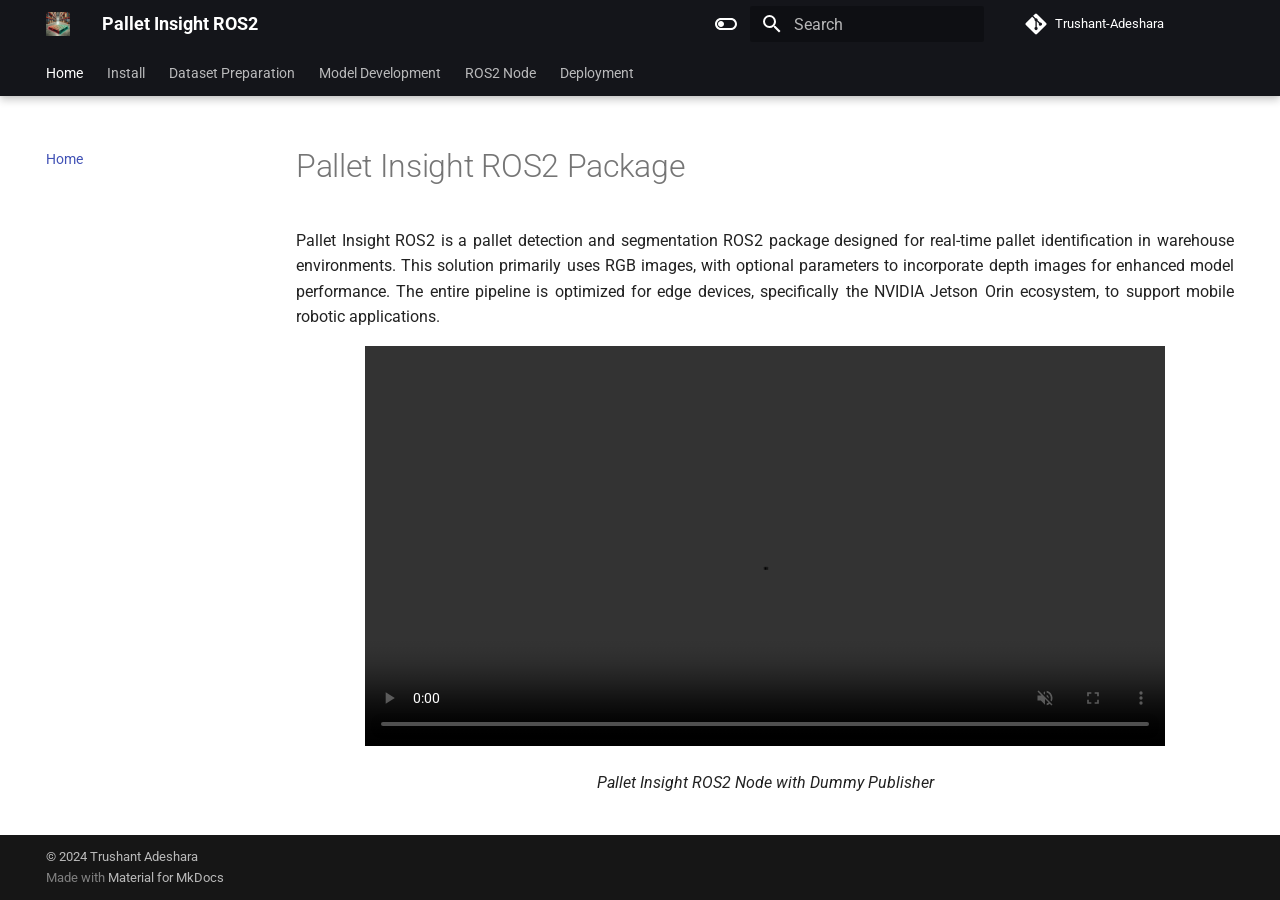
==== index.html @ 56a39dd4 "Deployed bd929cb with MkDocs version: 1.6.1" ====
<!doctype html>
<html lang="en" class="no-js">
  <head>
    
      <meta charset="utf-8">
      <meta name="viewport" content="width=device-width,initial-scale=1">
      
      
      
      
      
        <link rel="next" href="install/">
      
      
      <link rel="icon" href="assets/images/favicon.png">
      <meta name="generator" content="mkdocs-1.6.1, mkdocs-material-9.5.45">
    
    
      
        <title>Pallet Insight ROS2</title>
      
    
    
      <link rel="stylesheet" href="assets/stylesheets/main.0253249f.min.css">
      
        
        <link rel="stylesheet" href="assets/stylesheets/palette.06af60db.min.css">
      
      


    
    
      
    
    
      
        
        
        <link rel="preconnect" href="https://fonts.gstatic.com" crossorigin>
        <link rel="stylesheet" href="https://fonts.googleapis.com/css?family=Roboto:300,300i,400,400i,700,700i%7CRoboto+Mono:400,400i,700,700i&display=fallback">
        <style>:root{--md-text-font:"Roboto";--md-code-font:"Roboto Mono"}</style>
      
    
    
      <link rel="stylesheet" href="assets/css/extra.css">
    
    <script>__md_scope=new URL(".",location),__md_hash=e=>[...e].reduce(((e,_)=>(e<<5)-e+_.charCodeAt(0)),0),__md_get=(e,_=localStorage,t=__md_scope)=>JSON.parse(_.getItem(t.pathname+"."+e)),__md_set=(e,_,t=localStorage,a=__md_scope)=>{try{t.setItem(a.pathname+"."+e,JSON.stringify(_))}catch(e){}}</script>
    
      

    
    
    
  </head>
  
  
    
    
      
    
    
    
    
    <body dir="ltr" data-md-color-scheme="default" data-md-color-primary="black" data-md-color-accent="teal">
  
    
    <input class="md-toggle" data-md-toggle="drawer" type="checkbox" id="__drawer" autocomplete="off">
    <input class="md-toggle" data-md-toggle="search" type="checkbox" id="__search" autocomplete="off">
    <label class="md-overlay" for="__drawer"></label>
    <div data-md-component="skip">
      
        
        <a href="#pallet-insight-ros2-package" class="md-skip">
          Skip to content
        </a>
      
    </div>
    <div data-md-component="announce">
      
    </div>
    
    
      

  

<header class="md-header md-header--shadow md-header--lifted" data-md-component="header">
  <nav class="md-header__inner md-grid" aria-label="Header">
    <a href="." title="Pallet Insight ROS2" class="md-header__button md-logo" aria-label="Pallet Insight ROS2" data-md-component="logo">
      
  <img src="assets/img/logo.png" alt="logo">

    </a>
    <label class="md-header__button md-icon" for="__drawer">
      
      <svg xmlns="http://www.w3.org/2000/svg" viewBox="0 0 24 24"><path d="M3 6h18v2H3zm0 5h18v2H3zm0 5h18v2H3z"/></svg>
    </label>
    <div class="md-header__title" data-md-component="header-title">
      <div class="md-header__ellipsis">
        <div class="md-header__topic">
          <span class="md-ellipsis">
            Pallet Insight ROS2
          </span>
        </div>
        <div class="md-header__topic" data-md-component="header-topic">
          <span class="md-ellipsis">
            
              Home
            
          </span>
        </div>
      </div>
    </div>
    
      
        <form class="md-header__option" data-md-component="palette">
  
    
    
    
    <input class="md-option" data-md-color-media="" data-md-color-scheme="default" data-md-color-primary="black" data-md-color-accent="teal"  aria-label="Switch to dark mode"  type="radio" name="__palette" id="__palette_0">
    
      <label class="md-header__button md-icon" title="Switch to dark mode" for="__palette_1" hidden>
        <svg xmlns="http://www.w3.org/2000/svg" viewBox="0 0 24 24"><path d="M17 6H7c-3.31 0-6 2.69-6 6s2.69 6 6 6h10c3.31 0 6-2.69 6-6s-2.69-6-6-6m0 10H7c-2.21 0-4-1.79-4-4s1.79-4 4-4h10c2.21 0 4 1.79 4 4s-1.79 4-4 4M7 9c-1.66 0-3 1.34-3 3s1.34 3 3 3 3-1.34 3-3-1.34-3-3-3"/></svg>
      </label>
    
  
    
    
    
    <input class="md-option" data-md-color-media="" data-md-color-scheme="slate" data-md-color-primary="black" data-md-color-accent="lime"  aria-label="Switch to light mode"  type="radio" name="__palette" id="__palette_1">
    
      <label class="md-header__button md-icon" title="Switch to light mode" for="__palette_0" hidden>
        <svg xmlns="http://www.w3.org/2000/svg" viewBox="0 0 24 24"><path d="M17 7H7a5 5 0 0 0-5 5 5 5 0 0 0 5 5h10a5 5 0 0 0 5-5 5 5 0 0 0-5-5m0 8a3 3 0 0 1-3-3 3 3 0 0 1 3-3 3 3 0 0 1 3 3 3 3 0 0 1-3 3"/></svg>
      </label>
    
  
</form>
      
    
    
      <script>var palette=__md_get("__palette");if(palette&&palette.color){if("(prefers-color-scheme)"===palette.color.media){var media=matchMedia("(prefers-color-scheme: light)"),input=document.querySelector(media.matches?"[data-md-color-media='(prefers-color-scheme: light)']":"[data-md-color-media='(prefers-color-scheme: dark)']");palette.color.media=input.getAttribute("data-md-color-media"),palette.color.scheme=input.getAttribute("data-md-color-scheme"),palette.color.primary=input.getAttribute("data-md-color-primary"),palette.color.accent=input.getAttribute("data-md-color-accent")}for(var[key,value]of Object.entries(palette.color))document.body.setAttribute("data-md-color-"+key,value)}</script>
    
    
    
      <label class="md-header__button md-icon" for="__search">
        
        <svg xmlns="http://www.w3.org/2000/svg" viewBox="0 0 24 24"><path d="M9.5 3A6.5 6.5 0 0 1 16 9.5c0 1.61-.59 3.09-1.56 4.23l.27.27h.79l5 5-1.5 1.5-5-5v-.79l-.27-.27A6.52 6.52 0 0 1 9.5 16 6.5 6.5 0 0 1 3 9.5 6.5 6.5 0 0 1 9.5 3m0 2C7 5 5 7 5 9.5S7 14 9.5 14 14 12 14 9.5 12 5 9.5 5"/></svg>
      </label>
      <div class="md-search" data-md-component="search" role="dialog">
  <label class="md-search__overlay" for="__search"></label>
  <div class="md-search__inner" role="search">
    <form class="md-search__form" name="search">
      <input type="text" class="md-search__input" name="query" aria-label="Search" placeholder="Search" autocapitalize="off" autocorrect="off" autocomplete="off" spellcheck="false" data-md-component="search-query" required>
      <label class="md-search__icon md-icon" for="__search">
        
        <svg xmlns="http://www.w3.org/2000/svg" viewBox="0 0 24 24"><path d="M9.5 3A6.5 6.5 0 0 1 16 9.5c0 1.61-.59 3.09-1.56 4.23l.27.27h.79l5 5-1.5 1.5-5-5v-.79l-.27-.27A6.52 6.52 0 0 1 9.5 16 6.5 6.5 0 0 1 3 9.5 6.5 6.5 0 0 1 9.5 3m0 2C7 5 5 7 5 9.5S7 14 9.5 14 14 12 14 9.5 12 5 9.5 5"/></svg>
        
        <svg xmlns="http://www.w3.org/2000/svg" viewBox="0 0 24 24"><path d="M20 11v2H8l5.5 5.5-1.42 1.42L4.16 12l7.92-7.92L13.5 5.5 8 11z"/></svg>
      </label>
      <nav class="md-search__options" aria-label="Search">
        
        <button type="reset" class="md-search__icon md-icon" title="Clear" aria-label="Clear" tabindex="-1">
          
          <svg xmlns="http://www.w3.org/2000/svg" viewBox="0 0 24 24"><path d="M19 6.41 17.59 5 12 10.59 6.41 5 5 6.41 10.59 12 5 17.59 6.41 19 12 13.41 17.59 19 19 17.59 13.41 12z"/></svg>
        </button>
      </nav>
      
        <div class="md-search__suggest" data-md-component="search-suggest"></div>
      
    </form>
    <div class="md-search__output">
      <div class="md-search__scrollwrap" tabindex="0" data-md-scrollfix>
        <div class="md-search-result" data-md-component="search-result">
          <div class="md-search-result__meta">
            Initializing search
          </div>
          <ol class="md-search-result__list" role="presentation"></ol>
        </div>
      </div>
    </div>
  </div>
</div>
    
    
      <div class="md-header__source">
        <a href="http://trushant-adeshara.com/pallet_insight_ros2/" title="Go to repository" class="md-source" data-md-component="source">
  <div class="md-source__icon md-icon">
    
    <svg xmlns="http://www.w3.org/2000/svg" viewBox="0 0 448 512"><!--! Font Awesome Free 6.6.0 by @fontawesome - https://fontawesome.com License - https://fontawesome.com/license/free (Icons: CC BY 4.0, Fonts: SIL OFL 1.1, Code: MIT License) Copyright 2024 Fonticons, Inc.--><path d="M439.55 236.05 244 40.45a28.87 28.87 0 0 0-40.81 0l-40.66 40.63 51.52 51.52c27.06-9.14 52.68 16.77 43.39 43.68l49.66 49.66c34.23-11.8 61.18 31 35.47 56.69-26.49 26.49-70.21-2.87-56-37.34L240.22 199v121.85c25.3 12.54 22.26 41.85 9.08 55a34.34 34.34 0 0 1-48.55 0c-17.57-17.6-11.07-46.91 11.25-56v-123c-20.8-8.51-24.6-30.74-18.64-45L142.57 101 8.45 235.14a28.86 28.86 0 0 0 0 40.81l195.61 195.6a28.86 28.86 0 0 0 40.8 0l194.69-194.69a28.86 28.86 0 0 0 0-40.81"/></svg>
  </div>
  <div class="md-source__repository">
    Trushant-Adeshara
  </div>
</a>
      </div>
    
  </nav>
  
    
      
<nav class="md-tabs" aria-label="Tabs" data-md-component="tabs">
  <div class="md-grid">
    <ul class="md-tabs__list">
      
        
  
  
    
  
  
    <li class="md-tabs__item md-tabs__item--active">
      <a href="." class="md-tabs__link">
        
  
    
  
  Home

      </a>
    </li>
  

      
        
  
  
  
    <li class="md-tabs__item">
      <a href="install/" class="md-tabs__link">
        
  
    
  
  Install

      </a>
    </li>
  

      
        
  
  
  
    <li class="md-tabs__item">
      <a href="data/" class="md-tabs__link">
        
  
    
  
  Dataset Preparation

      </a>
    </li>
  

      
        
  
  
  
    <li class="md-tabs__item">
      <a href="model/" class="md-tabs__link">
        
  
    
  
  Model Development

      </a>
    </li>
  

      
        
  
  
  
    <li class="md-tabs__item">
      <a href="ros2/" class="md-tabs__link">
        
  
    
  
  ROS2 Node

      </a>
    </li>
  

      
        
  
  
  
    <li class="md-tabs__item">
      <a href="deploy/" class="md-tabs__link">
        
  
    
  
  Deployment

      </a>
    </li>
  

      
    </ul>
  </div>
</nav>
    
  
</header>
    
    <div class="md-container" data-md-component="container">
      
      
        
      
      <main class="md-main" data-md-component="main">
        <div class="md-main__inner md-grid">
          
            
              
              <div class="md-sidebar md-sidebar--primary" data-md-component="sidebar" data-md-type="navigation" >
                <div class="md-sidebar__scrollwrap">
                  <div class="md-sidebar__inner">
                    


  


  

<nav class="md-nav md-nav--primary md-nav--lifted md-nav--integrated" aria-label="Navigation" data-md-level="0">
  <label class="md-nav__title" for="__drawer">
    <a href="." title="Pallet Insight ROS2" class="md-nav__button md-logo" aria-label="Pallet Insight ROS2" data-md-component="logo">
      
  <img src="assets/img/logo.png" alt="logo">

    </a>
    Pallet Insight ROS2
  </label>
  
    <div class="md-nav__source">
      <a href="http://trushant-adeshara.com/pallet_insight_ros2/" title="Go to repository" class="md-source" data-md-component="source">
  <div class="md-source__icon md-icon">
    
    <svg xmlns="http://www.w3.org/2000/svg" viewBox="0 0 448 512"><!--! Font Awesome Free 6.6.0 by @fontawesome - https://fontawesome.com License - https://fontawesome.com/license/free (Icons: CC BY 4.0, Fonts: SIL OFL 1.1, Code: MIT License) Copyright 2024 Fonticons, Inc.--><path d="M439.55 236.05 244 40.45a28.87 28.87 0 0 0-40.81 0l-40.66 40.63 51.52 51.52c27.06-9.14 52.68 16.77 43.39 43.68l49.66 49.66c34.23-11.8 61.18 31 35.47 56.69-26.49 26.49-70.21-2.87-56-37.34L240.22 199v121.85c25.3 12.54 22.26 41.85 9.08 55a34.34 34.34 0 0 1-48.55 0c-17.57-17.6-11.07-46.91 11.25-56v-123c-20.8-8.51-24.6-30.74-18.64-45L142.57 101 8.45 235.14a28.86 28.86 0 0 0 0 40.81l195.61 195.6a28.86 28.86 0 0 0 40.8 0l194.69-194.69a28.86 28.86 0 0 0 0-40.81"/></svg>
  </div>
  <div class="md-source__repository">
    Trushant-Adeshara
  </div>
</a>
    </div>
  
  <ul class="md-nav__list" data-md-scrollfix>
    
      
      
  
  
    
  
  
  
    <li class="md-nav__item md-nav__item--active">
      
      <input class="md-nav__toggle md-toggle" type="checkbox" id="__toc">
      
      
        
      
      
      <a href="." class="md-nav__link md-nav__link--active">
        
  
  <span class="md-ellipsis">
    Home
  </span>
  

      </a>
      
    </li>
  

    
      
      
  
  
  
  
    <li class="md-nav__item">
      <a href="install/" class="md-nav__link">
        
  
  <span class="md-ellipsis">
    Install
  </span>
  

      </a>
    </li>
  

    
      
      
  
  
  
  
    <li class="md-nav__item">
      <a href="data/" class="md-nav__link">
        
  
  <span class="md-ellipsis">
    Dataset Preparation
  </span>
  

      </a>
    </li>
  

    
      
      
  
  
  
  
    <li class="md-nav__item">
      <a href="model/" class="md-nav__link">
        
  
  <span class="md-ellipsis">
    Model Development
  </span>
  

      </a>
    </li>
  

    
      
      
  
  
  
  
    <li class="md-nav__item">
      <a href="ros2/" class="md-nav__link">
        
  
  <span class="md-ellipsis">
    ROS2 Node
  </span>
  

      </a>
    </li>
  

    
      
      
  
  
  
  
    <li class="md-nav__item">
      <a href="deploy/" class="md-nav__link">
        
  
  <span class="md-ellipsis">
    Deployment
  </span>
  

      </a>
    </li>
  

    
  </ul>
</nav>
                  </div>
                </div>
              </div>
            
            
          
          
            <div class="md-content" data-md-component="content">
              <article class="md-content__inner md-typeset">
                
                  


<h1 id="pallet-insight-ros2-package">Pallet Insight ROS2 Package</h1>
<div class="justified-content">
Pallet Insight ROS2 is a pallet detection and segmentation ROS2 package designed for real-time pallet identification in warehouse environments. This solution primarily uses RGB images, with optional parameters to incorporate depth images for enhanced model performance. The entire pipeline is optimized for edge devices, specifically the NVIDIA Jetson Orin ecosystem, to support mobile robotic applications.
</div>

<figure style="text-align: center;">
    <video controls autoplay loop muted width="800">
    <source src="assets/img/intro.webm" type="video/webm">
    </video>
 <figcaption>Pallet Insight ROS2 Node with Dummy Publisher</figcaption>
</figure>












                
              </article>
            </div>
          
          
  <script>var tabs=__md_get("__tabs");if(Array.isArray(tabs))e:for(var set of document.querySelectorAll(".tabbed-set")){var labels=set.querySelector(".tabbed-labels");for(var tab of tabs)for(var label of labels.getElementsByTagName("label"))if(label.innerText.trim()===tab){var input=document.getElementById(label.htmlFor);input.checked=!0;continue e}}</script>

<script>var target=document.getElementById(location.hash.slice(1));target&&target.name&&(target.checked=target.name.startsWith("__tabbed_"))</script>
        </div>
        
          <button type="button" class="md-top md-icon" data-md-component="top" hidden>
  
  <svg xmlns="http://www.w3.org/2000/svg" viewBox="0 0 24 24"><path d="M13 20h-2V8l-5.5 5.5-1.42-1.42L12 4.16l7.92 7.92-1.42 1.42L13 8z"/></svg>
  Back to top
</button>
        
      </main>
      
        <footer class="md-footer">
  
  <div class="md-footer-meta md-typeset">
    <div class="md-footer-meta__inner md-grid">
      <div class="md-copyright">
  
    <div class="md-copyright__highlight">
      &copy; 2024 <a href="https://github.com/trushant05" target="_blank" rel="noopener">Trushant Adeshara</a>

    </div>
  
  
    Made with
    <a href="https://squidfunk.github.io/mkdocs-material/" target="_blank" rel="noopener">
      Material for MkDocs
    </a>
  
</div>
      
    </div>
  </div>
</footer>
      
    </div>
    <div class="md-dialog" data-md-component="dialog">
      <div class="md-dialog__inner md-typeset"></div>
    </div>
    
    
    <script id="__config" type="application/json">{"base": ".", "features": ["navigation.tabs", "navigation.tabs.sticky", "navigation.sections", "navigation.path", "navigation.indexes", "toc.integrate", "navigation.top", "search.suggest", "search.highlight", "content.tabs.link", "content.code.annotation", "content.code.copy"], "search": "assets/javascripts/workers/search.6ce7567c.min.js", "translations": {"clipboard.copied": "Copied to clipboard", "clipboard.copy": "Copy to clipboard", "search.result.more.one": "1 more on this page", "search.result.more.other": "# more on this page", "search.result.none": "No matching documents", "search.result.one": "1 matching document", "search.result.other": "# matching documents", "search.result.placeholder": "Type to start searching", "search.result.term.missing": "Missing", "select.version": "Select version"}}</script>
    
    
      <script src="assets/javascripts/bundle.83f73b43.min.js"></script>
      
    
  </body>
</html>
---- assets/stylesheets/main.0253249f.min.css ----
@charset "UTF-8";html{-webkit-text-size-adjust:none;-moz-text-size-adjust:none;text-size-adjust:none;box-sizing:border-box}*,:after,:before{box-sizing:inherit}@media (prefers-reduced-motion){*,:after,:before{transition:none!important}}body{margin:0}a,button,input,label{-webkit-tap-highlight-color:transparent}a{color:inherit;text-decoration:none}hr{border:0;box-sizing:initial;display:block;height:.05rem;overflow:visible;padding:0}small{font-size:80%}sub,sup{line-height:1em}img{border-style:none}table{border-collapse:initial;border-spacing:0}td,th{font-weight:400;vertical-align:top}button{background:#0000;border:0;font-family:inherit;font-size:inherit;margin:0;padding:0}input{border:0;outline:none}:root{--md-primary-fg-color:#4051b5;--md-primary-fg-color--light:#5d6cc0;--md-primary-fg-color--dark:#303fa1;--md-primary-bg-color:#fff;--md-primary-bg-color--light:#ffffffb3;--md-accent-fg-color:#526cfe;--md-accent-fg-color--transparent:#526cfe1a;--md-accent-bg-color:#fff;--md-accent-bg-color--light:#ffffffb3}[data-md-color-scheme=default]{color-scheme:light}[data-md-color-scheme=default] img[src$="#gh-dark-mode-only"],[data-md-color-scheme=default] img[src$="#only-dark"]{display:none}:root,[data-md-color-scheme=default]{--md-hue:225deg;--md-default-fg-color:#000000de;--md-default-fg-color--light:#0000008a;--md-default-fg-color--lighter:#00000052;--md-default-fg-color--lightest:#00000012;--md-default-bg-color:#fff;--md-default-bg-color--light:#ffffffb3;--md-default-bg-color--lighter:#ffffff4d;--md-default-bg-color--lightest:#ffffff1f;--md-code-fg-color:#36464e;--md-code-bg-color:#f5f5f5;--md-code-hl-color:#4287ff;--md-code-hl-color--light:#4287ff1a;--md-code-hl-number-color:#d52a2a;--md-code-hl-special-color:#db1457;--md-code-hl-function-color:#a846b9;--md-code-hl-constant-color:#6e59d9;--md-code-hl-keyword-color:#3f6ec6;--md-code-hl-string-color:#1c7d4d;--md-code-hl-name-color:var(--md-code-fg-color);--md-code-hl-operator-color:var(--md-default-fg-color--light);--md-code-hl-punctuation-color:var(--md-default-fg-color--light);--md-code-hl-comment-color:var(--md-default-fg-color--light);--md-code-hl-generic-color:var(--md-default-fg-color--light);--md-code-hl-variable-color:var(--md-default-fg-color--light);--md-typeset-color:var(--md-default-fg-color);--md-typeset-a-color:var(--md-primary-fg-color);--md-typeset-del-color:#f5503d26;--md-typeset-ins-color:#0bd57026;--md-typeset-kbd-color:#fafafa;--md-typeset-kbd-accent-color:#fff;--md-typeset-kbd-border-color:#b8b8b8;--md-typeset-mark-color:#ffff0080;--md-typeset-table-color:#0000001f;--md-typeset-table-color--light:rgba(0,0,0,.035);--md-admonition-fg-color:var(--md-default-fg-color);--md-admonition-bg-color:var(--md-default-bg-color);--md-warning-fg-color:#000000de;--md-warning-bg-color:#ff9;--md-footer-fg-color:#fff;--md-footer-fg-color--light:#ffffffb3;--md-footer-fg-color--lighter:#ffffff73;--md-footer-bg-color:#000000de;--md-footer-bg-color--dark:#00000052;--md-shadow-z1:0 0.2rem 0.5rem #0000000d,0 0 0.05rem #0000001a;--md-shadow-z2:0 0.2rem 0.5rem #0000001a,0 0 0.05rem #00000040;--md-shadow-z3:0 0.2rem 0.5rem #0003,0 0 0.05rem #00000059}.md-icon svg{fill:currentcolor;display:block;height:1.2rem;width:1.2rem}body{-webkit-font-smoothing:antialiased;-moz-osx-font-smoothing:grayscale;--md-text-font-family:var(--md-text-font,_),-apple-system,BlinkMacSystemFont,Helvetica,Arial,sans-serif;--md-code-font-family:var(--md-code-font,_),SFMono-Regular,Consolas,Menlo,monospace}aside,body,input{font-feature-settings:"kern","liga";color:var(--md-typeset-color);font-family:var(--md-text-font-family)}code,kbd,pre{font-feature-settings:"kern";font-family:var(--md-code-font-family)}:root{--md-typeset-table-sort-icon:url('data:image/svg+xml;charset=utf-8,<svg xmlns="http://www.w3.org/2000/svg" viewBox="0 0 24 24"><path d="m18 21-4-4h3V7h-3l4-4 4 4h-3v10h3M2 19v-2h10v2M2 13v-2h7v2M2 7V5h4v2z"/></svg>');--md-typeset-table-sort-icon--asc:url('data:image/svg+xml;charset=utf-8,<svg xmlns="http://www.w3.org/2000/svg" viewBox="0 0 24 24"><path d="M19 17h3l-4 4-4-4h3V3h2M2 17h10v2H2M6 5v2H2V5m0 6h7v2H2z"/></svg>');--md-typeset-table-sort-icon--desc:url('data:image/svg+xml;charset=utf-8,<svg xmlns="http://www.w3.org/2000/svg" viewBox="0 0 24 24"><path d="M19 7h3l-4-4-4 4h3v14h2M2 17h10v2H2M6 5v2H2V5m0 6h7v2H2z"/></svg>')}.md-typeset{-webkit-print-color-adjust:exact;color-adjust:exact;font-size:.8rem;line-height:1.6}@media print{.md-typeset{font-size:.68rem}}.md-typeset blockquote,.md-typeset dl,.md-typeset figure,.md-typeset ol,.md-typeset pre,.md-typeset ul{margin-bottom:1em;margin-top:1em}.md-typeset h1{color:var(--md-default-fg-color--light);font-size:2em;line-height:1.3;margin:0 0 1.25em}.md-typeset h1,.md-typeset h2{font-weight:300;letter-spacing:-.01em}.md-typeset h2{font-size:1.5625em;line-height:1.4;margin:1.6em 0 .64em}.md-typeset h3{font-size:1.25em;font-weight:400;letter-spacing:-.01em;line-height:1.5;margin:1.6em 0 .8em}.md-typeset h2+h3{margin-top:.8em}.md-typeset h4{font-weight:700;letter-spacing:-.01em;margin:1em 0}.md-typeset h5,.md-typeset h6{color:var(--md-default-fg-color--light);font-size:.8em;font-weight:700;letter-spacing:-.01em;margin:1.25em 0}.md-typeset h5{text-transform:uppercase}.md-typeset hr{border-bottom:.05rem solid var(--md-default-fg-color--lightest);display:flow-root;margin:1.5em 0}.md-typeset a{color:var(--md-typeset-a-color);word-break:break-word}.md-typeset a,.md-typeset a:before{transition:color 125ms}.md-typeset a:focus,.md-typeset a:hover{color:var(--md-accent-fg-color)}.md-typeset a:focus code,.md-typeset a:hover code{background-color:var(--md-accent-fg-color--transparent)}.md-typeset a code{color:currentcolor;transition:background-color 125ms}.md-typeset a.focus-visible{outline-color:var(--md-accent-fg-color);outline-offset:.2rem}.md-typeset code,.md-typeset kbd,.md-typeset pre{color:var(--md-code-fg-color);direction:ltr;font-variant-ligatures:none}@media print{.md-typeset code,.md-typeset kbd,.md-typeset pre{white-space:pre-wrap}}.md-typeset code{background-color:var(--md-code-bg-color);border-radius:.1rem;-webkit-box-decoration-break:clone;box-decoration-break:clone;font-size:.85em;padding:0 .2941176471em;word-break:break-word}.md-typeset code:not(.focus-visible){-webkit-tap-highlight-color:transparent;outline:none}.md-typeset pre{display:flow-root;line-height:1.4;position:relative}.md-typeset pre>code{-webkit-box-decoration-break:slice;box-decoration-break:slice;box-shadow:none;display:block;margin:0;outline-color:var(--md-accent-fg-color);overflow:auto;padding:.7720588235em 1.1764705882em;scrollbar-color:var(--md-default-fg-color--lighter) #0000;scrollbar-width:thin;touch-action:auto;word-break:normal}.md-typeset pre>code:hover{scrollbar-color:var(--md-accent-fg-color) #0000}.md-typeset pre>code::-webkit-scrollbar{height:.2rem;width:.2rem}.md-typeset pre>code::-webkit-scrollbar-thumb{background-color:var(--md-default-fg-color--lighter)}.md-typeset pre>code::-webkit-scrollbar-thumb:hover{background-color:var(--md-accent-fg-color)}.md-typeset kbd{background-color:var(--md-typeset-kbd-color);border-radius:.1rem;box-shadow:0 .1rem 0 .05rem var(--md-typeset-kbd-border-color),0 .1rem 0 var(--md-typeset-kbd-border-color),0 -.1rem .2rem var(--md-typeset-kbd-accent-color) inset;color:var(--md-default-fg-color);display:inline-block;font-size:.75em;padding:0 .6666666667em;vertical-align:text-top;word-break:break-word}.md-typeset mark{background-color:var(--md-typeset-mark-color);-webkit-box-decoration-break:clone;box-decoration-break:clone;color:inherit;word-break:break-word}.md-typeset abbr{border-bottom:.05rem dotted var(--md-default-fg-color--light);cursor:help;text-decoration:none}.md-typeset small{opacity:.75}[dir=ltr] .md-typeset sub,[dir=ltr] .md-typeset sup{margin-left:.078125em}[dir=rtl] .md-typeset sub,[dir=rtl] .md-typeset sup{margin-right:.078125em}[dir=ltr] .md-typeset blockquote{padding-left:.6rem}[dir=rtl] .md-typeset blockquote{padding-right:.6rem}[dir=ltr] .md-typeset blockquote{border-left:.2rem solid var(--md-default-fg-color--lighter)}[dir=rtl] .md-typeset blockquote{border-right:.2rem solid var(--md-default-fg-color--lighter)}.md-typeset blockquote{color:var(--md-default-fg-color--light);margin-left:0;margin-right:0}.md-typeset ul{list-style-type:disc}.md-typeset ul[type]{list-style-type:revert-layer}[dir=ltr] .md-typeset ol,[dir=ltr] .md-typeset ul{margin-left:.625em}[dir=rtl] .md-typeset ol,[dir=rtl] .md-typeset ul{margin-right:.625em}.md-typeset ol,.md-typeset ul{padding:0}.md-typeset ol:not([hidden]),.md-typeset ul:not([hidden]){display:flow-root}.md-typeset ol ol,.md-typeset ul ol{list-style-type:lower-alpha}.md-typeset ol ol ol,.md-typeset ul ol ol{list-style-type:lower-roman}.md-typeset ol ol ol ol,.md-typeset ul ol ol ol{list-style-type:upper-alpha}.md-typeset ol ol ol ol ol,.md-typeset ul ol ol ol ol{list-style-type:upper-roman}.md-typeset ol[type],.md-typeset ul[type]{list-style-type:revert-layer}[dir=ltr] .md-typeset ol li,[dir=ltr] .md-typeset ul li{margin-left:1.25em}[dir=rtl] .md-typeset ol li,[dir=rtl] .md-typeset ul li{margin-right:1.25em}.md-typeset ol li,.md-typeset ul li{margin-bottom:.5em}.md-typeset ol li blockquote,.md-typeset ol li p,.md-typeset ul li blockquote,.md-typeset ul li p{margin:.5em 0}.md-typeset ol li:last-child,.md-typeset ul li:last-child{margin-bottom:0}[dir=ltr] .md-typeset ol li ol,[dir=ltr] .md-typeset ol li ul,[dir=ltr] .md-typeset ul li ol,[dir=ltr] .md-typeset ul li ul{margin-left:.625em}[dir=rtl] .md-typeset ol li ol,[dir=rtl] .md-typeset ol li ul,[dir=rtl] .md-typeset ul li ol,[dir=rtl] .md-typeset ul li ul{margin-right:.625em}.md-typeset ol li ol,.md-typeset ol li ul,.md-typeset ul li ol,.md-typeset ul li ul{margin-bottom:.5em;margin-top:.5em}[dir=ltr] .md-typeset dd{margin-left:1.875em}[dir=rtl] .md-typeset dd{margin-right:1.875em}.md-typeset dd{margin-bottom:1.5em;margin-top:1em}.md-typeset img,.md-typeset svg,.md-typeset video{height:auto;max-width:100%}.md-typeset img[align=left]{margin:1em 1em 1em 0}.md-typeset img[align=right]{margin:1em 0 1em 1em}.md-typeset img[align]:only-child{margin-top:0}.md-typeset figure{display:flow-root;margin:1em auto;max-width:100%;text-align:center;width:-moz-fit-content;width:fit-content}.md-typeset figure img{display:block;margin:0 auto}.md-typeset figcaption{font-style:italic;margin:1em auto;max-width:24rem}.md-typeset iframe{max-width:100%}.md-typeset table:not([class]){background-color:var(--md-default-bg-color);border:.05rem solid var(--md-typeset-table-color);border-radius:.1rem;display:inline-block;font-size:.64rem;max-width:100%;overflow:auto;touch-action:auto}@media print{.md-typeset table:not([class]){display:table}}.md-typeset table:not([class])+*{margin-top:1.5em}.md-typeset table:not([class]) td>:first-child,.md-typeset table:not([class]) th>:first-child{margin-top:0}.md-typeset table:not([class]) td>:last-child,.md-typeset table:not([class]) th>:last-child{margin-bottom:0}.md-typeset table:not([class]) td:not([align]),.md-typeset table:not([class]) th:not([align]){text-align:left}[dir=rtl] .md-typeset table:not([class]) td:not([align]),[dir=rtl] .md-typeset table:not([class]) th:not([align]){text-align:right}.md-typeset table:not([class]) th{font-weight:700;min-width:5rem;padding:.9375em 1.25em;vertical-align:top}.md-typeset table:not([class]) td{border-top:.05rem solid var(--md-typeset-table-color);padding:.9375em 1.25em;vertical-align:top}.md-typeset table:not([class]) tbody tr{transition:background-color 125ms}.md-typeset table:not([class]) tbody tr:hover{background-color:var(--md-typeset-table-color--light);box-shadow:0 .05rem 0 var(--md-default-bg-color) inset}.md-typeset table:not([class]) a{word-break:normal}.md-typeset table th[role=columnheader]{cursor:pointer}[dir=ltr] .md-typeset table th[role=columnheader]:after{margin-left:.5em}[dir=rtl] .md-typeset table th[role=columnheader]:after{margin-right:.5em}.md-typeset table th[role=columnheader]:after{content:"";display:inline-block;height:1.2em;-webkit-mask-image:var(--md-typeset-table-sort-icon);mask-image:var(--md-typeset-table-sort-icon);-webkit-mask-repeat:no-repeat;mask-repeat:no-repeat;-webkit-mask-size:contain;mask-size:contain;transition:background-color 125ms;vertical-align:text-bottom;width:1.2em}.md-typeset table th[role=columnheader]:hover:after{background-color:var(--md-default-fg-color--lighter)}.md-typeset table th[role=columnheader][aria-sort=ascending]:after{background-color:var(--md-default-fg-color--light);-webkit-mask-image:var(--md-typeset-table-sort-icon--asc);mask-image:var(--md-typeset-table-sort-icon--asc)}.md-typeset table th[role=columnheader][aria-sort=descending]:after{background-color:var(--md-default-fg-color--light);-webkit-mask-image:var(--md-typeset-table-sort-icon--desc);mask-image:var(--md-typeset-table-sort-icon--desc)}.md-typeset__scrollwrap{margin:1em -.8rem;overflow-x:auto;touch-action:auto}.md-typeset__table{display:inline-block;margin-bottom:.5em;padding:0 .8rem}@media print{.md-typeset__table{display:block}}html .md-typeset__table table{display:table;margin:0;overflow:hidden;width:100%}@media screen and (max-width:44.984375em){.md-content__inner>pre{margin:1em -.8rem}.md-content__inner>pre code{border-radius:0}}.md-typeset .md-author{border-radius:100%;display:block;flex-shrink:0;height:1.6rem;overflow:hidden;position:relative;transition:color 125ms,transform 125ms;width:1.6rem}.md-typeset .md-author img{display:block}.md-typeset .md-author--more{background:var(--md-default-fg-color--lightest);color:var(--md-default-fg-color--lighter);font-size:.6rem;font-weight:700;line-height:1.6rem;text-align:center}.md-typeset .md-author--long{height:2.4rem;width:2.4rem}.md-typeset a.md-author{transform:scale(1)}.md-typeset a.md-author img{border-radius:100%;filter:grayscale(100%) opacity(75%);transition:filter 125ms}.md-typeset a.md-author:focus,.md-typeset a.md-author:hover{transform:scale(1.1);z-index:1}.md-typeset a.md-author:focus img,.md-typeset a.md-author:hover img{filter:grayscale(0)}.md-banner{background-color:var(--md-footer-bg-color);color:var(--md-footer-fg-color);overflow:auto}@media print{.md-banner{display:none}}.md-banner--warning{background-color:var(--md-warning-bg-color);color:var(--md-warning-fg-color)}.md-banner__inner{font-size:.7rem;margin:.6rem auto;padding:0 .8rem}[dir=ltr] .md-banner__button{float:right}[dir=rtl] .md-banner__button{float:left}.md-banner__button{color:inherit;cursor:pointer;transition:opacity .25s}.no-js .md-banner__button{display:none}.md-banner__button:hover{opacity:.7}html{font-size:125%;height:100%;overflow-x:hidden}@media screen and (min-width:100em){html{font-size:137.5%}}@media screen and (min-width:125em){html{font-size:150%}}body{background-color:var(--md-default-bg-color);display:flex;flex-direction:column;font-size:.5rem;min-height:100%;position:relative;width:100%}@media print{body{display:block}}@media screen and (max-width:59.984375em){body[data-md-scrolllock]{position:fixed}}.md-grid{margin-left:auto;margin-right:auto;max-width:61rem}.md-container{display:flex;flex-direction:column;flex-grow:1}@media print{.md-container{display:block}}.md-main{flex-grow:1}.md-main__inner{display:flex;height:100%;margin-top:1.5rem}.md-ellipsis{overflow:hidden;text-overflow:ellipsis}.md-toggle{display:none}.md-option{height:0;opacity:0;position:absolute;width:0}.md-option:checked+label:not([hidden]){display:block}.md-option.focus-visible+label{outline-color:var(--md-accent-fg-color);outline-style:auto}.md-skip{background-color:var(--md-default-fg-color);border-radius:.1rem;color:var(--md-default-bg-color);font-size:.64rem;margin:.5rem;opacity:0;outline-color:var(--md-accent-fg-color);padding:.3rem .5rem;position:fixed;transform:translateY(.4rem);z-index:-1}.md-skip:focus{opacity:1;transform:translateY(0);transition:transform .25s cubic-bezier(.4,0,.2,1),opacity 175ms 75ms;z-index:10}@page{margin:25mm}:root{--md-clipboard-icon:url('data:image/svg+xml;charset=utf-8,<svg xmlns="http://www.w3.org/2000/svg" viewBox="0 0 24 24"><path d="M19 21H8V7h11m0-2H8a2 2 0 0 0-2 2v14a2 2 0 0 0 2 2h11a2 2 0 0 0 2-2V7a2 2 0 0 0-2-2m-3-4H4a2 2 0 0 0-2 2v14h2V3h12z"/></svg>')}.md-clipboard{border-radius:.1rem;color:var(--md-default-fg-color--lightest);cursor:pointer;height:1.5em;outline-color:var(--md-accent-fg-color);outline-offset:.1rem;position:absolute;right:.5em;top:.5em;transition:color .25s;width:1.5em;z-index:1}@media print{.md-clipboard{display:none}}.md-clipboard:not(.focus-visible){-webkit-tap-highlight-color:transparent;outline:none}:hover>.md-clipboard{color:var(--md-default-fg-color--light)}.md-clipboard:focus,.md-clipboard:hover{color:var(--md-accent-fg-color)}.md-clipboard:after{background-color:currentcolor;content:"";display:block;height:1.125em;margin:0 auto;-webkit-mask-image:var(--md-clipboard-icon);mask-image:var(--md-clipboard-icon);-webkit-mask-position:center;mask-position:center;-webkit-mask-repeat:no-repeat;mask-repeat:no-repeat;-webkit-mask-size:contain;mask-size:contain;width:1.125em}.md-clipboard--inline{cursor:pointer}.md-clipboard--inline code{transition:color .25s,background-color .25s}.md-clipboard--inline:focus code,.md-clipboard--inline:hover code{background-color:var(--md-accent-fg-color--transparent);color:var(--md-accent-fg-color)}.md-typeset .md-code__content{display:grid}@keyframes consent{0%{opacity:0;transform:translateY(100%)}to{opacity:1;transform:translateY(0)}}@keyframes overlay{0%{opacity:0}to{opacity:1}}.md-consent__overlay{animation:overlay .25s both;-webkit-backdrop-filter:blur(.1rem);backdrop-filter:blur(.1rem);background-color:#0000008a;height:100%;opacity:1;position:fixed;top:0;width:100%;z-index:5}.md-consent__inner{animation:consent .5s cubic-bezier(.1,.7,.1,1) both;background-color:var(--md-default-bg-color);border:0;border-radius:.1rem;bottom:0;box-shadow:0 0 .2rem #0000001a,0 .2rem .4rem #0003;max-height:100%;overflow:auto;padding:0;position:fixed;width:100%;z-index:5}.md-consent__form{padding:.8rem}.md-consent__settings{display:none;margin:1em 0}input:checked+.md-consent__settings{display:block}.md-consent__controls{margin-bottom:.8rem}.md-typeset .md-consent__controls .md-button{display:inline}@media screen and (max-width:44.984375em){.md-typeset .md-consent__controls .md-button{display:block;margin-top:.4rem;text-align:center;width:100%}}.md-consent label{cursor:pointer}.md-content{flex-grow:1;min-width:0}.md-content__inner{margin:0 .8rem 1.2rem;padding-top:.6rem}@media screen and (min-width:76.25em){[dir=ltr] .md-sidebar--primary:not([hidden])~.md-content>.md-content__inner{margin-left:1.2rem}[dir=ltr] .md-sidebar--secondary:not([hidden])~.md-content>.md-content__inner,[dir=rtl] .md-sidebar--primary:not([hidden])~.md-content>.md-content__inner{margin-right:1.2rem}[dir=rtl] .md-sidebar--secondary:not([hidden])~.md-content>.md-content__inner{margin-left:1.2rem}}.md-content__inner:before{content:"";display:block;height:.4rem}.md-content__inner>:last-child{margin-bottom:0}[dir=ltr] .md-content__button{float:right}[dir=rtl] .md-content__button{float:left}[dir=ltr] .md-content__button{margin-left:.4rem}[dir=rtl] .md-content__button{margin-right:.4rem}.md-content__button{margin:.4rem 0;padding:0}@media print{.md-content__button{display:none}}.md-typeset .md-content__button{color:var(--md-default-fg-color--lighter)}.md-content__button svg{display:inline;vertical-align:top}[dir=rtl] .md-content__button svg{transform:scaleX(-1)}[dir=ltr] .md-dialog{right:.8rem}[dir=rtl] .md-dialog{left:.8rem}.md-dialog{background-color:var(--md-default-fg-color);border-radius:.1rem;bottom:.8rem;box-shadow:var(--md-shadow-z3);min-width:11.1rem;opacity:0;padding:.4rem .6rem;pointer-events:none;position:fixed;transform:translateY(100%);transition:transform 0ms .4s,opacity .4s;z-index:4}@media print{.md-dialog{display:none}}.md-dialog--active{opacity:1;pointer-events:auto;transform:translateY(0);transition:transform .4s cubic-bezier(.075,.85,.175,1),opacity .4s}.md-dialog__inner{color:var(--md-default-bg-color);font-size:.7rem}.md-feedback{margin:2em 0 1em;text-align:center}.md-feedback fieldset{border:none;margin:0;padding:0}.md-feedback__title{font-weight:700;margin:1em auto}.md-feedback__inner{position:relative}.md-feedback__list{display:flex;flex-wrap:wrap;place-content:baseline center;position:relative}.md-feedback__list:hover .md-icon:not(:disabled){color:var(--md-default-fg-color--lighter)}:disabled .md-feedback__list{min-height:1.8rem}.md-feedback__icon{color:var(--md-default-fg-color--light);cursor:pointer;flex-shrink:0;margin:0 .1rem;transition:color 125ms}.md-feedback__icon:not(:disabled).md-icon:hover{color:var(--md-accent-fg-color)}.md-feedback__icon:disabled{color:var(--md-default-fg-color--lightest);pointer-events:none}.md-feedback__note{opacity:0;position:relative;transform:translateY(.4rem);transition:transform .4s cubic-bezier(.1,.7,.1,1),opacity .15s}.md-feedback__note>*{margin:0 auto;max-width:16rem}:disabled .md-feedback__note{opacity:1;transform:translateY(0)}@media print{.md-feedback{display:none}}.md-footer{background-color:var(--md-footer-bg-color);color:var(--md-footer-fg-color)}@media print{.md-footer{display:none}}.md-footer__inner{justify-content:space-between;overflow:auto;padding:.2rem}.md-footer__inner:not([hidden]){display:flex}.md-footer__link{align-items:end;display:flex;flex-grow:0.01;margin-bottom:.4rem;margin-top:1rem;max-width:100%;outline-color:var(--md-accent-fg-color);overflow:hidden;transition:opacity .25s}.md-footer__link:focus,.md-footer__link:hover{opacity:.7}[dir=rtl] .md-footer__link svg{transform:scaleX(-1)}@media screen and (max-width:44.984375em){.md-footer__link--prev{flex-shrink:0}.md-footer__link--prev .md-footer__title{display:none}}[dir=ltr] .md-footer__link--next{margin-left:auto}[dir=rtl] .md-footer__link--next{margin-right:auto}.md-footer__link--next{text-align:right}[dir=rtl] .md-footer__link--next{text-align:left}.md-footer__title{flex-grow:1;font-size:.9rem;margin-bottom:.7rem;max-width:calc(100% - 2.4rem);padding:0 1rem;white-space:nowrap}.md-footer__button{margin:.2rem;padding:.4rem}.md-footer__direction{font-size:.64rem;opacity:.7}.md-footer-meta{background-color:var(--md-footer-bg-color--dark)}.md-footer-meta__inner{display:flex;flex-wrap:wrap;justify-content:space-between;padding:.2rem}html .md-footer-meta.md-typeset a{color:var(--md-footer-fg-color--light)}html .md-footer-meta.md-typeset a:focus,html .md-footer-meta.md-typeset a:hover{color:var(--md-footer-fg-color)}.md-copyright{color:var(--md-footer-fg-color--lighter);font-size:.64rem;margin:auto .6rem;padding:.4rem 0;width:100%}@media screen and (min-width:45em){.md-copyright{width:auto}}.md-copyright__highlight{color:var(--md-footer-fg-color--light)}.md-social{display:inline-flex;gap:.2rem;margin:0 .4rem;padding:.2rem 0 .6rem}@media screen and (min-width:45em){.md-social{padding:.6rem 0}}.md-social__link{display:inline-block;height:1.6rem;text-align:center;width:1.6rem}.md-social__link:before{line-height:1.9}.md-social__link svg{fill:currentcolor;max-height:.8rem;vertical-align:-25%}.md-typeset .md-button{border:.1rem solid;border-radius:.1rem;color:var(--md-primary-fg-color);cursor:pointer;display:inline-block;font-weight:700;padding:.625em 2em;transition:color 125ms,background-color 125ms,border-color 125ms}.md-typeset .md-button--primary{background-color:var(--md-primary-fg-color);border-color:var(--md-primary-fg-color);color:var(--md-primary-bg-color)}.md-typeset .md-button:focus,.md-typeset .md-button:hover{background-color:var(--md-accent-fg-color);border-color:var(--md-accent-fg-color);color:var(--md-accent-bg-color)}[dir=ltr] .md-typeset .md-input{border-top-left-radius:.1rem}[dir=ltr] .md-typeset .md-input,[dir=rtl] .md-typeset .md-input{border-top-right-radius:.1rem}[dir=rtl] .md-typeset .md-input{border-top-left-radius:.1rem}.md-typeset .md-input{border-bottom:.1rem solid var(--md-default-fg-color--lighter);box-shadow:var(--md-shadow-z1);font-size:.8rem;height:1.8rem;padding:0 .6rem;transition:border .25s,box-shadow .25s}.md-typeset .md-input:focus,.md-typeset .md-input:hover{border-bottom-color:var(--md-accent-fg-color);box-shadow:var(--md-shadow-z2)}.md-typeset .md-input--stretch{width:100%}.md-header{background-color:var(--md-primary-fg-color);box-shadow:0 0 .2rem #0000,0 .2rem .4rem #0000;color:var(--md-primary-bg-color);display:block;left:0;position:sticky;right:0;top:0;z-index:4}@media print{.md-header{display:none}}.md-header[hidden]{transform:translateY(-100%);transition:transform .25s cubic-bezier(.8,0,.6,1),box-shadow .25s}.md-header--shadow{box-shadow:0 0 .2rem #0000001a,0 .2rem .4rem #0003;transition:transform .25s cubic-bezier(.1,.7,.1,1),box-shadow .25s}.md-header__inner{align-items:center;display:flex;padding:0 .2rem}.md-header__button{color:currentcolor;cursor:pointer;margin:.2rem;outline-color:var(--md-accent-fg-color);padding:.4rem;position:relative;transition:opacity .25s;vertical-align:middle;z-index:1}.md-header__button:hover{opacity:.7}.md-header__button:not([hidden]){display:inline-block}.md-header__button:not(.focus-visible){-webkit-tap-highlight-color:transparent;outline:none}.md-header__button.md-logo{margin:.2rem;padding:.4rem}@media screen and (max-width:76.234375em){.md-header__button.md-logo{display:none}}.md-header__button.md-logo img,.md-header__button.md-logo svg{fill:currentcolor;display:block;height:1.2rem;width:auto}@media screen and (min-width:60em){.md-header__button[for=__search]{display:none}}.no-js .md-header__button[for=__search]{display:none}[dir=rtl] .md-header__button[for=__search] svg{transform:scaleX(-1)}@media screen and (min-width:76.25em){.md-header__button[for=__drawer]{display:none}}.md-header__topic{display:flex;max-width:100%;position:absolute;transition:transform .4s cubic-bezier(.1,.7,.1,1),opacity .15s;white-space:nowrap}.md-header__topic+.md-header__topic{opacity:0;pointer-events:none;transform:translateX(1.25rem);transition:transform .4s cubic-bezier(1,.7,.1,.1),opacity .15s;z-index:-1}[dir=rtl] .md-header__topic+.md-header__topic{transform:translateX(-1.25rem)}.md-header__topic:first-child{font-weight:700}[dir=ltr] .md-header__title{margin-left:1rem;margin-right:.4rem}[dir=rtl] .md-header__title{margin-left:.4rem;margin-right:1rem}.md-header__title{flex-grow:1;font-size:.9rem;height:2.4rem;line-height:2.4rem}.md-header__title--active .md-header__topic{opacity:0;pointer-events:none;transform:translateX(-1.25rem);transition:transform .4s cubic-bezier(1,.7,.1,.1),opacity .15s;z-index:-1}[dir=rtl] .md-header__title--active .md-header__topic{transform:translateX(1.25rem)}.md-header__title--active .md-header__topic+.md-header__topic{opacity:1;pointer-events:auto;transform:translateX(0);transition:transform .4s cubic-bezier(.1,.7,.1,1),opacity .15s;z-index:0}.md-header__title>.md-header__ellipsis{height:100%;position:relative;width:100%}.md-header__option{display:flex;flex-shrink:0;max-width:100%;transition:max-width 0ms .25s,opacity .25s .25s;white-space:nowrap}[data-md-toggle=search]:checked~.md-header .md-header__option{max-width:0;opacity:0;transition:max-width 0ms,opacity 0ms}.md-header__option>input{bottom:0}.md-header__source{display:none}@media screen and (min-width:60em){[dir=ltr] .md-header__source{margin-left:1rem}[dir=rtl] .md-header__source{margin-right:1rem}.md-header__source{display:block;max-width:11.7rem;width:11.7rem}}@media screen and (min-width:76.25em){[dir=ltr] .md-header__source{margin-left:1.4rem}[dir=rtl] .md-header__source{margin-right:1.4rem}}.md-meta{color:var(--md-default-fg-color--light);font-size:.7rem;line-height:1.3}.md-meta__list{display:inline-flex;flex-wrap:wrap;list-style:none;margin:0;padding:0}.md-meta__item:not(:last-child):after{content:"·";margin-left:.2rem;margin-right:.2rem}.md-meta__link{color:var(--md-typeset-a-color)}.md-meta__link:focus,.md-meta__link:hover{color:var(--md-accent-fg-color)}.md-draft{background-color:#ff1744;border-radius:.125em;color:#fff;display:inline-block;font-weight:700;padding-left:.5714285714em;padding-right:.5714285714em}:root{--md-nav-icon--prev:url('data:image/svg+xml;charset=utf-8,<svg xmlns="http://www.w3.org/2000/svg" viewBox="0 0 24 24"><path d="M20 11v2H8l5.5 5.5-1.42 1.42L4.16 12l7.92-7.92L13.5 5.5 8 11z"/></svg>');--md-nav-icon--next:url('data:image/svg+xml;charset=utf-8,<svg xmlns="http://www.w3.org/2000/svg" viewBox="0 0 24 24"><path d="M8.59 16.58 13.17 12 8.59 7.41 10 6l6 6-6 6z"/></svg>');--md-toc-icon:url('data:image/svg+xml;charset=utf-8,<svg xmlns="http://www.w3.org/2000/svg" viewBox="0 0 24 24"><path d="M3 9h14V7H3zm0 4h14v-2H3zm0 4h14v-2H3zm16 0h2v-2h-2zm0-10v2h2V7zm0 6h2v-2h-2z"/></svg>')}.md-nav{font-size:.7rem;line-height:1.3}.md-nav__title{color:var(--md-default-fg-color--light);display:block;font-weight:700;overflow:hidden;padding:0 .6rem;text-overflow:ellipsis}.md-nav__title .md-nav__button{display:none}.md-nav__title .md-nav__button img{height:100%;width:auto}.md-nav__title .md-nav__button.md-logo img,.md-nav__title .md-nav__button.md-logo svg{fill:currentcolor;display:block;height:2.4rem;max-width:100%;object-fit:contain;width:auto}.md-nav__list{list-style:none;margin:0;padding:0}.md-nav__link{align-items:flex-start;display:flex;gap:.4rem;margin-top:.625em;scroll-snap-align:start;transition:color 125ms}.md-nav__link--passed{color:var(--md-default-fg-color--light)}.md-nav__item .md-nav__link--active,.md-nav__item .md-nav__link--active code{color:var(--md-typeset-a-color)}.md-nav__link .md-ellipsis{position:relative}[dir=ltr] .md-nav__link .md-icon:last-child{margin-left:auto}[dir=rtl] .md-nav__link .md-icon:last-child{margin-right:auto}.md-nav__link svg{fill:currentcolor;flex-shrink:0;height:1.3em;position:relative}.md-nav__link[for]:focus,.md-nav__link[for]:hover,.md-nav__link[href]:focus,.md-nav__link[href]:hover{color:var(--md-accent-fg-color);cursor:pointer}.md-nav__link.focus-visible{outline-color:var(--md-accent-fg-color);outline-offset:.2rem}.md-nav--primary .md-nav__link[for=__toc]{display:none}.md-nav--primary .md-nav__link[for=__toc] .md-icon:after{background-color:currentcolor;display:block;height:100%;-webkit-mask-image:var(--md-toc-icon);mask-image:var(--md-toc-icon);width:100%}.md-nav--primary .md-nav__link[for=__toc]~.md-nav{display:none}.md-nav__container>.md-nav__link{margin-top:0}.md-nav__container>.md-nav__link:first-child{flex-grow:1;min-width:0}.md-nav__icon{flex-shrink:0}.md-nav__source{display:none}@media screen and (max-width:76.234375em){.md-nav--primary,.md-nav--primary .md-nav{background-color:var(--md-default-bg-color);display:flex;flex-direction:column;height:100%;left:0;position:absolute;right:0;top:0;z-index:1}.md-nav--primary .md-nav__item,.md-nav--primary .md-nav__title{font-size:.8rem;line-height:1.5}.md-nav--primary .md-nav__title{background-color:var(--md-default-fg-color--lightest);color:var(--md-default-fg-color--light);cursor:pointer;height:5.6rem;line-height:2.4rem;padding:3rem .8rem .2rem;position:relative;white-space:nowrap}[dir=ltr] .md-nav--primary .md-nav__title .md-nav__icon{left:.4rem}[dir=rtl] .md-nav--primary .md-nav__title .md-nav__icon{right:.4rem}.md-nav--primary .md-nav__title .md-nav__icon{display:block;height:1.2rem;margin:.2rem;position:absolute;top:.4rem;width:1.2rem}.md-nav--primary .md-nav__title .md-nav__icon:after{background-color:currentcolor;content:"";display:block;height:100%;-webkit-mask-image:var(--md-nav-icon--prev);mask-image:var(--md-nav-icon--prev);-webkit-mask-position:center;mask-position:center;-webkit-mask-repeat:no-repeat;mask-repeat:no-repeat;-webkit-mask-size:contain;mask-size:contain;width:100%}.md-nav--primary .md-nav__title~.md-nav__list{background-color:var(--md-default-bg-color);box-shadow:0 .05rem 0 var(--md-default-fg-color--lightest) inset;overflow-y:auto;scroll-snap-type:y mandatory;touch-action:pan-y}.md-nav--primary .md-nav__title~.md-nav__list>:first-child{border-top:0}.md-nav--primary .md-nav__title[for=__drawer]{background-color:var(--md-primary-fg-color);color:var(--md-primary-bg-color);font-weight:700}.md-nav--primary .md-nav__title .md-logo{display:block;left:.2rem;margin:.2rem;padding:.4rem;position:absolute;right:.2rem;top:.2rem}.md-nav--primary .md-nav__list{flex:1}.md-nav--primary .md-nav__item{border-top:.05rem solid var(--md-default-fg-color--lightest)}.md-nav--primary .md-nav__item--active>.md-nav__link{color:var(--md-typeset-a-color)}.md-nav--primary .md-nav__item--active>.md-nav__link:focus,.md-nav--primary .md-nav__item--active>.md-nav__link:hover{color:var(--md-accent-fg-color)}.md-nav--primary .md-nav__link{margin-top:0;padding:.6rem .8rem}.md-nav--primary .md-nav__link svg{margin-top:.1em}.md-nav--primary .md-nav__link>.md-nav__link{padding:0}[dir=ltr] .md-nav--primary .md-nav__link .md-nav__icon{margin-right:-.2rem}[dir=rtl] .md-nav--primary .md-nav__link .md-nav__icon{margin-left:-.2rem}.md-nav--primary .md-nav__link .md-nav__icon{font-size:1.2rem;height:1.2rem;width:1.2rem}.md-nav--primary .md-nav__link .md-nav__icon:after{background-color:currentcolor;content:"";display:block;height:100%;-webkit-mask-image:var(--md-nav-icon--next);mask-image:var(--md-nav-icon--next);-webkit-mask-position:center;mask-position:center;-webkit-mask-repeat:no-repeat;mask-repeat:no-repeat;-webkit-mask-size:contain;mask-size:contain;width:100%}[dir=rtl] .md-nav--primary .md-nav__icon:after{transform:scale(-1)}.md-nav--primary .md-nav--secondary .md-nav{background-color:initial;position:static}[dir=ltr] .md-nav--primary .md-nav--secondary .md-nav .md-nav__link{padding-left:1.4rem}[dir=rtl] .md-nav--primary .md-nav--secondary .md-nav .md-nav__link{padding-right:1.4rem}[dir=ltr] .md-nav--primary .md-nav--secondary .md-nav .md-nav .md-nav__link{padding-left:2rem}[dir=rtl] .md-nav--primary .md-nav--secondary .md-nav .md-nav .md-nav__link{padding-right:2rem}[dir=ltr] .md-nav--primary .md-nav--secondary .md-nav .md-nav .md-nav .md-nav__link{padding-left:2.6rem}[dir=rtl] .md-nav--primary .md-nav--secondary .md-nav .md-nav .md-nav .md-nav__link{padding-right:2.6rem}[dir=ltr] .md-nav--primary .md-nav--secondary .md-nav .md-nav .md-nav .md-nav .md-nav__link{padding-left:3.2rem}[dir=rtl] .md-nav--primary .md-nav--secondary .md-nav .md-nav .md-nav .md-nav .md-nav__link{padding-right:3.2rem}.md-nav--secondary{background-color:initial}.md-nav__toggle~.md-nav{display:flex;opacity:0;transform:translateX(100%);transition:transform .25s cubic-bezier(.8,0,.6,1),opacity 125ms 50ms}[dir=rtl] .md-nav__toggle~.md-nav{transform:translateX(-100%)}.md-nav__toggle:checked~.md-nav{opacity:1;transform:translateX(0);transition:transform .25s cubic-bezier(.4,0,.2,1),opacity 125ms 125ms}.md-nav__toggle:checked~.md-nav>.md-nav__list{-webkit-backface-visibility:hidden;backface-visibility:hidden}}@media screen and (max-width:59.984375em){.md-nav--primary .md-nav__link[for=__toc]{display:flex}.md-nav--primary .md-nav__link[for=__toc] .md-icon:after{content:""}.md-nav--primary .md-nav__link[for=__toc]+.md-nav__link{display:none}.md-nav--primary .md-nav__link[for=__toc]~.md-nav{display:flex}.md-nav__source{background-color:var(--md-primary-fg-color--dark);color:var(--md-primary-bg-color);display:block;padding:0 .2rem}}@media screen and (min-width:60em) and (max-width:76.234375em){.md-nav--integrated .md-nav__link[for=__toc]{display:flex}.md-nav--integrated .md-nav__link[for=__toc] .md-icon:after{content:""}.md-nav--integrated .md-nav__link[for=__toc]+.md-nav__link{display:none}.md-nav--integrated .md-nav__link[for=__toc]~.md-nav{display:flex}}@media screen and (min-width:60em){.md-nav{margin-bottom:-.4rem}.md-nav--secondary .md-nav__title{background:var(--md-default-bg-color);box-shadow:0 0 .4rem .4rem var(--md-default-bg-color);position:sticky;top:0;z-index:1}.md-nav--secondary .md-nav__title[for=__toc]{scroll-snap-align:start}.md-nav--secondary .md-nav__title .md-nav__icon{display:none}[dir=ltr] .md-nav--secondary .md-nav__list{padding-left:.6rem}[dir=rtl] .md-nav--secondary .md-nav__list{padding-right:.6rem}.md-nav--secondary .md-nav__list{padding-bottom:.4rem}[dir=ltr] .md-nav--secondary .md-nav__item>.md-nav__link{margin-right:.4rem}[dir=rtl] .md-nav--secondary .md-nav__item>.md-nav__link{margin-left:.4rem}}@media screen and (min-width:76.25em){.md-nav{margin-bottom:-.4rem;transition:max-height .25s cubic-bezier(.86,0,.07,1)}.md-nav--primary .md-nav__title{background:var(--md-default-bg-color);box-shadow:0 0 .4rem .4rem var(--md-default-bg-color);position:sticky;top:0;z-index:1}.md-nav--primary .md-nav__title[for=__drawer]{scroll-snap-align:start}.md-nav--primary .md-nav__title .md-nav__icon{display:none}[dir=ltr] .md-nav--primary .md-nav__list{padding-left:.6rem}[dir=rtl] .md-nav--primary .md-nav__list{padding-right:.6rem}.md-nav--primary .md-nav__list{padding-bottom:.4rem}[dir=ltr] .md-nav--primary .md-nav__item>.md-nav__link{margin-right:.4rem}[dir=rtl] .md-nav--primary .md-nav__item>.md-nav__link{margin-left:.4rem}.md-nav__toggle~.md-nav{display:grid;grid-template-rows:0fr;opacity:0;transition:grid-template-rows .25s cubic-bezier(.86,0,.07,1),opacity .25s,visibility 0ms .25s;visibility:collapse}.md-nav__toggle~.md-nav>.md-nav__list{overflow:hidden}.md-nav__toggle.md-toggle--indeterminate~.md-nav,.md-nav__toggle:checked~.md-nav{grid-template-rows:1fr;opacity:1;transition:grid-template-rows .25s cubic-bezier(.86,0,.07,1),opacity .15s .1s,visibility 0ms;visibility:visible}.md-nav__toggle.md-toggle--indeterminate~.md-nav{transition:none}.md-nav__item--nested>.md-nav>.md-nav__title{display:none}.md-nav__item--section{display:block;margin:1.25em 0}.md-nav__item--section:last-child{margin-bottom:0}.md-nav__item--section>.md-nav__link{font-weight:700}.md-nav__item--section>.md-nav__link[for]{color:var(--md-default-fg-color--light)}.md-nav__item--section>.md-nav__link:not(.md-nav__container){pointer-events:none}.md-nav__item--section>.md-nav__link .md-icon,.md-nav__item--section>.md-nav__link>[for]{display:none}[dir=ltr] .md-nav__item--section>.md-nav{margin-left:-.6rem}[dir=rtl] .md-nav__item--section>.md-nav{margin-right:-.6rem}.md-nav__item--section>.md-nav{display:block;opacity:1;visibility:visible}.md-nav__item--section>.md-nav>.md-nav__list>.md-nav__item{padding:0}.md-nav__icon{border-radius:100%;height:.9rem;transition:background-color .25s;width:.9rem}.md-nav__icon:hover{background-color:var(--md-accent-fg-color--transparent)}.md-nav__icon:after{background-color:currentcolor;border-radius:100%;content:"";display:inline-block;height:100%;-webkit-mask-image:var(--md-nav-icon--next);mask-image:var(--md-nav-icon--next);-webkit-mask-position:center;mask-position:center;-webkit-mask-repeat:no-repeat;mask-repeat:no-repeat;-webkit-mask-size:contain;mask-size:contain;transition:transform .25s;vertical-align:-.1rem;width:100%}[dir=rtl] .md-nav__icon:after{transform:rotate(180deg)}.md-nav__item--nested .md-nav__toggle:checked~.md-nav__link .md-nav__icon:after,.md-nav__item--nested .md-toggle--indeterminate~.md-nav__link .md-nav__icon:after{transform:rotate(90deg)}.md-nav--lifted>.md-nav__list>.md-nav__item,.md-nav--lifted>.md-nav__title{display:none}.md-nav--lifted>.md-nav__list>.md-nav__item--active{display:block}.md-nav--lifted>.md-nav__list>.md-nav__item--active>.md-nav__link{background:var(--md-default-bg-color);box-shadow:0 0 .4rem .4rem var(--md-default-bg-color);margin-top:0;position:sticky;top:0;z-index:1}.md-nav--lifted>.md-nav__list>.md-nav__item--active>.md-nav__link:not(.md-nav__container){pointer-events:none}.md-nav--lifted>.md-nav__list>.md-nav__item--active.md-nav__item--section{margin:0}[dir=ltr] .md-nav--lifted>.md-nav__list>.md-nav__item>.md-nav:not(.md-nav--secondary){margin-left:-.6rem}[dir=rtl] .md-nav--lifted>.md-nav__list>.md-nav__item>.md-nav:not(.md-nav--secondary){margin-right:-.6rem}.md-nav--lifted>.md-nav__list>.md-nav__item>[for]{color:var(--md-default-fg-color--light)}.md-nav--lifted .md-nav[data-md-level="1"]{grid-template-rows:1fr;opacity:1;visibility:visible}[dir=ltr] .md-nav--integrated>.md-nav__list>.md-nav__item--active .md-nav--secondary{border-left:.05rem solid var(--md-primary-fg-color)}[dir=rtl] .md-nav--integrated>.md-nav__list>.md-nav__item--active .md-nav--secondary{border-right:.05rem solid var(--md-primary-fg-color)}.md-nav--integrated>.md-nav__list>.md-nav__item--active .md-nav--secondary{display:block;margin-bottom:1.25em;opacity:1;visibility:visible}.md-nav--integrated>.md-nav__list>.md-nav__item--active .md-nav--secondary>.md-nav__list{overflow:visible;padding-bottom:0}.md-nav--integrated>.md-nav__list>.md-nav__item--active .md-nav--secondary>.md-nav__title{display:none}}.md-pagination{font-size:.8rem;font-weight:700;gap:.4rem}.md-pagination,.md-pagination>*{align-items:center;display:flex;justify-content:center}.md-pagination>*{border-radius:.2rem;height:1.8rem;min-width:1.8rem;text-align:center}.md-pagination__current{background-color:var(--md-default-fg-color--lightest);color:var(--md-default-fg-color--light)}.md-pagination__link{transition:color 125ms,background-color 125ms}.md-pagination__link:focus,.md-pagination__link:hover{background-color:var(--md-accent-fg-color--transparent);color:var(--md-accent-fg-color)}.md-pagination__link:focus svg,.md-pagination__link:hover svg{color:var(--md-accent-fg-color)}.md-pagination__link.focus-visible{outline-color:var(--md-accent-fg-color);outline-offset:.2rem}.md-pagination__link svg{fill:currentcolor;color:var(--md-default-fg-color--lighter);display:block;max-height:100%;width:1.2rem}.md-post__back{border-bottom:.05rem solid var(--md-default-fg-color--lightest);margin-bottom:1.2rem;padding-bottom:1.2rem}@media screen and (max-width:76.234375em){.md-post__back{display:none}}[dir=rtl] .md-post__back svg{transform:scaleX(-1)}.md-post__authors{display:flex;flex-direction:column;gap:.6rem;margin:0 .6rem 1.2rem}.md-post .md-post__meta a{transition:color 125ms}.md-post .md-post__meta a:focus,.md-post .md-post__meta a:hover{color:var(--md-accent-fg-color)}.md-post__title{color:var(--md-default-fg-color--light);font-weight:700}.md-post--excerpt{margin-bottom:3.2rem}.md-post--excerpt .md-post__header{align-items:center;display:flex;gap:.6rem;min-height:1.6rem}.md-post--excerpt .md-post__authors{align-items:center;display:inline-flex;flex-direction:row;gap:.2rem;margin:0;min-height:2.4rem}[dir=ltr] .md-post--excerpt .md-post__meta .md-meta__list{margin-right:.4rem}[dir=rtl] .md-post--excerpt .md-post__meta .md-meta__list{margin-left:.4rem}.md-post--excerpt .md-post__content>:first-child{--md-scroll-margin:6rem;margin-top:0}.md-post>.md-nav--secondary{margin:1em 0}.md-profile{align-items:center;display:flex;font-size:.7rem;gap:.6rem;line-height:1.4;width:100%}.md-profile__description{flex-grow:1}.md-content--post{display:flex}@media screen and (max-width:76.234375em){.md-content--post{flex-flow:column-reverse}}.md-content--post>.md-content__inner{min-width:0}@media screen and (min-width:76.25em){[dir=ltr] .md-content--post>.md-content__inner{margin-left:1.2rem}[dir=rtl] .md-content--post>.md-content__inner{margin-right:1.2rem}}@media screen and (max-width:76.234375em){.md-sidebar.md-sidebar--post{padding:0;position:static;width:100%}.md-sidebar.md-sidebar--post .md-sidebar__scrollwrap{overflow:visible}.md-sidebar.md-sidebar--post .md-sidebar__inner{padding:0}.md-sidebar.md-sidebar--post .md-post__meta{margin-left:.6rem;margin-right:.6rem}.md-sidebar.md-sidebar--post .md-nav__item{border:none;display:inline}.md-sidebar.md-sidebar--post .md-nav__list{display:inline-flex;flex-wrap:wrap;gap:.6rem;padding-bottom:.6rem;padding-top:.6rem}.md-sidebar.md-sidebar--post .md-nav__link{padding:0}.md-sidebar.md-sidebar--post .md-nav{height:auto;margin-bottom:0;position:static}}:root{--md-progress-value:0;--md-progress-delay:400ms}.md-progress{background:var(--md-primary-bg-color);height:.075rem;opacity:min(clamp(0,var(--md-progress-value),1),clamp(0,100 - var(--md-progress-value),1));position:fixed;top:0;transform:scaleX(calc(var(--md-progress-value)*1%));transform-origin:left;transition:transform .5s cubic-bezier(.19,1,.22,1),opacity .25s var(--md-progress-delay);width:100%;z-index:4}:root{--md-search-result-icon:url('data:image/svg+xml;charset=utf-8,<svg xmlns="http://www.w3.org/2000/svg" viewBox="0 0 24 24"><path d="M14 2H6a2 2 0 0 0-2 2v16a2 2 0 0 0 2 2h7c-.41-.25-.8-.56-1.14-.9-.33-.33-.61-.7-.86-1.1H6V4h7v5h5v1.18c.71.16 1.39.43 2 .82V8zm6.31 16.9c1.33-2.11.69-4.9-1.4-6.22-2.11-1.33-4.91-.68-6.22 1.4-1.34 2.11-.69 4.89 1.4 6.22 1.46.93 3.32.93 4.79.02L22 23.39 23.39 22zm-3.81.1a2.5 2.5 0 0 1-2.5-2.5 2.5 2.5 0 0 1 2.5-2.5 2.5 2.5 0 0 1 2.5 2.5 2.5 2.5 0 0 1-2.5 2.5"/></svg>')}.md-search{position:relative}@media screen and (min-width:60em){.md-search{padding:.2rem 0}}.no-js .md-search{display:none}.md-search__overlay{opacity:0;z-index:1}@media screen and (max-width:59.984375em){[dir=ltr] .md-search__overlay{left:-2.2rem}[dir=rtl] .md-search__overlay{right:-2.2rem}.md-search__overlay{background-color:var(--md-default-bg-color);border-radius:1rem;height:2rem;overflow:hidden;pointer-events:none;position:absolute;top:-1rem;transform-origin:center;transition:transform .3s .1s,opacity .2s .2s;width:2rem}[data-md-toggle=search]:checked~.md-header .md-search__overlay{opacity:1;transition:transform .4s,opacity .1s}}@media screen and (min-width:60em){[dir=ltr] .md-search__overlay{left:0}[dir=rtl] .md-search__overlay{right:0}.md-search__overlay{background-color:#0000008a;cursor:pointer;height:0;position:fixed;top:0;transition:width 0ms .25s,height 0ms .25s,opacity .25s;width:0}[data-md-toggle=search]:checked~.md-header .md-search__overlay{height:200vh;opacity:1;transition:width 0ms,height 0ms,opacity .25s;width:100%}}@media screen and (max-width:29.984375em){[data-md-toggle=search]:checked~.md-header .md-search__overlay{transform:scale(45)}}@media screen and (min-width:30em) and (max-width:44.984375em){[data-md-toggle=search]:checked~.md-header .md-search__overlay{transform:scale(60)}}@media screen and (min-width:45em) and (max-width:59.984375em){[data-md-toggle=search]:checked~.md-header .md-search__overlay{transform:scale(75)}}.md-search__inner{-webkit-backface-visibility:hidden;backface-visibility:hidden}@media screen and (max-width:59.984375em){[dir=ltr] .md-search__inner{left:0}[dir=rtl] .md-search__inner{right:0}.md-search__inner{height:0;opacity:0;overflow:hidden;position:fixed;top:0;transform:translateX(5%);transition:width 0ms .3s,height 0ms .3s,transform .15s cubic-bezier(.4,0,.2,1) .15s,opacity .15s .15s;width:0;z-index:2}[dir=rtl] .md-search__inner{transform:translateX(-5%)}[data-md-toggle=search]:checked~.md-header .md-search__inner{height:100%;opacity:1;transform:translateX(0);transition:width 0ms 0ms,height 0ms 0ms,transform .15s cubic-bezier(.1,.7,.1,1) .15s,opacity .15s .15s;width:100%}}@media screen and (min-width:60em){[dir=ltr] .md-search__inner{float:right}[dir=rtl] .md-search__inner{float:left}.md-search__inner{padding:.1rem 0;position:relative;transition:width .25s cubic-bezier(.1,.7,.1,1);width:11.7rem}}@media screen and (min-width:60em) and (max-width:76.234375em){[data-md-toggle=search]:checked~.md-header .md-search__inner{width:23.4rem}}@media screen and (min-width:76.25em){[data-md-toggle=search]:checked~.md-header .md-search__inner{width:34.4rem}}.md-search__form{background-color:var(--md-default-bg-color);box-shadow:0 0 .6rem #0000;height:2.4rem;position:relative;transition:color .25s,background-color .25s;z-index:2}@media screen and (min-width:60em){.md-search__form{background-color:#00000042;border-radius:.1rem;height:1.8rem}.md-search__form:hover{background-color:#ffffff1f}}[data-md-toggle=search]:checked~.md-header .md-search__form{background-color:var(--md-default-bg-color);border-radius:.1rem .1rem 0 0;box-shadow:0 0 .6rem #00000012;color:var(--md-default-fg-color)}[dir=ltr] .md-search__input{padding-left:3.6rem;padding-right:2.2rem}[dir=rtl] .md-search__input{padding-left:2.2rem;padding-right:3.6rem}.md-search__input{background:#0000;font-size:.9rem;height:100%;position:relative;text-overflow:ellipsis;width:100%;z-index:2}.md-search__input::placeholder{transition:color .25s}.md-search__input::placeholder,.md-search__input~.md-search__icon{color:var(--md-default-fg-color--light)}.md-search__input::-ms-clear{display:none}@media screen and (max-width:59.984375em){.md-search__input{font-size:.9rem;height:2.4rem;width:100%}}@media screen and (min-width:60em){[dir=ltr] .md-search__input{padding-left:2.2rem}[dir=rtl] .md-search__input{padding-right:2.2rem}.md-search__input{color:inherit;font-size:.8rem}.md-search__input::placeholder{color:var(--md-primary-bg-color--light)}.md-search__input+.md-search__icon{color:var(--md-primary-bg-color)}[data-md-toggle=search]:checked~.md-header .md-search__input{text-overflow:clip}[data-md-toggle=search]:checked~.md-header .md-search__input+.md-search__icon{color:var(--md-default-fg-color--light)}[data-md-toggle=search]:checked~.md-header .md-search__input::placeholder{color:#0000}}.md-search__icon{cursor:pointer;display:inline-block;height:1.2rem;transition:color .25s,opacity .25s;width:1.2rem}.md-search__icon:hover{opacity:.7}[dir=ltr] .md-search__icon[for=__search]{left:.5rem}[dir=rtl] .md-search__icon[for=__search]{right:.5rem}.md-search__icon[for=__search]{position:absolute;top:.3rem;z-index:2}[dir=rtl] .md-search__icon[for=__search] svg{transform:scaleX(-1)}@media screen and (max-width:59.984375em){[dir=ltr] .md-search__icon[for=__search]{left:.8rem}[dir=rtl] .md-search__icon[for=__search]{right:.8rem}.md-search__icon[for=__search]{top:.6rem}.md-search__icon[for=__search] svg:first-child{display:none}}@media screen and (min-width:60em){.md-search__icon[for=__search]{pointer-events:none}.md-search__icon[for=__search] svg:last-child{display:none}}[dir=ltr] .md-search__options{right:.5rem}[dir=rtl] .md-search__options{left:.5rem}.md-search__options{pointer-events:none;position:absolute;top:.3rem;z-index:2}@media screen and (max-width:59.984375em){[dir=ltr] .md-search__options{right:.8rem}[dir=rtl] .md-search__options{left:.8rem}.md-search__options{top:.6rem}}[dir=ltr] .md-search__options>.md-icon{margin-left:.2rem}[dir=rtl] .md-search__options>.md-icon{margin-right:.2rem}.md-search__options>.md-icon{color:var(--md-default-fg-color--light);opacity:0;transform:scale(.75);transition:transform .15s cubic-bezier(.1,.7,.1,1),opacity .15s}.md-search__options>.md-icon:not(.focus-visible){-webkit-tap-highlight-color:transparent;outline:none}[data-md-toggle=search]:checked~.md-header .md-search__input:valid~.md-search__options>.md-icon{opacity:1;pointer-events:auto;transform:scale(1)}[data-md-toggle=search]:checked~.md-header .md-search__input:valid~.md-search__options>.md-icon:hover{opacity:.7}[dir=ltr] .md-search__suggest{padding-left:3.6rem;padding-right:2.2rem}[dir=rtl] .md-search__suggest{padding-left:2.2rem;padding-right:3.6rem}.md-search__suggest{align-items:center;color:var(--md-default-fg-color--lighter);display:flex;font-size:.9rem;height:100%;opacity:0;position:absolute;top:0;transition:opacity 50ms;white-space:nowrap;width:100%}@media screen and (min-width:60em){[dir=ltr] .md-search__suggest{padding-left:2.2rem}[dir=rtl] .md-search__suggest{padding-right:2.2rem}.md-search__suggest{font-size:.8rem}}[data-md-toggle=search]:checked~.md-header .md-search__suggest{opacity:1;transition:opacity .3s .1s}[dir=ltr] .md-search__output{border-bottom-left-radius:.1rem}[dir=ltr] .md-search__output,[dir=rtl] .md-search__output{border-bottom-right-radius:.1rem}[dir=rtl] .md-search__output{border-bottom-left-radius:.1rem}.md-search__output{overflow:hidden;position:absolute;width:100%;z-index:1}@media screen and (max-width:59.984375em){.md-search__output{bottom:0;top:2.4rem}}@media screen and (min-width:60em){.md-search__output{opacity:0;top:1.9rem;transition:opacity .4s}[data-md-toggle=search]:checked~.md-header .md-search__output{box-shadow:var(--md-shadow-z3);opacity:1}}.md-search__scrollwrap{-webkit-backface-visibility:hidden;backface-visibility:hidden;background-color:var(--md-default-bg-color);height:100%;overflow-y:auto;touch-action:pan-y}@media (-webkit-max-device-pixel-ratio:1),(max-resolution:1dppx){.md-search__scrollwrap{transform:translateZ(0)}}@media screen and (min-width:60em) and (max-width:76.234375em){.md-search__scrollwrap{width:23.4rem}}@media screen and (min-width:76.25em){.md-search__scrollwrap{width:34.4rem}}@media screen and (min-width:60em){.md-search__scrollwrap{max-height:0;scrollbar-color:var(--md-default-fg-color--lighter) #0000;scrollbar-width:thin}[data-md-toggle=search]:checked~.md-header .md-search__scrollwrap{max-height:75vh}.md-search__scrollwrap:hover{scrollbar-color:var(--md-accent-fg-color) #0000}.md-search__scrollwrap::-webkit-scrollbar{height:.2rem;width:.2rem}.md-search__scrollwrap::-webkit-scrollbar-thumb{background-color:var(--md-default-fg-color--lighter)}.md-search__scrollwrap::-webkit-scrollbar-thumb:hover{background-color:var(--md-accent-fg-color)}}.md-search-result{color:var(--md-default-fg-color);word-break:break-word}.md-search-result__meta{background-color:var(--md-default-fg-color--lightest);color:var(--md-default-fg-color--light);font-size:.64rem;line-height:1.8rem;padding:0 .8rem;scroll-snap-align:start}@media screen and (min-width:60em){[dir=ltr] .md-search-result__meta{padding-left:2.2rem}[dir=rtl] .md-search-result__meta{padding-right:2.2rem}}.md-search-result__list{list-style:none;margin:0;padding:0;-webkit-user-select:none;user-select:none}.md-search-result__item{box-shadow:0 -.05rem var(--md-default-fg-color--lightest)}.md-search-result__item:first-child{box-shadow:none}.md-search-result__link{display:block;outline:none;scroll-snap-align:start;transition:background-color .25s}.md-search-result__link:focus,.md-search-result__link:hover{background-color:var(--md-accent-fg-color--transparent)}.md-search-result__link:last-child p:last-child{margin-bottom:.6rem}.md-search-result__more>summary{cursor:pointer;display:block;outline:none;position:sticky;scroll-snap-align:start;top:0;z-index:1}.md-search-result__more>summary::marker{display:none}.md-search-result__more>summary::-webkit-details-marker{display:none}.md-search-result__more>summary>div{color:var(--md-typeset-a-color);font-size:.64rem;padding:.75em .8rem;transition:color .25s,background-color .25s}@media screen and (min-width:60em){[dir=ltr] .md-search-result__more>summary>div{padding-left:2.2rem}[dir=rtl] .md-search-result__more>summary>div{padding-right:2.2rem}}.md-search-result__more>summary:focus>div,.md-search-result__more>summary:hover>div{background-color:var(--md-accent-fg-color--transparent);color:var(--md-accent-fg-color)}.md-search-result__more[open]>summary{background-color:var(--md-default-bg-color)}.md-search-result__article{overflow:hidden;padding:0 .8rem;position:relative}@media screen and (min-width:60em){[dir=ltr] .md-search-result__article{padding-left:2.2rem}[dir=rtl] .md-search-result__article{padding-right:2.2rem}}[dir=ltr] .md-search-result__icon{left:0}[dir=rtl] .md-search-result__icon{right:0}.md-search-result__icon{color:var(--md-default-fg-color--light);height:1.2rem;margin:.5rem;position:absolute;width:1.2rem}@media screen and (max-width:59.984375em){.md-search-result__icon{display:none}}.md-search-result__icon:after{background-color:currentcolor;content:"";display:inline-block;height:100%;-webkit-mask-image:var(--md-search-result-icon);mask-image:var(--md-search-result-icon);-webkit-mask-position:center;mask-position:center;-webkit-mask-repeat:no-repeat;mask-repeat:no-repeat;-webkit-mask-size:contain;mask-size:contain;width:100%}[dir=rtl] .md-search-result__icon:after{transform:scaleX(-1)}.md-search-result .md-typeset{color:var(--md-default-fg-color--light);font-size:.64rem;line-height:1.6}.md-search-result .md-typeset h1{color:var(--md-default-fg-color);font-size:.8rem;font-weight:400;line-height:1.4;margin:.55rem 0}.md-search-result .md-typeset h1 mark{text-decoration:none}.md-search-result .md-typeset h2{color:var(--md-default-fg-color);font-size:.64rem;font-weight:700;line-height:1.6;margin:.5em 0}.md-search-result .md-typeset h2 mark{text-decoration:none}.md-search-result__terms{color:var(--md-default-fg-color);display:block;font-size:.64rem;font-style:italic;margin:.5em 0}.md-search-result mark{background-color:initial;color:var(--md-accent-fg-color);text-decoration:underline}.md-select{position:relative;z-index:1}.md-select__inner{background-color:var(--md-default-bg-color);border-radius:.1rem;box-shadow:var(--md-shadow-z2);color:var(--md-default-fg-color);left:50%;margin-top:.2rem;max-height:0;opacity:0;position:absolute;top:calc(100% - .2rem);transform:translate3d(-50%,.3rem,0);transition:transform .25s 375ms,opacity .25s .25s,max-height 0ms .5s}.md-select:focus-within .md-select__inner,.md-select:hover .md-select__inner{max-height:10rem;opacity:1;transform:translate3d(-50%,0,0);transition:transform .25s cubic-bezier(.1,.7,.1,1),opacity .25s,max-height 0ms}.md-select__inner:after{border-bottom:.2rem solid #0000;border-bottom-color:var(--md-default-bg-color);border-left:.2rem solid #0000;border-right:.2rem solid #0000;border-top:0;content:"";height:0;left:50%;margin-left:-.2rem;margin-top:-.2rem;position:absolute;top:0;width:0}.md-select__list{border-radius:.1rem;font-size:.8rem;list-style-type:none;margin:0;max-height:inherit;overflow:auto;padding:0}.md-select__item{line-height:1.8rem}[dir=ltr] .md-select__link{padding-left:.6rem;padding-right:1.2rem}[dir=rtl] .md-select__link{padding-left:1.2rem;padding-right:.6rem}.md-select__link{cursor:pointer;display:block;outline:none;scroll-snap-align:start;transition:background-color .25s,color .25s;width:100%}.md-select__link:focus,.md-select__link:hover{color:var(--md-accent-fg-color)}.md-select__link:focus{background-color:var(--md-default-fg-color--lightest)}.md-sidebar{align-self:flex-start;flex-shrink:0;padding:1.2rem 0;position:sticky;top:2.4rem;width:12.1rem}@media print{.md-sidebar{display:none}}@media screen and (max-width:76.234375em){[dir=ltr] .md-sidebar--primary{left:-12.1rem}[dir=rtl] .md-sidebar--primary{right:-12.1rem}.md-sidebar--primary{background-color:var(--md-default-bg-color);display:block;height:100%;position:fixed;top:0;transform:translateX(0);transition:transform .25s cubic-bezier(.4,0,.2,1),box-shadow .25s;width:12.1rem;z-index:5}[data-md-toggle=drawer]:checked~.md-container .md-sidebar--primary{box-shadow:var(--md-shadow-z3);transform:translateX(12.1rem)}[dir=rtl] [data-md-toggle=drawer]:checked~.md-container .md-sidebar--primary{transform:translateX(-12.1rem)}.md-sidebar--primary .md-sidebar__scrollwrap{bottom:0;left:0;margin:0;overflow:hidden;position:absolute;right:0;scroll-snap-type:none;top:0}}@media screen and (min-width:76.25em){.md-sidebar{height:0}.no-js .md-sidebar{height:auto}.md-header--lifted~.md-container .md-sidebar{top:4.8rem}}.md-sidebar--secondary{display:none;order:2}@media screen and (min-width:60em){.md-sidebar--secondary{height:0}.no-js .md-sidebar--secondary{height:auto}.md-sidebar--secondary:not([hidden]){display:block}.md-sidebar--secondary .md-sidebar__scrollwrap{touch-action:pan-y}}.md-sidebar__scrollwrap{scrollbar-gutter:stable;-webkit-backface-visibility:hidden;backface-visibility:hidden;margin:0 .2rem;overflow-y:auto;scrollbar-color:var(--md-default-fg-color--lighter) #0000;scrollbar-width:thin}.md-sidebar__scrollwrap::-webkit-scrollbar{height:.2rem;width:.2rem}.md-sidebar__scrollwrap:focus-within,.md-sidebar__scrollwrap:hover{scrollbar-color:var(--md-accent-fg-color) #0000}.md-sidebar__scrollwrap:focus-within::-webkit-scrollbar-thumb,.md-sidebar__scrollwrap:hover::-webkit-scrollbar-thumb{background-color:var(--md-default-fg-color--lighter)}.md-sidebar__scrollwrap:focus-within::-webkit-scrollbar-thumb:hover,.md-sidebar__scrollwrap:hover::-webkit-scrollbar-thumb:hover{background-color:var(--md-accent-fg-color)}@supports selector(::-webkit-scrollbar){.md-sidebar__scrollwrap{scrollbar-gutter:auto}[dir=ltr] .md-sidebar__inner{padding-right:calc(100% - 11.5rem)}[dir=rtl] .md-sidebar__inner{padding-left:calc(100% - 11.5rem)}}@media screen and (max-width:76.234375em){.md-overlay{background-color:#0000008a;height:0;opacity:0;position:fixed;top:0;transition:width 0ms .25s,height 0ms .25s,opacity .25s;width:0;z-index:5}[data-md-toggle=drawer]:checked~.md-overlay{height:100%;opacity:1;transition:width 0ms,height 0ms,opacity .25s;width:100%}}@keyframes facts{0%{height:0}to{height:.65rem}}@keyframes fact{0%{opacity:0;transform:translateY(100%)}50%{opacity:0}to{opacity:1;transform:translateY(0)}}:root{--md-source-forks-icon:url('data:image/svg+xml;charset=utf-8,<svg xmlns="http://www.w3.org/2000/svg" viewBox="0 0 16 16"><path d="M5 5.372v.878c0 .414.336.75.75.75h4.5a.75.75 0 0 0 .75-.75v-.878a2.25 2.25 0 1 1 1.5 0v.878a2.25 2.25 0 0 1-2.25 2.25h-1.5v2.128a2.251 2.251 0 1 1-1.5 0V8.5h-1.5A2.25 2.25 0 0 1 3.5 6.25v-.878a2.25 2.25 0 1 1 1.5 0M5 3.25a.75.75 0 1 0-1.5 0 .75.75 0 0 0 1.5 0m6.75.75a.75.75 0 1 0 0-1.5.75.75 0 0 0 0 1.5m-3 8.75a.75.75 0 1 0-1.5 0 .75.75 0 0 0 1.5 0"/></svg>');--md-source-repositories-icon:url('data:image/svg+xml;charset=utf-8,<svg xmlns="http://www.w3.org/2000/svg" viewBox="0 0 16 16"><path d="M2 2.5A2.5 2.5 0 0 1 4.5 0h8.75a.75.75 0 0 1 .75.75v12.5a.75.75 0 0 1-.75.75h-2.5a.75.75 0 0 1 0-1.5h1.75v-2h-8a1 1 0 0 0-.714 1.7.75.75 0 1 1-1.072 1.05A2.5 2.5 0 0 1 2 11.5Zm10.5-1h-8a1 1 0 0 0-1 1v6.708A2.5 2.5 0 0 1 4.5 9h8ZM5 12.25a.25.25 0 0 1 .25-.25h3.5a.25.25 0 0 1 .25.25v3.25a.25.25 0 0 1-.4.2l-1.45-1.087a.25.25 0 0 0-.3 0L5.4 15.7a.25.25 0 0 1-.4-.2Z"/></svg>');--md-source-stars-icon:url('data:image/svg+xml;charset=utf-8,<svg xmlns="http://www.w3.org/2000/svg" viewBox="0 0 16 16"><path d="M8 .25a.75.75 0 0 1 .673.418l1.882 3.815 4.21.612a.75.75 0 0 1 .416 1.279l-3.046 2.97.719 4.192a.751.751 0 0 1-1.088.791L8 12.347l-3.766 1.98a.75.75 0 0 1-1.088-.79l.72-4.194L.818 6.374a.75.75 0 0 1 .416-1.28l4.21-.611L7.327.668A.75.75 0 0 1 8 .25m0 2.445L6.615 5.5a.75.75 0 0 1-.564.41l-3.097.45 2.24 2.184a.75.75 0 0 1 .216.664l-.528 3.084 2.769-1.456a.75.75 0 0 1 .698 0l2.77 1.456-.53-3.084a.75.75 0 0 1 .216-.664l2.24-2.183-3.096-.45a.75.75 0 0 1-.564-.41z"/></svg>');--md-source-version-icon:url('data:image/svg+xml;charset=utf-8,<svg xmlns="http://www.w3.org/2000/svg" viewBox="0 0 16 16"><path d="M1 7.775V2.75C1 1.784 1.784 1 2.75 1h5.025c.464 0 .91.184 1.238.513l6.25 6.25a1.75 1.75 0 0 1 0 2.474l-5.026 5.026a1.75 1.75 0 0 1-2.474 0l-6.25-6.25A1.75 1.75 0 0 1 1 7.775m1.5 0c0 .066.026.13.073.177l6.25 6.25a.25.25 0 0 0 .354 0l5.025-5.025a.25.25 0 0 0 0-.354l-6.25-6.25a.25.25 0 0 0-.177-.073H2.75a.25.25 0 0 0-.25.25ZM6 5a1 1 0 1 1 0 2 1 1 0 0 1 0-2"/></svg>')}.md-source{-webkit-backface-visibility:hidden;backface-visibility:hidden;display:block;font-size:.65rem;line-height:1.2;outline-color:var(--md-accent-fg-color);transition:opacity .25s;white-space:nowrap}.md-source:hover{opacity:.7}.md-source__icon{display:inline-block;height:2.4rem;vertical-align:middle;width:2rem}[dir=ltr] .md-source__icon svg{margin-left:.6rem}[dir=rtl] .md-source__icon svg{margin-right:.6rem}.md-source__icon svg{margin-top:.6rem}[dir=ltr] .md-source__icon+.md-source__repository{padding-left:2rem}[dir=rtl] .md-source__icon+.md-source__repository{padding-right:2rem}[dir=ltr] .md-source__icon+.md-source__repository{margin-left:-2rem}[dir=rtl] .md-source__icon+.md-source__repository{margin-right:-2rem}[dir=ltr] .md-source__repository{margin-left:.6rem}[dir=rtl] .md-source__repository{margin-right:.6rem}.md-source__repository{display:inline-block;max-width:calc(100% - 1.2rem);overflow:hidden;text-overflow:ellipsis;vertical-align:middle}.md-source__facts{display:flex;font-size:.55rem;gap:.4rem;list-style-type:none;margin:.1rem 0 0;opacity:.75;overflow:hidden;padding:0;width:100%}.md-source__repository--active .md-source__facts{animation:facts .25s ease-in}.md-source__fact{overflow:hidden;text-overflow:ellipsis}.md-source__repository--active .md-source__fact{animation:fact .4s ease-out}[dir=ltr] .md-source__fact:before{margin-right:.1rem}[dir=rtl] .md-source__fact:before{margin-left:.1rem}.md-source__fact:before{background-color:currentcolor;content:"";display:inline-block;height:.6rem;-webkit-mask-position:center;mask-position:center;-webkit-mask-repeat:no-repeat;mask-repeat:no-repeat;-webkit-mask-size:contain;mask-size:contain;vertical-align:text-top;width:.6rem}.md-source__fact:nth-child(1n+2){flex-shrink:0}.md-source__fact--version:before{-webkit-mask-image:var(--md-source-version-icon);mask-image:var(--md-source-version-icon)}.md-source__fact--stars:before{-webkit-mask-image:var(--md-source-stars-icon);mask-image:var(--md-source-stars-icon)}.md-source__fact--forks:before{-webkit-mask-image:var(--md-source-forks-icon);mask-image:var(--md-source-forks-icon)}.md-source__fact--repositories:before{-webkit-mask-image:var(--md-source-repositories-icon);mask-image:var(--md-source-repositories-icon)}.md-source-file{margin:1em 0}[dir=ltr] .md-source-file__fact{margin-right:.6rem}[dir=rtl] .md-source-file__fact{margin-left:.6rem}.md-source-file__fact{align-items:center;color:var(--md-default-fg-color--light);display:inline-flex;font-size:.68rem;gap:.3rem}.md-source-file__fact .md-icon{flex-shrink:0;margin-bottom:.05rem}[dir=ltr] .md-source-file__fact .md-author{float:left}[dir=rtl] .md-source-file__fact .md-author{float:right}.md-source-file__fact .md-author{margin-right:.2rem}.md-source-file__fact svg{width:.9rem}:root{--md-status:url('data:image/svg+xml;charset=utf-8,<svg xmlns="http://www.w3.org/2000/svg" viewBox="0 0 24 24"><path d="M11 9h2V7h-2m1 13c-4.41 0-8-3.59-8-8s3.59-8 8-8 8 3.59 8 8-3.59 8-8 8m0-18A10 10 0 0 0 2 12a10 10 0 0 0 10 10 10 10 0 0 0 10-10A10 10 0 0 0 12 2m-1 15h2v-6h-2z"/></svg>');--md-status--new:url('data:image/svg+xml;charset=utf-8,<svg xmlns="http://www.w3.org/2000/svg" viewBox="0 0 24 24"><path d="m23 12-2.44-2.78.34-3.68-3.61-.82-1.89-3.18L12 3 8.6 1.54 6.71 4.72l-3.61.81.34 3.68L1 12l2.44 2.78-.34 3.69 3.61.82 1.89 3.18L12 21l3.4 1.46 1.89-3.18 3.61-.82-.34-3.68zm-10 5h-2v-2h2zm0-4h-2V7h2z"/></svg>');--md-status--deprecated:url('data:image/svg+xml;charset=utf-8,<svg xmlns="http://www.w3.org/2000/svg" viewBox="0 0 24 24"><path d="M9 3v1H4v2h1v13a2 2 0 0 0 2 2h10a2 2 0 0 0 2-2V6h1V4h-5V3zm0 5h2v9H9zm4 0h2v9h-2z"/></svg>');--md-status--encrypted:url('data:image/svg+xml;charset=utf-8,<svg xmlns="http://www.w3.org/2000/svg" viewBox="0 0 24 24"><path d="M12 1 3 5v6c0 5.55 3.84 10.74 9 12 5.16-1.26 9-6.45 9-12V5zm0 6c1.4 0 2.8 1.1 2.8 2.5V11c.6 0 1.2.6 1.2 1.3v3.5c0 .6-.6 1.2-1.3 1.2H9.2c-.6 0-1.2-.6-1.2-1.3v-3.5c0-.6.6-1.2 1.2-1.2V9.5C9.2 8.1 10.6 7 12 7m0 1.2c-.8 0-1.5.5-1.5 1.3V11h3V9.5c0-.8-.7-1.3-1.5-1.3"/></svg>')}.md-status:after{background-color:var(--md-default-fg-color--light);content:"";display:inline-block;height:1.125em;-webkit-mask-image:var(--md-status);mask-image:var(--md-status);-webkit-mask-position:center;mask-position:center;-webkit-mask-repeat:no-repeat;mask-repeat:no-repeat;-webkit-mask-size:contain;mask-size:contain;vertical-align:text-bottom;width:1.125em}.md-status:hover:after{background-color:currentcolor}.md-status--new:after{-webkit-mask-image:var(--md-status--new);mask-image:var(--md-status--new)}.md-status--deprecated:after{-webkit-mask-image:var(--md-status--deprecated);mask-image:var(--md-status--deprecated)}.md-status--encrypted:after{-webkit-mask-image:var(--md-status--encrypted);mask-image:var(--md-status--encrypted)}.md-tabs{background-color:var(--md-primary-fg-color);color:var(--md-primary-bg-color);display:block;line-height:1.3;overflow:auto;width:100%;z-index:3}@media print{.md-tabs{display:none}}@media screen and (max-width:76.234375em){.md-tabs{display:none}}.md-tabs[hidden]{pointer-events:none}[dir=ltr] .md-tabs__list{margin-left:.2rem}[dir=rtl] .md-tabs__list{margin-right:.2rem}.md-tabs__list{contain:content;display:flex;list-style:none;margin:0;overflow:auto;padding:0;scrollbar-width:none;white-space:nowrap}.md-tabs__list::-webkit-scrollbar{display:none}.md-tabs__item{height:2.4rem;padding-left:.6rem;padding-right:.6rem}.md-tabs__item--active .md-tabs__link{color:inherit;opacity:1}.md-tabs__link{-webkit-backface-visibility:hidden;backface-visibility:hidden;display:flex;font-size:.7rem;margin-top:.8rem;opacity:.7;outline-color:var(--md-accent-fg-color);outline-offset:.2rem;transition:transform .4s cubic-bezier(.1,.7,.1,1),opacity .25s}.md-tabs__link:focus,.md-tabs__link:hover{color:inherit;opacity:1}[dir=ltr] .md-tabs__link svg{margin-right:.4rem}[dir=rtl] .md-tabs__link svg{margin-left:.4rem}.md-tabs__link svg{fill:currentcolor;height:1.3em}.md-tabs__item:nth-child(2) .md-tabs__link{transition-delay:20ms}.md-tabs__item:nth-child(3) .md-tabs__link{transition-delay:40ms}.md-tabs__item:nth-child(4) .md-tabs__link{transition-delay:60ms}.md-tabs__item:nth-child(5) .md-tabs__link{transition-delay:80ms}.md-tabs__item:nth-child(6) .md-tabs__link{transition-delay:.1s}.md-tabs__item:nth-child(7) .md-tabs__link{transition-delay:.12s}.md-tabs__item:nth-child(8) .md-tabs__link{transition-delay:.14s}.md-tabs__item:nth-child(9) .md-tabs__link{transition-delay:.16s}.md-tabs__item:nth-child(10) .md-tabs__link{transition-delay:.18s}.md-tabs__item:nth-child(11) .md-tabs__link{transition-delay:.2s}.md-tabs__item:nth-child(12) .md-tabs__link{transition-delay:.22s}.md-tabs__item:nth-child(13) .md-tabs__link{transition-delay:.24s}.md-tabs__item:nth-child(14) .md-tabs__link{transition-delay:.26s}.md-tabs__item:nth-child(15) .md-tabs__link{transition-delay:.28s}.md-tabs__item:nth-child(16) .md-tabs__link{transition-delay:.3s}.md-tabs[hidden] .md-tabs__link{opacity:0;transform:translateY(50%);transition:transform 0ms .1s,opacity .1s}:root{--md-tag-icon:url('data:image/svg+xml;charset=utf-8,<svg xmlns="http://www.w3.org/2000/svg" viewBox="0 0 24 24"><path d="m5.41 21 .71-4h-4l.35-2h4l1.06-6h-4l.35-2h4l.71-4h2l-.71 4h6l.71-4h2l-.71 4h4l-.35 2h-4l-1.06 6h4l-.35 2h-4l-.71 4h-2l.71-4h-6l-.71 4zM9.53 9l-1.06 6h6l1.06-6z"/></svg>')}.md-typeset .md-tags:not([hidden]){display:inline-flex;flex-wrap:wrap;gap:.5em;margin-bottom:.75em;margin-top:-.125em}.md-typeset .md-tag{align-items:center;background:var(--md-default-fg-color--lightest);border-radius:2.4rem;display:inline-flex;font-size:.64rem;font-size:min(.8em,.64rem);font-weight:700;gap:.5em;letter-spacing:normal;line-height:1.6;padding:.3125em .78125em}.md-typeset .md-tag[href]{-webkit-tap-highlight-color:transparent;color:inherit;outline:none;transition:color 125ms,background-color 125ms}.md-typeset .md-tag[href]:focus,.md-typeset .md-tag[href]:hover{background-color:var(--md-accent-fg-color);color:var(--md-accent-bg-color)}[id]>.md-typeset .md-tag{vertical-align:text-top}.md-typeset .md-tag-icon:before{background-color:var(--md-default-fg-color--lighter);content:"";display:inline-block;height:1.2em;-webkit-mask-image:var(--md-tag-icon);mask-image:var(--md-tag-icon);-webkit-mask-position:center;mask-position:center;-webkit-mask-repeat:no-repeat;mask-repeat:no-repeat;-webkit-mask-size:contain;mask-size:contain;transition:background-color 125ms;vertical-align:text-bottom;width:1.2em}.md-typeset .md-tag-icon[href]:focus:before,.md-typeset .md-tag-icon[href]:hover:before{background-color:var(--md-accent-bg-color)}@keyframes pulse{0%{transform:scale(.95)}75%{transform:scale(1)}to{transform:scale(.95)}}:root{--md-annotation-bg-icon:url('data:image/svg+xml;charset=utf-8,<svg xmlns="http://www.w3.org/2000/svg" viewBox="0 0 24 24"><path d="M12 2A10 10 0 0 0 2 12a10 10 0 0 0 10 10 10 10 0 0 0 10-10A10 10 0 0 0 12 2"/></svg>');--md-annotation-icon:url('data:image/svg+xml;charset=utf-8,<svg xmlns="http://www.w3.org/2000/svg" viewBox="0 0 24 24"><path d="M17 13h-4v4h-2v-4H7v-2h4V7h2v4h4m-5-9A10 10 0 0 0 2 12a10 10 0 0 0 10 10 10 10 0 0 0 10-10A10 10 0 0 0 12 2"/></svg>')}.md-tooltip{-webkit-backface-visibility:hidden;backface-visibility:hidden;background-color:var(--md-default-bg-color);border-radius:.1rem;box-shadow:var(--md-shadow-z2);color:var(--md-default-fg-color);font-family:var(--md-text-font-family);left:clamp(var(--md-tooltip-0,0rem) + .8rem,var(--md-tooltip-x),100vw + var(--md-tooltip-0,0rem) + .8rem - var(--md-tooltip-width) - 2 * .8rem);max-width:calc(100vw - 1.6rem);opacity:0;position:absolute;top:var(--md-tooltip-y);transform:translateY(-.4rem);transition:transform 0ms .25s,opacity .25s,z-index .25s;width:var(--md-tooltip-width);z-index:0}.md-tooltip--active{opacity:1;transform:translateY(0);transition:transform .25s cubic-bezier(.1,.7,.1,1),opacity .25s,z-index 0ms;z-index:2}.md-tooltip--inline{font-weight:700;-webkit-user-select:none;user-select:none;width:auto}.md-tooltip--inline:not(.md-tooltip--active){transform:translateY(.2rem) scale(.9)}.md-tooltip--inline .md-tooltip__inner{font-size:.5rem;padding:.2rem .4rem}[hidden]+.md-tooltip--inline{display:none}.focus-visible>.md-tooltip,.md-tooltip:target{outline:var(--md-accent-fg-color) auto}.md-tooltip__inner{font-size:.64rem;padding:.8rem}.md-tooltip__inner.md-typeset>:first-child{margin-top:0}.md-tooltip__inner.md-typeset>:last-child{margin-bottom:0}.md-annotation{font-style:normal;font-weight:400;outline:none;text-align:initial;vertical-align:text-bottom;white-space:normal}[dir=rtl] .md-annotation{direction:rtl}code .md-annotation{font-family:var(--md-code-font-family);font-size:inherit}.md-annotation:not([hidden]){display:inline-block;line-height:1.25}.md-annotation__index{border-radius:.01px;cursor:pointer;display:inline-block;margin-left:.4ch;margin-right:.4ch;outline:none;overflow:hidden;position:relative;-webkit-user-select:none;user-select:none;vertical-align:text-top;z-index:0}.md-annotation .md-annotation__index{transition:z-index .25s}@media screen{.md-annotation__index{width:2.2ch}[data-md-visible]>.md-annotation__index{animation:pulse 2s infinite}.md-annotation__index:before{background:var(--md-default-bg-color);-webkit-mask-image:var(--md-annotation-bg-icon);mask-image:var(--md-annotation-bg-icon)}.md-annotation__index:after,.md-annotation__index:before{content:"";height:2.2ch;-webkit-mask-position:center;mask-position:center;-webkit-mask-repeat:no-repeat;mask-repeat:no-repeat;-webkit-mask-size:contain;mask-size:contain;position:absolute;top:-.1ch;width:2.2ch;z-index:-1}.md-annotation__index:after{background-color:var(--md-default-fg-color--lighter);-webkit-mask-image:var(--md-annotation-icon);mask-image:var(--md-annotation-icon);transform:scale(1.0001);transition:background-color .25s,transform .25s}.md-tooltip--active+.md-annotation__index:after{transform:rotate(45deg)}.md-tooltip--active+.md-annotation__index:after,:hover>.md-annotation__index:after{background-color:var(--md-accent-fg-color)}}.md-tooltip--active+.md-annotation__index{animation-play-state:paused;transition-duration:0ms;z-index:2}.md-annotation__index [data-md-annotation-id]{display:inline-block}@media print{.md-annotation__index [data-md-annotation-id]{background:var(--md-default-fg-color--lighter);border-radius:2ch;color:var(--md-default-bg-color);font-weight:700;padding:0 .6ch;white-space:nowrap}.md-annotation__index [data-md-annotation-id]:after{content:attr(data-md-annotation-id)}}.md-typeset .md-annotation-list{counter-reset:xxx;list-style:none}.md-typeset .md-annotation-list li{position:relative}[dir=ltr] .md-typeset .md-annotation-list li:before{left:-2.125em}[dir=rtl] .md-typeset .md-annotation-list li:before{right:-2.125em}.md-typeset .md-annotation-list li:before{background:var(--md-default-fg-color--lighter);border-radius:2ch;color:var(--md-default-bg-color);content:counter(xxx);counter-increment:xxx;font-size:.8875em;font-weight:700;height:2ch;line-height:1.25;min-width:2ch;padding:0 .6ch;position:absolute;text-align:center;top:.25em}:root{--md-tooltip-width:20rem;--md-tooltip-tail:0.3rem}.md-tooltip2{-webkit-backface-visibility:hidden;backface-visibility:hidden;color:var(--md-default-fg-color);font-family:var(--md-text-font-family);opacity:0;pointer-events:none;position:absolute;top:calc(var(--md-tooltip-host-y) + var(--md-tooltip-y));transform:translateY(-.4rem);transform-origin:calc(var(--md-tooltip-host-x) + var(--md-tooltip-x)) 0;transition:transform 0ms .25s,opacity .25s,z-index .25s;width:100%;z-index:0}.md-tooltip2:before{border-left:var(--md-tooltip-tail) solid #0000;border-right:var(--md-tooltip-tail) solid #0000;content:"";display:block;left:clamp(1.5 * .8rem,var(--md-tooltip-host-x) + var(--md-tooltip-x) - var(--md-tooltip-tail),100vw - 2 * var(--md-tooltip-tail) - 1.5 * .8rem);position:absolute;z-index:1}.md-tooltip2--top:before{border-top:var(--md-tooltip-tail) solid var(--md-default-bg-color);bottom:calc(var(--md-tooltip-tail)*-1 + .025rem);filter:drop-shadow(0 1px 0 hsla(0,0%,0%,.05))}.md-tooltip2--bottom:before{border-bottom:var(--md-tooltip-tail) solid var(--md-default-bg-color);filter:drop-shadow(0 -1px 0 hsla(0,0%,0%,.05));top:calc(var(--md-tooltip-tail)*-1 + .025rem)}.md-tooltip2--active{opacity:1;transform:translateY(0);transition:transform .4s cubic-bezier(0,1,.5,1),opacity .25s,z-index 0ms;z-index:2}.md-tooltip2__inner{scrollbar-gutter:stable;background-color:var(--md-default-bg-color);border-radius:.1rem;box-shadow:var(--md-shadow-z2);left:clamp(.8rem,var(--md-tooltip-host-x) - .8rem,100vw - var(--md-tooltip-width) - .8rem);max-height:40vh;max-width:calc(100vw - 1.6rem);position:relative;scrollbar-width:thin}.md-tooltip2__inner::-webkit-scrollbar{height:.2rem;width:.2rem}.md-tooltip2__inner::-webkit-scrollbar-thumb{background-color:var(--md-default-fg-color--lighter)}.md-tooltip2__inner::-webkit-scrollbar-thumb:hover{background-color:var(--md-accent-fg-color)}[role=tooltip]>.md-tooltip2__inner{font-size:.5rem;font-weight:700;left:clamp(.8rem,var(--md-tooltip-host-x) + var(--md-tooltip-x) - var(--md-tooltip-width)/2,100vw - var(--md-tooltip-width) - .8rem);max-width:min(100vw - 2 * .8rem,400px);padding:.2rem .4rem;-webkit-user-select:none;user-select:none;width:-moz-fit-content;width:fit-content}.md-tooltip2__inner.md-typeset>:first-child{margin-top:0}.md-tooltip2__inner.md-typeset>:last-child{margin-bottom:0}[dir=ltr] .md-top{margin-left:50%}[dir=rtl] .md-top{margin-right:50%}.md-top{background-color:var(--md-default-bg-color);border-radius:1.6rem;box-shadow:var(--md-shadow-z2);color:var(--md-default-fg-color--light);cursor:pointer;display:block;font-size:.7rem;outline:none;padding:.4rem .8rem;position:fixed;top:3.2rem;transform:translate(-50%);transition:color 125ms,background-color 125ms,transform 125ms cubic-bezier(.4,0,.2,1),opacity 125ms;z-index:2}@media print{.md-top{display:none}}[dir=rtl] .md-top{transform:translate(50%)}.md-top[hidden]{opacity:0;pointer-events:none;transform:translate(-50%,.2rem);transition-duration:0ms}[dir=rtl] .md-top[hidden]{transform:translate(50%,.2rem)}.md-top:focus,.md-top:hover{background-color:var(--md-accent-fg-color);color:var(--md-accent-bg-color)}.md-top svg{display:inline-block;vertical-align:-.5em}@keyframes hoverfix{0%{pointer-events:none}}:root{--md-version-icon:url('data:image/svg+xml;charset=utf-8,<svg xmlns="http://www.w3.org/2000/svg" viewBox="0 0 320 512"><!--! Font Awesome Free 6.6.0 by @fontawesome - https://fontawesome.com License - https://fontawesome.com/license/free (Icons: CC BY 4.0, Fonts: SIL OFL 1.1, Code: MIT License) Copyright 2024 Fonticons, Inc.--><path d="M137.4 374.6c12.5 12.5 32.8 12.5 45.3 0l128-128c9.2-9.2 11.9-22.9 6.9-34.9S301 191.9 288 191.9L32 192c-12.9 0-24.6 7.8-29.6 19.8s-2.2 25.7 6.9 34.9l128 128z"/></svg>')}.md-version{flex-shrink:0;font-size:.8rem;height:2.4rem}[dir=ltr] .md-version__current{margin-left:1.4rem;margin-right:.4rem}[dir=rtl] .md-version__current{margin-left:.4rem;margin-right:1.4rem}.md-version__current{color:inherit;cursor:pointer;outline:none;position:relative;top:.05rem}[dir=ltr] .md-version__current:after{margin-left:.4rem}[dir=rtl] .md-version__current:after{margin-right:.4rem}.md-version__current:after{background-color:currentcolor;content:"";display:inline-block;height:.6rem;-webkit-mask-image:var(--md-version-icon);mask-image:var(--md-version-icon);-webkit-mask-position:center;mask-position:center;-webkit-mask-repeat:no-repeat;mask-repeat:no-repeat;-webkit-mask-size:contain;mask-size:contain;width:.4rem}.md-version__alias{margin-left:.3rem;opacity:.7}.md-version__list{background-color:var(--md-default-bg-color);border-radius:.1rem;box-shadow:var(--md-shadow-z2);color:var(--md-default-fg-color);list-style-type:none;margin:.2rem .8rem;max-height:0;opacity:0;overflow:auto;padding:0;position:absolute;scroll-snap-type:y mandatory;top:.15rem;transition:max-height 0ms .5s,opacity .25s .25s;z-index:3}.md-version:focus-within .md-version__list,.md-version:hover .md-version__list{max-height:10rem;opacity:1;transition:max-height 0ms,opacity .25s}@media (hover:none),(pointer:coarse){.md-version:hover .md-version__list{animation:hoverfix .25s forwards}.md-version:focus-within .md-version__list{animation:none}}.md-version__item{line-height:1.8rem}[dir=ltr] .md-version__link{padding-left:.6rem;padding-right:1.2rem}[dir=rtl] .md-version__link{padding-left:1.2rem;padding-right:.6rem}.md-version__link{cursor:pointer;display:block;outline:none;scroll-snap-align:start;transition:color .25s,background-color .25s;white-space:nowrap;width:100%}.md-version__link:focus,.md-version__link:hover{color:var(--md-accent-fg-color)}.md-version__link:focus{background-color:var(--md-default-fg-color--lightest)}:root{--md-admonition-icon--note:url('data:image/svg+xml;charset=utf-8,<svg xmlns="http://www.w3.org/2000/svg" viewBox="0 0 24 24"><path d="M12 2C6.47 2 2 6.47 2 12s4.47 10 10 10 10-4.47 10-10S17.53 2 12 2m3.1 5.07c.14 0 .28.05.4.16l1.27 1.27c.23.22.23.57 0 .78l-1 1-2.05-2.05 1-1c.1-.11.24-.16.38-.16m-1.97 1.74 2.06 2.06-6.06 6.06H7.07v-2.06z"/></svg>');--md-admonition-icon--abstract:url('data:image/svg+xml;charset=utf-8,<svg xmlns="http://www.w3.org/2000/svg" viewBox="0 0 24 24"><path d="M17 9H7V7h10m0 6H7v-2h10m-3 6H7v-2h7M12 3a1 1 0 0 1 1 1 1 1 0 0 1-1 1 1 1 0 0 1-1-1 1 1 0 0 1 1-1m7 0h-4.18C14.4 1.84 13.3 1 12 1s-2.4.84-2.82 2H5a2 2 0 0 0-2 2v14a2 2 0 0 0 2 2h14a2 2 0 0 0 2-2V5a2 2 0 0 0-2-2"/></svg>');--md-admonition-icon--info:url('data:image/svg+xml;charset=utf-8,<svg xmlns="http://www.w3.org/2000/svg" viewBox="0 0 24 24"><path d="M13 9h-2V7h2m0 10h-2v-6h2m-1-9A10 10 0 0 0 2 12a10 10 0 0 0 10 10 10 10 0 0 0 10-10A10 10 0 0 0 12 2"/></svg>');--md-admonition-icon--tip:url('data:image/svg+xml;charset=utf-8,<svg xmlns="http://www.w3.org/2000/svg" viewBox="0 0 24 24"><path d="M17.66 11.2c-.23-.3-.51-.56-.77-.82-.67-.6-1.43-1.03-2.07-1.66C13.33 7.26 13 4.85 13.95 3c-.95.23-1.78.75-2.49 1.32-2.59 2.08-3.61 5.75-2.39 8.9.04.1.08.2.08.33 0 .22-.15.42-.35.5-.23.1-.47.04-.66-.12a.6.6 0 0 1-.14-.17c-1.13-1.43-1.31-3.48-.55-5.12C5.78 10 4.87 12.3 5 14.47c.06.5.12 1 .29 1.5.14.6.41 1.2.71 1.73 1.08 1.73 2.95 2.97 4.96 3.22 2.14.27 4.43-.12 6.07-1.6 1.83-1.66 2.47-4.32 1.53-6.6l-.13-.26c-.21-.46-.77-1.26-.77-1.26m-3.16 6.3c-.28.24-.74.5-1.1.6-1.12.4-2.24-.16-2.9-.82 1.19-.28 1.9-1.16 2.11-2.05.17-.8-.15-1.46-.28-2.23-.12-.74-.1-1.37.17-2.06.19.38.39.76.63 1.06.77 1 1.98 1.44 2.24 2.8.04.14.06.28.06.43.03.82-.33 1.72-.93 2.27"/></svg>');--md-admonition-icon--success:url('data:image/svg+xml;charset=utf-8,<svg xmlns="http://www.w3.org/2000/svg" viewBox="0 0 24 24"><path d="M21 7 9 19l-5.5-5.5 1.41-1.41L9 16.17 19.59 5.59z"/></svg>');--md-admonition-icon--question:url('data:image/svg+xml;charset=utf-8,<svg xmlns="http://www.w3.org/2000/svg" viewBox="0 0 24 24"><path d="m15.07 11.25-.9.92C13.45 12.89 13 13.5 13 15h-2v-.5c0-1.11.45-2.11 1.17-2.83l1.24-1.26c.37-.36.59-.86.59-1.41a2 2 0 0 0-2-2 2 2 0 0 0-2 2H8a4 4 0 0 1 4-4 4 4 0 0 1 4 4 3.2 3.2 0 0 1-.93 2.25M13 19h-2v-2h2M12 2A10 10 0 0 0 2 12a10 10 0 0 0 10 10 10 10 0 0 0 10-10c0-5.53-4.5-10-10-10"/></svg>');--md-admonition-icon--warning:url('data:image/svg+xml;charset=utf-8,<svg xmlns="http://www.w3.org/2000/svg" viewBox="0 0 24 24"><path d="M13 14h-2V9h2m0 9h-2v-2h2M1 21h22L12 2z"/></svg>');--md-admonition-icon--failure:url('data:image/svg+xml;charset=utf-8,<svg xmlns="http://www.w3.org/2000/svg" viewBox="0 0 24 24"><path d="M19 6.41 17.59 5 12 10.59 6.41 5 5 6.41 10.59 12 5 17.59 6.41 19 12 13.41 17.59 19 19 17.59 13.41 12z"/></svg>');--md-admonition-icon--danger:url('data:image/svg+xml;charset=utf-8,<svg xmlns="http://www.w3.org/2000/svg" viewBox="0 0 24 24"><path d="m11.5 20 4.86-9.73H13V4l-5 9.73h3.5zM12 2c2.75 0 5.1 1 7.05 2.95S22 9.25 22 12s-1 5.1-2.95 7.05S14.75 22 12 22s-5.1-1-7.05-2.95S2 14.75 2 12s1-5.1 2.95-7.05S9.25 2 12 2"/></svg>');--md-admonition-icon--bug:url('data:image/svg+xml;charset=utf-8,<svg xmlns="http://www.w3.org/2000/svg" viewBox="0 0 24 24"><path d="M11 13h2v1h-2zm10-8v6c0 5.5-3.8 10.7-9 12-5.2-1.3-9-6.5-9-12V5l9-4zm-4 5h-2.2c-.2-.6-.6-1.1-1.1-1.5l1.2-1.2-.7-.7L12.8 8H12c-.2 0-.5 0-.7.1L9.9 6.6l-.8.8 1.2 1.2c-.5.3-.9.8-1.1 1.4H7v1h2v1H7v1h2v1H7v1h2.2c.4 1.2 1.5 2 2.8 2s2.4-.8 2.8-2H17v-1h-2v-1h2v-1h-2v-1h2zm-6 2h2v-1h-2z"/></svg>');--md-admonition-icon--example:url('data:image/svg+xml;charset=utf-8,<svg xmlns="http://www.w3.org/2000/svg" viewBox="0 0 24 24"><path d="M7 2v2h1v14a4 4 0 0 0 4 4 4 4 0 0 0 4-4V4h1V2zm4 14c-.6 0-1-.4-1-1s.4-1 1-1 1 .4 1 1-.4 1-1 1m2-4c-.6 0-1-.4-1-1s.4-1 1-1 1 .4 1 1-.4 1-1 1m1-5h-4V4h4z"/></svg>');--md-admonition-icon--quote:url('data:image/svg+xml;charset=utf-8,<svg xmlns="http://www.w3.org/2000/svg" viewBox="0 0 24 24"><path d="M14 17h3l2-4V7h-6v6h3M6 17h3l2-4V7H5v6h3z"/></svg>')}.md-typeset .admonition,.md-typeset details{background-color:var(--md-admonition-bg-color);border:.075rem solid #448aff;border-radius:.2rem;box-shadow:var(--md-shadow-z1);color:var(--md-admonition-fg-color);display:flow-root;font-size:.64rem;margin:1.5625em 0;padding:0 .6rem;page-break-inside:avoid;transition:box-shadow 125ms}@media print{.md-typeset .admonition,.md-typeset details{box-shadow:none}}.md-typeset .admonition:focus-within,.md-typeset details:focus-within{box-shadow:0 0 0 .2rem #448aff1a}.md-typeset .admonition>*,.md-typeset details>*{box-sizing:border-box}.md-typeset .admonition .admonition,.md-typeset .admonition details,.md-typeset details .admonition,.md-typeset details details{margin-bottom:1em;margin-top:1em}.md-typeset .admonition .md-typeset__scrollwrap,.md-typeset details .md-typeset__scrollwrap{margin:1em -.6rem}.md-typeset .admonition .md-typeset__table,.md-typeset details .md-typeset__table{padding:0 .6rem}.md-typeset .admonition>.tabbed-set:only-child,.md-typeset details>.tabbed-set:only-child{margin-top:0}html .md-typeset .admonition>:last-child,html .md-typeset details>:last-child{margin-bottom:.6rem}[dir=ltr] .md-typeset .admonition-title,[dir=ltr] .md-typeset summary{padding-left:2rem;padding-right:.6rem}[dir=rtl] .md-typeset .admonition-title,[dir=rtl] .md-typeset summary{padding-left:.6rem;padding-right:2rem}[dir=ltr] .md-typeset .admonition-title,[dir=ltr] .md-typeset summary{border-left-width:.2rem}[dir=rtl] .md-typeset .admonition-title,[dir=rtl] .md-typeset summary{border-right-width:.2rem}[dir=ltr] .md-typeset .admonition-title,[dir=ltr] .md-typeset summary{border-top-left-radius:.1rem}[dir=ltr] .md-typeset .admonition-title,[dir=ltr] .md-typeset summary,[dir=rtl] .md-typeset .admonition-title,[dir=rtl] .md-typeset summary{border-top-right-radius:.1rem}[dir=rtl] .md-typeset .admonition-title,[dir=rtl] .md-typeset summary{border-top-left-radius:.1rem}.md-typeset .admonition-title,.md-typeset summary{background-color:#448aff1a;border:none;font-weight:700;margin:0 -.6rem;padding-bottom:.4rem;padding-top:.4rem;position:relative}html .md-typeset .admonition-title:last-child,html .md-typeset summary:last-child{margin-bottom:0}[dir=ltr] .md-typeset .admonition-title:before,[dir=ltr] .md-typeset summary:before{left:.6rem}[dir=rtl] .md-typeset .admonition-title:before,[dir=rtl] .md-typeset summary:before{right:.6rem}.md-typeset .admonition-title:before,.md-typeset summary:before{background-color:#448aff;content:"";height:1rem;-webkit-mask-image:var(--md-admonition-icon--note);mask-image:var(--md-admonition-icon--note);-webkit-mask-position:center;mask-position:center;-webkit-mask-repeat:no-repeat;mask-repeat:no-repeat;-webkit-mask-size:contain;mask-size:contain;position:absolute;top:.625em;width:1rem}.md-typeset .admonition-title code,.md-typeset summary code{box-shadow:0 0 0 .05rem var(--md-default-fg-color--lightest)}.md-typeset .admonition.note,.md-typeset details.note{border-color:#448aff}.md-typeset .admonition.note:focus-within,.md-typeset details.note:focus-within{box-shadow:0 0 0 .2rem #448aff1a}.md-typeset .note>.admonition-title,.md-typeset .note>summary{background-color:#448aff1a}.md-typeset .note>.admonition-title:before,.md-typeset .note>summary:before{background-color:#448aff;-webkit-mask-image:var(--md-admonition-icon--note);mask-image:var(--md-admonition-icon--note)}.md-typeset .note>.admonition-title:after,.md-typeset .note>summary:after{color:#448aff}.md-typeset .admonition.abstract,.md-typeset details.abstract{border-color:#00b0ff}.md-typeset .admonition.abstract:focus-within,.md-typeset details.abstract:focus-within{box-shadow:0 0 0 .2rem #00b0ff1a}.md-typeset .abstract>.admonition-title,.md-typeset .abstract>summary{background-color:#00b0ff1a}.md-typeset .abstract>.admonition-title:before,.md-typeset .abstract>summary:before{background-color:#00b0ff;-webkit-mask-image:var(--md-admonition-icon--abstract);mask-image:var(--md-admonition-icon--abstract)}.md-typeset .abstract>.admonition-title:after,.md-typeset .abstract>summary:after{color:#00b0ff}.md-typeset .admonition.info,.md-typeset details.info{border-color:#00b8d4}.md-typeset .admonition.info:focus-within,.md-typeset details.info:focus-within{box-shadow:0 0 0 .2rem #00b8d41a}.md-typeset .info>.admonition-title,.md-typeset .info>summary{background-color:#00b8d41a}.md-typeset .info>.admonition-title:before,.md-typeset .info>summary:before{background-color:#00b8d4;-webkit-mask-image:var(--md-admonition-icon--info);mask-image:var(--md-admonition-icon--info)}.md-typeset .info>.admonition-title:after,.md-typeset .info>summary:after{color:#00b8d4}.md-typeset .admonition.tip,.md-typeset details.tip{border-color:#00bfa5}.md-typeset .admonition.tip:focus-within,.md-typeset details.tip:focus-within{box-shadow:0 0 0 .2rem #00bfa51a}.md-typeset .tip>.admonition-title,.md-typeset .tip>summary{background-color:#00bfa51a}.md-typeset .tip>.admonition-title:before,.md-typeset .tip>summary:before{background-color:#00bfa5;-webkit-mask-image:var(--md-admonition-icon--tip);mask-image:var(--md-admonition-icon--tip)}.md-typeset .tip>.admonition-title:after,.md-typeset .tip>summary:after{color:#00bfa5}.md-typeset .admonition.success,.md-typeset details.success{border-color:#00c853}.md-typeset .admonition.success:focus-within,.md-typeset details.success:focus-within{box-shadow:0 0 0 .2rem #00c8531a}.md-typeset .success>.admonition-title,.md-typeset .success>summary{background-color:#00c8531a}.md-typeset .success>.admonition-title:before,.md-typeset .success>summary:before{background-color:#00c853;-webkit-mask-image:var(--md-admonition-icon--success);mask-image:var(--md-admonition-icon--success)}.md-typeset .success>.admonition-title:after,.md-typeset .success>summary:after{color:#00c853}.md-typeset .admonition.question,.md-typeset details.question{border-color:#64dd17}.md-typeset .admonition.question:focus-within,.md-typeset details.question:focus-within{box-shadow:0 0 0 .2rem #64dd171a}.md-typeset .question>.admonition-title,.md-typeset .question>summary{background-color:#64dd171a}.md-typeset .question>.admonition-title:before,.md-typeset .question>summary:before{background-color:#64dd17;-webkit-mask-image:var(--md-admonition-icon--question);mask-image:var(--md-admonition-icon--question)}.md-typeset .question>.admonition-title:after,.md-typeset .question>summary:after{color:#64dd17}.md-typeset .admonition.warning,.md-typeset details.warning{border-color:#ff9100}.md-typeset .admonition.warning:focus-within,.md-typeset details.warning:focus-within{box-shadow:0 0 0 .2rem #ff91001a}.md-typeset .warning>.admonition-title,.md-typeset .warning>summary{background-color:#ff91001a}.md-typeset .warning>.admonition-title:before,.md-typeset .warning>summary:before{background-color:#ff9100;-webkit-mask-image:var(--md-admonition-icon--warning);mask-image:var(--md-admonition-icon--warning)}.md-typeset .warning>.admonition-title:after,.md-typeset .warning>summary:after{color:#ff9100}.md-typeset .admonition.failure,.md-typeset details.failure{border-color:#ff5252}.md-typeset .admonition.failure:focus-within,.md-typeset details.failure:focus-within{box-shadow:0 0 0 .2rem #ff52521a}.md-typeset .failure>.admonition-title,.md-typeset .failure>summary{background-color:#ff52521a}.md-typeset .failure>.admonition-title:before,.md-typeset .failure>summary:before{background-color:#ff5252;-webkit-mask-image:var(--md-admonition-icon--failure);mask-image:var(--md-admonition-icon--failure)}.md-typeset .failure>.admonition-title:after,.md-typeset .failure>summary:after{color:#ff5252}.md-typeset .admonition.danger,.md-typeset details.danger{border-color:#ff1744}.md-typeset .admonition.danger:focus-within,.md-typeset details.danger:focus-within{box-shadow:0 0 0 .2rem #ff17441a}.md-typeset .danger>.admonition-title,.md-typeset .danger>summary{background-color:#ff17441a}.md-typeset .danger>.admonition-title:before,.md-typeset .danger>summary:before{background-color:#ff1744;-webkit-mask-image:var(--md-admonition-icon--danger);mask-image:var(--md-admonition-icon--danger)}.md-typeset .danger>.admonition-title:after,.md-typeset .danger>summary:after{color:#ff1744}.md-typeset .admonition.bug,.md-typeset details.bug{border-color:#f50057}.md-typeset .admonition.bug:focus-within,.md-typeset details.bug:focus-within{box-shadow:0 0 0 .2rem #f500571a}.md-typeset .bug>.admonition-title,.md-typeset .bug>summary{background-color:#f500571a}.md-typeset .bug>.admonition-title:before,.md-typeset .bug>summary:before{background-color:#f50057;-webkit-mask-image:var(--md-admonition-icon--bug);mask-image:var(--md-admonition-icon--bug)}.md-typeset .bug>.admonition-title:after,.md-typeset .bug>summary:after{color:#f50057}.md-typeset .admonition.example,.md-typeset details.example{border-color:#7c4dff}.md-typeset .admonition.example:focus-within,.md-typeset details.example:focus-within{box-shadow:0 0 0 .2rem #7c4dff1a}.md-typeset .example>.admonition-title,.md-typeset .example>summary{background-color:#7c4dff1a}.md-typeset .example>.admonition-title:before,.md-typeset .example>summary:before{background-color:#7c4dff;-webkit-mask-image:var(--md-admonition-icon--example);mask-image:var(--md-admonition-icon--example)}.md-typeset .example>.admonition-title:after,.md-typeset .example>summary:after{color:#7c4dff}.md-typeset .admonition.quote,.md-typeset details.quote{border-color:#9e9e9e}.md-typeset .admonition.quote:focus-within,.md-typeset details.quote:focus-within{box-shadow:0 0 0 .2rem #9e9e9e1a}.md-typeset .quote>.admonition-title,.md-typeset .quote>summary{background-color:#9e9e9e1a}.md-typeset .quote>.admonition-title:before,.md-typeset .quote>summary:before{background-color:#9e9e9e;-webkit-mask-image:var(--md-admonition-icon--quote);mask-image:var(--md-admonition-icon--quote)}.md-typeset .quote>.admonition-title:after,.md-typeset .quote>summary:after{color:#9e9e9e}:root{--md-footnotes-icon:url('data:image/svg+xml;charset=utf-8,<svg xmlns="http://www.w3.org/2000/svg" viewBox="0 0 24 24"><path d="M19 7v4H5.83l3.58-3.59L8 6l-6 6 6 6 1.41-1.42L5.83 13H21V7z"/></svg>')}.md-typeset .footnote{color:var(--md-default-fg-color--light);font-size:.64rem}[dir=ltr] .md-typeset .footnote>ol{margin-left:0}[dir=rtl] .md-typeset .footnote>ol{margin-right:0}.md-typeset .footnote>ol>li{transition:color 125ms}.md-typeset .footnote>ol>li:target{color:var(--md-default-fg-color)}.md-typeset .footnote>ol>li:focus-within .footnote-backref{opacity:1;transform:translateX(0);transition:none}.md-typeset .footnote>ol>li:hover .footnote-backref,.md-typeset .footnote>ol>li:target .footnote-backref{opacity:1;transform:translateX(0)}.md-typeset .footnote>ol>li>:first-child{margin-top:0}.md-typeset .footnote-ref{font-size:.75em;font-weight:700}html .md-typeset .footnote-ref{outline-offset:.1rem}.md-typeset [id^="fnref:"]:target>.footnote-ref{outline:auto}.md-typeset .footnote-backref{color:var(--md-typeset-a-color);display:inline-block;font-size:0;opacity:0;transform:translateX(.25rem);transition:color .25s,transform .25s .25s,opacity 125ms .25s;vertical-align:text-bottom}@media print{.md-typeset .footnote-backref{color:var(--md-typeset-a-color);opacity:1;transform:translateX(0)}}[dir=rtl] .md-typeset .footnote-backref{transform:translateX(-.25rem)}.md-typeset .footnote-backref:hover{color:var(--md-accent-fg-color)}.md-typeset .footnote-backref:before{background-color:currentcolor;content:"";display:inline-block;height:.8rem;-webkit-mask-image:var(--md-footnotes-icon);mask-image:var(--md-footnotes-icon);-webkit-mask-position:center;mask-position:center;-webkit-mask-repeat:no-repeat;mask-repeat:no-repeat;-webkit-mask-size:contain;mask-size:contain;width:.8rem}[dir=rtl] .md-typeset .footnote-backref:before svg{transform:scaleX(-1)}[dir=ltr] .md-typeset .headerlink{margin-left:.5rem}[dir=rtl] .md-typeset .headerlink{margin-right:.5rem}.md-typeset .headerlink{color:var(--md-default-fg-color--lighter);display:inline-block;opacity:0;transition:color .25s,opacity 125ms}@media print{.md-typeset .headerlink{display:none}}.md-typeset .headerlink:focus,.md-typeset :hover>.headerlink,.md-typeset :target>.headerlink{opacity:1;transition:color .25s,opacity 125ms}.md-typeset .headerlink:focus,.md-typeset .headerlink:hover,.md-typeset :target>.headerlink{color:var(--md-accent-fg-color)}.md-typeset :target{--md-scroll-margin:3.6rem;--md-scroll-offset:0rem;scroll-margin-top:calc(var(--md-scroll-margin) - var(--md-scroll-offset))}@media screen and (min-width:76.25em){.md-header--lifted~.md-container .md-typeset :target{--md-scroll-margin:6rem}}.md-typeset h1:target,.md-typeset h2:target,.md-typeset h3:target{--md-scroll-offset:0.2rem}.md-typeset h4:target{--md-scroll-offset:0.15rem}.md-typeset div.arithmatex{overflow:auto}@media screen and (max-width:44.984375em){.md-typeset div.arithmatex{margin:0 -.8rem}.md-typeset div.arithmatex>*{width:min-content}}.md-typeset div.arithmatex>*{margin-left:auto!important;margin-right:auto!important;padding:0 .8rem;touch-action:auto}.md-typeset div.arithmatex>* mjx-container{margin:0!important}.md-typeset div.arithmatex mjx-assistive-mml{height:0}.md-typeset del.critic{background-color:var(--md-typeset-del-color)}.md-typeset del.critic,.md-typeset ins.critic{-webkit-box-decoration-break:clone;box-decoration-break:clone}.md-typeset ins.critic{background-color:var(--md-typeset-ins-color)}.md-typeset .critic.comment{-webkit-box-decoration-break:clone;box-decoration-break:clone;color:var(--md-code-hl-comment-color)}.md-typeset .critic.comment:before{content:"/* "}.md-typeset .critic.comment:after{content:" */"}.md-typeset .critic.block{box-shadow:none;display:block;margin:1em 0;overflow:auto;padding-left:.8rem;padding-right:.8rem}.md-typeset .critic.block>:first-child{margin-top:.5em}.md-typeset .critic.block>:last-child{margin-bottom:.5em}:root{--md-details-icon:url('data:image/svg+xml;charset=utf-8,<svg xmlns="http://www.w3.org/2000/svg" viewBox="0 0 24 24"><path d="M8.59 16.58 13.17 12 8.59 7.41 10 6l6 6-6 6z"/></svg>')}.md-typeset details{display:flow-root;overflow:visible;padding-top:0}.md-typeset details[open]>summary:after{transform:rotate(90deg)}.md-typeset details:not([open]){box-shadow:none;padding-bottom:0}.md-typeset details:not([open])>summary{border-radius:.1rem}[dir=ltr] .md-typeset summary{padding-right:1.8rem}[dir=rtl] .md-typeset summary{padding-left:1.8rem}[dir=ltr] .md-typeset summary{border-top-left-radius:.1rem}[dir=ltr] .md-typeset summary,[dir=rtl] .md-typeset summary{border-top-right-radius:.1rem}[dir=rtl] .md-typeset summary{border-top-left-radius:.1rem}.md-typeset summary{cursor:pointer;display:block;min-height:1rem;overflow:hidden}.md-typeset summary.focus-visible{outline-color:var(--md-accent-fg-color);outline-offset:.2rem}.md-typeset summary:not(.focus-visible){-webkit-tap-highlight-color:transparent;outline:none}[dir=ltr] .md-typeset summary:after{right:.4rem}[dir=rtl] .md-typeset summary:after{left:.4rem}.md-typeset summary:after{background-color:currentcolor;content:"";height:1rem;-webkit-mask-image:var(--md-details-icon);mask-image:var(--md-details-icon);-webkit-mask-position:center;mask-position:center;-webkit-mask-repeat:no-repeat;mask-repeat:no-repeat;-webkit-mask-size:contain;mask-size:contain;position:absolute;top:.625em;transform:rotate(0deg);transition:transform .25s;width:1rem}[dir=rtl] .md-typeset summary:after{transform:rotate(180deg)}.md-typeset summary::marker{display:none}.md-typeset summary::-webkit-details-marker{display:none}.md-typeset .emojione,.md-typeset .gemoji,.md-typeset .twemoji{--md-icon-size:1.125em;display:inline-flex;height:var(--md-icon-size);vertical-align:text-top}.md-typeset .emojione svg,.md-typeset .gemoji svg,.md-typeset .twemoji svg{fill:currentcolor;max-height:100%;width:var(--md-icon-size)}.md-typeset .lg,.md-typeset .xl,.md-typeset .xxl,.md-typeset .xxxl{vertical-align:text-bottom}.md-typeset .middle{vertical-align:middle}.md-typeset .lg{--md-icon-size:1.5em}.md-typeset .xl{--md-icon-size:2.25em}.md-typeset .xxl{--md-icon-size:3em}.md-typeset .xxxl{--md-icon-size:4em}.highlight .o,.highlight .ow{color:var(--md-code-hl-operator-color)}.highlight .p{color:var(--md-code-hl-punctuation-color)}.highlight .cpf,.highlight .l,.highlight .s,.highlight .s1,.highlight .s2,.highlight .sb,.highlight .sc,.highlight .si,.highlight .ss{color:var(--md-code-hl-string-color)}.highlight .cp,.highlight .se,.highlight .sh,.highlight .sr,.highlight .sx{color:var(--md-code-hl-special-color)}.highlight .il,.highlight .m,.highlight .mb,.highlight .mf,.highlight .mh,.highlight .mi,.highlight .mo{color:var(--md-code-hl-number-color)}.highlight .k,.highlight .kd,.highlight .kn,.highlight .kp,.highlight .kr,.highlight .kt{color:var(--md-code-hl-keyword-color)}.highlight .kc,.highlight .n{color:var(--md-code-hl-name-color)}.highlight .bp,.highlight .nb,.highlight .no{color:var(--md-code-hl-constant-color)}.highlight .nc,.highlight .ne,.highlight .nf,.highlight .nn{color:var(--md-code-hl-function-color)}.highlight .nd,.highlight .ni,.highlight .nl,.highlight .nt{color:var(--md-code-hl-keyword-color)}.highlight .c,.highlight .c1,.highlight .ch,.highlight .cm,.highlight .cs,.highlight .sd{color:var(--md-code-hl-comment-color)}.highlight .na,.highlight .nv,.highlight .vc,.highlight .vg,.highlight .vi{color:var(--md-code-hl-variable-color)}.highlight .ge,.highlight .gh,.highlight .go,.highlight .gp,.highlight .gr,.highlight .gs,.highlight .gt,.highlight .gu{color:var(--md-code-hl-generic-color)}.highlight .gd,.highlight .gi{border-radius:.1rem;margin:0 -.125em;padding:0 .125em}.highlight .gd{background-color:var(--md-typeset-del-color)}.highlight .gi{background-color:var(--md-typeset-ins-color)}.highlight .hll{background-color:var(--md-code-hl-color--light);box-shadow:2px 0 0 0 var(--md-code-hl-color) inset;display:block;margin:0 -1.1764705882em;padding:0 1.1764705882em}.highlight span.filename{background-color:var(--md-code-bg-color);border-bottom:.05rem solid var(--md-default-fg-color--lightest);border-top-left-radius:.1rem;border-top-right-radius:.1rem;display:flow-root;font-size:.85em;font-weight:700;margin-top:1em;padding:.6617647059em 1.1764705882em;position:relative}.highlight span.filename+pre{margin-top:0}.highlight span.filename+pre>code{border-top-left-radius:0;border-top-right-radius:0}.highlight [data-linenos]:before{background-color:var(--md-code-bg-color);box-shadow:-.05rem 0 var(--md-default-fg-color--lightest) inset;color:var(--md-default-fg-color--light);content:attr(data-linenos);float:left;left:-1.1764705882em;margin-left:-1.1764705882em;margin-right:1.1764705882em;padding-left:1.1764705882em;position:sticky;-webkit-user-select:none;user-select:none;z-index:3}.highlight code a[id]{position:absolute;visibility:hidden}.highlight code[data-md-copying]{display:initial}.highlight code[data-md-copying] .hll{display:contents}.highlight code[data-md-copying] .md-annotation{display:none}.highlighttable{display:flow-root}.highlighttable tbody,.highlighttable td{display:block;padding:0}.highlighttable tr{display:flex}.highlighttable pre{margin:0}.highlighttable th.filename{flex-grow:1;padding:0;text-align:left}.highlighttable th.filename span.filename{margin-top:0}.highlighttable .linenos{background-color:var(--md-code-bg-color);border-bottom-left-radius:.1rem;border-top-left-radius:.1rem;font-size:.85em;padding:.7720588235em 0 .7720588235em 1.1764705882em;-webkit-user-select:none;user-select:none}.highlighttable .linenodiv{box-shadow:-.05rem 0 var(--md-default-fg-color--lightest) inset;padding-right:.5882352941em}.highlighttable .linenodiv pre{color:var(--md-default-fg-color--light);text-align:right}.highlighttable .code{flex:1;min-width:0}.linenodiv a{color:inherit}.md-typeset .highlighttable{direction:ltr;margin:1em 0}.md-typeset .highlighttable>tbody>tr>.code>div>pre>code{border-bottom-left-radius:0;border-top-left-radius:0}.md-typeset .highlight+.result{border:.05rem solid var(--md-code-bg-color);border-bottom-left-radius:.1rem;border-bottom-right-radius:.1rem;border-top-width:.1rem;margin-top:-1.125em;overflow:visible;padding:0 1em}.md-typeset .highlight+.result:after{clear:both;content:"";display:block}@media screen and (max-width:44.984375em){.md-content__inner>.highlight{margin:1em -.8rem}.md-content__inner>.highlight>.filename,.md-content__inner>.highlight>.highlighttable>tbody>tr>.code>div>pre>code,.md-content__inner>.highlight>.highlighttable>tbody>tr>.filename span.filename,.md-content__inner>.highlight>.highlighttable>tbody>tr>.linenos,.md-content__inner>.highlight>pre>code{border-radius:0}.md-content__inner>.highlight+.result{border-left-width:0;border-radius:0;border-right-width:0;margin-left:-.8rem;margin-right:-.8rem}}.md-typeset .keys kbd:after,.md-typeset .keys kbd:before{-moz-osx-font-smoothing:initial;-webkit-font-smoothing:initial;color:inherit;margin:0;position:relative}.md-typeset .keys span{color:var(--md-default-fg-color--light);padding:0 .2em}.md-typeset .keys .key-alt:before,.md-typeset .keys .key-left-alt:before,.md-typeset .keys .key-right-alt:before{content:"⎇";padding-right:.4em}.md-typeset .keys .key-command:before,.md-typeset .keys .key-left-command:before,.md-typeset .keys .key-right-command:before{content:"⌘";padding-right:.4em}.md-typeset .keys .key-control:before,.md-typeset .keys .key-left-control:before,.md-typeset .keys .key-right-control:before{content:"⌃";padding-right:.4em}.md-typeset .keys .key-left-meta:before,.md-typeset .keys .key-meta:before,.md-typeset .keys .key-right-meta:before{content:"◆";padding-right:.4em}.md-typeset .keys .key-left-option:before,.md-typeset .keys .key-option:before,.md-typeset .keys .key-right-option:before{content:"⌥";padding-right:.4em}.md-typeset .keys .key-left-shift:before,.md-typeset .keys .key-right-shift:before,.md-typeset .keys .key-shift:before{content:"⇧";padding-right:.4em}.md-typeset .keys .key-left-super:before,.md-typeset .keys .key-right-super:before,.md-typeset .keys .key-super:before{content:"❖";padding-right:.4em}.md-typeset .keys .key-left-windows:before,.md-typeset .keys .key-right-windows:before,.md-typeset .keys .key-windows:before{content:"⊞";padding-right:.4em}.md-typeset .keys .key-arrow-down:before{content:"↓";padding-right:.4em}.md-typeset .keys .key-arrow-left:before{content:"←";padding-right:.4em}.md-typeset .keys .key-arrow-right:before{content:"→";padding-right:.4em}.md-typeset .keys .key-arrow-up:before{content:"↑";padding-right:.4em}.md-typeset .keys .key-backspace:before{content:"⌫";padding-right:.4em}.md-typeset .keys .key-backtab:before{content:"⇤";padding-right:.4em}.md-typeset .keys .key-caps-lock:before{content:"⇪";padding-right:.4em}.md-typeset .keys .key-clear:before{content:"⌧";padding-right:.4em}.md-typeset .keys .key-context-menu:before{content:"☰";padding-right:.4em}.md-typeset .keys .key-delete:before{content:"⌦";padding-right:.4em}.md-typeset .keys .key-eject:before{content:"⏏";padding-right:.4em}.md-typeset .keys .key-end:before{content:"⤓";padding-right:.4em}.md-typeset .keys .key-escape:before{content:"⎋";padding-right:.4em}.md-typeset .keys .key-home:before{content:"⤒";padding-right:.4em}.md-typeset .keys .key-insert:before{content:"⎀";padding-right:.4em}.md-typeset .keys .key-page-down:before{content:"⇟";padding-right:.4em}.md-typeset .keys .key-page-up:before{content:"⇞";padding-right:.4em}.md-typeset .keys .key-print-screen:before{content:"⎙";padding-right:.4em}.md-typeset .keys .key-tab:after{content:"⇥";padding-left:.4em}.md-typeset .keys .key-num-enter:after{content:"⌤";padding-left:.4em}.md-typeset .keys .key-enter:after{content:"⏎";padding-left:.4em}:root{--md-tabbed-icon--prev:url('data:image/svg+xml;charset=utf-8,<svg xmlns="http://www.w3.org/2000/svg" viewBox="0 0 24 24"><path d="M15.41 16.58 10.83 12l4.58-4.59L14 6l-6 6 6 6z"/></svg>');--md-tabbed-icon--next:url('data:image/svg+xml;charset=utf-8,<svg xmlns="http://www.w3.org/2000/svg" viewBox="0 0 24 24"><path d="M8.59 16.58 13.17 12 8.59 7.41 10 6l6 6-6 6z"/></svg>')}.md-typeset .tabbed-set{border-radius:.1rem;display:flex;flex-flow:column wrap;margin:1em 0;position:relative}.md-typeset .tabbed-set>input{height:0;opacity:0;position:absolute;width:0}.md-typeset .tabbed-set>input:target{--md-scroll-offset:0.625em}.md-typeset .tabbed-set>input.focus-visible~.tabbed-labels:before{background-color:var(--md-accent-fg-color)}.md-typeset .tabbed-labels{-ms-overflow-style:none;box-shadow:0 -.05rem var(--md-default-fg-color--lightest) inset;display:flex;max-width:100%;overflow:auto;scrollbar-width:none}@media print{.md-typeset .tabbed-labels{display:contents}}@media screen{.js .md-typeset .tabbed-labels{position:relative}.js .md-typeset .tabbed-labels:before{background:var(--md-default-fg-color);bottom:0;content:"";display:block;height:2px;left:0;position:absolute;transform:translateX(var(--md-indicator-x));transition:width 225ms,background-color .25s,transform .25s;transition-timing-function:cubic-bezier(.4,0,.2,1);width:var(--md-indicator-width)}}.md-typeset .tabbed-labels::-webkit-scrollbar{display:none}.md-typeset .tabbed-labels>label{border-bottom:.1rem solid #0000;border-radius:.1rem .1rem 0 0;color:var(--md-default-fg-color--light);cursor:pointer;flex-shrink:0;font-size:.64rem;font-weight:700;padding:.78125em 1.25em .625em;scroll-margin-inline-start:1rem;transition:background-color .25s,color .25s;white-space:nowrap;width:auto}@media print{.md-typeset .tabbed-labels>label:first-child{order:1}.md-typeset .tabbed-labels>label:nth-child(2){order:2}.md-typeset .tabbed-labels>label:nth-child(3){order:3}.md-typeset .tabbed-labels>label:nth-child(4){order:4}.md-typeset .tabbed-labels>label:nth-child(5){order:5}.md-typeset .tabbed-labels>label:nth-child(6){order:6}.md-typeset .tabbed-labels>label:nth-child(7){order:7}.md-typeset .tabbed-labels>label:nth-child(8){order:8}.md-typeset .tabbed-labels>label:nth-child(9){order:9}.md-typeset .tabbed-labels>label:nth-child(10){order:10}.md-typeset .tabbed-labels>label:nth-child(11){order:11}.md-typeset .tabbed-labels>label:nth-child(12){order:12}.md-typeset .tabbed-labels>label:nth-child(13){order:13}.md-typeset .tabbed-labels>label:nth-child(14){order:14}.md-typeset .tabbed-labels>label:nth-child(15){order:15}.md-typeset .tabbed-labels>label:nth-child(16){order:16}.md-typeset .tabbed-labels>label:nth-child(17){order:17}.md-typeset .tabbed-labels>label:nth-child(18){order:18}.md-typeset .tabbed-labels>label:nth-child(19){order:19}.md-typeset .tabbed-labels>label:nth-child(20){order:20}}.md-typeset .tabbed-labels>label:hover{color:var(--md-default-fg-color)}.md-typeset .tabbed-labels>label>[href]:first-child{color:inherit}.md-typeset .tabbed-labels--linked>label{padding:0}.md-typeset .tabbed-labels--linked>label>a{display:block;padding:.78125em 1.25em .625em}.md-typeset .tabbed-content{width:100%}@media print{.md-typeset .tabbed-content{display:contents}}.md-typeset .tabbed-block{display:none}@media print{.md-typeset .tabbed-block{display:block}.md-typeset .tabbed-block:first-child{order:1}.md-typeset .tabbed-block:nth-child(2){order:2}.md-typeset .tabbed-block:nth-child(3){order:3}.md-typeset .tabbed-block:nth-child(4){order:4}.md-typeset .tabbed-block:nth-child(5){order:5}.md-typeset .tabbed-block:nth-child(6){order:6}.md-typeset .tabbed-block:nth-child(7){order:7}.md-typeset .tabbed-block:nth-child(8){order:8}.md-typeset .tabbed-block:nth-child(9){order:9}.md-typeset .tabbed-block:nth-child(10){order:10}.md-typeset .tabbed-block:nth-child(11){order:11}.md-typeset .tabbed-block:nth-child(12){order:12}.md-typeset .tabbed-block:nth-child(13){order:13}.md-typeset .tabbed-block:nth-child(14){order:14}.md-typeset .tabbed-block:nth-child(15){order:15}.md-typeset .tabbed-block:nth-child(16){order:16}.md-typeset .tabbed-block:nth-child(17){order:17}.md-typeset .tabbed-block:nth-child(18){order:18}.md-typeset .tabbed-block:nth-child(19){order:19}.md-typeset .tabbed-block:nth-child(20){order:20}}.md-typeset .tabbed-block>.highlight:first-child>pre,.md-typeset .tabbed-block>pre:first-child{margin:0}.md-typeset .tabbed-block>.highlight:first-child>pre>code,.md-typeset .tabbed-block>pre:first-child>code{border-top-left-radius:0;border-top-right-radius:0}.md-typeset .tabbed-block>.highlight:first-child>.filename{border-top-left-radius:0;border-top-right-radius:0;margin:0}.md-typeset .tabbed-block>.highlight:first-child>.highlighttable{margin:0}.md-typeset .tabbed-block>.highlight:first-child>.highlighttable>tbody>tr>.filename span.filename,.md-typeset .tabbed-block>.highlight:first-child>.highlighttable>tbody>tr>.linenos{border-top-left-radius:0;border-top-right-radius:0;margin:0}.md-typeset .tabbed-block>.highlight:first-child>.highlighttable>tbody>tr>.code>div>pre>code{border-top-left-radius:0;border-top-right-radius:0}.md-typeset .tabbed-block>.highlight:first-child+.result{margin-top:-.125em}.md-typeset .tabbed-block>.tabbed-set{margin:0}.md-typeset .tabbed-button{align-self:center;border-radius:100%;color:var(--md-default-fg-color--light);cursor:pointer;display:block;height:.9rem;margin-top:.1rem;pointer-events:auto;transition:background-color .25s;width:.9rem}.md-typeset .tabbed-button:hover{background-color:var(--md-accent-fg-color--transparent);color:var(--md-accent-fg-color)}.md-typeset .tabbed-button:after{background-color:currentcolor;content:"";display:block;height:100%;-webkit-mask-image:var(--md-tabbed-icon--prev);mask-image:var(--md-tabbed-icon--prev);-webkit-mask-position:center;mask-position:center;-webkit-mask-repeat:no-repeat;mask-repeat:no-repeat;-webkit-mask-size:contain;mask-size:contain;transition:background-color .25s,transform .25s;width:100%}.md-typeset .tabbed-control{background:linear-gradient(to right,var(--md-default-bg-color) 60%,#0000);display:flex;height:1.9rem;justify-content:start;pointer-events:none;position:absolute;transition:opacity 125ms;width:1.2rem}[dir=rtl] .md-typeset .tabbed-control{transform:rotate(180deg)}.md-typeset .tabbed-control[hidden]{opacity:0}.md-typeset .tabbed-control--next{background:linear-gradient(to left,var(--md-default-bg-color) 60%,#0000);justify-content:end;right:0}.md-typeset .tabbed-control--next .tabbed-button:after{-webkit-mask-image:var(--md-tabbed-icon--next);mask-image:var(--md-tabbed-icon--next)}@media screen and (max-width:44.984375em){[dir=ltr] .md-content__inner>.tabbed-set .tabbed-labels{padding-left:.8rem}[dir=rtl] .md-content__inner>.tabbed-set .tabbed-labels{padding-right:.8rem}.md-content__inner>.tabbed-set .tabbed-labels{margin:0 -.8rem;max-width:100vw;scroll-padding-inline-start:.8rem}[dir=ltr] .md-content__inner>.tabbed-set .tabbed-labels:after{padding-right:.8rem}[dir=rtl] .md-content__inner>.tabbed-set .tabbed-labels:after{padding-left:.8rem}.md-content__inner>.tabbed-set .tabbed-labels:after{content:""}[dir=ltr] .md-content__inner>.tabbed-set .tabbed-labels~.tabbed-control--prev{padding-left:.8rem}[dir=rtl] .md-content__inner>.tabbed-set .tabbed-labels~.tabbed-control--prev{padding-right:.8rem}[dir=ltr] .md-content__inner>.tabbed-set .tabbed-labels~.tabbed-control--prev{margin-left:-.8rem}[dir=rtl] .md-content__inner>.tabbed-set .tabbed-labels~.tabbed-control--prev{margin-right:-.8rem}.md-content__inner>.tabbed-set .tabbed-labels~.tabbed-control--prev{width:2rem}[dir=ltr] .md-content__inner>.tabbed-set .tabbed-labels~.tabbed-control--next{padding-right:.8rem}[dir=rtl] .md-content__inner>.tabbed-set .tabbed-labels~.tabbed-control--next{padding-left:.8rem}[dir=ltr] .md-content__inner>.tabbed-set .tabbed-labels~.tabbed-control--next{margin-right:-.8rem}[dir=rtl] .md-content__inner>.tabbed-set .tabbed-labels~.tabbed-control--next{margin-left:-.8rem}.md-content__inner>.tabbed-set .tabbed-labels~.tabbed-control--next{width:2rem}}@media screen{.md-typeset .tabbed-set>input:first-child:checked~.tabbed-labels>:first-child,.md-typeset .tabbed-set>input:nth-child(10):checked~.tabbed-labels>:nth-child(10),.md-typeset .tabbed-set>input:nth-child(11):checked~.tabbed-labels>:nth-child(11),.md-typeset .tabbed-set>input:nth-child(12):checked~.tabbed-labels>:nth-child(12),.md-typeset .tabbed-set>input:nth-child(13):checked~.tabbed-labels>:nth-child(13),.md-typeset .tabbed-set>input:nth-child(14):checked~.tabbed-labels>:nth-child(14),.md-typeset .tabbed-set>input:nth-child(15):checked~.tabbed-labels>:nth-child(15),.md-typeset .tabbed-set>input:nth-child(16):checked~.tabbed-labels>:nth-child(16),.md-typeset .tabbed-set>input:nth-child(17):checked~.tabbed-labels>:nth-child(17),.md-typeset .tabbed-set>input:nth-child(18):checked~.tabbed-labels>:nth-child(18),.md-typeset .tabbed-set>input:nth-child(19):checked~.tabbed-labels>:nth-child(19),.md-typeset .tabbed-set>input:nth-child(2):checked~.tabbed-labels>:nth-child(2),.md-typeset .tabbed-set>input:nth-child(20):checked~.tabbed-labels>:nth-child(20),.md-typeset .tabbed-set>input:nth-child(3):checked~.tabbed-labels>:nth-child(3),.md-typeset .tabbed-set>input:nth-child(4):checked~.tabbed-labels>:nth-child(4),.md-typeset .tabbed-set>input:nth-child(5):checked~.tabbed-labels>:nth-child(5),.md-typeset .tabbed-set>input:nth-child(6):checked~.tabbed-labels>:nth-child(6),.md-typeset .tabbed-set>input:nth-child(7):checked~.tabbed-labels>:nth-child(7),.md-typeset .tabbed-set>input:nth-child(8):checked~.tabbed-labels>:nth-child(8),.md-typeset .tabbed-set>input:nth-child(9):checked~.tabbed-labels>:nth-child(9){color:var(--md-default-fg-color)}.md-typeset .no-js .tabbed-set>input:first-child:checked~.tabbed-labels>:first-child,.md-typeset .no-js .tabbed-set>input:nth-child(10):checked~.tabbed-labels>:nth-child(10),.md-typeset .no-js .tabbed-set>input:nth-child(11):checked~.tabbed-labels>:nth-child(11),.md-typeset .no-js .tabbed-set>input:nth-child(12):checked~.tabbed-labels>:nth-child(12),.md-typeset .no-js .tabbed-set>input:nth-child(13):checked~.tabbed-labels>:nth-child(13),.md-typeset .no-js .tabbed-set>input:nth-child(14):checked~.tabbed-labels>:nth-child(14),.md-typeset .no-js .tabbed-set>input:nth-child(15):checked~.tabbed-labels>:nth-child(15),.md-typeset .no-js .tabbed-set>input:nth-child(16):checked~.tabbed-labels>:nth-child(16),.md-typeset .no-js .tabbed-set>input:nth-child(17):checked~.tabbed-labels>:nth-child(17),.md-typeset .no-js .tabbed-set>input:nth-child(18):checked~.tabbed-labels>:nth-child(18),.md-typeset .no-js .tabbed-set>input:nth-child(19):checked~.tabbed-labels>:nth-child(19),.md-typeset .no-js .tabbed-set>input:nth-child(2):checked~.tabbed-labels>:nth-child(2),.md-typeset .no-js .tabbed-set>input:nth-child(20):checked~.tabbed-labels>:nth-child(20),.md-typeset .no-js .tabbed-set>input:nth-child(3):checked~.tabbed-labels>:nth-child(3),.md-typeset .no-js .tabbed-set>input:nth-child(4):checked~.tabbed-labels>:nth-child(4),.md-typeset .no-js .tabbed-set>input:nth-child(5):checked~.tabbed-labels>:nth-child(5),.md-typeset .no-js .tabbed-set>input:nth-child(6):checked~.tabbed-labels>:nth-child(6),.md-typeset .no-js .tabbed-set>input:nth-child(7):checked~.tabbed-labels>:nth-child(7),.md-typeset .no-js .tabbed-set>input:nth-child(8):checked~.tabbed-labels>:nth-child(8),.md-typeset .no-js .tabbed-set>input:nth-child(9):checked~.tabbed-labels>:nth-child(9),.no-js .md-typeset .tabbed-set>input:first-child:checked~.tabbed-labels>:first-child,.no-js .md-typeset .tabbed-set>input:nth-child(10):checked~.tabbed-labels>:nth-child(10),.no-js .md-typeset .tabbed-set>input:nth-child(11):checked~.tabbed-labels>:nth-child(11),.no-js .md-typeset .tabbed-set>input:nth-child(12):checked~.tabbed-labels>:nth-child(12),.no-js .md-typeset .tabbed-set>input:nth-child(13):checked~.tabbed-labels>:nth-child(13),.no-js .md-typeset .tabbed-set>input:nth-child(14):checked~.tabbed-labels>:nth-child(14),.no-js .md-typeset .tabbed-set>input:nth-child(15):checked~.tabbed-labels>:nth-child(15),.no-js .md-typeset .tabbed-set>input:nth-child(16):checked~.tabbed-labels>:nth-child(16),.no-js .md-typeset .tabbed-set>input:nth-child(17):checked~.tabbed-labels>:nth-child(17),.no-js .md-typeset .tabbed-set>input:nth-child(18):checked~.tabbed-labels>:nth-child(18),.no-js .md-typeset .tabbed-set>input:nth-child(19):checked~.tabbed-labels>:nth-child(19),.no-js .md-typeset .tabbed-set>input:nth-child(2):checked~.tabbed-labels>:nth-child(2),.no-js .md-typeset .tabbed-set>input:nth-child(20):checked~.tabbed-labels>:nth-child(20),.no-js .md-typeset .tabbed-set>input:nth-child(3):checked~.tabbed-labels>:nth-child(3),.no-js .md-typeset .tabbed-set>input:nth-child(4):checked~.tabbed-labels>:nth-child(4),.no-js .md-typeset .tabbed-set>input:nth-child(5):checked~.tabbed-labels>:nth-child(5),.no-js .md-typeset .tabbed-set>input:nth-child(6):checked~.tabbed-labels>:nth-child(6),.no-js .md-typeset .tabbed-set>input:nth-child(7):checked~.tabbed-labels>:nth-child(7),.no-js .md-typeset .tabbed-set>input:nth-child(8):checked~.tabbed-labels>:nth-child(8),.no-js .md-typeset .tabbed-set>input:nth-child(9):checked~.tabbed-labels>:nth-child(9){border-color:var(--md-default-fg-color)}}.md-typeset .tabbed-set>input:first-child.focus-visible~.tabbed-labels>:first-child,.md-typeset .tabbed-set>input:nth-child(10).focus-visible~.tabbed-labels>:nth-child(10),.md-typeset .tabbed-set>input:nth-child(11).focus-visible~.tabbed-labels>:nth-child(11),.md-typeset .tabbed-set>input:nth-child(12).focus-visible~.tabbed-labels>:nth-child(12),.md-typeset .tabbed-set>input:nth-child(13).focus-visible~.tabbed-labels>:nth-child(13),.md-typeset .tabbed-set>input:nth-child(14).focus-visible~.tabbed-labels>:nth-child(14),.md-typeset .tabbed-set>input:nth-child(15).focus-visible~.tabbed-labels>:nth-child(15),.md-typeset .tabbed-set>input:nth-child(16).focus-visible~.tabbed-labels>:nth-child(16),.md-typeset .tabbed-set>input:nth-child(17).focus-visible~.tabbed-labels>:nth-child(17),.md-typeset .tabbed-set>input:nth-child(18).focus-visible~.tabbed-labels>:nth-child(18),.md-typeset .tabbed-set>input:nth-child(19).focus-visible~.tabbed-labels>:nth-child(19),.md-typeset .tabbed-set>input:nth-child(2).focus-visible~.tabbed-labels>:nth-child(2),.md-typeset .tabbed-set>input:nth-child(20).focus-visible~.tabbed-labels>:nth-child(20),.md-typeset .tabbed-set>input:nth-child(3).focus-visible~.tabbed-labels>:nth-child(3),.md-typeset .tabbed-set>input:nth-child(4).focus-visible~.tabbed-labels>:nth-child(4),.md-typeset .tabbed-set>input:nth-child(5).focus-visible~.tabbed-labels>:nth-child(5),.md-typeset .tabbed-set>input:nth-child(6).focus-visible~.tabbed-labels>:nth-child(6),.md-typeset .tabbed-set>input:nth-child(7).focus-visible~.tabbed-labels>:nth-child(7),.md-typeset .tabbed-set>input:nth-child(8).focus-visible~.tabbed-labels>:nth-child(8),.md-typeset .tabbed-set>input:nth-child(9).focus-visible~.tabbed-labels>:nth-child(9){color:var(--md-accent-fg-color)}.md-typeset .tabbed-set>input:first-child:checked~.tabbed-content>:first-child,.md-typeset .tabbed-set>input:nth-child(10):checked~.tabbed-content>:nth-child(10),.md-typeset .tabbed-set>input:nth-child(11):checked~.tabbed-content>:nth-child(11),.md-typeset .tabbed-set>input:nth-child(12):checked~.tabbed-content>:nth-child(12),.md-typeset .tabbed-set>input:nth-child(13):checked~.tabbed-content>:nth-child(13),.md-typeset .tabbed-set>input:nth-child(14):checked~.tabbed-content>:nth-child(14),.md-typeset .tabbed-set>input:nth-child(15):checked~.tabbed-content>:nth-child(15),.md-typeset .tabbed-set>input:nth-child(16):checked~.tabbed-content>:nth-child(16),.md-typeset .tabbed-set>input:nth-child(17):checked~.tabbed-content>:nth-child(17),.md-typeset .tabbed-set>input:nth-child(18):checked~.tabbed-content>:nth-child(18),.md-typeset .tabbed-set>input:nth-child(19):checked~.tabbed-content>:nth-child(19),.md-typeset .tabbed-set>input:nth-child(2):checked~.tabbed-content>:nth-child(2),.md-typeset .tabbed-set>input:nth-child(20):checked~.tabbed-content>:nth-child(20),.md-typeset .tabbed-set>input:nth-child(3):checked~.tabbed-content>:nth-child(3),.md-typeset .tabbed-set>input:nth-child(4):checked~.tabbed-content>:nth-child(4),.md-typeset .tabbed-set>input:nth-child(5):checked~.tabbed-content>:nth-child(5),.md-typeset .tabbed-set>input:nth-child(6):checked~.tabbed-content>:nth-child(6),.md-typeset .tabbed-set>input:nth-child(7):checked~.tabbed-content>:nth-child(7),.md-typeset .tabbed-set>input:nth-child(8):checked~.tabbed-content>:nth-child(8),.md-typeset .tabbed-set>input:nth-child(9):checked~.tabbed-content>:nth-child(9){display:block}:root{--md-tasklist-icon:url('data:image/svg+xml;charset=utf-8,<svg xmlns="http://www.w3.org/2000/svg" viewBox="0 0 24 24"><path d="M1 12C1 5.925 5.925 1 12 1s11 4.925 11 11-4.925 11-11 11S1 18.075 1 12m16.28-2.72a.75.75 0 0 0-.018-1.042.75.75 0 0 0-1.042-.018l-5.97 5.97-2.47-2.47a.75.75 0 0 0-1.042.018.75.75 0 0 0-.018 1.042l3 3a.75.75 0 0 0 1.06 0Z"/></svg>');--md-tasklist-icon--checked:url('data:image/svg+xml;charset=utf-8,<svg xmlns="http://www.w3.org/2000/svg" viewBox="0 0 24 24"><path d="M1 12C1 5.925 5.925 1 12 1s11 4.925 11 11-4.925 11-11 11S1 18.075 1 12m16.28-2.72a.75.75 0 0 0-.018-1.042.75.75 0 0 0-1.042-.018l-5.97 5.97-2.47-2.47a.75.75 0 0 0-1.042.018.75.75 0 0 0-.018 1.042l3 3a.75.75 0 0 0 1.06 0Z"/></svg>')}.md-typeset .task-list-item{list-style-type:none;position:relative}[dir=ltr] .md-typeset .task-list-item [type=checkbox]{left:-2em}[dir=rtl] .md-typeset .task-list-item [type=checkbox]{right:-2em}.md-typeset .task-list-item [type=checkbox]{position:absolute;top:.45em}.md-typeset .task-list-control [type=checkbox]{opacity:0;z-index:-1}[dir=ltr] .md-typeset .task-list-indicator:before{left:-1.5em}[dir=rtl] .md-typeset .task-list-indicator:before{right:-1.5em}.md-typeset .task-list-indicator:before{background-color:var(--md-default-fg-color--lightest);content:"";height:1.25em;-webkit-mask-image:var(--md-tasklist-icon);mask-image:var(--md-tasklist-icon);-webkit-mask-position:center;mask-position:center;-webkit-mask-repeat:no-repeat;mask-repeat:no-repeat;-webkit-mask-size:contain;mask-size:contain;position:absolute;top:.15em;width:1.25em}.md-typeset [type=checkbox]:checked+.task-list-indicator:before{background-color:#00e676;-webkit-mask-image:var(--md-tasklist-icon--checked);mask-image:var(--md-tasklist-icon--checked)}@media print{.giscus,[id=__comments]{display:none}}:root>*{--md-mermaid-font-family:var(--md-text-font-family),sans-serif;--md-mermaid-edge-color:var(--md-code-fg-color);--md-mermaid-node-bg-color:var(--md-accent-fg-color--transparent);--md-mermaid-node-fg-color:var(--md-accent-fg-color);--md-mermaid-label-bg-color:var(--md-default-bg-color);--md-mermaid-label-fg-color:var(--md-code-fg-color);--md-mermaid-sequence-actor-bg-color:var(--md-mermaid-label-bg-color);--md-mermaid-sequence-actor-fg-color:var(--md-mermaid-label-fg-color);--md-mermaid-sequence-actor-border-color:var(--md-mermaid-node-fg-color);--md-mermaid-sequence-actor-line-color:var(--md-default-fg-color--lighter);--md-mermaid-sequence-actorman-bg-color:var(--md-mermaid-label-bg-color);--md-mermaid-sequence-actorman-line-color:var(--md-mermaid-node-fg-color);--md-mermaid-sequence-box-bg-color:var(--md-mermaid-node-bg-color);--md-mermaid-sequence-box-fg-color:var(--md-mermaid-edge-color);--md-mermaid-sequence-label-bg-color:var(--md-mermaid-node-bg-color);--md-mermaid-sequence-label-fg-color:var(--md-mermaid-node-fg-color);--md-mermaid-sequence-loop-bg-color:var(--md-mermaid-node-bg-color);--md-mermaid-sequence-loop-fg-color:var(--md-mermaid-edge-color);--md-mermaid-sequence-loop-border-color:var(--md-mermaid-node-fg-color);--md-mermaid-sequence-message-fg-color:var(--md-mermaid-edge-color);--md-mermaid-sequence-message-line-color:var(--md-mermaid-edge-color);--md-mermaid-sequence-note-bg-color:var(--md-mermaid-label-bg-color);--md-mermaid-sequence-note-fg-color:var(--md-mermaid-edge-color);--md-mermaid-sequence-note-border-color:var(--md-mermaid-label-fg-color);--md-mermaid-sequence-number-bg-color:var(--md-mermaid-node-fg-color);--md-mermaid-sequence-number-fg-color:var(--md-accent-bg-color)}.mermaid{line-height:normal;margin:1em 0}.md-typeset .grid{grid-gap:.4rem;display:grid;grid-template-columns:repeat(auto-fit,minmax(min(100%,16rem),1fr));margin:1em 0}.md-typeset .grid.cards>ol,.md-typeset .grid.cards>ul{display:contents}.md-typeset .grid.cards>ol>li,.md-typeset .grid.cards>ul>li,.md-typeset .grid>.card{border:.05rem solid var(--md-default-fg-color--lightest);border-radius:.1rem;display:block;margin:0;padding:.8rem;transition:border .25s,box-shadow .25s}.md-typeset .grid.cards>ol>li:focus-within,.md-typeset .grid.cards>ol>li:hover,.md-typeset .grid.cards>ul>li:focus-within,.md-typeset .grid.cards>ul>li:hover,.md-typeset .grid>.card:focus-within,.md-typeset .grid>.card:hover{border-color:#0000;box-shadow:var(--md-shadow-z2)}.md-typeset .grid.cards>ol>li>hr,.md-typeset .grid.cards>ul>li>hr,.md-typeset .grid>.card>hr{margin-bottom:1em;margin-top:1em}.md-typeset .grid.cards>ol>li>:first-child,.md-typeset .grid.cards>ul>li>:first-child,.md-typeset .grid>.card>:first-child{margin-top:0}.md-typeset .grid.cards>ol>li>:last-child,.md-typeset .grid.cards>ul>li>:last-child,.md-typeset .grid>.card>:last-child{margin-bottom:0}.md-typeset .grid>*,.md-typeset .grid>.admonition,.md-typeset .grid>.highlight>*,.md-typeset .grid>.highlighttable,.md-typeset .grid>.md-typeset details,.md-typeset .grid>details,.md-typeset .grid>pre{margin-bottom:0;margin-top:0}.md-typeset .grid>.highlight>pre:only-child,.md-typeset .grid>.highlight>pre>code,.md-typeset .grid>.highlighttable,.md-typeset .grid>.highlighttable>tbody,.md-typeset .grid>.highlighttable>tbody>tr,.md-typeset .grid>.highlighttable>tbody>tr>.code,.md-typeset .grid>.highlighttable>tbody>tr>.code>.highlight,.md-typeset .grid>.highlighttable>tbody>tr>.code>.highlight>pre,.md-typeset .grid>.highlighttable>tbody>tr>.code>.highlight>pre>code{height:100%}.md-typeset .grid>.tabbed-set{margin-bottom:0;margin-top:0}@media screen and (min-width:45em){[dir=ltr] .md-typeset .inline{float:left}[dir=rtl] .md-typeset .inline{float:right}[dir=ltr] .md-typeset .inline{margin-right:.8rem}[dir=rtl] .md-typeset .inline{margin-left:.8rem}.md-typeset .inline{margin-bottom:.8rem;margin-top:0;width:11.7rem}[dir=ltr] .md-typeset .inline.end{float:right}[dir=rtl] .md-typeset .inline.end{float:left}[dir=ltr] .md-typeset .inline.end{margin-left:.8rem;margin-right:0}[dir=rtl] .md-typeset .inline.end{margin-left:0;margin-right:.8rem}}
---- assets/stylesheets/palette.06af60db.min.css ----
@media screen{[data-md-color-scheme=slate]{--md-default-fg-color:hsla(var(--md-hue),15%,90%,0.82);--md-default-fg-color--light:hsla(var(--md-hue),15%,90%,0.56);--md-default-fg-color--lighter:hsla(var(--md-hue),15%,90%,0.32);--md-default-fg-color--lightest:hsla(var(--md-hue),15%,90%,0.12);--md-default-bg-color:hsla(var(--md-hue),15%,14%,1);--md-default-bg-color--light:hsla(var(--md-hue),15%,14%,0.54);--md-default-bg-color--lighter:hsla(var(--md-hue),15%,14%,0.26);--md-default-bg-color--lightest:hsla(var(--md-hue),15%,14%,0.07);--md-code-fg-color:hsla(var(--md-hue),18%,86%,0.82);--md-code-bg-color:hsla(var(--md-hue),15%,18%,1);--md-code-hl-color:#2977ff;--md-code-hl-color--light:#2977ff1a;--md-code-hl-number-color:#e6695b;--md-code-hl-special-color:#f06090;--md-code-hl-function-color:#c973d9;--md-code-hl-constant-color:#9383e2;--md-code-hl-keyword-color:#6791e0;--md-code-hl-string-color:#2fb170;--md-code-hl-name-color:var(--md-code-fg-color);--md-code-hl-operator-color:var(--md-default-fg-color--light);--md-code-hl-punctuation-color:var(--md-default-fg-color--light);--md-code-hl-comment-color:var(--md-default-fg-color--light);--md-code-hl-generic-color:var(--md-default-fg-color--light);--md-code-hl-variable-color:var(--md-default-fg-color--light);--md-typeset-color:var(--md-default-fg-color);--md-typeset-a-color:var(--md-primary-fg-color);--md-typeset-kbd-color:hsla(var(--md-hue),15%,90%,0.12);--md-typeset-kbd-accent-color:hsla(var(--md-hue),15%,90%,0.2);--md-typeset-kbd-border-color:hsla(var(--md-hue),15%,14%,1);--md-typeset-mark-color:#4287ff4d;--md-typeset-table-color:hsla(var(--md-hue),15%,95%,0.12);--md-typeset-table-color--light:hsla(var(--md-hue),15%,95%,0.035);--md-admonition-fg-color:var(--md-default-fg-color);--md-admonition-bg-color:var(--md-default-bg-color);--md-footer-bg-color:hsla(var(--md-hue),15%,10%,0.87);--md-footer-bg-color--dark:hsla(var(--md-hue),15%,8%,1);--md-shadow-z1:0 0.2rem 0.5rem #0000000d,0 0 0.05rem #0000001a;--md-shadow-z2:0 0.2rem 0.5rem #00000040,0 0 0.05rem #00000040;--md-shadow-z3:0 0.2rem 0.5rem #0006,0 0 0.05rem #00000059;color-scheme:dark}[data-md-color-scheme=slate] img[src$="#gh-light-mode-only"],[data-md-color-scheme=slate] img[src$="#only-light"]{display:none}[data-md-color-scheme=slate][data-md-color-primary=pink]{--md-typeset-a-color:#ed5487}[data-md-color-scheme=slate][data-md-color-primary=purple]{--md-typeset-a-color:#c46fd3}[data-md-color-scheme=slate][data-md-color-primary=deep-purple]{--md-typeset-a-color:#a47bea}[data-md-color-scheme=slate][data-md-color-primary=indigo]{--md-typeset-a-color:#5488e8}[data-md-color-scheme=slate][data-md-color-primary=teal]{--md-typeset-a-color:#00ccb8}[data-md-color-scheme=slate][data-md-color-primary=green]{--md-typeset-a-color:#71c174}[data-md-color-scheme=slate][data-md-color-primary=deep-orange]{--md-typeset-a-color:#ff764d}[data-md-color-scheme=slate][data-md-color-primary=brown]{--md-typeset-a-color:#c1775c}[data-md-color-scheme=slate][data-md-color-primary=black],[data-md-color-scheme=slate][data-md-color-primary=blue-grey],[data-md-color-scheme=slate][data-md-color-primary=grey],[data-md-color-scheme=slate][data-md-color-primary=white]{--md-typeset-a-color:#5e8bde}[data-md-color-switching] *,[data-md-color-switching] :after,[data-md-color-switching] :before{transition-duration:0ms!important}}[data-md-color-accent=red]{--md-accent-fg-color:#ff1947;--md-accent-fg-color--transparent:#ff19471a;--md-accent-bg-color:#fff;--md-accent-bg-color--light:#ffffffb3}[data-md-color-accent=pink]{--md-accent-fg-color:#f50056;--md-accent-fg-color--transparent:#f500561a;--md-accent-bg-color:#fff;--md-accent-bg-color--light:#ffffffb3}[data-md-color-accent=purple]{--md-accent-fg-color:#df41fb;--md-accent-fg-color--transparent:#df41fb1a;--md-accent-bg-color:#fff;--md-accent-bg-color--light:#ffffffb3}[data-md-color-accent=deep-purple]{--md-accent-fg-color:#7c4dff;--md-accent-fg-color--transparent:#7c4dff1a;--md-accent-bg-color:#fff;--md-accent-bg-color--light:#ffffffb3}[data-md-color-accent=indigo]{--md-accent-fg-color:#526cfe;--md-accent-fg-color--transparent:#526cfe1a;--md-accent-bg-color:#fff;--md-accent-bg-color--light:#ffffffb3}[data-md-color-accent=blue]{--md-accent-fg-color:#4287ff;--md-accent-fg-color--transparent:#4287ff1a;--md-accent-bg-color:#fff;--md-accent-bg-color--light:#ffffffb3}[data-md-color-accent=light-blue]{--md-accent-fg-color:#0091eb;--md-accent-fg-color--transparent:#0091eb1a;--md-accent-bg-color:#fff;--md-accent-bg-color--light:#ffffffb3}[data-md-color-accent=cyan]{--md-accent-fg-color:#00bad6;--md-accent-fg-color--transparent:#00bad61a;--md-accent-bg-color:#fff;--md-accent-bg-color--light:#ffffffb3}[data-md-color-accent=teal]{--md-accent-fg-color:#00bda4;--md-accent-fg-color--transparent:#00bda41a;--md-accent-bg-color:#fff;--md-accent-bg-color--light:#ffffffb3}[data-md-color-accent=green]{--md-accent-fg-color:#00c753;--md-accent-fg-color--transparent:#00c7531a;--md-accent-bg-color:#fff;--md-accent-bg-color--light:#ffffffb3}[data-md-color-accent=light-green]{--md-accent-fg-color:#63de17;--md-accent-fg-color--transparent:#63de171a;--md-accent-bg-color:#fff;--md-accent-bg-color--light:#ffffffb3}[data-md-color-accent=lime]{--md-accent-fg-color:#b0eb00;--md-accent-fg-color--transparent:#b0eb001a;--md-accent-bg-color:#000000de;--md-accent-bg-color--light:#0000008a}[data-md-color-accent=yellow]{--md-accent-fg-color:#ffd500;--md-accent-fg-color--transparent:#ffd5001a;--md-accent-bg-color:#000000de;--md-accent-bg-color--light:#0000008a}[data-md-color-accent=amber]{--md-accent-fg-color:#fa0;--md-accent-fg-color--transparent:#ffaa001a;--md-accent-bg-color:#000000de;--md-accent-bg-color--light:#0000008a}[data-md-color-accent=orange]{--md-accent-fg-color:#ff9100;--md-accent-fg-color--transparent:#ff91001a;--md-accent-bg-color:#000000de;--md-accent-bg-color--light:#0000008a}[data-md-color-accent=deep-orange]{--md-accent-fg-color:#ff6e42;--md-accent-fg-color--transparent:#ff6e421a;--md-accent-bg-color:#fff;--md-accent-bg-color--light:#ffffffb3}[data-md-color-primary=red]{--md-primary-fg-color:#ef5552;--md-primary-fg-color--light:#e57171;--md-primary-fg-color--dark:#e53734;--md-primary-bg-color:#fff;--md-primary-bg-color--light:#ffffffb3}[data-md-color-primary=pink]{--md-primary-fg-color:#e92063;--md-primary-fg-color--light:#ec417a;--md-primary-fg-color--dark:#c3185d;--md-primary-bg-color:#fff;--md-primary-bg-color--light:#ffffffb3}[data-md-color-primary=purple]{--md-primary-fg-color:#ab47bd;--md-primary-fg-color--light:#bb69c9;--md-primary-fg-color--dark:#8c24a8;--md-primary-bg-color:#fff;--md-primary-bg-color--light:#ffffffb3}[data-md-color-primary=deep-purple]{--md-primary-fg-color:#7e56c2;--md-primary-fg-color--light:#9574cd;--md-primary-fg-color--dark:#673ab6;--md-primary-bg-color:#fff;--md-primary-bg-color--light:#ffffffb3}[data-md-color-primary=indigo]{--md-primary-fg-color:#4051b5;--md-primary-fg-color--light:#5d6cc0;--md-primary-fg-color--dark:#303fa1;--md-primary-bg-color:#fff;--md-primary-bg-color--light:#ffffffb3}[data-md-color-primary=blue]{--md-primary-fg-color:#2094f3;--md-primary-fg-color--light:#42a5f5;--md-primary-fg-color--dark:#1975d2;--md-primary-bg-color:#fff;--md-primary-bg-color--light:#ffffffb3}[data-md-color-primary=light-blue]{--md-primary-fg-color:#02a6f2;--md-primary-fg-color--light:#28b5f6;--md-primary-fg-color--dark:#0287cf;--md-primary-bg-color:#fff;--md-primary-bg-color--light:#ffffffb3}[data-md-color-primary=cyan]{--md-primary-fg-color:#00bdd6;--md-primary-fg-color--light:#25c5da;--md-primary-fg-color--dark:#0097a8;--md-primary-bg-color:#fff;--md-primary-bg-color--light:#ffffffb3}[data-md-color-primary=teal]{--md-primary-fg-color:#009485;--md-primary-fg-color--light:#26a699;--md-primary-fg-color--dark:#007a6c;--md-primary-bg-color:#fff;--md-primary-bg-color--light:#ffffffb3}[data-md-color-primary=green]{--md-primary-fg-color:#4cae4f;--md-primary-fg-color--light:#68bb6c;--md-primary-fg-color--dark:#398e3d;--md-primary-bg-color:#fff;--md-primary-bg-color--light:#ffffffb3}[data-md-color-primary=light-green]{--md-primary-fg-color:#8bc34b;--md-primary-fg-color--light:#9ccc66;--md-primary-fg-color--dark:#689f38;--md-primary-bg-color:#fff;--md-primary-bg-color--light:#ffffffb3}[data-md-color-primary=lime]{--md-primary-fg-color:#cbdc38;--md-primary-fg-color--light:#d3e156;--md-primary-fg-color--dark:#b0b52c;--md-primary-bg-color:#000000de;--md-primary-bg-color--light:#0000008a}[data-md-color-primary=yellow]{--md-primary-fg-color:#ffec3d;--md-primary-fg-color--light:#ffee57;--md-primary-fg-color--dark:#fbc02d;--md-primary-bg-color:#000000de;--md-primary-bg-color--light:#0000008a}[data-md-color-primary=amber]{--md-primary-fg-color:#ffc105;--md-primary-fg-color--light:#ffc929;--md-primary-fg-color--dark:#ffa200;--md-primary-bg-color:#000000de;--md-primary-bg-color--light:#0000008a}[data-md-color-primary=orange]{--md-primary-fg-color:#ffa724;--md-primary-fg-color--light:#ffa724;--md-primary-fg-color--dark:#fa8900;--md-primary-bg-color:#000000de;--md-primary-bg-color--light:#0000008a}[data-md-color-primary=deep-orange]{--md-primary-fg-color:#ff6e42;--md-primary-fg-color--light:#ff8a66;--md-primary-fg-color--dark:#f4511f;--md-primary-bg-color:#fff;--md-primary-bg-color--light:#ffffffb3}[data-md-color-primary=brown]{--md-primary-fg-color:#795649;--md-primary-fg-color--light:#8d6e62;--md-primary-fg-color--dark:#5d4037;--md-primary-bg-color:#fff;--md-primary-bg-color--light:#ffffffb3}[data-md-color-primary=grey]{--md-primary-fg-color:#757575;--md-primary-fg-color--light:#9e9e9e;--md-primary-fg-color--dark:#616161;--md-primary-bg-color:#fff;--md-primary-bg-color--light:#ffffffb3;--md-typeset-a-color:#4051b5}[data-md-color-primary=blue-grey]{--md-primary-fg-color:#546d78;--md-primary-fg-color--light:#607c8a;--md-primary-fg-color--dark:#455a63;--md-primary-bg-color:#fff;--md-primary-bg-color--light:#ffffffb3;--md-typeset-a-color:#4051b5}[data-md-color-primary=light-green]:not([data-md-color-scheme=slate]){--md-typeset-a-color:#72ad2e}[data-md-color-primary=lime]:not([data-md-color-scheme=slate]){--md-typeset-a-color:#8b990a}[data-md-color-primary=yellow]:not([data-md-color-scheme=slate]){--md-typeset-a-color:#b8a500}[data-md-color-primary=amber]:not([data-md-color-scheme=slate]){--md-typeset-a-color:#d19d00}[data-md-color-primary=orange]:not([data-md-color-scheme=slate]){--md-typeset-a-color:#e68a00}[data-md-color-primary=white]{--md-primary-fg-color:hsla(var(--md-hue),0%,100%,1);--md-primary-fg-color--light:hsla(var(--md-hue),0%,100%,0.7);--md-primary-fg-color--dark:hsla(var(--md-hue),0%,0%,0.07);--md-primary-bg-color:hsla(var(--md-hue),0%,0%,0.87);--md-primary-bg-color--light:hsla(var(--md-hue),0%,0%,0.54);--md-typeset-a-color:#4051b5}[data-md-color-primary=white] .md-button{color:var(--md-typeset-a-color)}[data-md-color-primary=white] .md-button--primary{background-color:var(--md-typeset-a-color);border-color:var(--md-typeset-a-color);color:hsla(var(--md-hue),0%,100%,1)}@media screen and (min-width:60em){[data-md-color-primary=white] .md-search__form{background-color:hsla(var(--md-hue),0%,0%,.07)}[data-md-color-primary=white] .md-search__form:hover{background-color:hsla(var(--md-hue),0%,0%,.32)}[data-md-color-primary=white] .md-search__input+.md-search__icon{color:hsla(var(--md-hue),0%,0%,.87)}}@media screen and (min-width:76.25em){[data-md-color-primary=white] .md-tabs{border-bottom:.05rem solid #00000012}}[data-md-color-primary=black]{--md-primary-fg-color:hsla(var(--md-hue),15%,9%,1);--md-primary-fg-color--light:hsla(var(--md-hue),15%,9%,0.54);--md-primary-fg-color--dark:hsla(var(--md-hue),15%,9%,1);--md-primary-bg-color:hsla(var(--md-hue),15%,100%,1);--md-primary-bg-color--light:hsla(var(--md-hue),15%,100%,0.7);--md-typeset-a-color:#4051b5}[data-md-color-primary=black] .md-button{color:var(--md-typeset-a-color)}[data-md-color-primary=black] .md-button--primary{background-color:var(--md-typeset-a-color);border-color:var(--md-typeset-a-color);color:hsla(var(--md-hue),0%,100%,1)}[data-md-color-primary=black] .md-header{background-color:hsla(var(--md-hue),15%,9%,1)}@media screen and (max-width:59.984375em){[data-md-color-primary=black] .md-nav__source{background-color:hsla(var(--md-hue),15%,11%,.87)}}@media screen and (max-width:76.234375em){html [data-md-color-primary=black] .md-nav--primary .md-nav__title[for=__drawer]{background-color:hsla(var(--md-hue),15%,9%,1)}}@media screen and (min-width:76.25em){[data-md-color-primary=black] .md-tabs{background-color:hsla(var(--md-hue),15%,9%,1)}}
---- assets/css/extra.css ----
.centered-image {
    max-width: 100%;
    height: auto; /* Maintain aspect ratio */
    width: 800px; /* Desired width */
}

.justified-content {
    text-align: justify;
}
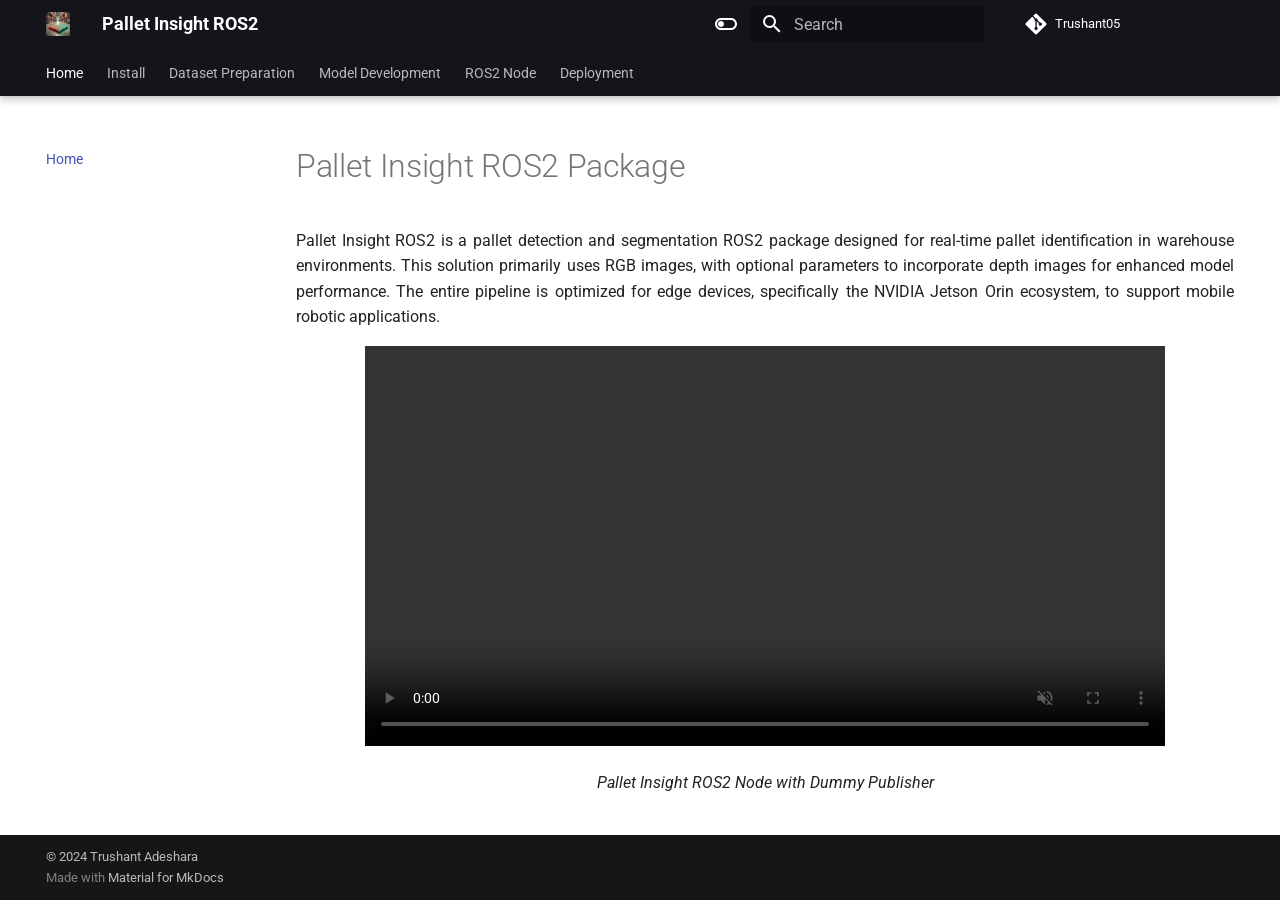
==== commit 11077ef0: "Deployed 086f47a with MkDocs version: 1.6.1" ====
--- a/index.html
+++ b/index.html
@@ -14,7 +14,7 @@
       
       
       <link rel="icon" href="assets/images/favicon.png">
-      <meta name="generator" content="mkdocs-1.6.1, mkdocs-material-9.5.45">
+      <meta name="generator" content="mkdocs-1.6.1, mkdocs-material-9.6.11">
     
     
       
@@ -22,7 +22,7 @@
       
     
     
-      <link rel="stylesheet" href="assets/stylesheets/main.0253249f.min.css">
+      <link rel="stylesheet" href="assets/stylesheets/main.4af4bdda.min.css">
       
         
         <link rel="stylesheet" href="assets/stylesheets/palette.06af60db.min.css">
@@ -145,11 +145,13 @@
     
     
     
-      <label class="md-header__button md-icon" for="__search">
-        
-        <svg xmlns="http://www.w3.org/2000/svg" viewBox="0 0 24 24"><path d="M9.5 3A6.5 6.5 0 0 1 16 9.5c0 1.61-.59 3.09-1.56 4.23l.27.27h.79l5 5-1.5 1.5-5-5v-.79l-.27-.27A6.52 6.52 0 0 1 9.5 16 6.5 6.5 0 0 1 3 9.5 6.5 6.5 0 0 1 9.5 3m0 2C7 5 5 7 5 9.5S7 14 9.5 14 14 12 14 9.5 12 5 9.5 5"/></svg>
-      </label>
-      <div class="md-search" data-md-component="search" role="dialog">
+      
+      
+        <label class="md-header__button md-icon" for="__search">
+          
+          <svg xmlns="http://www.w3.org/2000/svg" viewBox="0 0 24 24"><path d="M9.5 3A6.5 6.5 0 0 1 16 9.5c0 1.61-.59 3.09-1.56 4.23l.27.27h.79l5 5-1.5 1.5-5-5v-.79l-.27-.27A6.52 6.52 0 0 1 9.5 16 6.5 6.5 0 0 1 3 9.5 6.5 6.5 0 0 1 9.5 3m0 2C7 5 5 7 5 9.5S7 14 9.5 14 14 12 14 9.5 12 5 9.5 5"/></svg>
+        </label>
+        <div class="md-search" data-md-component="search" role="dialog">
   <label class="md-search__overlay" for="__search"></label>
   <div class="md-search__inner" role="search">
     <form class="md-search__form" name="search">
@@ -183,16 +185,17 @@
     </div>
   </div>
 </div>
+      
     
     
       <div class="md-header__source">
-        <a href="http://trushant-adeshara.com/pallet_insight_ros2/" title="Go to repository" class="md-source" data-md-component="source">
+        <a href="http://trushant05.github.io/pallet_insight_ros2/" title="Go to repository" class="md-source" data-md-component="source">
   <div class="md-source__icon md-icon">
     
-    <svg xmlns="http://www.w3.org/2000/svg" viewBox="0 0 448 512"><!--! Font Awesome Free 6.6.0 by @fontawesome - https://fontawesome.com License - https://fontawesome.com/license/free (Icons: CC BY 4.0, Fonts: SIL OFL 1.1, Code: MIT License) Copyright 2024 Fonticons, Inc.--><path d="M439.55 236.05 244 40.45a28.87 28.87 0 0 0-40.81 0l-40.66 40.63 51.52 51.52c27.06-9.14 52.68 16.77 43.39 43.68l49.66 49.66c34.23-11.8 61.18 31 35.47 56.69-26.49 26.49-70.21-2.87-56-37.34L240.22 199v121.85c25.3 12.54 22.26 41.85 9.08 55a34.34 34.34 0 0 1-48.55 0c-17.57-17.6-11.07-46.91 11.25-56v-123c-20.8-8.51-24.6-30.74-18.64-45L142.57 101 8.45 235.14a28.86 28.86 0 0 0 0 40.81l195.61 195.6a28.86 28.86 0 0 0 40.8 0l194.69-194.69a28.86 28.86 0 0 0 0-40.81"/></svg>
+    <svg xmlns="http://www.w3.org/2000/svg" viewBox="0 0 448 512"><!--! Font Awesome Free 6.7.2 by @fontawesome - https://fontawesome.com License - https://fontawesome.com/license/free (Icons: CC BY 4.0, Fonts: SIL OFL 1.1, Code: MIT License) Copyright 2024 Fonticons, Inc.--><path d="M439.55 236.05 244 40.45a28.87 28.87 0 0 0-40.81 0l-40.66 40.63 51.52 51.52c27.06-9.14 52.68 16.77 43.39 43.68l49.66 49.66c34.23-11.8 61.18 31 35.47 56.69-26.49 26.49-70.21-2.87-56-37.34L240.22 199v121.85c25.3 12.54 22.26 41.85 9.08 55a34.34 34.34 0 0 1-48.55 0c-17.57-17.6-11.07-46.91 11.25-56v-123c-20.8-8.51-24.6-30.74-18.64-45L142.57 101 8.45 235.14a28.86 28.86 0 0 0 0 40.81l195.61 195.6a28.86 28.86 0 0 0 40.8 0l194.69-194.69a28.86 28.86 0 0 0 0-40.81"/></svg>
   </div>
   <div class="md-source__repository">
-    Trushant-Adeshara
+    Trushant05
   </div>
 </a>
       </div>
@@ -208,6 +211,7 @@
         
   
   
+  
     
   
   
@@ -215,6 +219,7 @@
       <a href="." class="md-tabs__link">
         
   
+  
     
   
   Home
@@ -225,6 +230,7 @@
 
       
         
+  
   
   
   
@@ -232,6 +238,7 @@
       <a href="install/" class="md-tabs__link">
         
   
+  
     
   
   Install
@@ -242,6 +249,7 @@
 
       
         
+  
   
   
   
@@ -249,6 +257,7 @@
       <a href="data/" class="md-tabs__link">
         
   
+  
     
   
   Dataset Preparation
@@ -259,6 +268,7 @@
 
       
         
+  
   
   
   
@@ -266,6 +276,7 @@
       <a href="model/" class="md-tabs__link">
         
   
+  
     
   
   Model Development
@@ -276,6 +287,7 @@
 
       
         
+  
   
   
   
@@ -283,6 +295,7 @@
       <a href="ros2/" class="md-tabs__link">
         
   
+  
     
   
   ROS2 Node
@@ -293,12 +306,14 @@
 
       
         
+  
   
   
   
     <li class="md-tabs__item">
       <a href="deploy/" class="md-tabs__link">
         
+  
   
     
   
@@ -348,13 +363,13 @@
   </label>
   
     <div class="md-nav__source">
-      <a href="http://trushant-adeshara.com/pallet_insight_ros2/" title="Go to repository" class="md-source" data-md-component="source">
+      <a href="http://trushant05.github.io/pallet_insight_ros2/" title="Go to repository" class="md-source" data-md-component="source">
   <div class="md-source__icon md-icon">
     
-    <svg xmlns="http://www.w3.org/2000/svg" viewBox="0 0 448 512"><!--! Font Awesome Free 6.6.0 by @fontawesome - https://fontawesome.com License - https://fontawesome.com/license/free (Icons: CC BY 4.0, Fonts: SIL OFL 1.1, Code: MIT License) Copyright 2024 Fonticons, Inc.--><path d="M439.55 236.05 244 40.45a28.87 28.87 0 0 0-40.81 0l-40.66 40.63 51.52 51.52c27.06-9.14 52.68 16.77 43.39 43.68l49.66 49.66c34.23-11.8 61.18 31 35.47 56.69-26.49 26.49-70.21-2.87-56-37.34L240.22 199v121.85c25.3 12.54 22.26 41.85 9.08 55a34.34 34.34 0 0 1-48.55 0c-17.57-17.6-11.07-46.91 11.25-56v-123c-20.8-8.51-24.6-30.74-18.64-45L142.57 101 8.45 235.14a28.86 28.86 0 0 0 0 40.81l195.61 195.6a28.86 28.86 0 0 0 40.8 0l194.69-194.69a28.86 28.86 0 0 0 0-40.81"/></svg>
+    <svg xmlns="http://www.w3.org/2000/svg" viewBox="0 0 448 512"><!--! Font Awesome Free 6.7.2 by @fontawesome - https://fontawesome.com License - https://fontawesome.com/license/free (Icons: CC BY 4.0, Fonts: SIL OFL 1.1, Code: MIT License) Copyright 2024 Fonticons, Inc.--><path d="M439.55 236.05 244 40.45a28.87 28.87 0 0 0-40.81 0l-40.66 40.63 51.52 51.52c27.06-9.14 52.68 16.77 43.39 43.68l49.66 49.66c34.23-11.8 61.18 31 35.47 56.69-26.49 26.49-70.21-2.87-56-37.34L240.22 199v121.85c25.3 12.54 22.26 41.85 9.08 55a34.34 34.34 0 0 1-48.55 0c-17.57-17.6-11.07-46.91 11.25-56v-123c-20.8-8.51-24.6-30.74-18.64-45L142.57 101 8.45 235.14a28.86 28.86 0 0 0 0 40.81l195.61 195.6a28.86 28.86 0 0 0 40.8 0l194.69-194.69a28.86 28.86 0 0 0 0-40.81"/></svg>
   </div>
   <div class="md-source__repository">
-    Trushant-Adeshara
+    Trushant05
   </div>
 </a>
     </div>
@@ -380,8 +395,10 @@
       <a href="." class="md-nav__link md-nav__link--active">
         
   
+  
   <span class="md-ellipsis">
     Home
+    
   </span>
   
 
@@ -401,8 +418,10 @@
       <a href="install/" class="md-nav__link">
         
   
+  
   <span class="md-ellipsis">
     Install
+    
   </span>
   
 
@@ -421,8 +440,10 @@
       <a href="data/" class="md-nav__link">
         
   
+  
   <span class="md-ellipsis">
     Dataset Preparation
+    
   </span>
   
 
@@ -441,8 +462,10 @@
       <a href="model/" class="md-nav__link">
         
   
+  
   <span class="md-ellipsis">
     Model Development
+    
   </span>
   
 
@@ -461,8 +484,10 @@
       <a href="ros2/" class="md-nav__link">
         
   
+  
   <span class="md-ellipsis">
     ROS2 Node
+    
   </span>
   
 
@@ -481,8 +506,10 @@
       <a href="deploy/" class="md-nav__link">
         
   
+  
   <span class="md-ellipsis">
     Deployment
+    
   </span>
   
 
@@ -506,6 +533,7 @@
                   
 
 
+
 <h1 id="pallet-insight-ros2-package">Pallet Insight ROS2 Package</h1>
 <div class="justified-content">
 Pallet Insight ROS2 is a pallet detection and segmentation ROS2 package designed for real-time pallet identification in warehouse environments. This solution primarily uses RGB images, with optional parameters to incorporate depth images for enhanced model performance. The entire pipeline is optimized for edge devices, specifically the NVIDIA Jetson Orin ecosystem, to support mobile robotic applications.
@@ -576,10 +604,12 @@
     </div>
     
     
-    <script id="__config" type="application/json">{"base": ".", "features": ["navigation.tabs", "navigation.tabs.sticky", "navigation.sections", "navigation.path", "navigation.indexes", "toc.integrate", "navigation.top", "search.suggest", "search.highlight", "content.tabs.link", "content.code.annotation", "content.code.copy"], "search": "assets/javascripts/workers/search.6ce7567c.min.js", "translations": {"clipboard.copied": "Copied to clipboard", "clipboard.copy": "Copy to clipboard", "search.result.more.one": "1 more on this page", "search.result.more.other": "# more on this page", "search.result.none": "No matching documents", "search.result.one": "1 matching document", "search.result.other": "# matching documents", "search.result.placeholder": "Type to start searching", "search.result.term.missing": "Missing", "select.version": "Select version"}}</script>
-    
-    
-      <script src="assets/javascripts/bundle.83f73b43.min.js"></script>
+    
+      
+      <script id="__config" type="application/json">{"base": ".", "features": ["navigation.tabs", "navigation.tabs.sticky", "navigation.sections", "navigation.path", "navigation.indexes", "toc.integrate", "navigation.top", "search.suggest", "search.highlight", "content.tabs.link", "content.code.annotation", "content.code.copy"], "search": "assets/javascripts/workers/search.f8cc74c7.min.js", "tags": null, "translations": {"clipboard.copied": "Copied to clipboard", "clipboard.copy": "Copy to clipboard", "search.result.more.one": "1 more on this page", "search.result.more.other": "# more on this page", "search.result.none": "No matching documents", "search.result.one": "1 matching document", "search.result.other": "# matching documents", "search.result.placeholder": "Type to start searching", "search.result.term.missing": "Missing", "select.version": "Select version"}, "version": null}</script>
+    
+    
+      <script src="assets/javascripts/bundle.c8b220af.min.js"></script>
       
     
   </body>
--- a/assets/stylesheets/main.4af4bdda.min.css
+++ b/assets/stylesheets/main.4af4bdda.min.css
@@ -0,0 +1 @@
+@charset "UTF-8";html{-webkit-text-size-adjust:none;-moz-text-size-adjust:none;text-size-adjust:none;box-sizing:border-box}*,:after,:before{box-sizing:inherit}@media (prefers-reduced-motion){*,:after,:before{transition:none!important}}body{margin:0}a,button,input,label{-webkit-tap-highlight-color:transparent}a{color:inherit;text-decoration:none}hr{border:0;box-sizing:initial;display:block;height:.05rem;overflow:visible;padding:0}small{font-size:80%}sub,sup{line-height:1em}img{border-style:none}table{border-collapse:initial;border-spacing:0}td,th{font-weight:400;vertical-align:top}button{background:#0000;border:0;font-family:inherit;font-size:inherit;margin:0;padding:0}input{border:0;outline:none}:root{--md-primary-fg-color:#4051b5;--md-primary-fg-color--light:#5d6cc0;--md-primary-fg-color--dark:#303fa1;--md-primary-bg-color:#fff;--md-primary-bg-color--light:#ffffffb3;--md-accent-fg-color:#526cfe;--md-accent-fg-color--transparent:#526cfe1a;--md-accent-bg-color:#fff;--md-accent-bg-color--light:#ffffffb3}[data-md-color-scheme=default]{color-scheme:light}[data-md-color-scheme=default] img[src$="#gh-dark-mode-only"],[data-md-color-scheme=default] img[src$="#only-dark"]{display:none}:root,[data-md-color-scheme=default]{--md-hue:225deg;--md-default-fg-color:#000000de;--md-default-fg-color--light:#0000008a;--md-default-fg-color--lighter:#00000052;--md-default-fg-color--lightest:#00000012;--md-default-bg-color:#fff;--md-default-bg-color--light:#ffffffb3;--md-default-bg-color--lighter:#ffffff4d;--md-default-bg-color--lightest:#ffffff1f;--md-code-fg-color:#36464e;--md-code-bg-color:#f5f5f5;--md-code-hl-color:#4287ff;--md-code-hl-color--light:#4287ff1a;--md-code-hl-number-color:#d52a2a;--md-code-hl-special-color:#db1457;--md-code-hl-function-color:#a846b9;--md-code-hl-constant-color:#6e59d9;--md-code-hl-keyword-color:#3f6ec6;--md-code-hl-string-color:#1c7d4d;--md-code-hl-name-color:var(--md-code-fg-color);--md-code-hl-operator-color:var(--md-default-fg-color--light);--md-code-hl-punctuation-color:var(--md-default-fg-color--light);--md-code-hl-comment-color:var(--md-default-fg-color--light);--md-code-hl-generic-color:var(--md-default-fg-color--light);--md-code-hl-variable-color:var(--md-default-fg-color--light);--md-typeset-color:var(--md-default-fg-color);--md-typeset-a-color:var(--md-primary-fg-color);--md-typeset-del-color:#f5503d26;--md-typeset-ins-color:#0bd57026;--md-typeset-kbd-color:#fafafa;--md-typeset-kbd-accent-color:#fff;--md-typeset-kbd-border-color:#b8b8b8;--md-typeset-mark-color:#ffff0080;--md-typeset-table-color:#0000001f;--md-typeset-table-color--light:rgba(0,0,0,.035);--md-admonition-fg-color:var(--md-default-fg-color);--md-admonition-bg-color:var(--md-default-bg-color);--md-warning-fg-color:#000000de;--md-warning-bg-color:#ff9;--md-footer-fg-color:#fff;--md-footer-fg-color--light:#ffffffb3;--md-footer-fg-color--lighter:#ffffff73;--md-footer-bg-color:#000000de;--md-footer-bg-color--dark:#00000052;--md-shadow-z1:0 0.2rem 0.5rem #0000000d,0 0 0.05rem #0000001a;--md-shadow-z2:0 0.2rem 0.5rem #0000001a,0 0 0.05rem #00000040;--md-shadow-z3:0 0.2rem 0.5rem #0003,0 0 0.05rem #00000059}.md-icon svg{fill:currentcolor;display:block;height:1.2rem;width:1.2rem}body{-webkit-font-smoothing:antialiased;-moz-osx-font-smoothing:grayscale;--md-text-font-family:var(--md-text-font,_),-apple-system,BlinkMacSystemFont,Helvetica,Arial,sans-serif;--md-code-font-family:var(--md-code-font,_),SFMono-Regular,Consolas,Menlo,monospace}aside,body,input{font-feature-settings:"kern","liga";color:var(--md-typeset-color);font-family:var(--md-text-font-family)}code,kbd,pre{font-feature-settings:"kern";font-family:var(--md-code-font-family)}:root{--md-typeset-table-sort-icon:url('data:image/svg+xml;charset=utf-8,<svg xmlns="http://www.w3.org/2000/svg" viewBox="0 0 24 24"><path d="m18 21-4-4h3V7h-3l4-4 4 4h-3v10h3M2 19v-2h10v2M2 13v-2h7v2M2 7V5h4v2z"/></svg>');--md-typeset-table-sort-icon--asc:url('data:image/svg+xml;charset=utf-8,<svg xmlns="http://www.w3.org/2000/svg" viewBox="0 0 24 24"><path d="M19 17h3l-4 4-4-4h3V3h2M2 17h10v2H2M6 5v2H2V5m0 6h7v2H2z"/></svg>');--md-typeset-table-sort-icon--desc:url('data:image/svg+xml;charset=utf-8,<svg xmlns="http://www.w3.org/2000/svg" viewBox="0 0 24 24"><path d="M19 7h3l-4-4-4 4h3v14h2M2 17h10v2H2M6 5v2H2V5m0 6h7v2H2z"/></svg>')}.md-typeset{-webkit-print-color-adjust:exact;color-adjust:exact;font-size:.8rem;line-height:1.6;overflow-wrap:break-word}@media print{.md-typeset{font-size:.68rem}}.md-typeset blockquote,.md-typeset dl,.md-typeset figure,.md-typeset ol,.md-typeset pre,.md-typeset ul{margin-bottom:1em;margin-top:1em}.md-typeset h1{color:var(--md-default-fg-color--light);font-size:2em;line-height:1.3;margin:0 0 1.25em}.md-typeset h1,.md-typeset h2{font-weight:300;letter-spacing:-.01em}.md-typeset h2{font-size:1.5625em;line-height:1.4;margin:1.6em 0 .64em}.md-typeset h3{font-size:1.25em;font-weight:400;letter-spacing:-.01em;line-height:1.5;margin:1.6em 0 .8em}.md-typeset h2+h3{margin-top:.8em}.md-typeset h4{font-weight:700;letter-spacing:-.01em;margin:1em 0}.md-typeset h5,.md-typeset h6{color:var(--md-default-fg-color--light);font-size:.8em;font-weight:700;letter-spacing:-.01em;margin:1.25em 0}.md-typeset h5{text-transform:uppercase}.md-typeset h5 code{text-transform:none}.md-typeset hr{border-bottom:.05rem solid var(--md-default-fg-color--lightest);display:flow-root;margin:1.5em 0}.md-typeset a{color:var(--md-typeset-a-color);word-break:break-word}.md-typeset a,.md-typeset a:before{transition:color 125ms}.md-typeset a:focus,.md-typeset a:hover{color:var(--md-accent-fg-color)}.md-typeset a:focus code,.md-typeset a:hover code{background-color:var(--md-accent-fg-color--transparent)}.md-typeset a code{color:currentcolor;transition:background-color 125ms}.md-typeset a.focus-visible{outline-color:var(--md-accent-fg-color);outline-offset:.2rem}.md-typeset code,.md-typeset kbd,.md-typeset pre{color:var(--md-code-fg-color);direction:ltr;font-variant-ligatures:none}@media print{.md-typeset code,.md-typeset kbd,.md-typeset pre{white-space:pre-wrap}}.md-typeset code{background-color:var(--md-code-bg-color);border-radius:.1rem;-webkit-box-decoration-break:clone;box-decoration-break:clone;font-size:.85em;padding:0 .2941176471em;word-break:break-word}.md-typeset code:not(.focus-visible){-webkit-tap-highlight-color:transparent;outline:none}.md-typeset pre{display:flow-root;line-height:1.4;position:relative}.md-typeset pre>code{-webkit-box-decoration-break:slice;box-decoration-break:slice;box-shadow:none;display:block;margin:0;outline-color:var(--md-accent-fg-color);overflow:auto;padding:.7720588235em 1.1764705882em;scrollbar-color:var(--md-default-fg-color--lighter) #0000;scrollbar-width:thin;touch-action:auto;word-break:normal}.md-typeset pre>code:hover{scrollbar-color:var(--md-accent-fg-color) #0000}.md-typeset pre>code::-webkit-scrollbar{height:.2rem;width:.2rem}.md-typeset pre>code::-webkit-scrollbar-thumb{background-color:var(--md-default-fg-color--lighter)}.md-typeset pre>code::-webkit-scrollbar-thumb:hover{background-color:var(--md-accent-fg-color)}.md-typeset kbd{background-color:var(--md-typeset-kbd-color);border-radius:.1rem;box-shadow:0 .1rem 0 .05rem var(--md-typeset-kbd-border-color),0 .1rem 0 var(--md-typeset-kbd-border-color),0 -.1rem .2rem var(--md-typeset-kbd-accent-color) inset;color:var(--md-default-fg-color);display:inline-block;font-size:.75em;padding:0 .6666666667em;vertical-align:text-top;word-break:break-word}.md-typeset mark{background-color:var(--md-typeset-mark-color);-webkit-box-decoration-break:clone;box-decoration-break:clone;color:inherit;word-break:break-word}.md-typeset abbr{border-bottom:.05rem dotted var(--md-default-fg-color--light);cursor:help;text-decoration:none}.md-typeset small{opacity:.75}[dir=ltr] .md-typeset sub,[dir=ltr] .md-typeset sup{margin-left:.078125em}[dir=rtl] .md-typeset sub,[dir=rtl] .md-typeset sup{margin-right:.078125em}[dir=ltr] .md-typeset blockquote{padding-left:.6rem}[dir=rtl] .md-typeset blockquote{padding-right:.6rem}[dir=ltr] .md-typeset blockquote{border-left:.2rem solid var(--md-default-fg-color--lighter)}[dir=rtl] .md-typeset blockquote{border-right:.2rem solid var(--md-default-fg-color--lighter)}.md-typeset blockquote{color:var(--md-default-fg-color--light);margin-left:0;margin-right:0}.md-typeset ul{list-style-type:disc}.md-typeset ul[type]{list-style-type:revert-layer}[dir=ltr] .md-typeset ol,[dir=ltr] .md-typeset ul{margin-left:.625em}[dir=rtl] .md-typeset ol,[dir=rtl] .md-typeset ul{margin-right:.625em}.md-typeset ol,.md-typeset ul{padding:0}.md-typeset ol:not([hidden]),.md-typeset ul:not([hidden]){display:flow-root}.md-typeset ol ol,.md-typeset ul ol{list-style-type:lower-alpha}.md-typeset ol ol ol,.md-typeset ul ol ol{list-style-type:lower-roman}.md-typeset ol ol ol ol,.md-typeset ul ol ol ol{list-style-type:upper-alpha}.md-typeset ol ol ol ol ol,.md-typeset ul ol ol ol ol{list-style-type:upper-roman}.md-typeset ol[type],.md-typeset ul[type]{list-style-type:revert-layer}[dir=ltr] .md-typeset ol li,[dir=ltr] .md-typeset ul li{margin-left:1.25em}[dir=rtl] .md-typeset ol li,[dir=rtl] .md-typeset ul li{margin-right:1.25em}.md-typeset ol li,.md-typeset ul li{margin-bottom:.5em}.md-typeset ol li blockquote,.md-typeset ol li p,.md-typeset ul li blockquote,.md-typeset ul li p{margin:.5em 0}.md-typeset ol li:last-child,.md-typeset ul li:last-child{margin-bottom:0}[dir=ltr] .md-typeset ol li ol,[dir=ltr] .md-typeset ol li ul,[dir=ltr] .md-typeset ul li ol,[dir=ltr] .md-typeset ul li ul{margin-left:.625em}[dir=rtl] .md-typeset ol li ol,[dir=rtl] .md-typeset ol li ul,[dir=rtl] .md-typeset ul li ol,[dir=rtl] .md-typeset ul li ul{margin-right:.625em}.md-typeset ol li ol,.md-typeset ol li ul,.md-typeset ul li ol,.md-typeset ul li ul{margin-bottom:.5em;margin-top:.5em}[dir=ltr] .md-typeset dd{margin-left:1.875em}[dir=rtl] .md-typeset dd{margin-right:1.875em}.md-typeset dd{margin-bottom:1.5em;margin-top:1em}.md-typeset img,.md-typeset svg,.md-typeset video{height:auto;max-width:100%}.md-typeset img[align=left]{margin:1em 1em 1em 0}.md-typeset img[align=right]{margin:1em 0 1em 1em}.md-typeset img[align]:only-child{margin-top:0}.md-typeset figure{display:flow-root;margin:1em auto;max-width:100%;text-align:center;width:-moz-fit-content;width:fit-content}.md-typeset figure img{display:block;margin:0 auto}.md-typeset figcaption{font-style:italic;margin:1em auto;max-width:24rem}.md-typeset iframe{max-width:100%}.md-typeset table:not([class]){background-color:var(--md-default-bg-color);border:.05rem solid var(--md-typeset-table-color);border-radius:.1rem;display:inline-block;font-size:.64rem;max-width:100%;overflow:auto;touch-action:auto}@media print{.md-typeset table:not([class]){display:table}}.md-typeset table:not([class])+*{margin-top:1.5em}.md-typeset table:not([class]) td>:first-child,.md-typeset table:not([class]) th>:first-child{margin-top:0}.md-typeset table:not([class]) td>:last-child,.md-typeset table:not([class]) th>:last-child{margin-bottom:0}.md-typeset table:not([class]) td:not([align]),.md-typeset table:not([class]) th:not([align]){text-align:left}[dir=rtl] .md-typeset table:not([class]) td:not([align]),[dir=rtl] .md-typeset table:not([class]) th:not([align]){text-align:right}.md-typeset table:not([class]) th{font-weight:700;min-width:5rem;padding:.9375em 1.25em;vertical-align:top}.md-typeset table:not([class]) td{border-top:.05rem solid var(--md-typeset-table-color);padding:.9375em 1.25em;vertical-align:top}.md-typeset table:not([class]) tbody tr{transition:background-color 125ms}.md-typeset table:not([class]) tbody tr:hover{background-color:var(--md-typeset-table-color--light);box-shadow:0 .05rem 0 var(--md-default-bg-color) inset}.md-typeset table:not([class]) a{word-break:normal}.md-typeset table th[role=columnheader]{cursor:pointer}[dir=ltr] .md-typeset table th[role=columnheader]:after{margin-left:.5em}[dir=rtl] .md-typeset table th[role=columnheader]:after{margin-right:.5em}.md-typeset table th[role=columnheader]:after{content:"";display:inline-block;height:1.2em;-webkit-mask-image:var(--md-typeset-table-sort-icon);mask-image:var(--md-typeset-table-sort-icon);-webkit-mask-repeat:no-repeat;mask-repeat:no-repeat;-webkit-mask-size:contain;mask-size:contain;transition:background-color 125ms;vertical-align:text-bottom;width:1.2em}.md-typeset table th[role=columnheader]:hover:after{background-color:var(--md-default-fg-color--lighter)}.md-typeset table th[role=columnheader][aria-sort=ascending]:after{background-color:var(--md-default-fg-color--light);-webkit-mask-image:var(--md-typeset-table-sort-icon--asc);mask-image:var(--md-typeset-table-sort-icon--asc)}.md-typeset table th[role=columnheader][aria-sort=descending]:after{background-color:var(--md-default-fg-color--light);-webkit-mask-image:var(--md-typeset-table-sort-icon--desc);mask-image:var(--md-typeset-table-sort-icon--desc)}.md-typeset__scrollwrap{margin:1em -.8rem;overflow-x:auto;touch-action:auto}.md-typeset__table{display:inline-block;margin-bottom:.5em;padding:0 .8rem}@media print{.md-typeset__table{display:block}}html .md-typeset__table table{display:table;margin:0;overflow:hidden;width:100%}@media screen and (max-width:44.984375em){.md-content__inner>pre{margin:1em -.8rem}.md-content__inner>pre code{border-radius:0}}.md-typeset .md-author{border-radius:100%;display:block;flex-shrink:0;height:1.6rem;overflow:hidden;position:relative;transition:color 125ms,transform 125ms;width:1.6rem}.md-typeset .md-author img{display:block}.md-typeset .md-author--more{background:var(--md-default-fg-color--lightest);color:var(--md-default-fg-color--lighter);font-size:.6rem;font-weight:700;line-height:1.6rem;text-align:center}.md-typeset .md-author--long{height:2.4rem;width:2.4rem}.md-typeset a.md-author{transform:scale(1)}.md-typeset a.md-author img{border-radius:100%;filter:grayscale(100%) opacity(75%);transition:filter 125ms}.md-typeset a.md-author:focus,.md-typeset a.md-author:hover{transform:scale(1.1);z-index:1}.md-typeset a.md-author:focus img,.md-typeset a.md-author:hover img{filter:grayscale(0)}.md-banner{background-color:var(--md-footer-bg-color);color:var(--md-footer-fg-color);overflow:auto}@media print{.md-banner{display:none}}.md-banner--warning{background-color:var(--md-warning-bg-color);color:var(--md-warning-fg-color)}.md-banner__inner{font-size:.7rem;margin:.6rem auto;padding:0 .8rem}[dir=ltr] .md-banner__button{float:right}[dir=rtl] .md-banner__button{float:left}.md-banner__button{color:inherit;cursor:pointer;transition:opacity .25s}.no-js .md-banner__button{display:none}.md-banner__button:hover{opacity:.7}html{font-size:125%;height:100%;overflow-x:hidden}@media screen and (min-width:100em){html{font-size:137.5%}}@media screen and (min-width:125em){html{font-size:150%}}body{background-color:var(--md-default-bg-color);display:flex;flex-direction:column;font-size:.5rem;min-height:100%;position:relative;width:100%}@media print{body{display:block}}@media screen and (max-width:59.984375em){body[data-md-scrolllock]{position:fixed}}.md-grid{margin-left:auto;margin-right:auto;max-width:61rem}.md-container{display:flex;flex-direction:column;flex-grow:1}@media print{.md-container{display:block}}.md-main{flex-grow:1}.md-main__inner{display:flex;height:100%;margin-top:1.5rem}.md-ellipsis{overflow:hidden;text-overflow:ellipsis}.md-toggle{display:none}.md-option{height:0;opacity:0;position:absolute;width:0}.md-option:checked+label:not([hidden]){display:block}.md-option.focus-visible+label{outline-color:var(--md-accent-fg-color);outline-style:auto}.md-skip{background-color:var(--md-default-fg-color);border-radius:.1rem;color:var(--md-default-bg-color);font-size:.64rem;margin:.5rem;opacity:0;outline-color:var(--md-accent-fg-color);padding:.3rem .5rem;position:fixed;transform:translateY(.4rem);z-index:-1}.md-skip:focus{opacity:1;transform:translateY(0);transition:transform .25s cubic-bezier(.4,0,.2,1),opacity 175ms 75ms;z-index:10}@page{margin:25mm}:root{--md-clipboard-icon:url('data:image/svg+xml;charset=utf-8,<svg xmlns="http://www.w3.org/2000/svg" viewBox="0 0 24 24"><path d="M19 21H8V7h11m0-2H8a2 2 0 0 0-2 2v14a2 2 0 0 0 2 2h11a2 2 0 0 0 2-2V7a2 2 0 0 0-2-2m-3-4H4a2 2 0 0 0-2 2v14h2V3h12z"/></svg>')}.md-clipboard{border-radius:.1rem;color:var(--md-default-fg-color--lightest);cursor:pointer;height:1.5em;outline-color:var(--md-accent-fg-color);outline-offset:.1rem;position:absolute;right:.5em;top:.5em;transition:color .25s;width:1.5em;z-index:1}@media print{.md-clipboard{display:none}}.md-clipboard:not(.focus-visible){-webkit-tap-highlight-color:transparent;outline:none}:hover>.md-clipboard{color:var(--md-default-fg-color--light)}.md-clipboard:focus,.md-clipboard:hover{color:var(--md-accent-fg-color)}.md-clipboard:after{background-color:currentcolor;content:"";display:block;height:1.125em;margin:0 auto;-webkit-mask-image:var(--md-clipboard-icon);mask-image:var(--md-clipboard-icon);-webkit-mask-position:center;mask-position:center;-webkit-mask-repeat:no-repeat;mask-repeat:no-repeat;-webkit-mask-size:contain;mask-size:contain;width:1.125em}.md-clipboard--inline{cursor:pointer}.md-clipboard--inline code{transition:color .25s,background-color .25s}.md-clipboard--inline:focus code,.md-clipboard--inline:hover code{background-color:var(--md-accent-fg-color--transparent);color:var(--md-accent-fg-color)}.md-typeset .md-code__content{display:grid}@keyframes consent{0%{opacity:0;transform:translateY(100%)}to{opacity:1;transform:translateY(0)}}@keyframes overlay{0%{opacity:0}to{opacity:1}}.md-consent__overlay{animation:overlay .25s both;-webkit-backdrop-filter:blur(.1rem);backdrop-filter:blur(.1rem);background-color:#0000008a;height:100%;opacity:1;position:fixed;top:0;width:100%;z-index:5}.md-consent__inner{animation:consent .5s cubic-bezier(.1,.7,.1,1) both;background-color:var(--md-default-bg-color);border:0;border-radius:.1rem;bottom:0;box-shadow:0 0 .2rem #0000001a,0 .2rem .4rem #0003;max-height:100%;overflow:auto;padding:0;position:fixed;width:100%;z-index:5}.md-consent__form{padding:.8rem}.md-consent__settings{display:none;margin:1em 0}input:checked+.md-consent__settings{display:block}.md-consent__controls{margin-bottom:.8rem}.md-typeset .md-consent__controls .md-button{display:inline}@media screen and (max-width:44.984375em){.md-typeset .md-consent__controls .md-button{display:block;margin-top:.4rem;text-align:center;width:100%}}.md-consent label{cursor:pointer}.md-content{flex-grow:1;min-width:0}.md-content__inner{margin:0 .8rem 1.2rem;padding-top:.6rem}@media screen and (min-width:76.25em){[dir=ltr] .md-sidebar--primary:not([hidden])~.md-content>.md-content__inner{margin-left:1.2rem}[dir=ltr] .md-sidebar--secondary:not([hidden])~.md-content>.md-content__inner,[dir=rtl] .md-sidebar--primary:not([hidden])~.md-content>.md-content__inner{margin-right:1.2rem}[dir=rtl] .md-sidebar--secondary:not([hidden])~.md-content>.md-content__inner{margin-left:1.2rem}}.md-content__inner:before{content:"";display:block;height:.4rem}.md-content__inner>:last-child{margin-bottom:0}[dir=ltr] .md-content__button{float:right}[dir=rtl] .md-content__button{float:left}[dir=ltr] .md-content__button{margin-left:.4rem}[dir=rtl] .md-content__button{margin-right:.4rem}.md-content__button{margin:.4rem 0;padding:0}@media print{.md-content__button{display:none}}.md-typeset .md-content__button{color:var(--md-default-fg-color--lighter)}.md-content__button svg{display:inline;vertical-align:top}[dir=rtl] .md-content__button svg{transform:scaleX(-1)}[dir=ltr] .md-dialog{right:.8rem}[dir=rtl] .md-dialog{left:.8rem}.md-dialog{background-color:var(--md-default-fg-color);border-radius:.1rem;bottom:.8rem;box-shadow:var(--md-shadow-z3);min-width:11.1rem;opacity:0;padding:.4rem .6rem;pointer-events:none;position:fixed;transform:translateY(100%);transition:transform 0ms .4s,opacity .4s;z-index:4}@media print{.md-dialog{display:none}}.md-dialog--active{opacity:1;pointer-events:auto;transform:translateY(0);transition:transform .4s cubic-bezier(.075,.85,.175,1),opacity .4s}.md-dialog__inner{color:var(--md-default-bg-color);font-size:.7rem}.md-feedback{margin:2em 0 1em;text-align:center}.md-feedback fieldset{border:none;margin:0;padding:0}.md-feedback__title{font-weight:700;margin:1em auto}.md-feedback__inner{position:relative}.md-feedback__list{display:flex;flex-wrap:wrap;place-content:baseline center;position:relative}.md-feedback__list:hover .md-icon:not(:disabled){color:var(--md-default-fg-color--lighter)}:disabled .md-feedback__list{min-height:1.8rem}.md-feedback__icon{color:var(--md-default-fg-color--light);cursor:pointer;flex-shrink:0;margin:0 .1rem;transition:color 125ms}.md-feedback__icon:not(:disabled).md-icon:hover{color:var(--md-accent-fg-color)}.md-feedback__icon:disabled{color:var(--md-default-fg-color--lightest);pointer-events:none}.md-feedback__note{opacity:0;position:relative;transform:translateY(.4rem);transition:transform .4s cubic-bezier(.1,.7,.1,1),opacity .15s}.md-feedback__note>*{margin:0 auto;max-width:16rem}:disabled .md-feedback__note{opacity:1;transform:translateY(0)}@media print{.md-feedback{display:none}}.md-footer{background-color:var(--md-footer-bg-color);color:var(--md-footer-fg-color)}@media print{.md-footer{display:none}}.md-footer__inner{justify-content:space-between;overflow:auto;padding:.2rem}.md-footer__inner:not([hidden]){display:flex}.md-footer__link{align-items:end;display:flex;flex-grow:0.01;margin-bottom:.4rem;margin-top:1rem;max-width:100%;outline-color:var(--md-accent-fg-color);overflow:hidden;transition:opacity .25s}.md-footer__link:focus,.md-footer__link:hover{opacity:.7}[dir=rtl] .md-footer__link svg{transform:scaleX(-1)}@media screen and (max-width:44.984375em){.md-footer__link--prev{flex-shrink:0}.md-footer__link--prev .md-footer__title{display:none}}[dir=ltr] .md-footer__link--next{margin-left:auto}[dir=rtl] .md-footer__link--next{margin-right:auto}.md-footer__link--next{text-align:right}[dir=rtl] .md-footer__link--next{text-align:left}.md-footer__title{flex-grow:1;font-size:.9rem;margin-bottom:.7rem;max-width:calc(100% - 2.4rem);padding:0 1rem;white-space:nowrap}.md-footer__button{margin:.2rem;padding:.4rem}.md-footer__direction{font-size:.64rem;opacity:.7}.md-footer-meta{background-color:var(--md-footer-bg-color--dark)}.md-footer-meta__inner{display:flex;flex-wrap:wrap;justify-content:space-between;padding:.2rem}html .md-footer-meta.md-typeset a{color:var(--md-footer-fg-color--light)}html .md-footer-meta.md-typeset a:focus,html .md-footer-meta.md-typeset a:hover{color:var(--md-footer-fg-color)}.md-copyright{color:var(--md-footer-fg-color--lighter);font-size:.64rem;margin:auto .6rem;padding:.4rem 0;width:100%}@media screen and (min-width:45em){.md-copyright{width:auto}}.md-copyright__highlight{color:var(--md-footer-fg-color--light)}.md-social{display:inline-flex;gap:.2rem;margin:0 .4rem;padding:.2rem 0 .6rem}@media screen and (min-width:45em){.md-social{padding:.6rem 0}}.md-social__link{display:inline-block;height:1.6rem;text-align:center;width:1.6rem}.md-social__link:before{line-height:1.9}.md-social__link svg{fill:currentcolor;max-height:.8rem;vertical-align:-25%}.md-typeset .md-button{border:.1rem solid;border-radius:.1rem;color:var(--md-primary-fg-color);cursor:pointer;display:inline-block;font-weight:700;padding:.625em 2em;transition:color 125ms,background-color 125ms,border-color 125ms}.md-typeset .md-button--primary{background-color:var(--md-primary-fg-color);border-color:var(--md-primary-fg-color);color:var(--md-primary-bg-color)}.md-typeset .md-button:focus,.md-typeset .md-button:hover{background-color:var(--md-accent-fg-color);border-color:var(--md-accent-fg-color);color:var(--md-accent-bg-color)}[dir=ltr] .md-typeset .md-input{border-top-left-radius:.1rem}[dir=ltr] .md-typeset .md-input,[dir=rtl] .md-typeset .md-input{border-top-right-radius:.1rem}[dir=rtl] .md-typeset .md-input{border-top-left-radius:.1rem}.md-typeset .md-input{border-bottom:.1rem solid var(--md-default-fg-color--lighter);box-shadow:var(--md-shadow-z1);font-size:.8rem;height:1.8rem;padding:0 .6rem;transition:border .25s,box-shadow .25s}.md-typeset .md-input:focus,.md-typeset .md-input:hover{border-bottom-color:var(--md-accent-fg-color);box-shadow:var(--md-shadow-z2)}.md-typeset .md-input--stretch{width:100%}.md-header{background-color:var(--md-primary-fg-color);box-shadow:0 0 .2rem #0000,0 .2rem .4rem #0000;color:var(--md-primary-bg-color);display:block;left:0;position:sticky;right:0;top:0;z-index:4}@media print{.md-header{display:none}}.md-header[hidden]{transform:translateY(-100%);transition:transform .25s cubic-bezier(.8,0,.6,1),box-shadow .25s}.md-header--shadow{box-shadow:0 0 .2rem #0000001a,0 .2rem .4rem #0003;transition:transform .25s cubic-bezier(.1,.7,.1,1),box-shadow .25s}.md-header__inner{align-items:center;display:flex;padding:0 .2rem}.md-header__button{color:currentcolor;cursor:pointer;margin:.2rem;outline-color:var(--md-accent-fg-color);padding:.4rem;position:relative;transition:opacity .25s;vertical-align:middle;z-index:1}.md-header__button:hover{opacity:.7}.md-header__button:not([hidden]){display:inline-block}.md-header__button:not(.focus-visible){-webkit-tap-highlight-color:transparent;outline:none}.md-header__button.md-logo{margin:.2rem;padding:.4rem}@media screen and (max-width:76.234375em){.md-header__button.md-logo{display:none}}.md-header__button.md-logo img,.md-header__button.md-logo svg{fill:currentcolor;display:block;height:1.2rem;width:auto}@media screen and (min-width:60em){.md-header__button[for=__search]{display:none}}.no-js .md-header__button[for=__search]{display:none}[dir=rtl] .md-header__button[for=__search] svg{transform:scaleX(-1)}@media screen and (min-width:76.25em){.md-header__button[for=__drawer]{display:none}}.md-header__topic{display:flex;max-width:100%;position:absolute;transition:transform .4s cubic-bezier(.1,.7,.1,1),opacity .15s;white-space:nowrap}.md-header__topic+.md-header__topic{opacity:0;pointer-events:none;transform:translateX(1.25rem);transition:transform .4s cubic-bezier(1,.7,.1,.1),opacity .15s;z-index:-1}[dir=rtl] .md-header__topic+.md-header__topic{transform:translateX(-1.25rem)}.md-header__topic:first-child{font-weight:700}[dir=ltr] .md-header__title{margin-left:1rem;margin-right:.4rem}[dir=rtl] .md-header__title{margin-left:.4rem;margin-right:1rem}.md-header__title{flex-grow:1;font-size:.9rem;height:2.4rem;line-height:2.4rem}.md-header__title--active .md-header__topic{opacity:0;pointer-events:none;transform:translateX(-1.25rem);transition:transform .4s cubic-bezier(1,.7,.1,.1),opacity .15s;z-index:-1}[dir=rtl] .md-header__title--active .md-header__topic{transform:translateX(1.25rem)}.md-header__title--active .md-header__topic+.md-header__topic{opacity:1;pointer-events:auto;transform:translateX(0);transition:transform .4s cubic-bezier(.1,.7,.1,1),opacity .15s;z-index:0}.md-header__title>.md-header__ellipsis{height:100%;position:relative;width:100%}.md-header__option{display:flex;flex-shrink:0;max-width:100%;transition:max-width 0ms .25s,opacity .25s .25s;white-space:nowrap}[data-md-toggle=search]:checked~.md-header .md-header__option{max-width:0;opacity:0;transition:max-width 0ms,opacity 0ms}.md-header__option>input{bottom:0}.md-header__source{display:none}@media screen and (min-width:60em){[dir=ltr] .md-header__source{margin-left:1rem}[dir=rtl] .md-header__source{margin-right:1rem}.md-header__source{display:block;max-width:11.7rem;width:11.7rem}}@media screen and (min-width:76.25em){[dir=ltr] .md-header__source{margin-left:1.4rem}[dir=rtl] .md-header__source{margin-right:1.4rem}}.md-meta{color:var(--md-default-fg-color--light);font-size:.7rem;line-height:1.3}.md-meta__list{display:inline-flex;flex-wrap:wrap;list-style:none;margin:0;padding:0}.md-meta__item:not(:last-child):after{content:"·";margin-left:.2rem;margin-right:.2rem}.md-meta__link{color:var(--md-typeset-a-color)}.md-meta__link:focus,.md-meta__link:hover{color:var(--md-accent-fg-color)}.md-draft{background-color:#ff1744;border-radius:.125em;color:#fff;display:inline-block;font-weight:700;padding-left:.5714285714em;padding-right:.5714285714em}:root{--md-nav-icon--prev:url('data:image/svg+xml;charset=utf-8,<svg xmlns="http://www.w3.org/2000/svg" viewBox="0 0 24 24"><path d="M20 11v2H8l5.5 5.5-1.42 1.42L4.16 12l7.92-7.92L13.5 5.5 8 11z"/></svg>');--md-nav-icon--next:url('data:image/svg+xml;charset=utf-8,<svg xmlns="http://www.w3.org/2000/svg" viewBox="0 0 24 24"><path d="M8.59 16.58 13.17 12 8.59 7.41 10 6l6 6-6 6z"/></svg>');--md-toc-icon:url('data:image/svg+xml;charset=utf-8,<svg xmlns="http://www.w3.org/2000/svg" viewBox="0 0 24 24"><path d="M3 9h14V7H3zm0 4h14v-2H3zm0 4h14v-2H3zm16 0h2v-2h-2zm0-10v2h2V7zm0 6h2v-2h-2z"/></svg>')}.md-nav{font-size:.7rem;line-height:1.3}.md-nav__title{color:var(--md-default-fg-color--light);display:block;font-weight:700;overflow:hidden;padding:0 .6rem;text-overflow:ellipsis}.md-nav__title .md-nav__button{display:none}.md-nav__title .md-nav__button img{height:100%;width:auto}.md-nav__title .md-nav__button.md-logo img,.md-nav__title .md-nav__button.md-logo svg{fill:currentcolor;display:block;height:2.4rem;max-width:100%;object-fit:contain;width:auto}.md-nav__list{list-style:none;margin:0;padding:0}.md-nav__link{align-items:flex-start;display:flex;gap:.4rem;margin-top:.625em;scroll-snap-align:start;transition:color 125ms}.md-nav__link--passed{color:var(--md-default-fg-color--light)}.md-nav__item .md-nav__link--active,.md-nav__item .md-nav__link--active code{color:var(--md-typeset-a-color)}.md-nav__link .md-ellipsis{position:relative}[dir=ltr] .md-nav__link .md-icon:last-child{margin-left:auto}[dir=rtl] .md-nav__link .md-icon:last-child{margin-right:auto}.md-nav__link svg{fill:currentcolor;flex-shrink:0;height:1.3em;position:relative}.md-nav__link[for]:focus,.md-nav__link[for]:hover,.md-nav__link[href]:focus,.md-nav__link[href]:hover{color:var(--md-accent-fg-color);cursor:pointer}.md-nav__link.focus-visible{outline-color:var(--md-accent-fg-color);outline-offset:.2rem}.md-nav--primary .md-nav__link[for=__toc]{display:none}.md-nav--primary .md-nav__link[for=__toc] .md-icon:after{background-color:currentcolor;display:block;height:100%;-webkit-mask-image:var(--md-toc-icon);mask-image:var(--md-toc-icon);width:100%}.md-nav--primary .md-nav__link[for=__toc]~.md-nav{display:none}.md-nav__container>.md-nav__link{margin-top:0}.md-nav__container>.md-nav__link:first-child{flex-grow:1;min-width:0}.md-nav__icon{flex-shrink:0}.md-nav__source{display:none}@media screen and (max-width:76.234375em){.md-nav--primary,.md-nav--primary .md-nav{background-color:var(--md-default-bg-color);display:flex;flex-direction:column;height:100%;left:0;position:absolute;right:0;top:0;z-index:1}.md-nav--primary .md-nav__item,.md-nav--primary .md-nav__title{font-size:.8rem;line-height:1.5}.md-nav--primary .md-nav__title{background-color:var(--md-default-fg-color--lightest);color:var(--md-default-fg-color--light);cursor:pointer;height:5.6rem;line-height:2.4rem;padding:3rem .8rem .2rem;position:relative;white-space:nowrap}[dir=ltr] .md-nav--primary .md-nav__title .md-nav__icon{left:.4rem}[dir=rtl] .md-nav--primary .md-nav__title .md-nav__icon{right:.4rem}.md-nav--primary .md-nav__title .md-nav__icon{display:block;height:1.2rem;margin:.2rem;position:absolute;top:.4rem;width:1.2rem}.md-nav--primary .md-nav__title .md-nav__icon:after{background-color:currentcolor;content:"";display:block;height:100%;-webkit-mask-image:var(--md-nav-icon--prev);mask-image:var(--md-nav-icon--prev);-webkit-mask-position:center;mask-position:center;-webkit-mask-repeat:no-repeat;mask-repeat:no-repeat;-webkit-mask-size:contain;mask-size:contain;width:100%}.md-nav--primary .md-nav__title~.md-nav__list{background-color:var(--md-default-bg-color);box-shadow:0 .05rem 0 var(--md-default-fg-color--lightest) inset;overflow-y:auto;scroll-snap-type:y mandatory;touch-action:pan-y}.md-nav--primary .md-nav__title~.md-nav__list>:first-child{border-top:0}.md-nav--primary .md-nav__title[for=__drawer]{background-color:var(--md-primary-fg-color);color:var(--md-primary-bg-color);font-weight:700}.md-nav--primary .md-nav__title .md-logo{display:block;left:.2rem;margin:.2rem;padding:.4rem;position:absolute;right:.2rem;top:.2rem}.md-nav--primary .md-nav__list{flex:1}.md-nav--primary .md-nav__item{border-top:.05rem solid var(--md-default-fg-color--lightest)}.md-nav--primary .md-nav__item--active>.md-nav__link{color:var(--md-typeset-a-color)}.md-nav--primary .md-nav__item--active>.md-nav__link:focus,.md-nav--primary .md-nav__item--active>.md-nav__link:hover{color:var(--md-accent-fg-color)}.md-nav--primary .md-nav__link{margin-top:0;padding:.6rem .8rem}.md-nav--primary .md-nav__link svg{margin-top:.1em}.md-nav--primary .md-nav__link>.md-nav__link{padding:0}[dir=ltr] .md-nav--primary .md-nav__link .md-nav__icon{margin-right:-.2rem}[dir=rtl] .md-nav--primary .md-nav__link .md-nav__icon{margin-left:-.2rem}.md-nav--primary .md-nav__link .md-nav__icon{font-size:1.2rem;height:1.2rem;width:1.2rem}.md-nav--primary .md-nav__link .md-nav__icon:after{background-color:currentcolor;content:"";display:block;height:100%;-webkit-mask-image:var(--md-nav-icon--next);mask-image:var(--md-nav-icon--next);-webkit-mask-position:center;mask-position:center;-webkit-mask-repeat:no-repeat;mask-repeat:no-repeat;-webkit-mask-size:contain;mask-size:contain;width:100%}[dir=rtl] .md-nav--primary .md-nav__icon:after{transform:scale(-1)}.md-nav--primary .md-nav--secondary .md-nav{background-color:initial;position:static}[dir=ltr] .md-nav--primary .md-nav--secondary .md-nav .md-nav__link{padding-left:1.4rem}[dir=rtl] .md-nav--primary .md-nav--secondary .md-nav .md-nav__link{padding-right:1.4rem}[dir=ltr] .md-nav--primary .md-nav--secondary .md-nav .md-nav .md-nav__link{padding-left:2rem}[dir=rtl] .md-nav--primary .md-nav--secondary .md-nav .md-nav .md-nav__link{padding-right:2rem}[dir=ltr] .md-nav--primary .md-nav--secondary .md-nav .md-nav .md-nav .md-nav__link{padding-left:2.6rem}[dir=rtl] .md-nav--primary .md-nav--secondary .md-nav .md-nav .md-nav .md-nav__link{padding-right:2.6rem}[dir=ltr] .md-nav--primary .md-nav--secondary .md-nav .md-nav .md-nav .md-nav .md-nav__link{padding-left:3.2rem}[dir=rtl] .md-nav--primary .md-nav--secondary .md-nav .md-nav .md-nav .md-nav .md-nav__link{padding-right:3.2rem}.md-nav--secondary{background-color:initial}.md-nav__toggle~.md-nav{display:flex;opacity:0;transform:translateX(100%);transition:transform .25s cubic-bezier(.8,0,.6,1),opacity 125ms 50ms}[dir=rtl] .md-nav__toggle~.md-nav{transform:translateX(-100%)}.md-nav__toggle:checked~.md-nav{opacity:1;transform:translateX(0);transition:transform .25s cubic-bezier(.4,0,.2,1),opacity 125ms 125ms}.md-nav__toggle:checked~.md-nav>.md-nav__list{-webkit-backface-visibility:hidden;backface-visibility:hidden}}@media screen and (max-width:59.984375em){.md-nav--primary .md-nav__link[for=__toc]{display:flex}.md-nav--primary .md-nav__link[for=__toc] .md-icon:after{content:""}.md-nav--primary .md-nav__link[for=__toc]+.md-nav__link{display:none}.md-nav--primary .md-nav__link[for=__toc]~.md-nav{display:flex}.md-nav__source{background-color:var(--md-primary-fg-color--dark);color:var(--md-primary-bg-color);display:block;padding:0 .2rem}}@media screen and (min-width:60em) and (max-width:76.234375em){.md-nav--integrated .md-nav__link[for=__toc]{display:flex}.md-nav--integrated .md-nav__link[for=__toc] .md-icon:after{content:""}.md-nav--integrated .md-nav__link[for=__toc]+.md-nav__link{display:none}.md-nav--integrated .md-nav__link[for=__toc]~.md-nav{display:flex}}@media screen and (min-width:60em){.md-nav{margin-bottom:-.4rem}.md-nav--secondary .md-nav__title{background:var(--md-default-bg-color);box-shadow:0 0 .4rem .4rem var(--md-default-bg-color);position:sticky;top:0;z-index:1}.md-nav--secondary .md-nav__title[for=__toc]{scroll-snap-align:start}.md-nav--secondary .md-nav__title .md-nav__icon{display:none}[dir=ltr] .md-nav--secondary .md-nav__list{padding-left:.6rem}[dir=rtl] .md-nav--secondary .md-nav__list{padding-right:.6rem}.md-nav--secondary .md-nav__list{padding-bottom:.4rem}[dir=ltr] .md-nav--secondary .md-nav__item>.md-nav__link{margin-right:.4rem}[dir=rtl] .md-nav--secondary .md-nav__item>.md-nav__link{margin-left:.4rem}}@media screen and (min-width:76.25em){.md-nav{margin-bottom:-.4rem;transition:max-height .25s cubic-bezier(.86,0,.07,1)}.md-nav--primary .md-nav__title{background:var(--md-default-bg-color);box-shadow:0 0 .4rem .4rem var(--md-default-bg-color);position:sticky;top:0;z-index:1}.md-nav--primary .md-nav__title[for=__drawer]{scroll-snap-align:start}.md-nav--primary .md-nav__title .md-nav__icon{display:none}[dir=ltr] .md-nav--primary .md-nav__list{padding-left:.6rem}[dir=rtl] .md-nav--primary .md-nav__list{padding-right:.6rem}.md-nav--primary .md-nav__list{padding-bottom:.4rem}[dir=ltr] .md-nav--primary .md-nav__item>.md-nav__link{margin-right:.4rem}[dir=rtl] .md-nav--primary .md-nav__item>.md-nav__link{margin-left:.4rem}.md-nav__toggle~.md-nav{display:grid;grid-template-rows:minmax(.4rem,0fr);opacity:0;transition:grid-template-rows .25s cubic-bezier(.86,0,.07,1),opacity .25s,visibility 0ms .25s;visibility:collapse}.md-nav__toggle~.md-nav>.md-nav__list{overflow:hidden}.md-nav__toggle.md-toggle--indeterminate~.md-nav,.md-nav__toggle:checked~.md-nav{grid-template-rows:minmax(.4rem,1fr);opacity:1;transition:grid-template-rows .25s cubic-bezier(.86,0,.07,1),opacity .15s .1s,visibility 0ms;visibility:visible}.md-nav__toggle.md-toggle--indeterminate~.md-nav{transition:none}.md-nav__item--nested>.md-nav>.md-nav__title{display:none}.md-nav__item--section{display:block;margin:1.25em 0}.md-nav__item--section:last-child{margin-bottom:0}.md-nav__item--section>.md-nav__link{font-weight:700}.md-nav__item--section>.md-nav__link[for]{color:var(--md-default-fg-color--light)}.md-nav__item--section>.md-nav__link:not(.md-nav__container){pointer-events:none}.md-nav__item--section>.md-nav__link .md-icon,.md-nav__item--section>.md-nav__link>[for]{display:none}[dir=ltr] .md-nav__item--section>.md-nav{margin-left:-.6rem}[dir=rtl] .md-nav__item--section>.md-nav{margin-right:-.6rem}.md-nav__item--section>.md-nav{display:block;opacity:1;visibility:visible}.md-nav__item--section>.md-nav>.md-nav__list>.md-nav__item{padding:0}.md-nav__icon{border-radius:100%;height:.9rem;transition:background-color .25s;width:.9rem}.md-nav__icon:hover{background-color:var(--md-accent-fg-color--transparent)}.md-nav__icon:after{background-color:currentcolor;border-radius:100%;content:"";display:inline-block;height:100%;-webkit-mask-image:var(--md-nav-icon--next);mask-image:var(--md-nav-icon--next);-webkit-mask-position:center;mask-position:center;-webkit-mask-repeat:no-repeat;mask-repeat:no-repeat;-webkit-mask-size:contain;mask-size:contain;transition:transform .25s;vertical-align:-.1rem;width:100%}[dir=rtl] .md-nav__icon:after{transform:rotate(180deg)}.md-nav__item--nested .md-nav__toggle:checked~.md-nav__link .md-nav__icon:after,.md-nav__item--nested .md-toggle--indeterminate~.md-nav__link .md-nav__icon:after{transform:rotate(90deg)}.md-nav--lifted>.md-nav__list>.md-nav__item,.md-nav--lifted>.md-nav__title{display:none}.md-nav--lifted>.md-nav__list>.md-nav__item--active{display:block}.md-nav--lifted>.md-nav__list>.md-nav__item--active>.md-nav__link{background:var(--md-default-bg-color);box-shadow:0 0 .4rem .4rem var(--md-default-bg-color);margin-top:0;position:sticky;top:0;z-index:1}.md-nav--lifted>.md-nav__list>.md-nav__item--active>.md-nav__link:not(.md-nav__container){pointer-events:none}.md-nav--lifted>.md-nav__list>.md-nav__item--active.md-nav__item--section{margin:0}[dir=ltr] .md-nav--lifted>.md-nav__list>.md-nav__item>.md-nav:not(.md-nav--secondary){margin-left:-.6rem}[dir=rtl] .md-nav--lifted>.md-nav__list>.md-nav__item>.md-nav:not(.md-nav--secondary){margin-right:-.6rem}.md-nav--lifted>.md-nav__list>.md-nav__item>[for]{color:var(--md-default-fg-color--light)}.md-nav--lifted .md-nav[data-md-level="1"]{grid-template-rows:minmax(.4rem,1fr);opacity:1;visibility:visible}[dir=ltr] .md-nav--integrated>.md-nav__list>.md-nav__item--active .md-nav--secondary{border-left:.05rem solid var(--md-primary-fg-color)}[dir=rtl] .md-nav--integrated>.md-nav__list>.md-nav__item--active .md-nav--secondary{border-right:.05rem solid var(--md-primary-fg-color)}.md-nav--integrated>.md-nav__list>.md-nav__item--active .md-nav--secondary{display:block;margin-bottom:1.25em;opacity:1;visibility:visible}.md-nav--integrated>.md-nav__list>.md-nav__item--active .md-nav--secondary>.md-nav__list{overflow:visible;padding-bottom:0}.md-nav--integrated>.md-nav__list>.md-nav__item--active .md-nav--secondary>.md-nav__title{display:none}}.md-pagination{font-size:.8rem;font-weight:700;gap:.4rem}.md-pagination,.md-pagination>*{align-items:center;display:flex;justify-content:center}.md-pagination>*{border-radius:.2rem;height:1.8rem;min-width:1.8rem;text-align:center}.md-pagination__current{background-color:var(--md-default-fg-color--lightest);color:var(--md-default-fg-color--light)}.md-pagination__link{transition:color 125ms,background-color 125ms}.md-pagination__link:focus,.md-pagination__link:hover{background-color:var(--md-accent-fg-color--transparent);color:var(--md-accent-fg-color)}.md-pagination__link:focus svg,.md-pagination__link:hover svg{color:var(--md-accent-fg-color)}.md-pagination__link.focus-visible{outline-color:var(--md-accent-fg-color);outline-offset:.2rem}.md-pagination__link svg{fill:currentcolor;color:var(--md-default-fg-color--lighter);display:block;max-height:100%;width:1.2rem}.md-post__back{border-bottom:.05rem solid var(--md-default-fg-color--lightest);margin-bottom:1.2rem;padding-bottom:1.2rem}@media screen and (max-width:76.234375em){.md-post__back{display:none}}[dir=rtl] .md-post__back svg{transform:scaleX(-1)}.md-post__authors{display:flex;flex-direction:column;gap:.6rem;margin:0 .6rem 1.2rem}.md-post .md-post__meta a{transition:color 125ms}.md-post .md-post__meta a:focus,.md-post .md-post__meta a:hover{color:var(--md-accent-fg-color)}.md-post__title{color:var(--md-default-fg-color--light);font-weight:700}.md-post--excerpt{margin-bottom:3.2rem}.md-post--excerpt .md-post__header{align-items:center;display:flex;gap:.6rem;min-height:1.6rem}.md-post--excerpt .md-post__authors{align-items:center;display:inline-flex;flex-direction:row;gap:.2rem;margin:0;min-height:2.4rem}[dir=ltr] .md-post--excerpt .md-post__meta .md-meta__list{margin-right:.4rem}[dir=rtl] .md-post--excerpt .md-post__meta .md-meta__list{margin-left:.4rem}.md-post--excerpt .md-post__content>:first-child{--md-scroll-margin:6rem;margin-top:0}.md-post>.md-nav--secondary{margin:1em 0}.md-profile{align-items:center;display:flex;font-size:.7rem;gap:.6rem;line-height:1.4;width:100%}.md-profile__description{flex-grow:1}.md-content--post{display:flex}@media screen and (max-width:76.234375em){.md-content--post{flex-flow:column-reverse}}.md-content--post>.md-content__inner{flex-grow:1;min-width:0}@media screen and (min-width:76.25em){[dir=ltr] .md-content--post>.md-content__inner{margin-left:1.2rem}[dir=rtl] .md-content--post>.md-content__inner{margin-right:1.2rem}}@media screen and (max-width:76.234375em){.md-sidebar.md-sidebar--post{padding:0;position:static;width:100%}.md-sidebar.md-sidebar--post .md-sidebar__scrollwrap{overflow:visible}.md-sidebar.md-sidebar--post .md-sidebar__inner{padding:0}.md-sidebar.md-sidebar--post .md-post__meta{margin-left:.6rem;margin-right:.6rem}.md-sidebar.md-sidebar--post .md-nav__item{border:none;display:inline}.md-sidebar.md-sidebar--post .md-nav__list{display:inline-flex;flex-wrap:wrap;gap:.6rem;padding-bottom:.6rem;padding-top:.6rem}.md-sidebar.md-sidebar--post .md-nav__link{padding:0}.md-sidebar.md-sidebar--post .md-nav{height:auto;margin-bottom:0;position:static}}:root{--md-progress-value:0;--md-progress-delay:400ms}.md-progress{background:var(--md-primary-bg-color);height:.075rem;opacity:min(clamp(0,var(--md-progress-value),1),clamp(0,100 - var(--md-progress-value),1));position:fixed;top:0;transform:scaleX(calc(var(--md-progress-value)*1%));transform-origin:left;transition:transform .5s cubic-bezier(.19,1,.22,1),opacity .25s var(--md-progress-delay);width:100%;z-index:4}:root{--md-search-result-icon:url('data:image/svg+xml;charset=utf-8,<svg xmlns="http://www.w3.org/2000/svg" viewBox="0 0 24 24"><path d="M14 2H6a2 2 0 0 0-2 2v16a2 2 0 0 0 2 2h7c-.41-.25-.8-.56-1.14-.9-.33-.33-.61-.7-.86-1.1H6V4h7v5h5v1.18c.71.16 1.39.43 2 .82V8zm6.31 16.9c1.33-2.11.69-4.9-1.4-6.22-2.11-1.33-4.91-.68-6.22 1.4-1.34 2.11-.69 4.89 1.4 6.22 1.46.93 3.32.93 4.79.02L22 23.39 23.39 22zm-3.81.1a2.5 2.5 0 0 1-2.5-2.5 2.5 2.5 0 0 1 2.5-2.5 2.5 2.5 0 0 1 2.5 2.5 2.5 2.5 0 0 1-2.5 2.5"/></svg>')}.md-search{position:relative}@media screen and (min-width:60em){.md-search{padding:.2rem 0}}.no-js .md-search{display:none}.md-search__overlay{opacity:0;z-index:1}@media screen and (max-width:59.984375em){[dir=ltr] .md-search__overlay{left:-2.2rem}[dir=rtl] .md-search__overlay{right:-2.2rem}.md-search__overlay{background-color:var(--md-default-bg-color);border-radius:1rem;height:2rem;overflow:hidden;pointer-events:none;position:absolute;top:-1rem;transform-origin:center;transition:transform .3s .1s,opacity .2s .2s;width:2rem}[data-md-toggle=search]:checked~.md-header .md-search__overlay{opacity:1;transition:transform .4s,opacity .1s}}@media screen and (min-width:60em){[dir=ltr] .md-search__overlay{left:0}[dir=rtl] .md-search__overlay{right:0}.md-search__overlay{background-color:#0000008a;cursor:pointer;height:0;position:fixed;top:0;transition:width 0ms .25s,height 0ms .25s,opacity .25s;width:0}[data-md-toggle=search]:checked~.md-header .md-search__overlay{height:200vh;opacity:1;transition:width 0ms,height 0ms,opacity .25s;width:100%}}@media screen and (max-width:29.984375em){[data-md-toggle=search]:checked~.md-header .md-search__overlay{transform:scale(45)}}@media screen and (min-width:30em) and (max-width:44.984375em){[data-md-toggle=search]:checked~.md-header .md-search__overlay{transform:scale(60)}}@media screen and (min-width:45em) and (max-width:59.984375em){[data-md-toggle=search]:checked~.md-header .md-search__overlay{transform:scale(75)}}.md-search__inner{-webkit-backface-visibility:hidden;backface-visibility:hidden}@media screen and (max-width:59.984375em){[dir=ltr] .md-search__inner{left:0}[dir=rtl] .md-search__inner{right:0}.md-search__inner{height:0;opacity:0;overflow:hidden;position:fixed;top:0;transform:translateX(5%);transition:width 0ms .3s,height 0ms .3s,transform .15s cubic-bezier(.4,0,.2,1) .15s,opacity .15s .15s;width:0;z-index:2}[dir=rtl] .md-search__inner{transform:translateX(-5%)}[data-md-toggle=search]:checked~.md-header .md-search__inner{height:100%;opacity:1;transform:translateX(0);transition:width 0ms 0ms,height 0ms 0ms,transform .15s cubic-bezier(.1,.7,.1,1) .15s,opacity .15s .15s;width:100%}}@media screen and (min-width:60em){[dir=ltr] .md-search__inner{float:right}[dir=rtl] .md-search__inner{float:left}.md-search__inner{padding:.1rem 0;position:relative;transition:width .25s cubic-bezier(.1,.7,.1,1);width:11.7rem}}@media screen and (min-width:60em) and (max-width:76.234375em){[data-md-toggle=search]:checked~.md-header .md-search__inner{width:23.4rem}}@media screen and (min-width:76.25em){[data-md-toggle=search]:checked~.md-header .md-search__inner{width:34.4rem}}.md-search__form{background-color:var(--md-default-bg-color);box-shadow:0 0 .6rem #0000;height:2.4rem;position:relative;transition:color .25s,background-color .25s;z-index:2}@media screen and (min-width:60em){.md-search__form{background-color:#00000042;border-radius:.1rem;height:1.8rem}.md-search__form:hover{background-color:#ffffff1f}}[data-md-toggle=search]:checked~.md-header .md-search__form{background-color:var(--md-default-bg-color);border-radius:.1rem .1rem 0 0;box-shadow:0 0 .6rem #00000012;color:var(--md-default-fg-color)}[dir=ltr] .md-search__input{padding-left:3.6rem;padding-right:2.2rem}[dir=rtl] .md-search__input{padding-left:2.2rem;padding-right:3.6rem}.md-search__input{background:#0000;font-size:.9rem;height:100%;position:relative;text-overflow:ellipsis;width:100%;z-index:2}.md-search__input::placeholder{transition:color .25s}.md-search__input::placeholder,.md-search__input~.md-search__icon{color:var(--md-default-fg-color--light)}.md-search__input::-ms-clear{display:none}@media screen and (max-width:59.984375em){.md-search__input{font-size:.9rem;height:2.4rem;width:100%}}@media screen and (min-width:60em){[dir=ltr] .md-search__input{padding-left:2.2rem}[dir=rtl] .md-search__input{padding-right:2.2rem}.md-search__input{color:inherit;font-size:.8rem}.md-search__input::placeholder{color:var(--md-primary-bg-color--light)}.md-search__input+.md-search__icon{color:var(--md-primary-bg-color)}[data-md-toggle=search]:checked~.md-header .md-search__input{text-overflow:clip}[data-md-toggle=search]:checked~.md-header .md-search__input+.md-search__icon{color:var(--md-default-fg-color--light)}[data-md-toggle=search]:checked~.md-header .md-search__input::placeholder{color:#0000}}.md-search__icon{cursor:pointer;display:inline-block;height:1.2rem;transition:color .25s,opacity .25s;width:1.2rem}.md-search__icon:hover{opacity:.7}[dir=ltr] .md-search__icon[for=__search]{left:.5rem}[dir=rtl] .md-search__icon[for=__search]{right:.5rem}.md-search__icon[for=__search]{position:absolute;top:.3rem;z-index:2}[dir=rtl] .md-search__icon[for=__search] svg{transform:scaleX(-1)}@media screen and (max-width:59.984375em){[dir=ltr] .md-search__icon[for=__search]{left:.8rem}[dir=rtl] .md-search__icon[for=__search]{right:.8rem}.md-search__icon[for=__search]{top:.6rem}.md-search__icon[for=__search] svg:first-child{display:none}}@media screen and (min-width:60em){.md-search__icon[for=__search]{pointer-events:none}.md-search__icon[for=__search] svg:last-child{display:none}}[dir=ltr] .md-search__options{right:.5rem}[dir=rtl] .md-search__options{left:.5rem}.md-search__options{pointer-events:none;position:absolute;top:.3rem;z-index:2}@media screen and (max-width:59.984375em){[dir=ltr] .md-search__options{right:.8rem}[dir=rtl] .md-search__options{left:.8rem}.md-search__options{top:.6rem}}[dir=ltr] .md-search__options>.md-icon{margin-left:.2rem}[dir=rtl] .md-search__options>.md-icon{margin-right:.2rem}.md-search__options>.md-icon{color:var(--md-default-fg-color--light);opacity:0;transform:scale(.75);transition:transform .15s cubic-bezier(.1,.7,.1,1),opacity .15s}.md-search__options>.md-icon:not(.focus-visible){-webkit-tap-highlight-color:transparent;outline:none}[data-md-toggle=search]:checked~.md-header .md-search__input:valid~.md-search__options>.md-icon{opacity:1;pointer-events:auto;transform:scale(1)}[data-md-toggle=search]:checked~.md-header .md-search__input:valid~.md-search__options>.md-icon:hover{opacity:.7}[dir=ltr] .md-search__suggest{padding-left:3.6rem;padding-right:2.2rem}[dir=rtl] .md-search__suggest{padding-left:2.2rem;padding-right:3.6rem}.md-search__suggest{align-items:center;color:var(--md-default-fg-color--lighter);display:flex;font-size:.9rem;height:100%;opacity:0;position:absolute;top:0;transition:opacity 50ms;white-space:nowrap;width:100%}@media screen and (min-width:60em){[dir=ltr] .md-search__suggest{padding-left:2.2rem}[dir=rtl] .md-search__suggest{padding-right:2.2rem}.md-search__suggest{font-size:.8rem}}[data-md-toggle=search]:checked~.md-header .md-search__suggest{opacity:1;transition:opacity .3s .1s}[dir=ltr] .md-search__output{border-bottom-left-radius:.1rem}[dir=ltr] .md-search__output,[dir=rtl] .md-search__output{border-bottom-right-radius:.1rem}[dir=rtl] .md-search__output{border-bottom-left-radius:.1rem}.md-search__output{overflow:hidden;position:absolute;width:100%;z-index:1}@media screen and (max-width:59.984375em){.md-search__output{bottom:0;top:2.4rem}}@media screen and (min-width:60em){.md-search__output{opacity:0;top:1.9rem;transition:opacity .4s}[data-md-toggle=search]:checked~.md-header .md-search__output{box-shadow:var(--md-shadow-z3);opacity:1}}.md-search__scrollwrap{-webkit-backface-visibility:hidden;backface-visibility:hidden;background-color:var(--md-default-bg-color);height:100%;overflow-y:auto;touch-action:pan-y}@media (-webkit-max-device-pixel-ratio:1),(max-resolution:1dppx){.md-search__scrollwrap{transform:translateZ(0)}}@media screen and (min-width:60em) and (max-width:76.234375em){.md-search__scrollwrap{width:23.4rem}}@media screen and (min-width:76.25em){.md-search__scrollwrap{width:34.4rem}}@media screen and (min-width:60em){.md-search__scrollwrap{max-height:0;scrollbar-color:var(--md-default-fg-color--lighter) #0000;scrollbar-width:thin}[data-md-toggle=search]:checked~.md-header .md-search__scrollwrap{max-height:75vh}.md-search__scrollwrap:hover{scrollbar-color:var(--md-accent-fg-color) #0000}.md-search__scrollwrap::-webkit-scrollbar{height:.2rem;width:.2rem}.md-search__scrollwrap::-webkit-scrollbar-thumb{background-color:var(--md-default-fg-color--lighter)}.md-search__scrollwrap::-webkit-scrollbar-thumb:hover{background-color:var(--md-accent-fg-color)}}.md-search-result{color:var(--md-default-fg-color);word-break:break-word}.md-search-result__meta{background-color:var(--md-default-fg-color--lightest);color:var(--md-default-fg-color--light);font-size:.64rem;line-height:1.8rem;padding:0 .8rem;scroll-snap-align:start}@media screen and (min-width:60em){[dir=ltr] .md-search-result__meta{padding-left:2.2rem}[dir=rtl] .md-search-result__meta{padding-right:2.2rem}}.md-search-result__list{list-style:none;margin:0;padding:0;-webkit-user-select:none;user-select:none}.md-search-result__item{box-shadow:0 -.05rem var(--md-default-fg-color--lightest)}.md-search-result__item:first-child{box-shadow:none}.md-search-result__link{display:block;outline:none;scroll-snap-align:start;transition:background-color .25s}.md-search-result__link:focus,.md-search-result__link:hover{background-color:var(--md-accent-fg-color--transparent)}.md-search-result__link:last-child p:last-child{margin-bottom:.6rem}.md-search-result__more>summary{cursor:pointer;display:block;outline:none;position:sticky;scroll-snap-align:start;top:0;z-index:1}.md-search-result__more>summary::marker{display:none}.md-search-result__more>summary::-webkit-details-marker{display:none}.md-search-result__more>summary>div{color:var(--md-typeset-a-color);font-size:.64rem;padding:.75em .8rem;transition:color .25s,background-color .25s}@media screen and (min-width:60em){[dir=ltr] .md-search-result__more>summary>div{padding-left:2.2rem}[dir=rtl] .md-search-result__more>summary>div{padding-right:2.2rem}}.md-search-result__more>summary:focus>div,.md-search-result__more>summary:hover>div{background-color:var(--md-accent-fg-color--transparent);color:var(--md-accent-fg-color)}.md-search-result__more[open]>summary{background-color:var(--md-default-bg-color)}.md-search-result__article{overflow:hidden;padding:0 .8rem;position:relative}@media screen and (min-width:60em){[dir=ltr] .md-search-result__article{padding-left:2.2rem}[dir=rtl] .md-search-result__article{padding-right:2.2rem}}[dir=ltr] .md-search-result__icon{left:0}[dir=rtl] .md-search-result__icon{right:0}.md-search-result__icon{color:var(--md-default-fg-color--light);height:1.2rem;margin:.5rem;position:absolute;width:1.2rem}@media screen and (max-width:59.984375em){.md-search-result__icon{display:none}}.md-search-result__icon:after{background-color:currentcolor;content:"";display:inline-block;height:100%;-webkit-mask-image:var(--md-search-result-icon);mask-image:var(--md-search-result-icon);-webkit-mask-position:center;mask-position:center;-webkit-mask-repeat:no-repeat;mask-repeat:no-repeat;-webkit-mask-size:contain;mask-size:contain;width:100%}[dir=rtl] .md-search-result__icon:after{transform:scaleX(-1)}.md-search-result .md-typeset{color:var(--md-default-fg-color--light);font-size:.64rem;line-height:1.6}.md-search-result .md-typeset h1{color:var(--md-default-fg-color);font-size:.8rem;font-weight:400;line-height:1.4;margin:.55rem 0}.md-search-result .md-typeset h1 mark{text-decoration:none}.md-search-result .md-typeset h2{color:var(--md-default-fg-color);font-size:.64rem;font-weight:700;line-height:1.6;margin:.5em 0}.md-search-result .md-typeset h2 mark{text-decoration:none}.md-search-result__terms{color:var(--md-default-fg-color);display:block;font-size:.64rem;font-style:italic;margin:.5em 0}.md-search-result mark{background-color:initial;color:var(--md-accent-fg-color);text-decoration:underline}.md-select{position:relative;z-index:1}.md-select__inner{background-color:var(--md-default-bg-color);border-radius:.1rem;box-shadow:var(--md-shadow-z2);color:var(--md-default-fg-color);left:50%;margin-top:.2rem;max-height:0;opacity:0;position:absolute;top:calc(100% - .2rem);transform:translate3d(-50%,.3rem,0);transition:transform .25s 375ms,opacity .25s .25s,max-height 0ms .5s}.md-select:focus-within .md-select__inner,.md-select:hover .md-select__inner{max-height:10rem;opacity:1;transform:translate3d(-50%,0,0);transition:transform .25s cubic-bezier(.1,.7,.1,1),opacity .25s,max-height 0ms}.md-select__inner:after{border-bottom:.2rem solid #0000;border-bottom-color:var(--md-default-bg-color);border-left:.2rem solid #0000;border-right:.2rem solid #0000;border-top:0;content:"";height:0;left:50%;margin-left:-.2rem;margin-top:-.2rem;position:absolute;top:0;width:0}.md-select__list{border-radius:.1rem;font-size:.8rem;list-style-type:none;margin:0;max-height:inherit;overflow:auto;padding:0}.md-select__item{line-height:1.8rem}[dir=ltr] .md-select__link{padding-left:.6rem;padding-right:1.2rem}[dir=rtl] .md-select__link{padding-left:1.2rem;padding-right:.6rem}.md-select__link{cursor:pointer;display:block;outline:none;scroll-snap-align:start;transition:background-color .25s,color .25s;width:100%}.md-select__link:focus,.md-select__link:hover{color:var(--md-accent-fg-color)}.md-select__link:focus{background-color:var(--md-default-fg-color--lightest)}.md-sidebar{align-self:flex-start;flex-shrink:0;padding:1.2rem 0;position:sticky;top:2.4rem;width:12.1rem}@media print{.md-sidebar{display:none}}@media screen and (max-width:76.234375em){[dir=ltr] .md-sidebar--primary{left:-12.1rem}[dir=rtl] .md-sidebar--primary{right:-12.1rem}.md-sidebar--primary{background-color:var(--md-default-bg-color);display:block;height:100%;position:fixed;top:0;transform:translateX(0);transition:transform .25s cubic-bezier(.4,0,.2,1),box-shadow .25s;width:12.1rem;z-index:5}[data-md-toggle=drawer]:checked~.md-container .md-sidebar--primary{box-shadow:var(--md-shadow-z3);transform:translateX(12.1rem)}[dir=rtl] [data-md-toggle=drawer]:checked~.md-container .md-sidebar--primary{transform:translateX(-12.1rem)}.md-sidebar--primary .md-sidebar__scrollwrap{bottom:0;left:0;margin:0;overflow:hidden;position:absolute;right:0;scroll-snap-type:none;top:0}}@media screen and (min-width:76.25em){.md-sidebar{height:0}.no-js .md-sidebar{height:auto}.md-header--lifted~.md-container .md-sidebar{top:4.8rem}}.md-sidebar--secondary{display:none;order:2}@media screen and (min-width:60em){.md-sidebar--secondary{height:0}.no-js .md-sidebar--secondary{height:auto}.md-sidebar--secondary:not([hidden]){display:block}.md-sidebar--secondary .md-sidebar__scrollwrap{touch-action:pan-y}}.md-sidebar__scrollwrap{-webkit-backface-visibility:hidden;backface-visibility:hidden;margin:0 .2rem;overflow-y:auto;scrollbar-color:var(--md-default-fg-color--lighter) #0000}@media screen and (min-width:60em){.md-sidebar__scrollwrap{scrollbar-gutter:stable;scrollbar-width:thin}}.md-sidebar__scrollwrap::-webkit-scrollbar{height:.2rem;width:.2rem}.md-sidebar__scrollwrap:focus-within,.md-sidebar__scrollwrap:hover{scrollbar-color:var(--md-accent-fg-color) #0000}.md-sidebar__scrollwrap:focus-within::-webkit-scrollbar-thumb,.md-sidebar__scrollwrap:hover::-webkit-scrollbar-thumb{background-color:var(--md-default-fg-color--lighter)}.md-sidebar__scrollwrap:focus-within::-webkit-scrollbar-thumb:hover,.md-sidebar__scrollwrap:hover::-webkit-scrollbar-thumb:hover{background-color:var(--md-accent-fg-color)}@supports selector(::-webkit-scrollbar){.md-sidebar__scrollwrap{scrollbar-gutter:auto}[dir=ltr] .md-sidebar__inner{padding-right:calc(100% - 11.5rem)}[dir=rtl] .md-sidebar__inner{padding-left:calc(100% - 11.5rem)}}@media screen and (max-width:76.234375em){.md-overlay{background-color:#0000008a;height:0;opacity:0;position:fixed;top:0;transition:width 0ms .25s,height 0ms .25s,opacity .25s;width:0;z-index:5}[data-md-toggle=drawer]:checked~.md-overlay{height:100%;opacity:1;transition:width 0ms,height 0ms,opacity .25s;width:100%}}@keyframes facts{0%{height:0}to{height:.65rem}}@keyframes fact{0%{opacity:0;transform:translateY(100%)}50%{opacity:0}to{opacity:1;transform:translateY(0)}}:root{--md-source-forks-icon:url('data:image/svg+xml;charset=utf-8,<svg xmlns="http://www.w3.org/2000/svg" viewBox="0 0 16 16"><path d="M5 5.372v.878c0 .414.336.75.75.75h4.5a.75.75 0 0 0 .75-.75v-.878a2.25 2.25 0 1 1 1.5 0v.878a2.25 2.25 0 0 1-2.25 2.25h-1.5v2.128a2.251 2.251 0 1 1-1.5 0V8.5h-1.5A2.25 2.25 0 0 1 3.5 6.25v-.878a2.25 2.25 0 1 1 1.5 0M5 3.25a.75.75 0 1 0-1.5 0 .75.75 0 0 0 1.5 0m6.75.75a.75.75 0 1 0 0-1.5.75.75 0 0 0 0 1.5m-3 8.75a.75.75 0 1 0-1.5 0 .75.75 0 0 0 1.5 0"/></svg>');--md-source-repositories-icon:url('data:image/svg+xml;charset=utf-8,<svg xmlns="http://www.w3.org/2000/svg" viewBox="0 0 16 16"><path d="M2 2.5A2.5 2.5 0 0 1 4.5 0h8.75a.75.75 0 0 1 .75.75v12.5a.75.75 0 0 1-.75.75h-2.5a.75.75 0 0 1 0-1.5h1.75v-2h-8a1 1 0 0 0-.714 1.7.75.75 0 1 1-1.072 1.05A2.5 2.5 0 0 1 2 11.5Zm10.5-1h-8a1 1 0 0 0-1 1v6.708A2.5 2.5 0 0 1 4.5 9h8ZM5 12.25a.25.25 0 0 1 .25-.25h3.5a.25.25 0 0 1 .25.25v3.25a.25.25 0 0 1-.4.2l-1.45-1.087a.25.25 0 0 0-.3 0L5.4 15.7a.25.25 0 0 1-.4-.2Z"/></svg>');--md-source-stars-icon:url('data:image/svg+xml;charset=utf-8,<svg xmlns="http://www.w3.org/2000/svg" viewBox="0 0 16 16"><path d="M8 .25a.75.75 0 0 1 .673.418l1.882 3.815 4.21.612a.75.75 0 0 1 .416 1.279l-3.046 2.97.719 4.192a.751.751 0 0 1-1.088.791L8 12.347l-3.766 1.98a.75.75 0 0 1-1.088-.79l.72-4.194L.818 6.374a.75.75 0 0 1 .416-1.28l4.21-.611L7.327.668A.75.75 0 0 1 8 .25m0 2.445L6.615 5.5a.75.75 0 0 1-.564.41l-3.097.45 2.24 2.184a.75.75 0 0 1 .216.664l-.528 3.084 2.769-1.456a.75.75 0 0 1 .698 0l2.77 1.456-.53-3.084a.75.75 0 0 1 .216-.664l2.24-2.183-3.096-.45a.75.75 0 0 1-.564-.41z"/></svg>');--md-source-version-icon:url('data:image/svg+xml;charset=utf-8,<svg xmlns="http://www.w3.org/2000/svg" viewBox="0 0 16 16"><path d="M1 7.775V2.75C1 1.784 1.784 1 2.75 1h5.025c.464 0 .91.184 1.238.513l6.25 6.25a1.75 1.75 0 0 1 0 2.474l-5.026 5.026a1.75 1.75 0 0 1-2.474 0l-6.25-6.25A1.75 1.75 0 0 1 1 7.775m1.5 0c0 .066.026.13.073.177l6.25 6.25a.25.25 0 0 0 .354 0l5.025-5.025a.25.25 0 0 0 0-.354l-6.25-6.25a.25.25 0 0 0-.177-.073H2.75a.25.25 0 0 0-.25.25ZM6 5a1 1 0 1 1 0 2 1 1 0 0 1 0-2"/></svg>')}.md-source{-webkit-backface-visibility:hidden;backface-visibility:hidden;display:block;font-size:.65rem;line-height:1.2;outline-color:var(--md-accent-fg-color);transition:opacity .25s;white-space:nowrap}.md-source:hover{opacity:.7}.md-source__icon{display:inline-block;height:2.4rem;vertical-align:middle;width:2rem}[dir=ltr] .md-source__icon svg{margin-left:.6rem}[dir=rtl] .md-source__icon svg{margin-right:.6rem}.md-source__icon svg{margin-top:.6rem}[dir=ltr] .md-source__icon+.md-source__repository{padding-left:2rem}[dir=rtl] .md-source__icon+.md-source__repository{padding-right:2rem}[dir=ltr] .md-source__icon+.md-source__repository{margin-left:-2rem}[dir=rtl] .md-source__icon+.md-source__repository{margin-right:-2rem}[dir=ltr] .md-source__repository{margin-left:.6rem}[dir=rtl] .md-source__repository{margin-right:.6rem}.md-source__repository{display:inline-block;max-width:calc(100% - 1.2rem);overflow:hidden;text-overflow:ellipsis;vertical-align:middle}.md-source__facts{display:flex;font-size:.55rem;gap:.4rem;list-style-type:none;margin:.1rem 0 0;opacity:.75;overflow:hidden;padding:0;width:100%}.md-source__repository--active .md-source__facts{animation:facts .25s ease-in}.md-source__fact{overflow:hidden;text-overflow:ellipsis}.md-source__repository--active .md-source__fact{animation:fact .4s ease-out}[dir=ltr] .md-source__fact:before{margin-right:.1rem}[dir=rtl] .md-source__fact:before{margin-left:.1rem}.md-source__fact:before{background-color:currentcolor;content:"";display:inline-block;height:.6rem;-webkit-mask-position:center;mask-position:center;-webkit-mask-repeat:no-repeat;mask-repeat:no-repeat;-webkit-mask-size:contain;mask-size:contain;vertical-align:text-top;width:.6rem}.md-source__fact:nth-child(1n+2){flex-shrink:0}.md-source__fact--version:before{-webkit-mask-image:var(--md-source-version-icon);mask-image:var(--md-source-version-icon)}.md-source__fact--stars:before{-webkit-mask-image:var(--md-source-stars-icon);mask-image:var(--md-source-stars-icon)}.md-source__fact--forks:before{-webkit-mask-image:var(--md-source-forks-icon);mask-image:var(--md-source-forks-icon)}.md-source__fact--repositories:before{-webkit-mask-image:var(--md-source-repositories-icon);mask-image:var(--md-source-repositories-icon)}.md-source-file{margin:1em 0}[dir=ltr] .md-source-file__fact{margin-right:.6rem}[dir=rtl] .md-source-file__fact{margin-left:.6rem}.md-source-file__fact{align-items:center;color:var(--md-default-fg-color--light);display:inline-flex;font-size:.68rem;gap:.3rem}.md-source-file__fact .md-icon{flex-shrink:0;margin-bottom:.05rem}[dir=ltr] .md-source-file__fact .md-author{float:left}[dir=rtl] .md-source-file__fact .md-author{float:right}.md-source-file__fact .md-author{margin-right:.2rem}.md-source-file__fact svg{width:.9rem}:root{--md-status:url('data:image/svg+xml;charset=utf-8,<svg xmlns="http://www.w3.org/2000/svg" viewBox="0 0 24 24"><path d="M11 9h2V7h-2m1 13c-4.41 0-8-3.59-8-8s3.59-8 8-8 8 3.59 8 8-3.59 8-8 8m0-18A10 10 0 0 0 2 12a10 10 0 0 0 10 10 10 10 0 0 0 10-10A10 10 0 0 0 12 2m-1 15h2v-6h-2z"/></svg>');--md-status--new:url('data:image/svg+xml;charset=utf-8,<svg xmlns="http://www.w3.org/2000/svg" viewBox="0 0 24 24"><path d="m23 12-2.44-2.78.34-3.68-3.61-.82-1.89-3.18L12 3 8.6 1.54 6.71 4.72l-3.61.81.34 3.68L1 12l2.44 2.78-.34 3.69 3.61.82 1.89 3.18L12 21l3.4 1.46 1.89-3.18 3.61-.82-.34-3.68zm-10 5h-2v-2h2zm0-4h-2V7h2z"/></svg>');--md-status--deprecated:url('data:image/svg+xml;charset=utf-8,<svg xmlns="http://www.w3.org/2000/svg" viewBox="0 0 24 24"><path d="M9 3v1H4v2h1v13a2 2 0 0 0 2 2h10a2 2 0 0 0 2-2V6h1V4h-5V3zm0 5h2v9H9zm4 0h2v9h-2z"/></svg>');--md-status--encrypted:url('data:image/svg+xml;charset=utf-8,<svg xmlns="http://www.w3.org/2000/svg" viewBox="0 0 24 24"><path d="M12 1 3 5v6c0 5.55 3.84 10.74 9 12 5.16-1.26 9-6.45 9-12V5zm0 6c1.4 0 2.8 1.1 2.8 2.5V11c.6 0 1.2.6 1.2 1.3v3.5c0 .6-.6 1.2-1.3 1.2H9.2c-.6 0-1.2-.6-1.2-1.3v-3.5c0-.6.6-1.2 1.2-1.2V9.5C9.2 8.1 10.6 7 12 7m0 1.2c-.8 0-1.5.5-1.5 1.3V11h3V9.5c0-.8-.7-1.3-1.5-1.3"/></svg>')}.md-status:after{background-color:var(--md-default-fg-color--light);content:"";display:inline-block;height:1.125em;-webkit-mask-image:var(--md-status);mask-image:var(--md-status);-webkit-mask-position:center;mask-position:center;-webkit-mask-repeat:no-repeat;mask-repeat:no-repeat;-webkit-mask-size:contain;mask-size:contain;vertical-align:text-bottom;width:1.125em}.md-status:hover:after{background-color:currentcolor}.md-status--new:after{-webkit-mask-image:var(--md-status--new);mask-image:var(--md-status--new)}.md-status--deprecated:after{-webkit-mask-image:var(--md-status--deprecated);mask-image:var(--md-status--deprecated)}.md-status--encrypted:after{-webkit-mask-image:var(--md-status--encrypted);mask-image:var(--md-status--encrypted)}.md-tabs{background-color:var(--md-primary-fg-color);color:var(--md-primary-bg-color);display:block;line-height:1.3;overflow:auto;width:100%;z-index:3}@media print{.md-tabs{display:none}}@media screen and (max-width:76.234375em){.md-tabs{display:none}}.md-tabs[hidden]{pointer-events:none}[dir=ltr] .md-tabs__list{margin-left:.2rem}[dir=rtl] .md-tabs__list{margin-right:.2rem}.md-tabs__list{contain:content;display:flex;list-style:none;margin:0;overflow:auto;padding:0;scrollbar-width:none;white-space:nowrap}.md-tabs__list::-webkit-scrollbar{display:none}.md-tabs__item{height:2.4rem;padding-left:.6rem;padding-right:.6rem}.md-tabs__item--active .md-tabs__link{color:inherit;opacity:1}.md-tabs__link{-webkit-backface-visibility:hidden;backface-visibility:hidden;display:flex;font-size:.7rem;margin-top:.8rem;opacity:.7;outline-color:var(--md-accent-fg-color);outline-offset:.2rem;transition:transform .4s cubic-bezier(.1,.7,.1,1),opacity .25s}.md-tabs__link:focus,.md-tabs__link:hover{color:inherit;opacity:1}[dir=ltr] .md-tabs__link svg{margin-right:.4rem}[dir=rtl] .md-tabs__link svg{margin-left:.4rem}.md-tabs__link svg{fill:currentcolor;height:1.3em}.md-tabs__item:nth-child(2) .md-tabs__link{transition-delay:20ms}.md-tabs__item:nth-child(3) .md-tabs__link{transition-delay:40ms}.md-tabs__item:nth-child(4) .md-tabs__link{transition-delay:60ms}.md-tabs__item:nth-child(5) .md-tabs__link{transition-delay:80ms}.md-tabs__item:nth-child(6) .md-tabs__link{transition-delay:.1s}.md-tabs__item:nth-child(7) .md-tabs__link{transition-delay:.12s}.md-tabs__item:nth-child(8) .md-tabs__link{transition-delay:.14s}.md-tabs__item:nth-child(9) .md-tabs__link{transition-delay:.16s}.md-tabs__item:nth-child(10) .md-tabs__link{transition-delay:.18s}.md-tabs__item:nth-child(11) .md-tabs__link{transition-delay:.2s}.md-tabs__item:nth-child(12) .md-tabs__link{transition-delay:.22s}.md-tabs__item:nth-child(13) .md-tabs__link{transition-delay:.24s}.md-tabs__item:nth-child(14) .md-tabs__link{transition-delay:.26s}.md-tabs__item:nth-child(15) .md-tabs__link{transition-delay:.28s}.md-tabs__item:nth-child(16) .md-tabs__link{transition-delay:.3s}.md-tabs[hidden] .md-tabs__link{opacity:0;transform:translateY(50%);transition:transform 0ms .1s,opacity .1s}:root{--md-tag-icon:url('data:image/svg+xml;charset=utf-8,<svg xmlns="http://www.w3.org/2000/svg" viewBox="0 0 24 24"><path d="m5.41 21 .71-4h-4l.35-2h4l1.06-6h-4l.35-2h4l.71-4h2l-.71 4h6l.71-4h2l-.71 4h4l-.35 2h-4l-1.06 6h4l-.35 2h-4l-.71 4h-2l.71-4h-6l-.71 4zM9.53 9l-1.06 6h6l1.06-6z"/></svg>')}.md-typeset .md-tags:not([hidden]){display:inline-flex;flex-wrap:wrap;gap:.5em;margin-bottom:.75em;margin-top:-.125em}.md-typeset .md-tag{align-items:center;background:var(--md-default-fg-color--lightest);border-radius:2.4rem;display:inline-flex;font-size:.64rem;font-size:min(.8em,.64rem);font-weight:700;gap:.5em;letter-spacing:normal;line-height:1.6;padding:.3125em .78125em}.md-typeset .md-tag[href]{-webkit-tap-highlight-color:transparent;color:inherit;outline:none;transition:color 125ms,background-color 125ms}.md-typeset .md-tag[href]:focus,.md-typeset .md-tag[href]:hover{background-color:var(--md-accent-fg-color);color:var(--md-accent-bg-color)}[id]>.md-typeset .md-tag{vertical-align:text-top}.md-typeset .md-tag-icon:before{background-color:var(--md-default-fg-color--lighter);content:"";display:inline-block;height:1.2em;-webkit-mask-image:var(--md-tag-icon);mask-image:var(--md-tag-icon);-webkit-mask-position:center;mask-position:center;-webkit-mask-repeat:no-repeat;mask-repeat:no-repeat;-webkit-mask-size:contain;mask-size:contain;transition:background-color 125ms;vertical-align:text-bottom;width:1.2em}.md-typeset .md-tag-icon[href]:focus:before,.md-typeset .md-tag-icon[href]:hover:before{background-color:var(--md-accent-bg-color)}@keyframes pulse{0%{transform:scale(.95)}75%{transform:scale(1)}to{transform:scale(.95)}}:root{--md-annotation-bg-icon:url('data:image/svg+xml;charset=utf-8,<svg xmlns="http://www.w3.org/2000/svg" viewBox="0 0 24 24"><path d="M12 2A10 10 0 0 0 2 12a10 10 0 0 0 10 10 10 10 0 0 0 10-10A10 10 0 0 0 12 2"/></svg>');--md-annotation-icon:url('data:image/svg+xml;charset=utf-8,<svg xmlns="http://www.w3.org/2000/svg" viewBox="0 0 24 24"><path d="M17 13h-4v4h-2v-4H7v-2h4V7h2v4h4m-5-9A10 10 0 0 0 2 12a10 10 0 0 0 10 10 10 10 0 0 0 10-10A10 10 0 0 0 12 2"/></svg>')}.md-tooltip{-webkit-backface-visibility:hidden;backface-visibility:hidden;background-color:var(--md-default-bg-color);border-radius:.1rem;box-shadow:var(--md-shadow-z2);color:var(--md-default-fg-color);font-family:var(--md-text-font-family);left:clamp(var(--md-tooltip-0,0rem) + .8rem,var(--md-tooltip-x),100vw + var(--md-tooltip-0,0rem) + .8rem - var(--md-tooltip-width) - 2 * .8rem);max-width:calc(100vw - 1.6rem);opacity:0;position:absolute;top:var(--md-tooltip-y);transform:translateY(-.4rem);transition:transform 0ms .25s,opacity .25s,z-index .25s;width:var(--md-tooltip-width);z-index:0}.md-tooltip--active{opacity:1;transform:translateY(0);transition:transform .25s cubic-bezier(.1,.7,.1,1),opacity .25s,z-index 0ms;z-index:2}.md-tooltip--inline{font-weight:700;-webkit-user-select:none;user-select:none;width:auto}.md-tooltip--inline:not(.md-tooltip--active){transform:translateY(.2rem) scale(.9)}.md-tooltip--inline .md-tooltip__inner{font-size:.5rem;padding:.2rem .4rem}[hidden]+.md-tooltip--inline{display:none}.focus-visible>.md-tooltip,.md-tooltip:target{outline:var(--md-accent-fg-color) auto}.md-tooltip__inner{font-size:.64rem;padding:.8rem}.md-tooltip__inner.md-typeset>:first-child{margin-top:0}.md-tooltip__inner.md-typeset>:last-child{margin-bottom:0}.md-annotation{font-style:normal;font-weight:400;outline:none;text-align:initial;vertical-align:text-bottom;white-space:normal}[dir=rtl] .md-annotation{direction:rtl}code .md-annotation{font-family:var(--md-code-font-family);font-size:inherit}.md-annotation:not([hidden]){display:inline-block;line-height:1.25}.md-annotation__index{border-radius:.01px;cursor:pointer;display:inline-block;margin-left:.4ch;margin-right:.4ch;outline:none;overflow:hidden;position:relative;-webkit-user-select:none;user-select:none;vertical-align:text-top;z-index:0}.md-annotation .md-annotation__index{transition:z-index .25s}@media screen{.md-annotation__index{width:2.2ch}[data-md-visible]>.md-annotation__index{animation:pulse 2s infinite}.md-annotation__index:before{background:var(--md-default-bg-color);-webkit-mask-image:var(--md-annotation-bg-icon);mask-image:var(--md-annotation-bg-icon)}.md-annotation__index:after,.md-annotation__index:before{content:"";height:2.2ch;-webkit-mask-position:center;mask-position:center;-webkit-mask-repeat:no-repeat;mask-repeat:no-repeat;-webkit-mask-size:contain;mask-size:contain;position:absolute;top:-.1ch;width:2.2ch;z-index:-1}.md-annotation__index:after{background-color:var(--md-default-fg-color--lighter);-webkit-mask-image:var(--md-annotation-icon);mask-image:var(--md-annotation-icon);transform:scale(1.0001);transition:background-color .25s,transform .25s}.md-tooltip--active+.md-annotation__index:after{transform:rotate(45deg)}.md-tooltip--active+.md-annotation__index:after,:hover>.md-annotation__index:after{background-color:var(--md-accent-fg-color)}}.md-tooltip--active+.md-annotation__index{animation-play-state:paused;transition-duration:0ms;z-index:2}.md-annotation__index [data-md-annotation-id]{display:inline-block}@media print{.md-annotation__index [data-md-annotation-id]{background:var(--md-default-fg-color--lighter);border-radius:2ch;color:var(--md-default-bg-color);font-weight:700;padding:0 .6ch;white-space:nowrap}.md-annotation__index [data-md-annotation-id]:after{content:attr(data-md-annotation-id)}}.md-typeset .md-annotation-list{counter-reset:xxx;list-style:none}.md-typeset .md-annotation-list li{position:relative}[dir=ltr] .md-typeset .md-annotation-list li:before{left:-2.125em}[dir=rtl] .md-typeset .md-annotation-list li:before{right:-2.125em}.md-typeset .md-annotation-list li:before{background:var(--md-default-fg-color--lighter);border-radius:2ch;color:var(--md-default-bg-color);content:counter(xxx);counter-increment:xxx;font-size:.8875em;font-weight:700;height:2ch;line-height:1.25;min-width:2ch;padding:0 .6ch;position:absolute;text-align:center;top:.25em}:root{--md-tooltip-width:20rem;--md-tooltip-tail:0.3rem}.md-tooltip2{-webkit-backface-visibility:hidden;backface-visibility:hidden;color:var(--md-default-fg-color);font-family:var(--md-text-font-family);opacity:0;pointer-events:none;position:absolute;top:calc(var(--md-tooltip-host-y) + var(--md-tooltip-y));transform:translateY(-.4rem);transform-origin:calc(var(--md-tooltip-host-x) + var(--md-tooltip-x)) 0;transition:transform 0ms .25s,opacity .25s,z-index .25s;width:100%;z-index:0}.md-tooltip2:before{border-left:var(--md-tooltip-tail) solid #0000;border-right:var(--md-tooltip-tail) solid #0000;content:"";display:block;left:clamp(1.5 * .8rem,var(--md-tooltip-host-x) + var(--md-tooltip-x) - var(--md-tooltip-tail),100vw - 2 * var(--md-tooltip-tail) - 1.5 * .8rem);position:absolute;z-index:1}.md-tooltip2--top:before{border-top:var(--md-tooltip-tail) solid var(--md-default-bg-color);bottom:calc(var(--md-tooltip-tail)*-1 + .025rem);filter:drop-shadow(0 1px 0 hsla(0,0%,0%,.05))}.md-tooltip2--bottom:before{border-bottom:var(--md-tooltip-tail) solid var(--md-default-bg-color);filter:drop-shadow(0 -1px 0 hsla(0,0%,0%,.05));top:calc(var(--md-tooltip-tail)*-1 + .025rem)}.md-tooltip2--active{opacity:1;transform:translateY(0);transition:transform .4s cubic-bezier(0,1,.5,1),opacity .25s,z-index 0ms;z-index:2}.md-tooltip2__inner{scrollbar-gutter:stable;background-color:var(--md-default-bg-color);border-radius:.1rem;box-shadow:var(--md-shadow-z2);left:clamp(.8rem,var(--md-tooltip-host-x) - .8rem,100vw - var(--md-tooltip-width) - .8rem);max-height:40vh;max-width:calc(100vw - 1.6rem);position:relative;scrollbar-width:thin}.md-tooltip2__inner::-webkit-scrollbar{height:.2rem;width:.2rem}.md-tooltip2__inner::-webkit-scrollbar-thumb{background-color:var(--md-default-fg-color--lighter)}.md-tooltip2__inner::-webkit-scrollbar-thumb:hover{background-color:var(--md-accent-fg-color)}[role=tooltip]>.md-tooltip2__inner{font-size:.5rem;font-weight:700;left:clamp(.8rem,var(--md-tooltip-host-x) + var(--md-tooltip-x) - var(--md-tooltip-width)/2,100vw - var(--md-tooltip-width) - .8rem);max-width:min(100vw - 2 * .8rem,400px);padding:.2rem .4rem;-webkit-user-select:none;user-select:none;width:-moz-fit-content;width:fit-content}.md-tooltip2__inner.md-typeset>:first-child{margin-top:0}.md-tooltip2__inner.md-typeset>:last-child{margin-bottom:0}[dir=ltr] .md-top{margin-left:50%}[dir=rtl] .md-top{margin-right:50%}.md-top{background-color:var(--md-default-bg-color);border-radius:1.6rem;box-shadow:var(--md-shadow-z2);color:var(--md-default-fg-color--light);cursor:pointer;display:block;font-size:.7rem;outline:none;padding:.4rem .8rem;position:fixed;top:3.2rem;transform:translate(-50%);transition:color 125ms,background-color 125ms,transform 125ms cubic-bezier(.4,0,.2,1),opacity 125ms;z-index:2}@media print{.md-top{display:none}}[dir=rtl] .md-top{transform:translate(50%)}.md-top[hidden]{opacity:0;pointer-events:none;transform:translate(-50%,.2rem);transition-duration:0ms}[dir=rtl] .md-top[hidden]{transform:translate(50%,.2rem)}.md-top:focus,.md-top:hover{background-color:var(--md-accent-fg-color);color:var(--md-accent-bg-color)}.md-top svg{display:inline-block;vertical-align:-.5em}@keyframes hoverfix{0%{pointer-events:none}}:root{--md-version-icon:url('data:image/svg+xml;charset=utf-8,<svg xmlns="http://www.w3.org/2000/svg" viewBox="0 0 320 512"><!--! Font Awesome Free 6.7.2 by @fontawesome - https://fontawesome.com License - https://fontawesome.com/license/free (Icons: CC BY 4.0, Fonts: SIL OFL 1.1, Code: MIT License) Copyright 2024 Fonticons, Inc.--><path d="M137.4 374.6c12.5 12.5 32.8 12.5 45.3 0l128-128c9.2-9.2 11.9-22.9 6.9-34.9S301 191.9 288 191.9L32 192c-12.9 0-24.6 7.8-29.6 19.8s-2.2 25.7 6.9 34.9l128 128z"/></svg>')}.md-version{flex-shrink:0;font-size:.8rem;height:2.4rem}[dir=ltr] .md-version__current{margin-left:1.4rem;margin-right:.4rem}[dir=rtl] .md-version__current{margin-left:.4rem;margin-right:1.4rem}.md-version__current{color:inherit;cursor:pointer;outline:none;position:relative;top:.05rem}[dir=ltr] .md-version__current:after{margin-left:.4rem}[dir=rtl] .md-version__current:after{margin-right:.4rem}.md-version__current:after{background-color:currentcolor;content:"";display:inline-block;height:.6rem;-webkit-mask-image:var(--md-version-icon);mask-image:var(--md-version-icon);-webkit-mask-position:center;mask-position:center;-webkit-mask-repeat:no-repeat;mask-repeat:no-repeat;-webkit-mask-size:contain;mask-size:contain;width:.4rem}.md-version__alias{margin-left:.3rem;opacity:.7}.md-version__list{background-color:var(--md-default-bg-color);border-radius:.1rem;box-shadow:var(--md-shadow-z2);color:var(--md-default-fg-color);list-style-type:none;margin:.2rem .8rem;max-height:0;opacity:0;overflow:auto;padding:0;position:absolute;scroll-snap-type:y mandatory;top:.15rem;transition:max-height 0ms .5s,opacity .25s .25s;z-index:3}.md-version:focus-within .md-version__list,.md-version:hover .md-version__list{max-height:10rem;opacity:1;transition:max-height 0ms,opacity .25s}@media (hover:none),(pointer:coarse){.md-version:hover .md-version__list{animation:hoverfix .25s forwards}.md-version:focus-within .md-version__list{animation:none}}.md-version__item{line-height:1.8rem}[dir=ltr] .md-version__link{padding-left:.6rem;padding-right:1.2rem}[dir=rtl] .md-version__link{padding-left:1.2rem;padding-right:.6rem}.md-version__link{cursor:pointer;display:block;outline:none;scroll-snap-align:start;transition:color .25s,background-color .25s;white-space:nowrap;width:100%}.md-version__link:focus,.md-version__link:hover{color:var(--md-accent-fg-color)}.md-version__link:focus{background-color:var(--md-default-fg-color--lightest)}:root{--md-admonition-icon--note:url('data:image/svg+xml;charset=utf-8,<svg xmlns="http://www.w3.org/2000/svg" viewBox="0 0 24 24"><path d="M12 2C6.47 2 2 6.47 2 12s4.47 10 10 10 10-4.47 10-10S17.53 2 12 2m3.1 5.07c.14 0 .28.05.4.16l1.27 1.27c.23.22.23.57 0 .78l-1 1-2.05-2.05 1-1c.1-.11.24-.16.38-.16m-1.97 1.74 2.06 2.06-6.06 6.06H7.07v-2.06z"/></svg>');--md-admonition-icon--abstract:url('data:image/svg+xml;charset=utf-8,<svg xmlns="http://www.w3.org/2000/svg" viewBox="0 0 24 24"><path d="M17 9H7V7h10m0 6H7v-2h10m-3 6H7v-2h7M12 3a1 1 0 0 1 1 1 1 1 0 0 1-1 1 1 1 0 0 1-1-1 1 1 0 0 1 1-1m7 0h-4.18C14.4 1.84 13.3 1 12 1s-2.4.84-2.82 2H5a2 2 0 0 0-2 2v14a2 2 0 0 0 2 2h14a2 2 0 0 0 2-2V5a2 2 0 0 0-2-2"/></svg>');--md-admonition-icon--info:url('data:image/svg+xml;charset=utf-8,<svg xmlns="http://www.w3.org/2000/svg" viewBox="0 0 24 24"><path d="M13 9h-2V7h2m0 10h-2v-6h2m-1-9A10 10 0 0 0 2 12a10 10 0 0 0 10 10 10 10 0 0 0 10-10A10 10 0 0 0 12 2"/></svg>');--md-admonition-icon--tip:url('data:image/svg+xml;charset=utf-8,<svg xmlns="http://www.w3.org/2000/svg" viewBox="0 0 24 24"><path d="M17.66 11.2c-.23-.3-.51-.56-.77-.82-.67-.6-1.43-1.03-2.07-1.66C13.33 7.26 13 4.85 13.95 3c-.95.23-1.78.75-2.49 1.32-2.59 2.08-3.61 5.75-2.39 8.9.04.1.08.2.08.33 0 .22-.15.42-.35.5-.23.1-.47.04-.66-.12a.6.6 0 0 1-.14-.17c-1.13-1.43-1.31-3.48-.55-5.12C5.78 10 4.87 12.3 5 14.47c.06.5.12 1 .29 1.5.14.6.41 1.2.71 1.73 1.08 1.73 2.95 2.97 4.96 3.22 2.14.27 4.43-.12 6.07-1.6 1.83-1.66 2.47-4.32 1.53-6.6l-.13-.26c-.21-.46-.77-1.26-.77-1.26m-3.16 6.3c-.28.24-.74.5-1.1.6-1.12.4-2.24-.16-2.9-.82 1.19-.28 1.9-1.16 2.11-2.05.17-.8-.15-1.46-.28-2.23-.12-.74-.1-1.37.17-2.06.19.38.39.76.63 1.06.77 1 1.98 1.44 2.24 2.8.04.14.06.28.06.43.03.82-.33 1.72-.93 2.27"/></svg>');--md-admonition-icon--success:url('data:image/svg+xml;charset=utf-8,<svg xmlns="http://www.w3.org/2000/svg" viewBox="0 0 24 24"><path d="M21 7 9 19l-5.5-5.5 1.41-1.41L9 16.17 19.59 5.59z"/></svg>');--md-admonition-icon--question:url('data:image/svg+xml;charset=utf-8,<svg xmlns="http://www.w3.org/2000/svg" viewBox="0 0 24 24"><path d="m15.07 11.25-.9.92C13.45 12.89 13 13.5 13 15h-2v-.5c0-1.11.45-2.11 1.17-2.83l1.24-1.26c.37-.36.59-.86.59-1.41a2 2 0 0 0-2-2 2 2 0 0 0-2 2H8a4 4 0 0 1 4-4 4 4 0 0 1 4 4 3.2 3.2 0 0 1-.93 2.25M13 19h-2v-2h2M12 2A10 10 0 0 0 2 12a10 10 0 0 0 10 10 10 10 0 0 0 10-10c0-5.53-4.5-10-10-10"/></svg>');--md-admonition-icon--warning:url('data:image/svg+xml;charset=utf-8,<svg xmlns="http://www.w3.org/2000/svg" viewBox="0 0 24 24"><path d="M13 14h-2V9h2m0 9h-2v-2h2M1 21h22L12 2z"/></svg>');--md-admonition-icon--failure:url('data:image/svg+xml;charset=utf-8,<svg xmlns="http://www.w3.org/2000/svg" viewBox="0 0 24 24"><path d="M19 6.41 17.59 5 12 10.59 6.41 5 5 6.41 10.59 12 5 17.59 6.41 19 12 13.41 17.59 19 19 17.59 13.41 12z"/></svg>');--md-admonition-icon--danger:url('data:image/svg+xml;charset=utf-8,<svg xmlns="http://www.w3.org/2000/svg" viewBox="0 0 24 24"><path d="m11.5 20 4.86-9.73H13V4l-5 9.73h3.5zM12 2c2.75 0 5.1 1 7.05 2.95S22 9.25 22 12s-1 5.1-2.95 7.05S14.75 22 12 22s-5.1-1-7.05-2.95S2 14.75 2 12s1-5.1 2.95-7.05S9.25 2 12 2"/></svg>');--md-admonition-icon--bug:url('data:image/svg+xml;charset=utf-8,<svg xmlns="http://www.w3.org/2000/svg" viewBox="0 0 24 24"><path d="M11 13h2v1h-2zm10-8v6c0 5.5-3.8 10.7-9 12-5.2-1.3-9-6.5-9-12V5l9-4zm-4 5h-2.2c-.2-.6-.6-1.1-1.1-1.5l1.2-1.2-.7-.7L12.8 8H12c-.2 0-.5 0-.7.1L9.9 6.6l-.8.8 1.2 1.2c-.5.3-.9.8-1.1 1.4H7v1h2v1H7v1h2v1H7v1h2.2c.4 1.2 1.5 2 2.8 2s2.4-.8 2.8-2H17v-1h-2v-1h2v-1h-2v-1h2zm-6 2h2v-1h-2z"/></svg>');--md-admonition-icon--example:url('data:image/svg+xml;charset=utf-8,<svg xmlns="http://www.w3.org/2000/svg" viewBox="0 0 24 24"><path d="M7 2v2h1v14a4 4 0 0 0 4 4 4 4 0 0 0 4-4V4h1V2zm4 14c-.6 0-1-.4-1-1s.4-1 1-1 1 .4 1 1-.4 1-1 1m2-4c-.6 0-1-.4-1-1s.4-1 1-1 1 .4 1 1-.4 1-1 1m1-5h-4V4h4z"/></svg>');--md-admonition-icon--quote:url('data:image/svg+xml;charset=utf-8,<svg xmlns="http://www.w3.org/2000/svg" viewBox="0 0 24 24"><path d="M14 17h3l2-4V7h-6v6h3M6 17h3l2-4V7H5v6h3z"/></svg>')}.md-typeset .admonition,.md-typeset details{background-color:var(--md-admonition-bg-color);border:.075rem solid #448aff;border-radius:.2rem;box-shadow:var(--md-shadow-z1);color:var(--md-admonition-fg-color);display:flow-root;font-size:.64rem;margin:1.5625em 0;padding:0 .6rem;page-break-inside:avoid;transition:box-shadow 125ms}@media print{.md-typeset .admonition,.md-typeset details{box-shadow:none}}.md-typeset .admonition:focus-within,.md-typeset details:focus-within{box-shadow:0 0 0 .2rem #448aff1a}.md-typeset .admonition>*,.md-typeset details>*{box-sizing:border-box}.md-typeset .admonition .admonition,.md-typeset .admonition details,.md-typeset details .admonition,.md-typeset details details{margin-bottom:1em;margin-top:1em}.md-typeset .admonition .md-typeset__scrollwrap,.md-typeset details .md-typeset__scrollwrap{margin:1em -.6rem}.md-typeset .admonition .md-typeset__table,.md-typeset details .md-typeset__table{padding:0 .6rem}.md-typeset .admonition>.tabbed-set:only-child,.md-typeset details>.tabbed-set:only-child{margin-top:0}html .md-typeset .admonition>:last-child,html .md-typeset details>:last-child{margin-bottom:.6rem}[dir=ltr] .md-typeset .admonition-title,[dir=ltr] .md-typeset summary{padding-left:2rem;padding-right:.6rem}[dir=rtl] .md-typeset .admonition-title,[dir=rtl] .md-typeset summary{padding-left:.6rem;padding-right:2rem}[dir=ltr] .md-typeset .admonition-title,[dir=ltr] .md-typeset summary{border-left-width:.2rem}[dir=rtl] .md-typeset .admonition-title,[dir=rtl] .md-typeset summary{border-right-width:.2rem}[dir=ltr] .md-typeset .admonition-title,[dir=ltr] .md-typeset summary{border-top-left-radius:.1rem}[dir=ltr] .md-typeset .admonition-title,[dir=ltr] .md-typeset summary,[dir=rtl] .md-typeset .admonition-title,[dir=rtl] .md-typeset summary{border-top-right-radius:.1rem}[dir=rtl] .md-typeset .admonition-title,[dir=rtl] .md-typeset summary{border-top-left-radius:.1rem}.md-typeset .admonition-title,.md-typeset summary{background-color:#448aff1a;border:none;font-weight:700;margin:0 -.6rem;padding-bottom:.4rem;padding-top:.4rem;position:relative}html .md-typeset .admonition-title:last-child,html .md-typeset summary:last-child{margin-bottom:0}[dir=ltr] .md-typeset .admonition-title:before,[dir=ltr] .md-typeset summary:before{left:.6rem}[dir=rtl] .md-typeset .admonition-title:before,[dir=rtl] .md-typeset summary:before{right:.6rem}.md-typeset .admonition-title:before,.md-typeset summary:before{background-color:#448aff;content:"";height:1rem;-webkit-mask-image:var(--md-admonition-icon--note);mask-image:var(--md-admonition-icon--note);-webkit-mask-position:center;mask-position:center;-webkit-mask-repeat:no-repeat;mask-repeat:no-repeat;-webkit-mask-size:contain;mask-size:contain;position:absolute;top:.625em;width:1rem}.md-typeset .admonition-title code,.md-typeset summary code{box-shadow:0 0 0 .05rem var(--md-default-fg-color--lightest)}.md-typeset .admonition.note,.md-typeset details.note{border-color:#448aff}.md-typeset .admonition.note:focus-within,.md-typeset details.note:focus-within{box-shadow:0 0 0 .2rem #448aff1a}.md-typeset .note>.admonition-title,.md-typeset .note>summary{background-color:#448aff1a}.md-typeset .note>.admonition-title:before,.md-typeset .note>summary:before{background-color:#448aff;-webkit-mask-image:var(--md-admonition-icon--note);mask-image:var(--md-admonition-icon--note)}.md-typeset .note>.admonition-title:after,.md-typeset .note>summary:after{color:#448aff}.md-typeset .admonition.abstract,.md-typeset details.abstract{border-color:#00b0ff}.md-typeset .admonition.abstract:focus-within,.md-typeset details.abstract:focus-within{box-shadow:0 0 0 .2rem #00b0ff1a}.md-typeset .abstract>.admonition-title,.md-typeset .abstract>summary{background-color:#00b0ff1a}.md-typeset .abstract>.admonition-title:before,.md-typeset .abstract>summary:before{background-color:#00b0ff;-webkit-mask-image:var(--md-admonition-icon--abstract);mask-image:var(--md-admonition-icon--abstract)}.md-typeset .abstract>.admonition-title:after,.md-typeset .abstract>summary:after{color:#00b0ff}.md-typeset .admonition.info,.md-typeset details.info{border-color:#00b8d4}.md-typeset .admonition.info:focus-within,.md-typeset details.info:focus-within{box-shadow:0 0 0 .2rem #00b8d41a}.md-typeset .info>.admonition-title,.md-typeset .info>summary{background-color:#00b8d41a}.md-typeset .info>.admonition-title:before,.md-typeset .info>summary:before{background-color:#00b8d4;-webkit-mask-image:var(--md-admonition-icon--info);mask-image:var(--md-admonition-icon--info)}.md-typeset .info>.admonition-title:after,.md-typeset .info>summary:after{color:#00b8d4}.md-typeset .admonition.tip,.md-typeset details.tip{border-color:#00bfa5}.md-typeset .admonition.tip:focus-within,.md-typeset details.tip:focus-within{box-shadow:0 0 0 .2rem #00bfa51a}.md-typeset .tip>.admonition-title,.md-typeset .tip>summary{background-color:#00bfa51a}.md-typeset .tip>.admonition-title:before,.md-typeset .tip>summary:before{background-color:#00bfa5;-webkit-mask-image:var(--md-admonition-icon--tip);mask-image:var(--md-admonition-icon--tip)}.md-typeset .tip>.admonition-title:after,.md-typeset .tip>summary:after{color:#00bfa5}.md-typeset .admonition.success,.md-typeset details.success{border-color:#00c853}.md-typeset .admonition.success:focus-within,.md-typeset details.success:focus-within{box-shadow:0 0 0 .2rem #00c8531a}.md-typeset .success>.admonition-title,.md-typeset .success>summary{background-color:#00c8531a}.md-typeset .success>.admonition-title:before,.md-typeset .success>summary:before{background-color:#00c853;-webkit-mask-image:var(--md-admonition-icon--success);mask-image:var(--md-admonition-icon--success)}.md-typeset .success>.admonition-title:after,.md-typeset .success>summary:after{color:#00c853}.md-typeset .admonition.question,.md-typeset details.question{border-color:#64dd17}.md-typeset .admonition.question:focus-within,.md-typeset details.question:focus-within{box-shadow:0 0 0 .2rem #64dd171a}.md-typeset .question>.admonition-title,.md-typeset .question>summary{background-color:#64dd171a}.md-typeset .question>.admonition-title:before,.md-typeset .question>summary:before{background-color:#64dd17;-webkit-mask-image:var(--md-admonition-icon--question);mask-image:var(--md-admonition-icon--question)}.md-typeset .question>.admonition-title:after,.md-typeset .question>summary:after{color:#64dd17}.md-typeset .admonition.warning,.md-typeset details.warning{border-color:#ff9100}.md-typeset .admonition.warning:focus-within,.md-typeset details.warning:focus-within{box-shadow:0 0 0 .2rem #ff91001a}.md-typeset .warning>.admonition-title,.md-typeset .warning>summary{background-color:#ff91001a}.md-typeset .warning>.admonition-title:before,.md-typeset .warning>summary:before{background-color:#ff9100;-webkit-mask-image:var(--md-admonition-icon--warning);mask-image:var(--md-admonition-icon--warning)}.md-typeset .warning>.admonition-title:after,.md-typeset .warning>summary:after{color:#ff9100}.md-typeset .admonition.failure,.md-typeset details.failure{border-color:#ff5252}.md-typeset .admonition.failure:focus-within,.md-typeset details.failure:focus-within{box-shadow:0 0 0 .2rem #ff52521a}.md-typeset .failure>.admonition-title,.md-typeset .failure>summary{background-color:#ff52521a}.md-typeset .failure>.admonition-title:before,.md-typeset .failure>summary:before{background-color:#ff5252;-webkit-mask-image:var(--md-admonition-icon--failure);mask-image:var(--md-admonition-icon--failure)}.md-typeset .failure>.admonition-title:after,.md-typeset .failure>summary:after{color:#ff5252}.md-typeset .admonition.danger,.md-typeset details.danger{border-color:#ff1744}.md-typeset .admonition.danger:focus-within,.md-typeset details.danger:focus-within{box-shadow:0 0 0 .2rem #ff17441a}.md-typeset .danger>.admonition-title,.md-typeset .danger>summary{background-color:#ff17441a}.md-typeset .danger>.admonition-title:before,.md-typeset .danger>summary:before{background-color:#ff1744;-webkit-mask-image:var(--md-admonition-icon--danger);mask-image:var(--md-admonition-icon--danger)}.md-typeset .danger>.admonition-title:after,.md-typeset .danger>summary:after{color:#ff1744}.md-typeset .admonition.bug,.md-typeset details.bug{border-color:#f50057}.md-typeset .admonition.bug:focus-within,.md-typeset details.bug:focus-within{box-shadow:0 0 0 .2rem #f500571a}.md-typeset .bug>.admonition-title,.md-typeset .bug>summary{background-color:#f500571a}.md-typeset .bug>.admonition-title:before,.md-typeset .bug>summary:before{background-color:#f50057;-webkit-mask-image:var(--md-admonition-icon--bug);mask-image:var(--md-admonition-icon--bug)}.md-typeset .bug>.admonition-title:after,.md-typeset .bug>summary:after{color:#f50057}.md-typeset .admonition.example,.md-typeset details.example{border-color:#7c4dff}.md-typeset .admonition.example:focus-within,.md-typeset details.example:focus-within{box-shadow:0 0 0 .2rem #7c4dff1a}.md-typeset .example>.admonition-title,.md-typeset .example>summary{background-color:#7c4dff1a}.md-typeset .example>.admonition-title:before,.md-typeset .example>summary:before{background-color:#7c4dff;-webkit-mask-image:var(--md-admonition-icon--example);mask-image:var(--md-admonition-icon--example)}.md-typeset .example>.admonition-title:after,.md-typeset .example>summary:after{color:#7c4dff}.md-typeset .admonition.quote,.md-typeset details.quote{border-color:#9e9e9e}.md-typeset .admonition.quote:focus-within,.md-typeset details.quote:focus-within{box-shadow:0 0 0 .2rem #9e9e9e1a}.md-typeset .quote>.admonition-title,.md-typeset .quote>summary{background-color:#9e9e9e1a}.md-typeset .quote>.admonition-title:before,.md-typeset .quote>summary:before{background-color:#9e9e9e;-webkit-mask-image:var(--md-admonition-icon--quote);mask-image:var(--md-admonition-icon--quote)}.md-typeset .quote>.admonition-title:after,.md-typeset .quote>summary:after{color:#9e9e9e}:root{--md-footnotes-icon:url('data:image/svg+xml;charset=utf-8,<svg xmlns="http://www.w3.org/2000/svg" viewBox="0 0 24 24"><path d="M19 7v4H5.83l3.58-3.59L8 6l-6 6 6 6 1.41-1.42L5.83 13H21V7z"/></svg>')}.md-typeset .footnote{color:var(--md-default-fg-color--light);font-size:.64rem}[dir=ltr] .md-typeset .footnote>ol{margin-left:0}[dir=rtl] .md-typeset .footnote>ol{margin-right:0}.md-typeset .footnote>ol>li{transition:color 125ms}.md-typeset .footnote>ol>li:target{color:var(--md-default-fg-color)}.md-typeset .footnote>ol>li:focus-within .footnote-backref{opacity:1;transform:translateX(0);transition:none}.md-typeset .footnote>ol>li:hover .footnote-backref,.md-typeset .footnote>ol>li:target .footnote-backref{opacity:1;transform:translateX(0)}.md-typeset .footnote>ol>li>:first-child{margin-top:0}.md-typeset .footnote-ref{font-size:.75em;font-weight:700}html .md-typeset .footnote-ref{outline-offset:.1rem}.md-typeset [id^="fnref:"]:target>.footnote-ref{outline:auto}.md-typeset .footnote-backref{color:var(--md-typeset-a-color);display:inline-block;font-size:0;opacity:0;transform:translateX(.25rem);transition:color .25s,transform .25s .25s,opacity 125ms .25s;vertical-align:text-bottom}@media print{.md-typeset .footnote-backref{color:var(--md-typeset-a-color);opacity:1;transform:translateX(0)}}[dir=rtl] .md-typeset .footnote-backref{transform:translateX(-.25rem)}.md-typeset .footnote-backref:hover{color:var(--md-accent-fg-color)}.md-typeset .footnote-backref:before{background-color:currentcolor;content:"";display:inline-block;height:.8rem;-webkit-mask-image:var(--md-footnotes-icon);mask-image:var(--md-footnotes-icon);-webkit-mask-position:center;mask-position:center;-webkit-mask-repeat:no-repeat;mask-repeat:no-repeat;-webkit-mask-size:contain;mask-size:contain;width:.8rem}[dir=rtl] .md-typeset .footnote-backref:before svg{transform:scaleX(-1)}[dir=ltr] .md-typeset .headerlink{margin-left:.5rem}[dir=rtl] .md-typeset .headerlink{margin-right:.5rem}.md-typeset .headerlink{color:var(--md-default-fg-color--lighter);display:inline-block;opacity:0;transition:color .25s,opacity 125ms}@media print{.md-typeset .headerlink{display:none}}.md-typeset .headerlink:focus,.md-typeset :hover>.headerlink,.md-typeset :target>.headerlink{opacity:1;transition:color .25s,opacity 125ms}.md-typeset .headerlink:focus,.md-typeset .headerlink:hover,.md-typeset :target>.headerlink{color:var(--md-accent-fg-color)}.md-typeset :target{--md-scroll-margin:3.6rem;--md-scroll-offset:0rem;scroll-margin-top:calc(var(--md-scroll-margin) - var(--md-scroll-offset))}@media screen and (min-width:76.25em){.md-header--lifted~.md-container .md-typeset :target{--md-scroll-margin:6rem}}.md-typeset h1:target,.md-typeset h2:target,.md-typeset h3:target{--md-scroll-offset:0.2rem}.md-typeset h4:target{--md-scroll-offset:0.15rem}.md-typeset div.arithmatex{overflow:auto}@media screen and (max-width:44.984375em){.md-typeset div.arithmatex{margin:0 -.8rem}.md-typeset div.arithmatex>*{width:min-content}}.md-typeset div.arithmatex>*{margin-left:auto!important;margin-right:auto!important;padding:0 .8rem;touch-action:auto}.md-typeset div.arithmatex>* mjx-container{margin:0!important}.md-typeset div.arithmatex mjx-assistive-mml{height:0}.md-typeset del.critic{background-color:var(--md-typeset-del-color)}.md-typeset del.critic,.md-typeset ins.critic{-webkit-box-decoration-break:clone;box-decoration-break:clone}.md-typeset ins.critic{background-color:var(--md-typeset-ins-color)}.md-typeset .critic.comment{-webkit-box-decoration-break:clone;box-decoration-break:clone;color:var(--md-code-hl-comment-color)}.md-typeset .critic.comment:before{content:"/* "}.md-typeset .critic.comment:after{content:" */"}.md-typeset .critic.block{box-shadow:none;display:block;margin:1em 0;overflow:auto;padding-left:.8rem;padding-right:.8rem}.md-typeset .critic.block>:first-child{margin-top:.5em}.md-typeset .critic.block>:last-child{margin-bottom:.5em}:root{--md-details-icon:url('data:image/svg+xml;charset=utf-8,<svg xmlns="http://www.w3.org/2000/svg" viewBox="0 0 24 24"><path d="M8.59 16.58 13.17 12 8.59 7.41 10 6l6 6-6 6z"/></svg>')}.md-typeset details{display:flow-root;overflow:visible;padding-top:0}.md-typeset details[open]>summary:after{transform:rotate(90deg)}.md-typeset details:not([open]){box-shadow:none;padding-bottom:0}.md-typeset details:not([open])>summary{border-radius:.1rem}[dir=ltr] .md-typeset summary{padding-right:1.8rem}[dir=rtl] .md-typeset summary{padding-left:1.8rem}[dir=ltr] .md-typeset summary{border-top-left-radius:.1rem}[dir=ltr] .md-typeset summary,[dir=rtl] .md-typeset summary{border-top-right-radius:.1rem}[dir=rtl] .md-typeset summary{border-top-left-radius:.1rem}.md-typeset summary{cursor:pointer;display:block;min-height:1rem;overflow:hidden}.md-typeset summary.focus-visible{outline-color:var(--md-accent-fg-color);outline-offset:.2rem}.md-typeset summary:not(.focus-visible){-webkit-tap-highlight-color:transparent;outline:none}[dir=ltr] .md-typeset summary:after{right:.4rem}[dir=rtl] .md-typeset summary:after{left:.4rem}.md-typeset summary:after{background-color:currentcolor;content:"";height:1rem;-webkit-mask-image:var(--md-details-icon);mask-image:var(--md-details-icon);-webkit-mask-position:center;mask-position:center;-webkit-mask-repeat:no-repeat;mask-repeat:no-repeat;-webkit-mask-size:contain;mask-size:contain;position:absolute;top:.625em;transform:rotate(0deg);transition:transform .25s;width:1rem}[dir=rtl] .md-typeset summary:after{transform:rotate(180deg)}.md-typeset summary::marker{display:none}.md-typeset summary::-webkit-details-marker{display:none}.md-typeset .emojione,.md-typeset .gemoji,.md-typeset .twemoji{--md-icon-size:1.125em;display:inline-flex;height:var(--md-icon-size);vertical-align:text-top}.md-typeset .emojione svg,.md-typeset .gemoji svg,.md-typeset .twemoji svg{fill:currentcolor;max-height:100%;width:var(--md-icon-size)}.md-typeset .lg,.md-typeset .xl,.md-typeset .xxl,.md-typeset .xxxl{vertical-align:text-bottom}.md-typeset .middle{vertical-align:middle}.md-typeset .lg{--md-icon-size:1.5em}.md-typeset .xl{--md-icon-size:2.25em}.md-typeset .xxl{--md-icon-size:3em}.md-typeset .xxxl{--md-icon-size:4em}.highlight .o,.highlight .ow{color:var(--md-code-hl-operator-color)}.highlight .p{color:var(--md-code-hl-punctuation-color)}.highlight .cpf,.highlight .l,.highlight .s,.highlight .s1,.highlight .s2,.highlight .sb,.highlight .sc,.highlight .si,.highlight .ss{color:var(--md-code-hl-string-color)}.highlight .cp,.highlight .se,.highlight .sh,.highlight .sr,.highlight .sx{color:var(--md-code-hl-special-color)}.highlight .il,.highlight .m,.highlight .mb,.highlight .mf,.highlight .mh,.highlight .mi,.highlight .mo{color:var(--md-code-hl-number-color)}.highlight .k,.highlight .kd,.highlight .kn,.highlight .kp,.highlight .kr,.highlight .kt{color:var(--md-code-hl-keyword-color)}.highlight .kc,.highlight .n{color:var(--md-code-hl-name-color)}.highlight .bp,.highlight .nb,.highlight .no{color:var(--md-code-hl-constant-color)}.highlight .nc,.highlight .ne,.highlight .nf,.highlight .nn{color:var(--md-code-hl-function-color)}.highlight .nd,.highlight .ni,.highlight .nl,.highlight .nt{color:var(--md-code-hl-keyword-color)}.highlight .c,.highlight .c1,.highlight .ch,.highlight .cm,.highlight .cs,.highlight .sd{color:var(--md-code-hl-comment-color)}.highlight .na,.highlight .nv,.highlight .vc,.highlight .vg,.highlight .vi{color:var(--md-code-hl-variable-color)}.highlight .ge,.highlight .gh,.highlight .go,.highlight .gp,.highlight .gr,.highlight .gs,.highlight .gt,.highlight .gu{color:var(--md-code-hl-generic-color)}.highlight .gd,.highlight .gi{border-radius:.1rem;margin:0 -.125em;padding:0 .125em}.highlight .gd{background-color:var(--md-typeset-del-color)}.highlight .gi{background-color:var(--md-typeset-ins-color)}.highlight .hll{background-color:var(--md-code-hl-color--light);box-shadow:2px 0 0 0 var(--md-code-hl-color) inset;display:block;margin:0 -1.1764705882em;padding:0 1.1764705882em}.highlight span.filename{background-color:var(--md-code-bg-color);border-bottom:.05rem solid var(--md-default-fg-color--lightest);border-top-left-radius:.1rem;border-top-right-radius:.1rem;display:flow-root;font-size:.85em;font-weight:700;margin-top:1em;padding:.6617647059em 1.1764705882em;position:relative}.highlight span.filename+pre{margin-top:0}.highlight span.filename+pre>code{border-top-left-radius:0;border-top-right-radius:0}.highlight [data-linenos]:before{background-color:var(--md-code-bg-color);box-shadow:-.05rem 0 var(--md-default-fg-color--lightest) inset;color:var(--md-default-fg-color--light);content:attr(data-linenos);float:left;left:-1.1764705882em;margin-left:-1.1764705882em;margin-right:1.1764705882em;padding-left:1.1764705882em;position:sticky;-webkit-user-select:none;user-select:none;z-index:3}.highlight code a[id]{position:absolute;visibility:hidden}.highlight code[data-md-copying]{display:initial}.highlight code[data-md-copying] .hll{display:contents}.highlight code[data-md-copying] .md-annotation{display:none}.highlighttable{display:flow-root}.highlighttable tbody,.highlighttable td{display:block;padding:0}.highlighttable tr{display:flex}.highlighttable pre{margin:0}.highlighttable th.filename{flex-grow:1;padding:0;text-align:left}.highlighttable th.filename span.filename{margin-top:0}.highlighttable .linenos{background-color:var(--md-code-bg-color);border-bottom-left-radius:.1rem;border-top-left-radius:.1rem;font-size:.85em;padding:.7720588235em 0 .7720588235em 1.1764705882em;-webkit-user-select:none;user-select:none}.highlighttable .linenodiv{box-shadow:-.05rem 0 var(--md-default-fg-color--lightest) inset;padding-right:.5882352941em}.highlighttable .linenodiv pre{color:var(--md-default-fg-color--light);text-align:right}.highlighttable .code{flex:1;min-width:0}.linenodiv a{color:inherit}.md-typeset .highlighttable{direction:ltr;margin:1em 0}.md-typeset .highlighttable>tbody>tr>.code>div>pre>code{border-bottom-left-radius:0;border-top-left-radius:0}.md-typeset .highlight+.result{border:.05rem solid var(--md-code-bg-color);border-bottom-left-radius:.1rem;border-bottom-right-radius:.1rem;border-top-width:.1rem;margin-top:-1.125em;overflow:visible;padding:0 1em}.md-typeset .highlight+.result:after{clear:both;content:"";display:block}@media screen and (max-width:44.984375em){.md-content__inner>.highlight{margin:1em -.8rem}.md-content__inner>.highlight>.filename,.md-content__inner>.highlight>.highlighttable>tbody>tr>.code>div>pre>code,.md-content__inner>.highlight>.highlighttable>tbody>tr>.filename span.filename,.md-content__inner>.highlight>.highlighttable>tbody>tr>.linenos,.md-content__inner>.highlight>pre>code{border-radius:0}.md-content__inner>.highlight+.result{border-left-width:0;border-radius:0;border-right-width:0;margin-left:-.8rem;margin-right:-.8rem}}.md-typeset .keys kbd:after,.md-typeset .keys kbd:before{-moz-osx-font-smoothing:initial;-webkit-font-smoothing:initial;color:inherit;margin:0;position:relative}.md-typeset .keys span{color:var(--md-default-fg-color--light);padding:0 .2em}.md-typeset .keys .key-alt:before,.md-typeset .keys .key-left-alt:before,.md-typeset .keys .key-right-alt:before{content:"⎇";padding-right:.4em}.md-typeset .keys .key-command:before,.md-typeset .keys .key-left-command:before,.md-typeset .keys .key-right-command:before{content:"⌘";padding-right:.4em}.md-typeset .keys .key-control:before,.md-typeset .keys .key-left-control:before,.md-typeset .keys .key-right-control:before{content:"⌃";padding-right:.4em}.md-typeset .keys .key-left-meta:before,.md-typeset .keys .key-meta:before,.md-typeset .keys .key-right-meta:before{content:"◆";padding-right:.4em}.md-typeset .keys .key-left-option:before,.md-typeset .keys .key-option:before,.md-typeset .keys .key-right-option:before{content:"⌥";padding-right:.4em}.md-typeset .keys .key-left-shift:before,.md-typeset .keys .key-right-shift:before,.md-typeset .keys .key-shift:before{content:"⇧";padding-right:.4em}.md-typeset .keys .key-left-super:before,.md-typeset .keys .key-right-super:before,.md-typeset .keys .key-super:before{content:"❖";padding-right:.4em}.md-typeset .keys .key-left-windows:before,.md-typeset .keys .key-right-windows:before,.md-typeset .keys .key-windows:before{content:"⊞";padding-right:.4em}.md-typeset .keys .key-arrow-down:before{content:"↓";padding-right:.4em}.md-typeset .keys .key-arrow-left:before{content:"←";padding-right:.4em}.md-typeset .keys .key-arrow-right:before{content:"→";padding-right:.4em}.md-typeset .keys .key-arrow-up:before{content:"↑";padding-right:.4em}.md-typeset .keys .key-backspace:before{content:"⌫";padding-right:.4em}.md-typeset .keys .key-backtab:before{content:"⇤";padding-right:.4em}.md-typeset .keys .key-caps-lock:before{content:"⇪";padding-right:.4em}.md-typeset .keys .key-clear:before{content:"⌧";padding-right:.4em}.md-typeset .keys .key-context-menu:before{content:"☰";padding-right:.4em}.md-typeset .keys .key-delete:before{content:"⌦";padding-right:.4em}.md-typeset .keys .key-eject:before{content:"⏏";padding-right:.4em}.md-typeset .keys .key-end:before{content:"⤓";padding-right:.4em}.md-typeset .keys .key-escape:before{content:"⎋";padding-right:.4em}.md-typeset .keys .key-home:before{content:"⤒";padding-right:.4em}.md-typeset .keys .key-insert:before{content:"⎀";padding-right:.4em}.md-typeset .keys .key-page-down:before{content:"⇟";padding-right:.4em}.md-typeset .keys .key-page-up:before{content:"⇞";padding-right:.4em}.md-typeset .keys .key-print-screen:before{content:"⎙";padding-right:.4em}.md-typeset .keys .key-tab:after{content:"⇥";padding-left:.4em}.md-typeset .keys .key-num-enter:after{content:"⌤";padding-left:.4em}.md-typeset .keys .key-enter:after{content:"⏎";padding-left:.4em}:root{--md-tabbed-icon--prev:url('data:image/svg+xml;charset=utf-8,<svg xmlns="http://www.w3.org/2000/svg" viewBox="0 0 24 24"><path d="M15.41 16.58 10.83 12l4.58-4.59L14 6l-6 6 6 6z"/></svg>');--md-tabbed-icon--next:url('data:image/svg+xml;charset=utf-8,<svg xmlns="http://www.w3.org/2000/svg" viewBox="0 0 24 24"><path d="M8.59 16.58 13.17 12 8.59 7.41 10 6l6 6-6 6z"/></svg>')}.md-typeset .tabbed-set{border-radius:.1rem;display:flex;flex-flow:column wrap;margin:1em 0;position:relative}.md-typeset .tabbed-set>input{height:0;opacity:0;position:absolute;width:0}.md-typeset .tabbed-set>input:target{--md-scroll-offset:0.625em}.md-typeset .tabbed-set>input.focus-visible~.tabbed-labels:before{background-color:var(--md-accent-fg-color)}.md-typeset .tabbed-labels{-ms-overflow-style:none;box-shadow:0 -.05rem var(--md-default-fg-color--lightest) inset;display:flex;max-width:100%;overflow:auto;scrollbar-width:none}@media print{.md-typeset .tabbed-labels{display:contents}}@media screen{.js .md-typeset .tabbed-labels{position:relative}.js .md-typeset .tabbed-labels:before{background:var(--md-default-fg-color);bottom:0;content:"";display:block;height:2px;left:0;position:absolute;transform:translateX(var(--md-indicator-x));transition:width 225ms,background-color .25s,transform .25s;transition-timing-function:cubic-bezier(.4,0,.2,1);width:var(--md-indicator-width)}}.md-typeset .tabbed-labels::-webkit-scrollbar{display:none}.md-typeset .tabbed-labels>label{border-bottom:.1rem solid #0000;border-radius:.1rem .1rem 0 0;color:var(--md-default-fg-color--light);cursor:pointer;flex-shrink:0;font-size:.64rem;font-weight:700;padding:.78125em 1.25em .625em;scroll-margin-inline-start:1rem;transition:background-color .25s,color .25s;white-space:nowrap;width:auto}@media print{.md-typeset .tabbed-labels>label:first-child{order:1}.md-typeset .tabbed-labels>label:nth-child(2){order:2}.md-typeset .tabbed-labels>label:nth-child(3){order:3}.md-typeset .tabbed-labels>label:nth-child(4){order:4}.md-typeset .tabbed-labels>label:nth-child(5){order:5}.md-typeset .tabbed-labels>label:nth-child(6){order:6}.md-typeset .tabbed-labels>label:nth-child(7){order:7}.md-typeset .tabbed-labels>label:nth-child(8){order:8}.md-typeset .tabbed-labels>label:nth-child(9){order:9}.md-typeset .tabbed-labels>label:nth-child(10){order:10}.md-typeset .tabbed-labels>label:nth-child(11){order:11}.md-typeset .tabbed-labels>label:nth-child(12){order:12}.md-typeset .tabbed-labels>label:nth-child(13){order:13}.md-typeset .tabbed-labels>label:nth-child(14){order:14}.md-typeset .tabbed-labels>label:nth-child(15){order:15}.md-typeset .tabbed-labels>label:nth-child(16){order:16}.md-typeset .tabbed-labels>label:nth-child(17){order:17}.md-typeset .tabbed-labels>label:nth-child(18){order:18}.md-typeset .tabbed-labels>label:nth-child(19){order:19}.md-typeset .tabbed-labels>label:nth-child(20){order:20}}.md-typeset .tabbed-labels>label:hover{color:var(--md-default-fg-color)}.md-typeset .tabbed-labels>label>[href]:first-child{color:inherit}.md-typeset .tabbed-labels--linked>label{padding:0}.md-typeset .tabbed-labels--linked>label>a{display:block;padding:.78125em 1.25em .625em}.md-typeset .tabbed-content{width:100%}@media print{.md-typeset .tabbed-content{display:contents}}.md-typeset .tabbed-block{display:none}@media print{.md-typeset .tabbed-block{display:block}.md-typeset .tabbed-block:first-child{order:1}.md-typeset .tabbed-block:nth-child(2){order:2}.md-typeset .tabbed-block:nth-child(3){order:3}.md-typeset .tabbed-block:nth-child(4){order:4}.md-typeset .tabbed-block:nth-child(5){order:5}.md-typeset .tabbed-block:nth-child(6){order:6}.md-typeset .tabbed-block:nth-child(7){order:7}.md-typeset .tabbed-block:nth-child(8){order:8}.md-typeset .tabbed-block:nth-child(9){order:9}.md-typeset .tabbed-block:nth-child(10){order:10}.md-typeset .tabbed-block:nth-child(11){order:11}.md-typeset .tabbed-block:nth-child(12){order:12}.md-typeset .tabbed-block:nth-child(13){order:13}.md-typeset .tabbed-block:nth-child(14){order:14}.md-typeset .tabbed-block:nth-child(15){order:15}.md-typeset .tabbed-block:nth-child(16){order:16}.md-typeset .tabbed-block:nth-child(17){order:17}.md-typeset .tabbed-block:nth-child(18){order:18}.md-typeset .tabbed-block:nth-child(19){order:19}.md-typeset .tabbed-block:nth-child(20){order:20}}.md-typeset .tabbed-block>.highlight:first-child>pre,.md-typeset .tabbed-block>pre:first-child{margin:0}.md-typeset .tabbed-block>.highlight:first-child>pre>code,.md-typeset .tabbed-block>pre:first-child>code{border-top-left-radius:0;border-top-right-radius:0}.md-typeset .tabbed-block>.highlight:first-child>.filename{border-top-left-radius:0;border-top-right-radius:0;margin:0}.md-typeset .tabbed-block>.highlight:first-child>.highlighttable{margin:0}.md-typeset .tabbed-block>.highlight:first-child>.highlighttable>tbody>tr>.filename span.filename,.md-typeset .tabbed-block>.highlight:first-child>.highlighttable>tbody>tr>.linenos{border-top-left-radius:0;border-top-right-radius:0;margin:0}.md-typeset .tabbed-block>.highlight:first-child>.highlighttable>tbody>tr>.code>div>pre>code{border-top-left-radius:0;border-top-right-radius:0}.md-typeset .tabbed-block>.highlight:first-child+.result{margin-top:-.125em}.md-typeset .tabbed-block>.tabbed-set{margin:0}.md-typeset .tabbed-button{align-self:center;border-radius:100%;color:var(--md-default-fg-color--light);cursor:pointer;display:block;height:.9rem;margin-top:.1rem;pointer-events:auto;transition:background-color .25s;width:.9rem}.md-typeset .tabbed-button:hover{background-color:var(--md-accent-fg-color--transparent);color:var(--md-accent-fg-color)}.md-typeset .tabbed-button:after{background-color:currentcolor;content:"";display:block;height:100%;-webkit-mask-image:var(--md-tabbed-icon--prev);mask-image:var(--md-tabbed-icon--prev);-webkit-mask-position:center;mask-position:center;-webkit-mask-repeat:no-repeat;mask-repeat:no-repeat;-webkit-mask-size:contain;mask-size:contain;transition:background-color .25s,transform .25s;width:100%}.md-typeset .tabbed-control{background:linear-gradient(to right,var(--md-default-bg-color) 60%,#0000);display:flex;height:1.9rem;justify-content:start;pointer-events:none;position:absolute;transition:opacity 125ms;width:1.2rem}[dir=rtl] .md-typeset .tabbed-control{transform:rotate(180deg)}.md-typeset .tabbed-control[hidden]{opacity:0}.md-typeset .tabbed-control--next{background:linear-gradient(to left,var(--md-default-bg-color) 60%,#0000);justify-content:end;right:0}.md-typeset .tabbed-control--next .tabbed-button:after{-webkit-mask-image:var(--md-tabbed-icon--next);mask-image:var(--md-tabbed-icon--next)}@media screen and (max-width:44.984375em){[dir=ltr] .md-content__inner>.tabbed-set .tabbed-labels{padding-left:.8rem}[dir=rtl] .md-content__inner>.tabbed-set .tabbed-labels{padding-right:.8rem}.md-content__inner>.tabbed-set .tabbed-labels{margin:0 -.8rem;max-width:100vw;scroll-padding-inline-start:.8rem}[dir=ltr] .md-content__inner>.tabbed-set .tabbed-labels:after{padding-right:.8rem}[dir=rtl] .md-content__inner>.tabbed-set .tabbed-labels:after{padding-left:.8rem}.md-content__inner>.tabbed-set .tabbed-labels:after{content:""}[dir=ltr] .md-content__inner>.tabbed-set .tabbed-labels~.tabbed-control--prev{padding-left:.8rem}[dir=rtl] .md-content__inner>.tabbed-set .tabbed-labels~.tabbed-control--prev{padding-right:.8rem}[dir=ltr] .md-content__inner>.tabbed-set .tabbed-labels~.tabbed-control--prev{margin-left:-.8rem}[dir=rtl] .md-content__inner>.tabbed-set .tabbed-labels~.tabbed-control--prev{margin-right:-.8rem}.md-content__inner>.tabbed-set .tabbed-labels~.tabbed-control--prev{width:2rem}[dir=ltr] .md-content__inner>.tabbed-set .tabbed-labels~.tabbed-control--next{padding-right:.8rem}[dir=rtl] .md-content__inner>.tabbed-set .tabbed-labels~.tabbed-control--next{padding-left:.8rem}[dir=ltr] .md-content__inner>.tabbed-set .tabbed-labels~.tabbed-control--next{margin-right:-.8rem}[dir=rtl] .md-content__inner>.tabbed-set .tabbed-labels~.tabbed-control--next{margin-left:-.8rem}.md-content__inner>.tabbed-set .tabbed-labels~.tabbed-control--next{width:2rem}}@media screen{.md-typeset .tabbed-set>input:first-child:checked~.tabbed-labels>:first-child,.md-typeset .tabbed-set>input:nth-child(10):checked~.tabbed-labels>:nth-child(10),.md-typeset .tabbed-set>input:nth-child(11):checked~.tabbed-labels>:nth-child(11),.md-typeset .tabbed-set>input:nth-child(12):checked~.tabbed-labels>:nth-child(12),.md-typeset .tabbed-set>input:nth-child(13):checked~.tabbed-labels>:nth-child(13),.md-typeset .tabbed-set>input:nth-child(14):checked~.tabbed-labels>:nth-child(14),.md-typeset .tabbed-set>input:nth-child(15):checked~.tabbed-labels>:nth-child(15),.md-typeset .tabbed-set>input:nth-child(16):checked~.tabbed-labels>:nth-child(16),.md-typeset .tabbed-set>input:nth-child(17):checked~.tabbed-labels>:nth-child(17),.md-typeset .tabbed-set>input:nth-child(18):checked~.tabbed-labels>:nth-child(18),.md-typeset .tabbed-set>input:nth-child(19):checked~.tabbed-labels>:nth-child(19),.md-typeset .tabbed-set>input:nth-child(2):checked~.tabbed-labels>:nth-child(2),.md-typeset .tabbed-set>input:nth-child(20):checked~.tabbed-labels>:nth-child(20),.md-typeset .tabbed-set>input:nth-child(3):checked~.tabbed-labels>:nth-child(3),.md-typeset .tabbed-set>input:nth-child(4):checked~.tabbed-labels>:nth-child(4),.md-typeset .tabbed-set>input:nth-child(5):checked~.tabbed-labels>:nth-child(5),.md-typeset .tabbed-set>input:nth-child(6):checked~.tabbed-labels>:nth-child(6),.md-typeset .tabbed-set>input:nth-child(7):checked~.tabbed-labels>:nth-child(7),.md-typeset .tabbed-set>input:nth-child(8):checked~.tabbed-labels>:nth-child(8),.md-typeset .tabbed-set>input:nth-child(9):checked~.tabbed-labels>:nth-child(9){color:var(--md-default-fg-color)}.md-typeset .no-js .tabbed-set>input:first-child:checked~.tabbed-labels>:first-child,.md-typeset .no-js .tabbed-set>input:nth-child(10):checked~.tabbed-labels>:nth-child(10),.md-typeset .no-js .tabbed-set>input:nth-child(11):checked~.tabbed-labels>:nth-child(11),.md-typeset .no-js .tabbed-set>input:nth-child(12):checked~.tabbed-labels>:nth-child(12),.md-typeset .no-js .tabbed-set>input:nth-child(13):checked~.tabbed-labels>:nth-child(13),.md-typeset .no-js .tabbed-set>input:nth-child(14):checked~.tabbed-labels>:nth-child(14),.md-typeset .no-js .tabbed-set>input:nth-child(15):checked~.tabbed-labels>:nth-child(15),.md-typeset .no-js .tabbed-set>input:nth-child(16):checked~.tabbed-labels>:nth-child(16),.md-typeset .no-js .tabbed-set>input:nth-child(17):checked~.tabbed-labels>:nth-child(17),.md-typeset .no-js .tabbed-set>input:nth-child(18):checked~.tabbed-labels>:nth-child(18),.md-typeset .no-js .tabbed-set>input:nth-child(19):checked~.tabbed-labels>:nth-child(19),.md-typeset .no-js .tabbed-set>input:nth-child(2):checked~.tabbed-labels>:nth-child(2),.md-typeset .no-js .tabbed-set>input:nth-child(20):checked~.tabbed-labels>:nth-child(20),.md-typeset .no-js .tabbed-set>input:nth-child(3):checked~.tabbed-labels>:nth-child(3),.md-typeset .no-js .tabbed-set>input:nth-child(4):checked~.tabbed-labels>:nth-child(4),.md-typeset .no-js .tabbed-set>input:nth-child(5):checked~.tabbed-labels>:nth-child(5),.md-typeset .no-js .tabbed-set>input:nth-child(6):checked~.tabbed-labels>:nth-child(6),.md-typeset .no-js .tabbed-set>input:nth-child(7):checked~.tabbed-labels>:nth-child(7),.md-typeset .no-js .tabbed-set>input:nth-child(8):checked~.tabbed-labels>:nth-child(8),.md-typeset .no-js .tabbed-set>input:nth-child(9):checked~.tabbed-labels>:nth-child(9),.no-js .md-typeset .tabbed-set>input:first-child:checked~.tabbed-labels>:first-child,.no-js .md-typeset .tabbed-set>input:nth-child(10):checked~.tabbed-labels>:nth-child(10),.no-js .md-typeset .tabbed-set>input:nth-child(11):checked~.tabbed-labels>:nth-child(11),.no-js .md-typeset .tabbed-set>input:nth-child(12):checked~.tabbed-labels>:nth-child(12),.no-js .md-typeset .tabbed-set>input:nth-child(13):checked~.tabbed-labels>:nth-child(13),.no-js .md-typeset .tabbed-set>input:nth-child(14):checked~.tabbed-labels>:nth-child(14),.no-js .md-typeset .tabbed-set>input:nth-child(15):checked~.tabbed-labels>:nth-child(15),.no-js .md-typeset .tabbed-set>input:nth-child(16):checked~.tabbed-labels>:nth-child(16),.no-js .md-typeset .tabbed-set>input:nth-child(17):checked~.tabbed-labels>:nth-child(17),.no-js .md-typeset .tabbed-set>input:nth-child(18):checked~.tabbed-labels>:nth-child(18),.no-js .md-typeset .tabbed-set>input:nth-child(19):checked~.tabbed-labels>:nth-child(19),.no-js .md-typeset .tabbed-set>input:nth-child(2):checked~.tabbed-labels>:nth-child(2),.no-js .md-typeset .tabbed-set>input:nth-child(20):checked~.tabbed-labels>:nth-child(20),.no-js .md-typeset .tabbed-set>input:nth-child(3):checked~.tabbed-labels>:nth-child(3),.no-js .md-typeset .tabbed-set>input:nth-child(4):checked~.tabbed-labels>:nth-child(4),.no-js .md-typeset .tabbed-set>input:nth-child(5):checked~.tabbed-labels>:nth-child(5),.no-js .md-typeset .tabbed-set>input:nth-child(6):checked~.tabbed-labels>:nth-child(6),.no-js .md-typeset .tabbed-set>input:nth-child(7):checked~.tabbed-labels>:nth-child(7),.no-js .md-typeset .tabbed-set>input:nth-child(8):checked~.tabbed-labels>:nth-child(8),.no-js .md-typeset .tabbed-set>input:nth-child(9):checked~.tabbed-labels>:nth-child(9){border-color:var(--md-default-fg-color)}}.md-typeset .tabbed-set>input:first-child.focus-visible~.tabbed-labels>:first-child,.md-typeset .tabbed-set>input:nth-child(10).focus-visible~.tabbed-labels>:nth-child(10),.md-typeset .tabbed-set>input:nth-child(11).focus-visible~.tabbed-labels>:nth-child(11),.md-typeset .tabbed-set>input:nth-child(12).focus-visible~.tabbed-labels>:nth-child(12),.md-typeset .tabbed-set>input:nth-child(13).focus-visible~.tabbed-labels>:nth-child(13),.md-typeset .tabbed-set>input:nth-child(14).focus-visible~.tabbed-labels>:nth-child(14),.md-typeset .tabbed-set>input:nth-child(15).focus-visible~.tabbed-labels>:nth-child(15),.md-typeset .tabbed-set>input:nth-child(16).focus-visible~.tabbed-labels>:nth-child(16),.md-typeset .tabbed-set>input:nth-child(17).focus-visible~.tabbed-labels>:nth-child(17),.md-typeset .tabbed-set>input:nth-child(18).focus-visible~.tabbed-labels>:nth-child(18),.md-typeset .tabbed-set>input:nth-child(19).focus-visible~.tabbed-labels>:nth-child(19),.md-typeset .tabbed-set>input:nth-child(2).focus-visible~.tabbed-labels>:nth-child(2),.md-typeset .tabbed-set>input:nth-child(20).focus-visible~.tabbed-labels>:nth-child(20),.md-typeset .tabbed-set>input:nth-child(3).focus-visible~.tabbed-labels>:nth-child(3),.md-typeset .tabbed-set>input:nth-child(4).focus-visible~.tabbed-labels>:nth-child(4),.md-typeset .tabbed-set>input:nth-child(5).focus-visible~.tabbed-labels>:nth-child(5),.md-typeset .tabbed-set>input:nth-child(6).focus-visible~.tabbed-labels>:nth-child(6),.md-typeset .tabbed-set>input:nth-child(7).focus-visible~.tabbed-labels>:nth-child(7),.md-typeset .tabbed-set>input:nth-child(8).focus-visible~.tabbed-labels>:nth-child(8),.md-typeset .tabbed-set>input:nth-child(9).focus-visible~.tabbed-labels>:nth-child(9){color:var(--md-accent-fg-color)}.md-typeset .tabbed-set>input:first-child:checked~.tabbed-content>:first-child,.md-typeset .tabbed-set>input:nth-child(10):checked~.tabbed-content>:nth-child(10),.md-typeset .tabbed-set>input:nth-child(11):checked~.tabbed-content>:nth-child(11),.md-typeset .tabbed-set>input:nth-child(12):checked~.tabbed-content>:nth-child(12),.md-typeset .tabbed-set>input:nth-child(13):checked~.tabbed-content>:nth-child(13),.md-typeset .tabbed-set>input:nth-child(14):checked~.tabbed-content>:nth-child(14),.md-typeset .tabbed-set>input:nth-child(15):checked~.tabbed-content>:nth-child(15),.md-typeset .tabbed-set>input:nth-child(16):checked~.tabbed-content>:nth-child(16),.md-typeset .tabbed-set>input:nth-child(17):checked~.tabbed-content>:nth-child(17),.md-typeset .tabbed-set>input:nth-child(18):checked~.tabbed-content>:nth-child(18),.md-typeset .tabbed-set>input:nth-child(19):checked~.tabbed-content>:nth-child(19),.md-typeset .tabbed-set>input:nth-child(2):checked~.tabbed-content>:nth-child(2),.md-typeset .tabbed-set>input:nth-child(20):checked~.tabbed-content>:nth-child(20),.md-typeset .tabbed-set>input:nth-child(3):checked~.tabbed-content>:nth-child(3),.md-typeset .tabbed-set>input:nth-child(4):checked~.tabbed-content>:nth-child(4),.md-typeset .tabbed-set>input:nth-child(5):checked~.tabbed-content>:nth-child(5),.md-typeset .tabbed-set>input:nth-child(6):checked~.tabbed-content>:nth-child(6),.md-typeset .tabbed-set>input:nth-child(7):checked~.tabbed-content>:nth-child(7),.md-typeset .tabbed-set>input:nth-child(8):checked~.tabbed-content>:nth-child(8),.md-typeset .tabbed-set>input:nth-child(9):checked~.tabbed-content>:nth-child(9){display:block}:root{--md-tasklist-icon:url('data:image/svg+xml;charset=utf-8,<svg xmlns="http://www.w3.org/2000/svg" viewBox="0 0 24 24"><path d="M1 12C1 5.925 5.925 1 12 1s11 4.925 11 11-4.925 11-11 11S1 18.075 1 12m16.28-2.72a.75.75 0 0 0-.018-1.042.75.75 0 0 0-1.042-.018l-5.97 5.97-2.47-2.47a.75.75 0 0 0-1.042.018.75.75 0 0 0-.018 1.042l3 3a.75.75 0 0 0 1.06 0Z"/></svg>');--md-tasklist-icon--checked:url('data:image/svg+xml;charset=utf-8,<svg xmlns="http://www.w3.org/2000/svg" viewBox="0 0 24 24"><path d="M1 12C1 5.925 5.925 1 12 1s11 4.925 11 11-4.925 11-11 11S1 18.075 1 12m16.28-2.72a.75.75 0 0 0-.018-1.042.75.75 0 0 0-1.042-.018l-5.97 5.97-2.47-2.47a.75.75 0 0 0-1.042.018.75.75 0 0 0-.018 1.042l3 3a.75.75 0 0 0 1.06 0Z"/></svg>')}.md-typeset .task-list-item{list-style-type:none;position:relative}[dir=ltr] .md-typeset .task-list-item [type=checkbox]{left:-2em}[dir=rtl] .md-typeset .task-list-item [type=checkbox]{right:-2em}.md-typeset .task-list-item [type=checkbox]{position:absolute;top:.45em}.md-typeset .task-list-control [type=checkbox]{opacity:0;z-index:-1}[dir=ltr] .md-typeset .task-list-indicator:before{left:-1.5em}[dir=rtl] .md-typeset .task-list-indicator:before{right:-1.5em}.md-typeset .task-list-indicator:before{background-color:var(--md-default-fg-color--lightest);content:"";height:1.25em;-webkit-mask-image:var(--md-tasklist-icon);mask-image:var(--md-tasklist-icon);-webkit-mask-position:center;mask-position:center;-webkit-mask-repeat:no-repeat;mask-repeat:no-repeat;-webkit-mask-size:contain;mask-size:contain;position:absolute;top:.15em;width:1.25em}.md-typeset [type=checkbox]:checked+.task-list-indicator:before{background-color:#00e676;-webkit-mask-image:var(--md-tasklist-icon--checked);mask-image:var(--md-tasklist-icon--checked)}@media print{.giscus,[id=__comments]{display:none}}:root>*{--md-mermaid-font-family:var(--md-text-font-family),sans-serif;--md-mermaid-edge-color:var(--md-code-fg-color);--md-mermaid-node-bg-color:var(--md-accent-fg-color--transparent);--md-mermaid-node-fg-color:var(--md-accent-fg-color);--md-mermaid-label-bg-color:var(--md-default-bg-color);--md-mermaid-label-fg-color:var(--md-code-fg-color);--md-mermaid-sequence-actor-bg-color:var(--md-mermaid-label-bg-color);--md-mermaid-sequence-actor-fg-color:var(--md-mermaid-label-fg-color);--md-mermaid-sequence-actor-border-color:var(--md-mermaid-node-fg-color);--md-mermaid-sequence-actor-line-color:var(--md-default-fg-color--lighter);--md-mermaid-sequence-actorman-bg-color:var(--md-mermaid-label-bg-color);--md-mermaid-sequence-actorman-line-color:var(--md-mermaid-node-fg-color);--md-mermaid-sequence-box-bg-color:var(--md-mermaid-node-bg-color);--md-mermaid-sequence-box-fg-color:var(--md-mermaid-edge-color);--md-mermaid-sequence-label-bg-color:var(--md-mermaid-node-bg-color);--md-mermaid-sequence-label-fg-color:var(--md-mermaid-node-fg-color);--md-mermaid-sequence-loop-bg-color:var(--md-mermaid-node-bg-color);--md-mermaid-sequence-loop-fg-color:var(--md-mermaid-edge-color);--md-mermaid-sequence-loop-border-color:var(--md-mermaid-node-fg-color);--md-mermaid-sequence-message-fg-color:var(--md-mermaid-edge-color);--md-mermaid-sequence-message-line-color:var(--md-mermaid-edge-color);--md-mermaid-sequence-note-bg-color:var(--md-mermaid-label-bg-color);--md-mermaid-sequence-note-fg-color:var(--md-mermaid-edge-color);--md-mermaid-sequence-note-border-color:var(--md-mermaid-label-fg-color);--md-mermaid-sequence-number-bg-color:var(--md-mermaid-node-fg-color);--md-mermaid-sequence-number-fg-color:var(--md-accent-bg-color)}.mermaid{line-height:normal;margin:1em 0}.md-typeset .grid{grid-gap:.4rem;display:grid;grid-template-columns:repeat(auto-fit,minmax(min(100%,16rem),1fr));margin:1em 0}.md-typeset .grid.cards>ol,.md-typeset .grid.cards>ul{display:contents}.md-typeset .grid.cards>ol>li,.md-typeset .grid.cards>ul>li,.md-typeset .grid>.card{border:.05rem solid var(--md-default-fg-color--lightest);border-radius:.1rem;display:block;margin:0;padding:.8rem;transition:border .25s,box-shadow .25s}.md-typeset .grid.cards>ol>li:focus-within,.md-typeset .grid.cards>ol>li:hover,.md-typeset .grid.cards>ul>li:focus-within,.md-typeset .grid.cards>ul>li:hover,.md-typeset .grid>.card:focus-within,.md-typeset .grid>.card:hover{border-color:#0000;box-shadow:var(--md-shadow-z2)}.md-typeset .grid.cards>ol>li>hr,.md-typeset .grid.cards>ul>li>hr,.md-typeset .grid>.card>hr{margin-bottom:1em;margin-top:1em}.md-typeset .grid.cards>ol>li>:first-child,.md-typeset .grid.cards>ul>li>:first-child,.md-typeset .grid>.card>:first-child{margin-top:0}.md-typeset .grid.cards>ol>li>:last-child,.md-typeset .grid.cards>ul>li>:last-child,.md-typeset .grid>.card>:last-child{margin-bottom:0}.md-typeset .grid>*,.md-typeset .grid>.admonition,.md-typeset .grid>.highlight>*,.md-typeset .grid>.highlighttable,.md-typeset .grid>.md-typeset details,.md-typeset .grid>details,.md-typeset .grid>pre{margin-bottom:0;margin-top:0}.md-typeset .grid>.highlight>pre:only-child,.md-typeset .grid>.highlight>pre>code,.md-typeset .grid>.highlighttable,.md-typeset .grid>.highlighttable>tbody,.md-typeset .grid>.highlighttable>tbody>tr,.md-typeset .grid>.highlighttable>tbody>tr>.code,.md-typeset .grid>.highlighttable>tbody>tr>.code>.highlight,.md-typeset .grid>.highlighttable>tbody>tr>.code>.highlight>pre,.md-typeset .grid>.highlighttable>tbody>tr>.code>.highlight>pre>code{height:100%}.md-typeset .grid>.tabbed-set{margin-bottom:0;margin-top:0}@media screen and (min-width:45em){[dir=ltr] .md-typeset .inline{float:left}[dir=rtl] .md-typeset .inline{float:right}[dir=ltr] .md-typeset .inline{margin-right:.8rem}[dir=rtl] .md-typeset .inline{margin-left:.8rem}.md-typeset .inline{margin-bottom:.8rem;margin-top:0;width:11.7rem}[dir=ltr] .md-typeset .inline.end{float:right}[dir=rtl] .md-typeset .inline.end{float:left}[dir=ltr] .md-typeset .inline.end{margin-left:.8rem;margin-right:0}[dir=rtl] .md-typeset .inline.end{margin-left:0;margin-right:.8rem}}
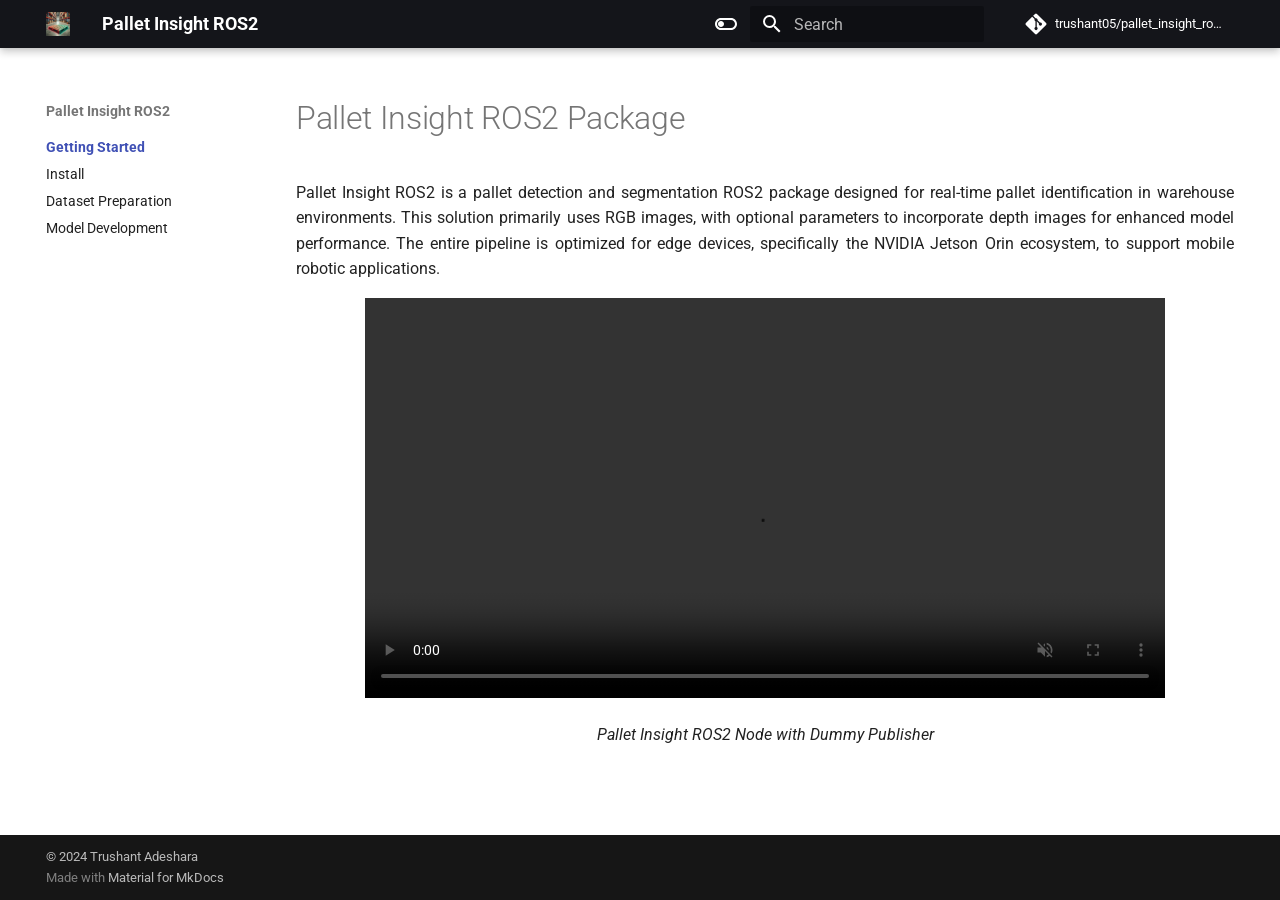
==== commit 91e56e47: "Deployed 68ca526 with MkDocs version: 1.6.1" ====
--- a/index.html
+++ b/index.html
@@ -7,6 +7,8 @@
       <meta name="viewport" content="width=device-width,initial-scale=1">
       
       
+        <meta name="author" content="Trushant Adeshara">
+      
       
       
       
@@ -14,15 +16,15 @@
       
       
       <link rel="icon" href="assets/images/favicon.png">
-      <meta name="generator" content="mkdocs-1.6.1, mkdocs-material-9.6.11">
-    
-    
-      
-        <title>Pallet Insight ROS2</title>
-      
-    
-    
-      <link rel="stylesheet" href="assets/stylesheets/main.4af4bdda.min.css">
+      <meta name="generator" content="mkdocs-1.6.1, mkdocs-material-9.6.14">
+    
+    
+      
+        <title>Home - Pallet Insight ROS2</title>
+      
+    
+    
+      <link rel="stylesheet" href="assets/stylesheets/main.342714a4.min.css">
       
         
         <link rel="stylesheet" href="assets/stylesheets/palette.06af60db.min.css">
@@ -189,144 +191,19 @@
     
     
       <div class="md-header__source">
-        <a href="http://trushant05.github.io/pallet_insight_ros2/" title="Go to repository" class="md-source" data-md-component="source">
+        <a href="https://github.com/trushant05/pallet_insight_ros2" title="Go to repository" class="md-source" data-md-component="source">
   <div class="md-source__icon md-icon">
     
     <svg xmlns="http://www.w3.org/2000/svg" viewBox="0 0 448 512"><!--! Font Awesome Free 6.7.2 by @fontawesome - https://fontawesome.com License - https://fontawesome.com/license/free (Icons: CC BY 4.0, Fonts: SIL OFL 1.1, Code: MIT License) Copyright 2024 Fonticons, Inc.--><path d="M439.55 236.05 244 40.45a28.87 28.87 0 0 0-40.81 0l-40.66 40.63 51.52 51.52c27.06-9.14 52.68 16.77 43.39 43.68l49.66 49.66c34.23-11.8 61.18 31 35.47 56.69-26.49 26.49-70.21-2.87-56-37.34L240.22 199v121.85c25.3 12.54 22.26 41.85 9.08 55a34.34 34.34 0 0 1-48.55 0c-17.57-17.6-11.07-46.91 11.25-56v-123c-20.8-8.51-24.6-30.74-18.64-45L142.57 101 8.45 235.14a28.86 28.86 0 0 0 0 40.81l195.61 195.6a28.86 28.86 0 0 0 40.8 0l194.69-194.69a28.86 28.86 0 0 0 0-40.81"/></svg>
   </div>
   <div class="md-source__repository">
-    Trushant05
+    trushant05/pallet_insight_ros2
   </div>
 </a>
       </div>
     
   </nav>
   
-    
-      
-<nav class="md-tabs" aria-label="Tabs" data-md-component="tabs">
-  <div class="md-grid">
-    <ul class="md-tabs__list">
-      
-        
-  
-  
-  
-    
-  
-  
-    <li class="md-tabs__item md-tabs__item--active">
-      <a href="." class="md-tabs__link">
-        
-  
-  
-    
-  
-  Home
-
-      </a>
-    </li>
-  
-
-      
-        
-  
-  
-  
-  
-    <li class="md-tabs__item">
-      <a href="install/" class="md-tabs__link">
-        
-  
-  
-    
-  
-  Install
-
-      </a>
-    </li>
-  
-
-      
-        
-  
-  
-  
-  
-    <li class="md-tabs__item">
-      <a href="data/" class="md-tabs__link">
-        
-  
-  
-    
-  
-  Dataset Preparation
-
-      </a>
-    </li>
-  
-
-      
-        
-  
-  
-  
-  
-    <li class="md-tabs__item">
-      <a href="model/" class="md-tabs__link">
-        
-  
-  
-    
-  
-  Model Development
-
-      </a>
-    </li>
-  
-
-      
-        
-  
-  
-  
-  
-    <li class="md-tabs__item">
-      <a href="ros2/" class="md-tabs__link">
-        
-  
-  
-    
-  
-  ROS2 Node
-
-      </a>
-    </li>
-  
-
-      
-        
-  
-  
-  
-  
-    <li class="md-tabs__item">
-      <a href="deploy/" class="md-tabs__link">
-        
-  
-  
-    
-  
-  Deployment
-
-      </a>
-    </li>
-  
-
-      
-    </ul>
-  </div>
-</nav>
     
   
 </header>
@@ -347,12 +224,10 @@
                     
 
 
-  
-
-
-  
-
-<nav class="md-nav md-nav--primary md-nav--lifted md-nav--integrated" aria-label="Navigation" data-md-level="0">
+
+  
+
+<nav class="md-nav md-nav--primary md-nav--integrated" aria-label="Navigation" data-md-level="0">
   <label class="md-nav__title" for="__drawer">
     <a href="." title="Pallet Insight ROS2" class="md-nav__button md-logo" aria-label="Pallet Insight ROS2" data-md-component="logo">
       
@@ -363,13 +238,13 @@
   </label>
   
     <div class="md-nav__source">
-      <a href="http://trushant05.github.io/pallet_insight_ros2/" title="Go to repository" class="md-source" data-md-component="source">
+      <a href="https://github.com/trushant05/pallet_insight_ros2" title="Go to repository" class="md-source" data-md-component="source">
   <div class="md-source__icon md-icon">
     
     <svg xmlns="http://www.w3.org/2000/svg" viewBox="0 0 448 512"><!--! Font Awesome Free 6.7.2 by @fontawesome - https://fontawesome.com License - https://fontawesome.com/license/free (Icons: CC BY 4.0, Fonts: SIL OFL 1.1, Code: MIT License) Copyright 2024 Fonticons, Inc.--><path d="M439.55 236.05 244 40.45a28.87 28.87 0 0 0-40.81 0l-40.66 40.63 51.52 51.52c27.06-9.14 52.68 16.77 43.39 43.68l49.66 49.66c34.23-11.8 61.18 31 35.47 56.69-26.49 26.49-70.21-2.87-56-37.34L240.22 199v121.85c25.3 12.54 22.26 41.85 9.08 55a34.34 34.34 0 0 1-48.55 0c-17.57-17.6-11.07-46.91 11.25-56v-123c-20.8-8.51-24.6-30.74-18.64-45L142.57 101 8.45 235.14a28.86 28.86 0 0 0 0 40.81l195.61 195.6a28.86 28.86 0 0 0 40.8 0l194.69-194.69a28.86 28.86 0 0 0 0-40.81"/></svg>
   </div>
   <div class="md-source__repository">
-    Trushant05
+    trushant05/pallet_insight_ros2
   </div>
 </a>
     </div>
@@ -384,32 +259,66 @@
   
   
   
-    <li class="md-nav__item md-nav__item--active">
-      
-      <input class="md-nav__toggle md-toggle" type="checkbox" id="__toc">
-      
-      
-        
-      
-      
-      <a href="." class="md-nav__link md-nav__link--active">
-        
+    
+    
+      
+        
+          
+        
+      
+        
+      
+        
+      
+        
+      
+    
+    
+    
+      
+        
+        
+      
+    
+    
+    <li class="md-nav__item md-nav__item--active md-nav__item--section md-nav__item--nested">
+      
+        
+        
+        <input class="md-nav__toggle md-toggle " type="checkbox" id="__nav_1" checked>
+        
+          
+          <div class="md-nav__link md-nav__container">
+            <a href="." class="md-nav__link md-nav__link--active">
+              
   
   
   <span class="md-ellipsis">
-    Home
+    Getting Started
     
   </span>
   
 
-      </a>
-      
-    </li>
-  
-
-    
-      
-      
+            </a>
+            
+              
+              <label class="md-nav__link md-nav__link--active" for="__nav_1" id="__nav_1_label" tabindex="">
+                <span class="md-nav__icon md-icon"></span>
+              </label>
+            
+          </div>
+        
+        <nav class="md-nav" data-md-level="1" aria-labelledby="__nav_1_label" aria-expanded="true">
+          <label class="md-nav__title" for="__nav_1">
+            <span class="md-nav__icon md-icon"></span>
+            Getting Started
+          </label>
+          <ul class="md-nav__list" data-md-scrollfix>
+            
+              
+            
+              
+                
   
   
   
@@ -429,9 +338,10 @@
     </li>
   
 
-    
-      
-      
+              
+            
+              
+                
   
   
   
@@ -451,9 +361,10 @@
     </li>
   
 
-    
-      
-      
+              
+            
+              
+                
   
   
   
@@ -473,47 +384,11 @@
     </li>
   
 
-    
-      
-      
-  
-  
-  
-  
-    <li class="md-nav__item">
-      <a href="ros2/" class="md-nav__link">
-        
-  
-  
-  <span class="md-ellipsis">
-    ROS2 Node
-    
-  </span>
-  
-
-      </a>
-    </li>
-  
-
-    
-      
-      
-  
-  
-  
-  
-    <li class="md-nav__item">
-      <a href="deploy/" class="md-nav__link">
-        
-  
-  
-  <span class="md-ellipsis">
-    Deployment
-    
-  </span>
-  
-
-      </a>
+              
+            
+          </ul>
+        </nav>
+      
     </li>
   
 
@@ -532,6 +407,9 @@
                 
                   
 
+
+  
+  
 
 
 <h1 id="pallet-insight-ros2-package">Pallet Insight ROS2 Package</h1>
@@ -606,10 +484,10 @@
     
     
       
-      <script id="__config" type="application/json">{"base": ".", "features": ["navigation.tabs", "navigation.tabs.sticky", "navigation.sections", "navigation.path", "navigation.indexes", "toc.integrate", "navigation.top", "search.suggest", "search.highlight", "content.tabs.link", "content.code.annotation", "content.code.copy"], "search": "assets/javascripts/workers/search.f8cc74c7.min.js", "tags": null, "translations": {"clipboard.copied": "Copied to clipboard", "clipboard.copy": "Copy to clipboard", "search.result.more.one": "1 more on this page", "search.result.more.other": "# more on this page", "search.result.none": "No matching documents", "search.result.one": "1 matching document", "search.result.other": "# matching documents", "search.result.placeholder": "Type to start searching", "search.result.term.missing": "Missing", "select.version": "Select version"}, "version": null}</script>
-    
-    
-      <script src="assets/javascripts/bundle.c8b220af.min.js"></script>
+      <script id="__config" type="application/json">{"base": ".", "features": ["navigation.tabs.sticky", "navigation.sections", "navigation.path", "navigation.indexes", "toc.integrate", "navigation.top", "search.suggest", "search.highlight", "content.tabs.link", "content.code.annotation", "content.code.copy"], "search": "assets/javascripts/workers/search.d50fe291.min.js", "tags": null, "translations": {"clipboard.copied": "Copied to clipboard", "clipboard.copy": "Copy to clipboard", "search.result.more.one": "1 more on this page", "search.result.more.other": "# more on this page", "search.result.none": "No matching documents", "search.result.one": "1 matching document", "search.result.other": "# matching documents", "search.result.placeholder": "Type to start searching", "search.result.term.missing": "Missing", "select.version": "Select version"}, "version": null}</script>
+    
+    
+      <script src="assets/javascripts/bundle.13a4f30d.min.js"></script>
       
     
   </body>
--- a/assets/stylesheets/main.342714a4.min.css
+++ b/assets/stylesheets/main.342714a4.min.css
@@ -0,0 +1 @@
+@charset "UTF-8";html{-webkit-text-size-adjust:none;-moz-text-size-adjust:none;text-size-adjust:none;box-sizing:border-box}*,:after,:before{box-sizing:inherit}@media (prefers-reduced-motion){*,:after,:before{transition:none!important}}body{margin:0}a,button,input,label{-webkit-tap-highlight-color:transparent}a{color:inherit;text-decoration:none}hr{border:0;box-sizing:initial;display:block;height:.05rem;overflow:visible;padding:0}small{font-size:80%}sub,sup{line-height:1em}img{border-style:none}table{border-collapse:initial;border-spacing:0}td,th{font-weight:400;vertical-align:top}button{background:#0000;border:0;font-family:inherit;font-size:inherit;margin:0;padding:0}input{border:0;outline:none}:root{--md-primary-fg-color:#4051b5;--md-primary-fg-color--light:#5d6cc0;--md-primary-fg-color--dark:#303fa1;--md-primary-bg-color:#fff;--md-primary-bg-color--light:#ffffffb3;--md-accent-fg-color:#526cfe;--md-accent-fg-color--transparent:#526cfe1a;--md-accent-bg-color:#fff;--md-accent-bg-color--light:#ffffffb3}[data-md-color-scheme=default]{color-scheme:light}[data-md-color-scheme=default] img[src$="#gh-dark-mode-only"],[data-md-color-scheme=default] img[src$="#only-dark"]{display:none}:root,[data-md-color-scheme=default]{--md-hue:225deg;--md-default-fg-color:#000000de;--md-default-fg-color--light:#0000008a;--md-default-fg-color--lighter:#00000052;--md-default-fg-color--lightest:#00000012;--md-default-bg-color:#fff;--md-default-bg-color--light:#ffffffb3;--md-default-bg-color--lighter:#ffffff4d;--md-default-bg-color--lightest:#ffffff1f;--md-code-fg-color:#36464e;--md-code-bg-color:#f5f5f5;--md-code-hl-color:#4287ff;--md-code-hl-color--light:#4287ff1a;--md-code-hl-number-color:#d52a2a;--md-code-hl-special-color:#db1457;--md-code-hl-function-color:#a846b9;--md-code-hl-constant-color:#6e59d9;--md-code-hl-keyword-color:#3f6ec6;--md-code-hl-string-color:#1c7d4d;--md-code-hl-name-color:var(--md-code-fg-color);--md-code-hl-operator-color:var(--md-default-fg-color--light);--md-code-hl-punctuation-color:var(--md-default-fg-color--light);--md-code-hl-comment-color:var(--md-default-fg-color--light);--md-code-hl-generic-color:var(--md-default-fg-color--light);--md-code-hl-variable-color:var(--md-default-fg-color--light);--md-typeset-color:var(--md-default-fg-color);--md-typeset-a-color:var(--md-primary-fg-color);--md-typeset-del-color:#f5503d26;--md-typeset-ins-color:#0bd57026;--md-typeset-kbd-color:#fafafa;--md-typeset-kbd-accent-color:#fff;--md-typeset-kbd-border-color:#b8b8b8;--md-typeset-mark-color:#ffff0080;--md-typeset-table-color:#0000001f;--md-typeset-table-color--light:rgba(0,0,0,.035);--md-admonition-fg-color:var(--md-default-fg-color);--md-admonition-bg-color:var(--md-default-bg-color);--md-warning-fg-color:#000000de;--md-warning-bg-color:#ff9;--md-footer-fg-color:#fff;--md-footer-fg-color--light:#ffffffb3;--md-footer-fg-color--lighter:#ffffff73;--md-footer-bg-color:#000000de;--md-footer-bg-color--dark:#00000052;--md-shadow-z1:0 0.2rem 0.5rem #0000000d,0 0 0.05rem #0000001a;--md-shadow-z2:0 0.2rem 0.5rem #0000001a,0 0 0.05rem #00000040;--md-shadow-z3:0 0.2rem 0.5rem #0003,0 0 0.05rem #00000059}.md-icon svg{fill:currentcolor;display:block;height:1.2rem;width:1.2rem}body{-webkit-font-smoothing:antialiased;-moz-osx-font-smoothing:grayscale;--md-text-font-family:var(--md-text-font,_),-apple-system,BlinkMacSystemFont,Helvetica,Arial,sans-serif;--md-code-font-family:var(--md-code-font,_),SFMono-Regular,Consolas,Menlo,monospace}aside,body,input{font-feature-settings:"kern","liga";color:var(--md-typeset-color);font-family:var(--md-text-font-family)}code,kbd,pre{font-feature-settings:"kern";font-family:var(--md-code-font-family)}:root{--md-typeset-table-sort-icon:url('data:image/svg+xml;charset=utf-8,<svg xmlns="http://www.w3.org/2000/svg" viewBox="0 0 24 24"><path d="m18 21-4-4h3V7h-3l4-4 4 4h-3v10h3M2 19v-2h10v2M2 13v-2h7v2M2 7V5h4v2z"/></svg>');--md-typeset-table-sort-icon--asc:url('data:image/svg+xml;charset=utf-8,<svg xmlns="http://www.w3.org/2000/svg" viewBox="0 0 24 24"><path d="M19 17h3l-4 4-4-4h3V3h2M2 17h10v2H2M6 5v2H2V5m0 6h7v2H2z"/></svg>');--md-typeset-table-sort-icon--desc:url('data:image/svg+xml;charset=utf-8,<svg xmlns="http://www.w3.org/2000/svg" viewBox="0 0 24 24"><path d="M19 7h3l-4-4-4 4h3v14h2M2 17h10v2H2M6 5v2H2V5m0 6h7v2H2z"/></svg>')}.md-typeset{-webkit-print-color-adjust:exact;color-adjust:exact;font-size:.8rem;line-height:1.6;overflow-wrap:break-word}@media print{.md-typeset{font-size:.68rem}}.md-typeset blockquote,.md-typeset dl,.md-typeset figure,.md-typeset ol,.md-typeset pre,.md-typeset ul{margin-bottom:1em;margin-top:1em}.md-typeset h1{color:var(--md-default-fg-color--light);font-size:2em;line-height:1.3;margin:0 0 1.25em}.md-typeset h1,.md-typeset h2{font-weight:300;letter-spacing:-.01em}.md-typeset h2{font-size:1.5625em;line-height:1.4;margin:1.6em 0 .64em}.md-typeset h3{font-size:1.25em;font-weight:400;letter-spacing:-.01em;line-height:1.5;margin:1.6em 0 .8em}.md-typeset h2+h3{margin-top:.8em}.md-typeset h4{font-weight:700;letter-spacing:-.01em;margin:1em 0}.md-typeset h5,.md-typeset h6{color:var(--md-default-fg-color--light);font-size:.8em;font-weight:700;letter-spacing:-.01em;margin:1.25em 0}.md-typeset h5{text-transform:uppercase}.md-typeset h5 code{text-transform:none}.md-typeset hr{border-bottom:.05rem solid var(--md-default-fg-color--lightest);display:flow-root;margin:1.5em 0}.md-typeset a{color:var(--md-typeset-a-color);word-break:break-word}.md-typeset a,.md-typeset a:before{transition:color 125ms}.md-typeset a:focus,.md-typeset a:hover{color:var(--md-accent-fg-color)}.md-typeset a:focus code,.md-typeset a:hover code{background-color:var(--md-accent-fg-color--transparent)}.md-typeset a code{color:currentcolor;transition:background-color 125ms}.md-typeset a.focus-visible{outline-color:var(--md-accent-fg-color);outline-offset:.2rem}.md-typeset code,.md-typeset kbd,.md-typeset pre{color:var(--md-code-fg-color);direction:ltr;font-variant-ligatures:none}@media print{.md-typeset code,.md-typeset kbd,.md-typeset pre{white-space:pre-wrap}}.md-typeset code{background-color:var(--md-code-bg-color);border-radius:.1rem;-webkit-box-decoration-break:clone;box-decoration-break:clone;font-size:.85em;padding:0 .2941176471em;word-break:break-word}.md-typeset code:not(.focus-visible){-webkit-tap-highlight-color:transparent;outline:none}.md-typeset pre{display:flow-root;line-height:1.4;position:relative}.md-typeset pre>code{-webkit-box-decoration-break:slice;box-decoration-break:slice;box-shadow:none;display:block;margin:0;outline-color:var(--md-accent-fg-color);overflow:auto;padding:.7720588235em 1.1764705882em;scrollbar-color:var(--md-default-fg-color--lighter) #0000;scrollbar-width:thin;touch-action:auto;word-break:normal}.md-typeset pre>code:hover{scrollbar-color:var(--md-accent-fg-color) #0000}.md-typeset pre>code::-webkit-scrollbar{height:.2rem;width:.2rem}.md-typeset pre>code::-webkit-scrollbar-thumb{background-color:var(--md-default-fg-color--lighter)}.md-typeset pre>code::-webkit-scrollbar-thumb:hover{background-color:var(--md-accent-fg-color)}.md-typeset kbd{background-color:var(--md-typeset-kbd-color);border-radius:.1rem;box-shadow:0 .1rem 0 .05rem var(--md-typeset-kbd-border-color),0 .1rem 0 var(--md-typeset-kbd-border-color),0 -.1rem .2rem var(--md-typeset-kbd-accent-color) inset;color:var(--md-default-fg-color);display:inline-block;font-size:.75em;padding:0 .6666666667em;vertical-align:text-top;word-break:break-word}.md-typeset mark{background-color:var(--md-typeset-mark-color);-webkit-box-decoration-break:clone;box-decoration-break:clone;color:inherit;word-break:break-word}.md-typeset abbr{border-bottom:.05rem dotted var(--md-default-fg-color--light);cursor:help;text-decoration:none}.md-typeset small{opacity:.75}[dir=ltr] .md-typeset sub,[dir=ltr] .md-typeset sup{margin-left:.078125em}[dir=rtl] .md-typeset sub,[dir=rtl] .md-typeset sup{margin-right:.078125em}[dir=ltr] .md-typeset blockquote{padding-left:.6rem}[dir=rtl] .md-typeset blockquote{padding-right:.6rem}[dir=ltr] .md-typeset blockquote{border-left:.2rem solid var(--md-default-fg-color--lighter)}[dir=rtl] .md-typeset blockquote{border-right:.2rem solid var(--md-default-fg-color--lighter)}.md-typeset blockquote{color:var(--md-default-fg-color--light);margin-left:0;margin-right:0}.md-typeset ul{list-style-type:disc}.md-typeset ul[type]{list-style-type:revert-layer}[dir=ltr] .md-typeset ol,[dir=ltr] .md-typeset ul{margin-left:.625em}[dir=rtl] .md-typeset ol,[dir=rtl] .md-typeset ul{margin-right:.625em}.md-typeset ol,.md-typeset ul{padding:0}.md-typeset ol:not([hidden]),.md-typeset ul:not([hidden]){display:flow-root}.md-typeset ol ol,.md-typeset ul ol{list-style-type:lower-alpha}.md-typeset ol ol ol,.md-typeset ul ol ol{list-style-type:lower-roman}.md-typeset ol ol ol ol,.md-typeset ul ol ol ol{list-style-type:upper-alpha}.md-typeset ol ol ol ol ol,.md-typeset ul ol ol ol ol{list-style-type:upper-roman}.md-typeset ol[type],.md-typeset ul[type]{list-style-type:revert-layer}[dir=ltr] .md-typeset ol li,[dir=ltr] .md-typeset ul li{margin-left:1.25em}[dir=rtl] .md-typeset ol li,[dir=rtl] .md-typeset ul li{margin-right:1.25em}.md-typeset ol li,.md-typeset ul li{margin-bottom:.5em}.md-typeset ol li blockquote,.md-typeset ol li p,.md-typeset ul li blockquote,.md-typeset ul li p{margin:.5em 0}.md-typeset ol li:last-child,.md-typeset ul li:last-child{margin-bottom:0}[dir=ltr] .md-typeset ol li ol,[dir=ltr] .md-typeset ol li ul,[dir=ltr] .md-typeset ul li ol,[dir=ltr] .md-typeset ul li ul{margin-left:.625em}[dir=rtl] .md-typeset ol li ol,[dir=rtl] .md-typeset ol li ul,[dir=rtl] .md-typeset ul li ol,[dir=rtl] .md-typeset ul li ul{margin-right:.625em}.md-typeset ol li ol,.md-typeset ol li ul,.md-typeset ul li ol,.md-typeset ul li ul{margin-bottom:.5em;margin-top:.5em}[dir=ltr] .md-typeset dd{margin-left:1.875em}[dir=rtl] .md-typeset dd{margin-right:1.875em}.md-typeset dd{margin-bottom:1.5em;margin-top:1em}.md-typeset img,.md-typeset svg,.md-typeset video{height:auto;max-width:100%}.md-typeset img[align=left]{margin:1em 1em 1em 0}.md-typeset img[align=right]{margin:1em 0 1em 1em}.md-typeset img[align]:only-child{margin-top:0}.md-typeset figure{display:flow-root;margin:1em auto;max-width:100%;text-align:center;width:-moz-fit-content;width:fit-content}.md-typeset figure img{display:block;margin:0 auto}.md-typeset figcaption{font-style:italic;margin:1em auto;max-width:24rem}.md-typeset iframe{max-width:100%}.md-typeset table:not([class]){background-color:var(--md-default-bg-color);border:.05rem solid var(--md-typeset-table-color);border-radius:.1rem;display:inline-block;font-size:.64rem;max-width:100%;overflow:auto;touch-action:auto}@media print{.md-typeset table:not([class]){display:table}}.md-typeset table:not([class])+*{margin-top:1.5em}.md-typeset table:not([class]) td>:first-child,.md-typeset table:not([class]) th>:first-child{margin-top:0}.md-typeset table:not([class]) td>:last-child,.md-typeset table:not([class]) th>:last-child{margin-bottom:0}.md-typeset table:not([class]) td:not([align]),.md-typeset table:not([class]) th:not([align]){text-align:left}[dir=rtl] .md-typeset table:not([class]) td:not([align]),[dir=rtl] .md-typeset table:not([class]) th:not([align]){text-align:right}.md-typeset table:not([class]) th{font-weight:700;min-width:5rem;padding:.9375em 1.25em;vertical-align:top}.md-typeset table:not([class]) td{border-top:.05rem solid var(--md-typeset-table-color);padding:.9375em 1.25em;vertical-align:top}.md-typeset table:not([class]) tbody tr{transition:background-color 125ms}.md-typeset table:not([class]) tbody tr:hover{background-color:var(--md-typeset-table-color--light);box-shadow:0 .05rem 0 var(--md-default-bg-color) inset}.md-typeset table:not([class]) a{word-break:normal}.md-typeset table th[role=columnheader]{cursor:pointer}[dir=ltr] .md-typeset table th[role=columnheader]:after{margin-left:.5em}[dir=rtl] .md-typeset table th[role=columnheader]:after{margin-right:.5em}.md-typeset table th[role=columnheader]:after{content:"";display:inline-block;height:1.2em;-webkit-mask-image:var(--md-typeset-table-sort-icon);mask-image:var(--md-typeset-table-sort-icon);-webkit-mask-repeat:no-repeat;mask-repeat:no-repeat;-webkit-mask-size:contain;mask-size:contain;transition:background-color 125ms;vertical-align:text-bottom;width:1.2em}.md-typeset table th[role=columnheader]:hover:after{background-color:var(--md-default-fg-color--lighter)}.md-typeset table th[role=columnheader][aria-sort=ascending]:after{background-color:var(--md-default-fg-color--light);-webkit-mask-image:var(--md-typeset-table-sort-icon--asc);mask-image:var(--md-typeset-table-sort-icon--asc)}.md-typeset table th[role=columnheader][aria-sort=descending]:after{background-color:var(--md-default-fg-color--light);-webkit-mask-image:var(--md-typeset-table-sort-icon--desc);mask-image:var(--md-typeset-table-sort-icon--desc)}.md-typeset__scrollwrap{margin:1em -.8rem;overflow-x:auto;touch-action:auto}.md-typeset__table{display:inline-block;margin-bottom:.5em;padding:0 .8rem}@media print{.md-typeset__table{display:block}}html .md-typeset__table table{display:table;margin:0;overflow:hidden;width:100%}@media screen and (max-width:44.984375em){.md-content__inner>pre{margin:1em -.8rem}.md-content__inner>pre code{border-radius:0}}.md-typeset .md-author{border-radius:100%;display:block;flex-shrink:0;height:1.6rem;overflow:hidden;position:relative;transition:color 125ms,transform 125ms;width:1.6rem}.md-typeset .md-author img{display:block}.md-typeset .md-author--more{background:var(--md-default-fg-color--lightest);color:var(--md-default-fg-color--lighter);font-size:.6rem;font-weight:700;line-height:1.6rem;text-align:center}.md-typeset .md-author--long{height:2.4rem;width:2.4rem}.md-typeset a.md-author{transform:scale(1)}.md-typeset a.md-author img{border-radius:100%;filter:grayscale(100%) opacity(75%);transition:filter 125ms}.md-typeset a.md-author:focus,.md-typeset a.md-author:hover{transform:scale(1.1);z-index:1}.md-typeset a.md-author:focus img,.md-typeset a.md-author:hover img{filter:grayscale(0)}.md-banner{background-color:var(--md-footer-bg-color);color:var(--md-footer-fg-color);overflow:auto}@media print{.md-banner{display:none}}.md-banner--warning{background-color:var(--md-warning-bg-color);color:var(--md-warning-fg-color)}.md-banner__inner{font-size:.7rem;margin:.6rem auto;padding:0 .8rem}[dir=ltr] .md-banner__button{float:right}[dir=rtl] .md-banner__button{float:left}.md-banner__button{color:inherit;cursor:pointer;transition:opacity .25s}.no-js .md-banner__button{display:none}.md-banner__button:hover{opacity:.7}html{font-size:125%;height:100%;overflow-x:hidden}@media screen and (min-width:100em){html{font-size:137.5%}}@media screen and (min-width:125em){html{font-size:150%}}body{background-color:var(--md-default-bg-color);display:flex;flex-direction:column;font-size:.5rem;min-height:100%;position:relative;width:100%}@media print{body{display:block}}@media screen and (max-width:59.984375em){body[data-md-scrolllock]{position:fixed}}.md-grid{margin-left:auto;margin-right:auto;max-width:61rem}.md-container{display:flex;flex-direction:column;flex-grow:1}@media print{.md-container{display:block}}.md-main{flex-grow:1}.md-main__inner{display:flex;height:100%;margin-top:1.5rem}.md-ellipsis{overflow:hidden;text-overflow:ellipsis}.md-toggle{display:none}.md-option{height:0;opacity:0;position:absolute;width:0}.md-option:checked+label:not([hidden]){display:block}.md-option.focus-visible+label{outline-color:var(--md-accent-fg-color);outline-style:auto}.md-skip{background-color:var(--md-default-fg-color);border-radius:.1rem;color:var(--md-default-bg-color);font-size:.64rem;margin:.5rem;opacity:0;outline-color:var(--md-accent-fg-color);padding:.3rem .5rem;position:fixed;transform:translateY(.4rem);z-index:-1}.md-skip:focus{opacity:1;transform:translateY(0);transition:transform .25s cubic-bezier(.4,0,.2,1),opacity 175ms 75ms;z-index:10}@page{margin:25mm}:root{--md-clipboard-icon:url('data:image/svg+xml;charset=utf-8,<svg xmlns="http://www.w3.org/2000/svg" viewBox="0 0 24 24"><path d="M19 21H8V7h11m0-2H8a2 2 0 0 0-2 2v14a2 2 0 0 0 2 2h11a2 2 0 0 0 2-2V7a2 2 0 0 0-2-2m-3-4H4a2 2 0 0 0-2 2v14h2V3h12z"/></svg>')}.md-clipboard{border-radius:.1rem;color:var(--md-default-fg-color--lightest);cursor:pointer;height:1.5em;outline-color:var(--md-accent-fg-color);outline-offset:.1rem;position:absolute;right:.5em;top:.5em;transition:color .25s;width:1.5em;z-index:1}@media print{.md-clipboard{display:none}}.md-clipboard:not(.focus-visible){-webkit-tap-highlight-color:transparent;outline:none}:hover>.md-clipboard{color:var(--md-default-fg-color--light)}.md-clipboard:focus,.md-clipboard:hover{color:var(--md-accent-fg-color)}.md-clipboard:after{background-color:currentcolor;content:"";display:block;height:1.125em;margin:0 auto;-webkit-mask-image:var(--md-clipboard-icon);mask-image:var(--md-clipboard-icon);-webkit-mask-position:center;mask-position:center;-webkit-mask-repeat:no-repeat;mask-repeat:no-repeat;-webkit-mask-size:contain;mask-size:contain;width:1.125em}.md-clipboard--inline{cursor:pointer}.md-clipboard--inline code{transition:color .25s,background-color .25s}.md-clipboard--inline:focus code,.md-clipboard--inline:hover code{background-color:var(--md-accent-fg-color--transparent);color:var(--md-accent-fg-color)}.md-typeset .md-code__content{display:grid}@keyframes consent{0%{opacity:0;transform:translateY(100%)}to{opacity:1;transform:translateY(0)}}@keyframes overlay{0%{opacity:0}to{opacity:1}}.md-consent__overlay{animation:overlay .25s both;-webkit-backdrop-filter:blur(.1rem);backdrop-filter:blur(.1rem);background-color:#0000008a;height:100%;opacity:1;position:fixed;top:0;width:100%;z-index:5}.md-consent__inner{animation:consent .5s cubic-bezier(.1,.7,.1,1) both;background-color:var(--md-default-bg-color);border:0;border-radius:.1rem;bottom:0;box-shadow:0 0 .2rem #0000001a,0 .2rem .4rem #0003;max-height:100%;overflow:auto;padding:0;position:fixed;width:100%;z-index:5}.md-consent__form{padding:.8rem}.md-consent__settings{display:none;margin:1em 0}input:checked+.md-consent__settings{display:block}.md-consent__controls{margin-bottom:.8rem}.md-typeset .md-consent__controls .md-button{display:inline}@media screen and (max-width:44.984375em){.md-typeset .md-consent__controls .md-button{display:block;margin-top:.4rem;text-align:center;width:100%}}.md-consent label{cursor:pointer}.md-content{flex-grow:1;min-width:0}.md-content__inner{margin:0 .8rem 1.2rem;padding-top:.6rem}@media screen and (min-width:76.25em){[dir=ltr] .md-sidebar--primary:not([hidden])~.md-content>.md-content__inner{margin-left:1.2rem}[dir=ltr] .md-sidebar--secondary:not([hidden])~.md-content>.md-content__inner,[dir=rtl] .md-sidebar--primary:not([hidden])~.md-content>.md-content__inner{margin-right:1.2rem}[dir=rtl] .md-sidebar--secondary:not([hidden])~.md-content>.md-content__inner{margin-left:1.2rem}}.md-content__inner:before{content:"";display:block;height:.4rem}.md-content__inner>:last-child{margin-bottom:0}[dir=ltr] .md-content__button{float:right}[dir=rtl] .md-content__button{float:left}[dir=ltr] .md-content__button{margin-left:.4rem}[dir=rtl] .md-content__button{margin-right:.4rem}.md-content__button{margin:.4rem 0;padding:0}@media print{.md-content__button{display:none}}.md-typeset .md-content__button{color:var(--md-default-fg-color--lighter)}.md-content__button svg{display:inline;vertical-align:top}[dir=rtl] .md-content__button svg{transform:scaleX(-1)}[dir=ltr] .md-dialog{right:.8rem}[dir=rtl] .md-dialog{left:.8rem}.md-dialog{background-color:var(--md-default-fg-color);border-radius:.1rem;bottom:.8rem;box-shadow:var(--md-shadow-z3);min-width:11.1rem;opacity:0;padding:.4rem .6rem;pointer-events:none;position:fixed;transform:translateY(100%);transition:transform 0ms .4s,opacity .4s;z-index:4}@media print{.md-dialog{display:none}}.md-dialog--active{opacity:1;pointer-events:auto;transform:translateY(0);transition:transform .4s cubic-bezier(.075,.85,.175,1),opacity .4s}.md-dialog__inner{color:var(--md-default-bg-color);font-size:.7rem}.md-feedback{margin:2em 0 1em;text-align:center}.md-feedback fieldset{border:none;margin:0;padding:0}.md-feedback__title{font-weight:700;margin:1em auto}.md-feedback__inner{position:relative}.md-feedback__list{display:flex;flex-wrap:wrap;place-content:baseline center;position:relative}.md-feedback__list:hover .md-icon:not(:disabled){color:var(--md-default-fg-color--lighter)}:disabled .md-feedback__list{min-height:1.8rem}.md-feedback__icon{color:var(--md-default-fg-color--light);cursor:pointer;flex-shrink:0;margin:0 .1rem;transition:color 125ms}.md-feedback__icon:not(:disabled).md-icon:hover{color:var(--md-accent-fg-color)}.md-feedback__icon:disabled{color:var(--md-default-fg-color--lightest);pointer-events:none}.md-feedback__note{opacity:0;position:relative;transform:translateY(.4rem);transition:transform .4s cubic-bezier(.1,.7,.1,1),opacity .15s}.md-feedback__note>*{margin:0 auto;max-width:16rem}:disabled .md-feedback__note{opacity:1;transform:translateY(0)}@media print{.md-feedback{display:none}}.md-footer{background-color:var(--md-footer-bg-color);color:var(--md-footer-fg-color)}@media print{.md-footer{display:none}}.md-footer__inner{justify-content:space-between;overflow:auto;padding:.2rem}.md-footer__inner:not([hidden]){display:flex}.md-footer__link{align-items:end;display:flex;flex-grow:0.01;margin-bottom:.4rem;margin-top:1rem;max-width:100%;outline-color:var(--md-accent-fg-color);overflow:hidden;transition:opacity .25s}.md-footer__link:focus,.md-footer__link:hover{opacity:.7}[dir=rtl] .md-footer__link svg{transform:scaleX(-1)}@media screen and (max-width:44.984375em){.md-footer__link--prev{flex-shrink:0}.md-footer__link--prev .md-footer__title{display:none}}[dir=ltr] .md-footer__link--next{margin-left:auto}[dir=rtl] .md-footer__link--next{margin-right:auto}.md-footer__link--next{text-align:right}[dir=rtl] .md-footer__link--next{text-align:left}.md-footer__title{flex-grow:1;font-size:.9rem;margin-bottom:.7rem;max-width:calc(100% - 2.4rem);padding:0 1rem;white-space:nowrap}.md-footer__button{margin:.2rem;padding:.4rem}.md-footer__direction{font-size:.64rem;opacity:.7}.md-footer-meta{background-color:var(--md-footer-bg-color--dark)}.md-footer-meta__inner{display:flex;flex-wrap:wrap;justify-content:space-between;padding:.2rem}html .md-footer-meta.md-typeset a{color:var(--md-footer-fg-color--light)}html .md-footer-meta.md-typeset a:focus,html .md-footer-meta.md-typeset a:hover{color:var(--md-footer-fg-color)}.md-copyright{color:var(--md-footer-fg-color--lighter);font-size:.64rem;margin:auto .6rem;padding:.4rem 0;width:100%}@media screen and (min-width:45em){.md-copyright{width:auto}}.md-copyright__highlight{color:var(--md-footer-fg-color--light)}.md-social{display:inline-flex;gap:.2rem;margin:0 .4rem;padding:.2rem 0 .6rem}@media screen and (min-width:45em){.md-social{padding:.6rem 0}}.md-social__link{display:inline-block;height:1.6rem;text-align:center;width:1.6rem}.md-social__link:before{line-height:1.9}.md-social__link svg{fill:currentcolor;max-height:.8rem;vertical-align:-25%}.md-typeset .md-button{border:.1rem solid;border-radius:.1rem;color:var(--md-primary-fg-color);cursor:pointer;display:inline-block;font-weight:700;padding:.625em 2em;transition:color 125ms,background-color 125ms,border-color 125ms}.md-typeset .md-button--primary{background-color:var(--md-primary-fg-color);border-color:var(--md-primary-fg-color);color:var(--md-primary-bg-color)}.md-typeset .md-button:focus,.md-typeset .md-button:hover{background-color:var(--md-accent-fg-color);border-color:var(--md-accent-fg-color);color:var(--md-accent-bg-color)}[dir=ltr] .md-typeset .md-input{border-top-left-radius:.1rem}[dir=ltr] .md-typeset .md-input,[dir=rtl] .md-typeset .md-input{border-top-right-radius:.1rem}[dir=rtl] .md-typeset .md-input{border-top-left-radius:.1rem}.md-typeset .md-input{border-bottom:.1rem solid var(--md-default-fg-color--lighter);box-shadow:var(--md-shadow-z1);font-size:.8rem;height:1.8rem;padding:0 .6rem;transition:border .25s,box-shadow .25s}.md-typeset .md-input:focus,.md-typeset .md-input:hover{border-bottom-color:var(--md-accent-fg-color);box-shadow:var(--md-shadow-z2)}.md-typeset .md-input--stretch{width:100%}.md-header{background-color:var(--md-primary-fg-color);box-shadow:0 0 .2rem #0000,0 .2rem .4rem #0000;color:var(--md-primary-bg-color);display:block;left:0;position:sticky;right:0;top:0;z-index:4}@media print{.md-header{display:none}}.md-header[hidden]{transform:translateY(-100%);transition:transform .25s cubic-bezier(.8,0,.6,1),box-shadow .25s}.md-header--shadow{box-shadow:0 0 .2rem #0000001a,0 .2rem .4rem #0003;transition:transform .25s cubic-bezier(.1,.7,.1,1),box-shadow .25s}.md-header__inner{align-items:center;display:flex;padding:0 .2rem}.md-header__button{color:currentcolor;cursor:pointer;margin:.2rem;outline-color:var(--md-accent-fg-color);padding:.4rem;position:relative;transition:opacity .25s;vertical-align:middle;z-index:1}.md-header__button:hover{opacity:.7}.md-header__button:not([hidden]){display:inline-block}.md-header__button:not(.focus-visible){-webkit-tap-highlight-color:transparent;outline:none}.md-header__button.md-logo{margin:.2rem;padding:.4rem}@media screen and (max-width:76.234375em){.md-header__button.md-logo{display:none}}.md-header__button.md-logo img,.md-header__button.md-logo svg{fill:currentcolor;display:block;height:1.2rem;width:auto}@media screen and (min-width:60em){.md-header__button[for=__search]{display:none}}.no-js .md-header__button[for=__search]{display:none}[dir=rtl] .md-header__button[for=__search] svg{transform:scaleX(-1)}@media screen and (min-width:76.25em){.md-header__button[for=__drawer]{display:none}}.md-header__topic{display:flex;max-width:100%;position:absolute;transition:transform .4s cubic-bezier(.1,.7,.1,1),opacity .15s;white-space:nowrap}.md-header__topic+.md-header__topic{opacity:0;pointer-events:none;transform:translateX(1.25rem);transition:transform .4s cubic-bezier(1,.7,.1,.1),opacity .15s;z-index:-1}[dir=rtl] .md-header__topic+.md-header__topic{transform:translateX(-1.25rem)}.md-header__topic:first-child{font-weight:700}[dir=ltr] .md-header__title{margin-left:1rem;margin-right:.4rem}[dir=rtl] .md-header__title{margin-left:.4rem;margin-right:1rem}.md-header__title{flex-grow:1;font-size:.9rem;height:2.4rem;line-height:2.4rem}.md-header__title--active .md-header__topic{opacity:0;pointer-events:none;transform:translateX(-1.25rem);transition:transform .4s cubic-bezier(1,.7,.1,.1),opacity .15s;z-index:-1}[dir=rtl] .md-header__title--active .md-header__topic{transform:translateX(1.25rem)}.md-header__title--active .md-header__topic+.md-header__topic{opacity:1;pointer-events:auto;transform:translateX(0);transition:transform .4s cubic-bezier(.1,.7,.1,1),opacity .15s;z-index:0}.md-header__title>.md-header__ellipsis{height:100%;position:relative;width:100%}.md-header__option{display:flex;flex-shrink:0;max-width:100%;transition:max-width 0ms .25s,opacity .25s .25s;white-space:nowrap}[data-md-toggle=search]:checked~.md-header .md-header__option{max-width:0;opacity:0;transition:max-width 0ms,opacity 0ms}.md-header__option>input{bottom:0}.md-header__source{display:none}@media screen and (min-width:60em){[dir=ltr] .md-header__source{margin-left:1rem}[dir=rtl] .md-header__source{margin-right:1rem}.md-header__source{display:block;max-width:11.7rem;width:11.7rem}}@media screen and (min-width:76.25em){[dir=ltr] .md-header__source{margin-left:1.4rem}[dir=rtl] .md-header__source{margin-right:1.4rem}}.md-meta{color:var(--md-default-fg-color--light);font-size:.7rem;line-height:1.3}.md-meta__list{display:inline-flex;flex-wrap:wrap;list-style:none;margin:0;padding:0}.md-meta__item:not(:last-child):after{content:"·";margin-left:.2rem;margin-right:.2rem}.md-meta__link{color:var(--md-typeset-a-color)}.md-meta__link:focus,.md-meta__link:hover{color:var(--md-accent-fg-color)}.md-draft{background-color:#ff1744;border-radius:.125em;color:#fff;display:inline-block;font-weight:700;padding-left:.5714285714em;padding-right:.5714285714em}:root{--md-nav-icon--prev:url('data:image/svg+xml;charset=utf-8,<svg xmlns="http://www.w3.org/2000/svg" viewBox="0 0 24 24"><path d="M20 11v2H8l5.5 5.5-1.42 1.42L4.16 12l7.92-7.92L13.5 5.5 8 11z"/></svg>');--md-nav-icon--next:url('data:image/svg+xml;charset=utf-8,<svg xmlns="http://www.w3.org/2000/svg" viewBox="0 0 24 24"><path d="M8.59 16.58 13.17 12 8.59 7.41 10 6l6 6-6 6z"/></svg>');--md-toc-icon:url('data:image/svg+xml;charset=utf-8,<svg xmlns="http://www.w3.org/2000/svg" viewBox="0 0 24 24"><path d="M3 9h14V7H3zm0 4h14v-2H3zm0 4h14v-2H3zm16 0h2v-2h-2zm0-10v2h2V7zm0 6h2v-2h-2z"/></svg>')}.md-nav{font-size:.7rem;line-height:1.3}.md-nav__title{color:var(--md-default-fg-color--light);display:block;font-weight:700;overflow:hidden;padding:0 .6rem;text-overflow:ellipsis}.md-nav__title .md-nav__button{display:none}.md-nav__title .md-nav__button img{height:100%;width:auto}.md-nav__title .md-nav__button.md-logo img,.md-nav__title .md-nav__button.md-logo svg{fill:currentcolor;display:block;height:2.4rem;max-width:100%;object-fit:contain;width:auto}.md-nav__list{list-style:none;margin:0;padding:0}.md-nav__link{align-items:flex-start;display:flex;gap:.4rem;margin-top:.625em;scroll-snap-align:start;transition:color 125ms}.md-nav__link--passed{color:var(--md-default-fg-color--light)}.md-nav__item .md-nav__link--active,.md-nav__item .md-nav__link--active code{color:var(--md-typeset-a-color)}.md-nav__link .md-ellipsis{position:relative}[dir=ltr] .md-nav__link .md-icon:last-child{margin-left:auto}[dir=rtl] .md-nav__link .md-icon:last-child{margin-right:auto}.md-nav__link svg{fill:currentcolor;flex-shrink:0;height:1.3em;position:relative}.md-nav__link[for]:focus,.md-nav__link[for]:hover,.md-nav__link[href]:focus,.md-nav__link[href]:hover{color:var(--md-accent-fg-color);cursor:pointer}.md-nav__link.focus-visible{outline-color:var(--md-accent-fg-color);outline-offset:.2rem}.md-nav--primary .md-nav__link[for=__toc]{display:none}.md-nav--primary .md-nav__link[for=__toc] .md-icon:after{background-color:currentcolor;display:block;height:100%;-webkit-mask-image:var(--md-toc-icon);mask-image:var(--md-toc-icon);width:100%}.md-nav--primary .md-nav__link[for=__toc]~.md-nav{display:none}.md-nav__container>.md-nav__link{margin-top:0}.md-nav__container>.md-nav__link:first-child{flex-grow:1;min-width:0}.md-nav__icon{flex-shrink:0}.md-nav__source{display:none}@media screen and (max-width:76.234375em){.md-nav--primary,.md-nav--primary .md-nav{background-color:var(--md-default-bg-color);display:flex;flex-direction:column;height:100%;left:0;position:absolute;right:0;top:0;z-index:1}.md-nav--primary .md-nav__item,.md-nav--primary .md-nav__title{font-size:.8rem;line-height:1.5}.md-nav--primary .md-nav__title{background-color:var(--md-default-fg-color--lightest);color:var(--md-default-fg-color--light);cursor:pointer;height:5.6rem;line-height:2.4rem;padding:3rem .8rem .2rem;position:relative;white-space:nowrap}[dir=ltr] .md-nav--primary .md-nav__title .md-nav__icon{left:.4rem}[dir=rtl] .md-nav--primary .md-nav__title .md-nav__icon{right:.4rem}.md-nav--primary .md-nav__title .md-nav__icon{display:block;height:1.2rem;margin:.2rem;position:absolute;top:.4rem;width:1.2rem}.md-nav--primary .md-nav__title .md-nav__icon:after{background-color:currentcolor;content:"";display:block;height:100%;-webkit-mask-image:var(--md-nav-icon--prev);mask-image:var(--md-nav-icon--prev);-webkit-mask-position:center;mask-position:center;-webkit-mask-repeat:no-repeat;mask-repeat:no-repeat;-webkit-mask-size:contain;mask-size:contain;width:100%}.md-nav--primary .md-nav__title~.md-nav__list{background-color:var(--md-default-bg-color);box-shadow:0 .05rem 0 var(--md-default-fg-color--lightest) inset;overflow-y:auto;scroll-snap-type:y mandatory;touch-action:pan-y}.md-nav--primary .md-nav__title~.md-nav__list>:first-child{border-top:0}.md-nav--primary .md-nav__title[for=__drawer]{background-color:var(--md-primary-fg-color);color:var(--md-primary-bg-color);font-weight:700}.md-nav--primary .md-nav__title .md-logo{display:block;left:.2rem;margin:.2rem;padding:.4rem;position:absolute;right:.2rem;top:.2rem}.md-nav--primary .md-nav__list{flex:1}.md-nav--primary .md-nav__item{border-top:.05rem solid var(--md-default-fg-color--lightest)}.md-nav--primary .md-nav__item--active>.md-nav__link{color:var(--md-typeset-a-color)}.md-nav--primary .md-nav__item--active>.md-nav__link:focus,.md-nav--primary .md-nav__item--active>.md-nav__link:hover{color:var(--md-accent-fg-color)}.md-nav--primary .md-nav__link{margin-top:0;padding:.6rem .8rem}.md-nav--primary .md-nav__link svg{margin-top:.1em}.md-nav--primary .md-nav__link>.md-nav__link{padding:0}[dir=ltr] .md-nav--primary .md-nav__link .md-nav__icon{margin-right:-.2rem}[dir=rtl] .md-nav--primary .md-nav__link .md-nav__icon{margin-left:-.2rem}.md-nav--primary .md-nav__link .md-nav__icon{font-size:1.2rem;height:1.2rem;width:1.2rem}.md-nav--primary .md-nav__link .md-nav__icon:after{background-color:currentcolor;content:"";display:block;height:100%;-webkit-mask-image:var(--md-nav-icon--next);mask-image:var(--md-nav-icon--next);-webkit-mask-position:center;mask-position:center;-webkit-mask-repeat:no-repeat;mask-repeat:no-repeat;-webkit-mask-size:contain;mask-size:contain;width:100%}[dir=rtl] .md-nav--primary .md-nav__icon:after{transform:scale(-1)}.md-nav--primary .md-nav--secondary .md-nav{background-color:initial;position:static}[dir=ltr] .md-nav--primary .md-nav--secondary .md-nav .md-nav__link{padding-left:1.4rem}[dir=rtl] .md-nav--primary .md-nav--secondary .md-nav .md-nav__link{padding-right:1.4rem}[dir=ltr] .md-nav--primary .md-nav--secondary .md-nav .md-nav .md-nav__link{padding-left:2rem}[dir=rtl] .md-nav--primary .md-nav--secondary .md-nav .md-nav .md-nav__link{padding-right:2rem}[dir=ltr] .md-nav--primary .md-nav--secondary .md-nav .md-nav .md-nav .md-nav__link{padding-left:2.6rem}[dir=rtl] .md-nav--primary .md-nav--secondary .md-nav .md-nav .md-nav .md-nav__link{padding-right:2.6rem}[dir=ltr] .md-nav--primary .md-nav--secondary .md-nav .md-nav .md-nav .md-nav .md-nav__link{padding-left:3.2rem}[dir=rtl] .md-nav--primary .md-nav--secondary .md-nav .md-nav .md-nav .md-nav .md-nav__link{padding-right:3.2rem}.md-nav--secondary{background-color:initial}.md-nav__toggle~.md-nav{display:flex;opacity:0;transform:translateX(100%);transition:transform .25s cubic-bezier(.8,0,.6,1),opacity 125ms 50ms}[dir=rtl] .md-nav__toggle~.md-nav{transform:translateX(-100%)}.md-nav__toggle:checked~.md-nav{opacity:1;transform:translateX(0);transition:transform .25s cubic-bezier(.4,0,.2,1),opacity 125ms 125ms}.md-nav__toggle:checked~.md-nav>.md-nav__list{-webkit-backface-visibility:hidden;backface-visibility:hidden}}@media screen and (max-width:59.984375em){.md-nav--primary .md-nav__link[for=__toc]{display:flex}.md-nav--primary .md-nav__link[for=__toc] .md-icon:after{content:""}.md-nav--primary .md-nav__link[for=__toc]+.md-nav__link{display:none}.md-nav--primary .md-nav__link[for=__toc]~.md-nav{display:flex}.md-nav__source{background-color:var(--md-primary-fg-color--dark);color:var(--md-primary-bg-color);display:block;padding:0 .2rem}}@media screen and (min-width:60em) and (max-width:76.234375em){.md-nav--integrated .md-nav__link[for=__toc]{display:flex}.md-nav--integrated .md-nav__link[for=__toc] .md-icon:after{content:""}.md-nav--integrated .md-nav__link[for=__toc]+.md-nav__link{display:none}.md-nav--integrated .md-nav__link[for=__toc]~.md-nav{display:flex}}@media screen and (min-width:60em){.md-nav{margin-bottom:-.4rem}.md-nav--secondary .md-nav__title{background:var(--md-default-bg-color);box-shadow:0 0 .4rem .4rem var(--md-default-bg-color);position:sticky;top:0;z-index:1}.md-nav--secondary .md-nav__title[for=__toc]{scroll-snap-align:start}.md-nav--secondary .md-nav__title .md-nav__icon{display:none}[dir=ltr] .md-nav--secondary .md-nav__list{padding-left:.6rem}[dir=rtl] .md-nav--secondary .md-nav__list{padding-right:.6rem}.md-nav--secondary .md-nav__list{padding-bottom:.4rem}[dir=ltr] .md-nav--secondary .md-nav__item>.md-nav__link{margin-right:.4rem}[dir=rtl] .md-nav--secondary .md-nav__item>.md-nav__link{margin-left:.4rem}}@media screen and (min-width:76.25em){.md-nav{margin-bottom:-.4rem;transition:max-height .25s cubic-bezier(.86,0,.07,1)}.md-nav--primary .md-nav__title{background:var(--md-default-bg-color);box-shadow:0 0 .4rem .4rem var(--md-default-bg-color);position:sticky;top:0;z-index:1}.md-nav--primary .md-nav__title[for=__drawer]{scroll-snap-align:start}.md-nav--primary .md-nav__title .md-nav__icon{display:none}[dir=ltr] .md-nav--primary .md-nav__list{padding-left:.6rem}[dir=rtl] .md-nav--primary .md-nav__list{padding-right:.6rem}.md-nav--primary .md-nav__list{padding-bottom:.4rem}[dir=ltr] .md-nav--primary .md-nav__item>.md-nav__link{margin-right:.4rem}[dir=rtl] .md-nav--primary .md-nav__item>.md-nav__link{margin-left:.4rem}.md-nav__toggle~.md-nav{display:grid;grid-template-rows:minmax(.4rem,0fr);opacity:0;transition:grid-template-rows .25s cubic-bezier(.86,0,.07,1),opacity .25s,visibility 0ms .25s;visibility:collapse}.md-nav__toggle~.md-nav>.md-nav__list{overflow:hidden}.md-nav__toggle.md-toggle--indeterminate~.md-nav,.md-nav__toggle:checked~.md-nav{grid-template-rows:minmax(.4rem,1fr);opacity:1;transition:grid-template-rows .25s cubic-bezier(.86,0,.07,1),opacity .15s .1s,visibility 0ms;visibility:visible}.md-nav__toggle.md-toggle--indeterminate~.md-nav{transition:none}.md-nav__item--nested>.md-nav>.md-nav__title{display:none}.md-nav__item--section{display:block;margin:1.25em 0}.md-nav__item--section:last-child{margin-bottom:0}.md-nav__item--section>.md-nav__link{font-weight:700}.md-nav__item--section>.md-nav__link[for]{color:var(--md-default-fg-color--light)}.md-nav__item--section>.md-nav__link:not(.md-nav__container){pointer-events:none}.md-nav__item--section>.md-nav__link .md-icon,.md-nav__item--section>.md-nav__link>[for]{display:none}[dir=ltr] .md-nav__item--section>.md-nav{margin-left:-.6rem}[dir=rtl] .md-nav__item--section>.md-nav{margin-right:-.6rem}.md-nav__item--section>.md-nav{display:block;opacity:1;visibility:visible}.md-nav__item--section>.md-nav>.md-nav__list>.md-nav__item{padding:0}.md-nav__icon{border-radius:100%;height:.9rem;transition:background-color .25s;width:.9rem}.md-nav__icon:hover{background-color:var(--md-accent-fg-color--transparent)}.md-nav__icon:after{background-color:currentcolor;border-radius:100%;content:"";display:inline-block;height:100%;-webkit-mask-image:var(--md-nav-icon--next);mask-image:var(--md-nav-icon--next);-webkit-mask-position:center;mask-position:center;-webkit-mask-repeat:no-repeat;mask-repeat:no-repeat;-webkit-mask-size:contain;mask-size:contain;transition:transform .25s;vertical-align:-.1rem;width:100%}[dir=rtl] .md-nav__icon:after{transform:rotate(180deg)}.md-nav__item--nested .md-nav__toggle:checked~.md-nav__link .md-nav__icon:after,.md-nav__item--nested .md-toggle--indeterminate~.md-nav__link .md-nav__icon:after{transform:rotate(90deg)}.md-nav--lifted>.md-nav__list>.md-nav__item,.md-nav--lifted>.md-nav__title{display:none}.md-nav--lifted>.md-nav__list>.md-nav__item--active{display:block}.md-nav--lifted>.md-nav__list>.md-nav__item--active>.md-nav__link{background:var(--md-default-bg-color);box-shadow:0 0 .4rem .4rem var(--md-default-bg-color);margin-top:0;position:sticky;top:0;z-index:1}.md-nav--lifted>.md-nav__list>.md-nav__item--active>.md-nav__link:not(.md-nav__container){pointer-events:none}.md-nav--lifted>.md-nav__list>.md-nav__item--active.md-nav__item--section{margin:0}[dir=ltr] .md-nav--lifted>.md-nav__list>.md-nav__item>.md-nav:not(.md-nav--secondary){margin-left:-.6rem}[dir=rtl] .md-nav--lifted>.md-nav__list>.md-nav__item>.md-nav:not(.md-nav--secondary){margin-right:-.6rem}.md-nav--lifted>.md-nav__list>.md-nav__item>[for]{color:var(--md-default-fg-color--light)}.md-nav--lifted .md-nav[data-md-level="1"]{grid-template-rows:minmax(.4rem,1fr);opacity:1;visibility:visible}[dir=ltr] .md-nav--integrated>.md-nav__list>.md-nav__item--active .md-nav--secondary{border-left:.05rem solid var(--md-primary-fg-color)}[dir=rtl] .md-nav--integrated>.md-nav__list>.md-nav__item--active .md-nav--secondary{border-right:.05rem solid var(--md-primary-fg-color)}.md-nav--integrated>.md-nav__list>.md-nav__item--active .md-nav--secondary{display:block;margin-bottom:1.25em;opacity:1;visibility:visible}.md-nav--integrated>.md-nav__list>.md-nav__item--active .md-nav--secondary>.md-nav__list{overflow:visible;padding-bottom:0}.md-nav--integrated>.md-nav__list>.md-nav__item--active .md-nav--secondary>.md-nav__title{display:none}}.md-pagination{font-size:.8rem;font-weight:700;gap:.4rem}.md-pagination,.md-pagination>*{align-items:center;display:flex;justify-content:center}.md-pagination>*{border-radius:.2rem;height:1.8rem;min-width:1.8rem;text-align:center}.md-pagination__current{background-color:var(--md-default-fg-color--lightest);color:var(--md-default-fg-color--light)}.md-pagination__link{transition:color 125ms,background-color 125ms}.md-pagination__link:focus,.md-pagination__link:hover{background-color:var(--md-accent-fg-color--transparent);color:var(--md-accent-fg-color)}.md-pagination__link:focus svg,.md-pagination__link:hover svg{color:var(--md-accent-fg-color)}.md-pagination__link.focus-visible{outline-color:var(--md-accent-fg-color);outline-offset:.2rem}.md-pagination__link svg{fill:currentcolor;color:var(--md-default-fg-color--lighter);display:block;max-height:100%;width:1.2rem}.md-post__back{border-bottom:.05rem solid var(--md-default-fg-color--lightest);margin-bottom:1.2rem;padding-bottom:1.2rem}@media screen and (max-width:76.234375em){.md-post__back{display:none}}[dir=rtl] .md-post__back svg{transform:scaleX(-1)}.md-post__authors{display:flex;flex-direction:column;gap:.6rem;margin:0 .6rem 1.2rem}.md-post .md-post__meta a{transition:color 125ms}.md-post .md-post__meta a:focus,.md-post .md-post__meta a:hover{color:var(--md-accent-fg-color)}.md-post__title{color:var(--md-default-fg-color--light);font-weight:700}.md-post--excerpt{margin-bottom:3.2rem}.md-post--excerpt .md-post__header{align-items:center;display:flex;gap:.6rem;min-height:1.6rem}.md-post--excerpt .md-post__authors{align-items:center;display:inline-flex;flex-direction:row;gap:.2rem;margin:0;min-height:2.4rem}[dir=ltr] .md-post--excerpt .md-post__meta .md-meta__list{margin-right:.4rem}[dir=rtl] .md-post--excerpt .md-post__meta .md-meta__list{margin-left:.4rem}.md-post--excerpt .md-post__content>:first-child{--md-scroll-margin:6rem;margin-top:0}.md-post>.md-nav--secondary{margin:1em 0}.md-profile{align-items:center;display:flex;font-size:.7rem;gap:.6rem;line-height:1.4;width:100%}.md-profile__description{flex-grow:1}.md-content--post{display:flex}@media screen and (max-width:76.234375em){.md-content--post{flex-flow:column-reverse}}.md-content--post>.md-content__inner{flex-grow:1;min-width:0}@media screen and (min-width:76.25em){[dir=ltr] .md-content--post>.md-content__inner{margin-left:1.2rem}[dir=rtl] .md-content--post>.md-content__inner{margin-right:1.2rem}}@media screen and (max-width:76.234375em){.md-sidebar.md-sidebar--post{padding:0;position:static;width:100%}.md-sidebar.md-sidebar--post .md-sidebar__scrollwrap{overflow:visible}.md-sidebar.md-sidebar--post .md-sidebar__inner{padding:0}.md-sidebar.md-sidebar--post .md-post__meta{margin-left:.6rem;margin-right:.6rem}.md-sidebar.md-sidebar--post .md-nav__item{border:none;display:inline}.md-sidebar.md-sidebar--post .md-nav__list{display:inline-flex;flex-wrap:wrap;gap:.6rem;padding-bottom:.6rem;padding-top:.6rem}.md-sidebar.md-sidebar--post .md-nav__link{padding:0}.md-sidebar.md-sidebar--post .md-nav{height:auto;margin-bottom:0;position:static}}:root{--md-progress-value:0;--md-progress-delay:400ms}.md-progress{background:var(--md-primary-bg-color);height:.075rem;opacity:min(clamp(0,var(--md-progress-value),1),clamp(0,100 - var(--md-progress-value),1));position:fixed;top:0;transform:scaleX(calc(var(--md-progress-value)*1%));transform-origin:left;transition:transform .5s cubic-bezier(.19,1,.22,1),opacity .25s var(--md-progress-delay);width:100%;z-index:4}:root{--md-search-result-icon:url('data:image/svg+xml;charset=utf-8,<svg xmlns="http://www.w3.org/2000/svg" viewBox="0 0 24 24"><path d="M14 2H6a2 2 0 0 0-2 2v16a2 2 0 0 0 2 2h7c-.41-.25-.8-.56-1.14-.9-.33-.33-.61-.7-.86-1.1H6V4h7v5h5v1.18c.71.16 1.39.43 2 .82V8zm6.31 16.9c1.33-2.11.69-4.9-1.4-6.22-2.11-1.33-4.91-.68-6.22 1.4-1.34 2.11-.69 4.89 1.4 6.22 1.46.93 3.32.93 4.79.02L22 23.39 23.39 22zm-3.81.1a2.5 2.5 0 0 1-2.5-2.5 2.5 2.5 0 0 1 2.5-2.5 2.5 2.5 0 0 1 2.5 2.5 2.5 2.5 0 0 1-2.5 2.5"/></svg>')}.md-search{position:relative}@media screen and (min-width:60em){.md-search{padding:.2rem 0}}.no-js .md-search{display:none}.md-search__overlay{opacity:0;z-index:1}@media screen and (max-width:59.984375em){[dir=ltr] .md-search__overlay{left:-2.2rem}[dir=rtl] .md-search__overlay{right:-2.2rem}.md-search__overlay{background-color:var(--md-default-bg-color);border-radius:1rem;height:2rem;overflow:hidden;pointer-events:none;position:absolute;top:-1rem;transform-origin:center;transition:transform .3s .1s,opacity .2s .2s;width:2rem}[data-md-toggle=search]:checked~.md-header .md-search__overlay{opacity:1;transition:transform .4s,opacity .1s}}@media screen and (min-width:60em){[dir=ltr] .md-search__overlay{left:0}[dir=rtl] .md-search__overlay{right:0}.md-search__overlay{background-color:#0000008a;cursor:pointer;height:0;position:fixed;top:0;transition:width 0ms .25s,height 0ms .25s,opacity .25s;width:0}[data-md-toggle=search]:checked~.md-header .md-search__overlay{height:200vh;opacity:1;transition:width 0ms,height 0ms,opacity .25s;width:100%}}@media screen and (max-width:29.984375em){[data-md-toggle=search]:checked~.md-header .md-search__overlay{transform:scale(45)}}@media screen and (min-width:30em) and (max-width:44.984375em){[data-md-toggle=search]:checked~.md-header .md-search__overlay{transform:scale(60)}}@media screen and (min-width:45em) and (max-width:59.984375em){[data-md-toggle=search]:checked~.md-header .md-search__overlay{transform:scale(75)}}.md-search__inner{-webkit-backface-visibility:hidden;backface-visibility:hidden}@media screen and (max-width:59.984375em){[dir=ltr] .md-search__inner{left:0}[dir=rtl] .md-search__inner{right:0}.md-search__inner{height:0;opacity:0;overflow:hidden;position:fixed;top:0;transform:translateX(5%);transition:width 0ms .3s,height 0ms .3s,transform .15s cubic-bezier(.4,0,.2,1) .15s,opacity .15s .15s;width:0;z-index:2}[dir=rtl] .md-search__inner{transform:translateX(-5%)}[data-md-toggle=search]:checked~.md-header .md-search__inner{height:100%;opacity:1;transform:translateX(0);transition:width 0ms 0ms,height 0ms 0ms,transform .15s cubic-bezier(.1,.7,.1,1) .15s,opacity .15s .15s;width:100%}}@media screen and (min-width:60em){[dir=ltr] .md-search__inner{float:right}[dir=rtl] .md-search__inner{float:left}.md-search__inner{padding:.1rem 0;position:relative;transition:width .25s cubic-bezier(.1,.7,.1,1);width:11.7rem}}@media screen and (min-width:60em) and (max-width:76.234375em){[data-md-toggle=search]:checked~.md-header .md-search__inner{width:23.4rem}}@media screen and (min-width:76.25em){[data-md-toggle=search]:checked~.md-header .md-search__inner{width:34.4rem}}.md-search__form{background-color:var(--md-default-bg-color);box-shadow:0 0 .6rem #0000;height:2.4rem;position:relative;transition:color .25s,background-color .25s;z-index:2}@media screen and (min-width:60em){.md-search__form{background-color:#00000042;border-radius:.1rem;height:1.8rem}.md-search__form:hover{background-color:#ffffff1f}}[data-md-toggle=search]:checked~.md-header .md-search__form{background-color:var(--md-default-bg-color);border-radius:.1rem .1rem 0 0;box-shadow:0 0 .6rem #00000012;color:var(--md-default-fg-color)}[dir=ltr] .md-search__input{padding-left:3.6rem;padding-right:2.2rem}[dir=rtl] .md-search__input{padding-left:2.2rem;padding-right:3.6rem}.md-search__input{background:#0000;font-size:.9rem;height:100%;position:relative;text-overflow:ellipsis;width:100%;z-index:2}.md-search__input::placeholder{transition:color .25s}.md-search__input::placeholder,.md-search__input~.md-search__icon{color:var(--md-default-fg-color--light)}.md-search__input::-ms-clear{display:none}@media screen and (max-width:59.984375em){.md-search__input{font-size:.9rem;height:2.4rem;width:100%}}@media screen and (min-width:60em){[dir=ltr] .md-search__input{padding-left:2.2rem}[dir=rtl] .md-search__input{padding-right:2.2rem}.md-search__input{color:inherit;font-size:.8rem}.md-search__input::placeholder{color:var(--md-primary-bg-color--light)}.md-search__input+.md-search__icon{color:var(--md-primary-bg-color)}[data-md-toggle=search]:checked~.md-header .md-search__input{text-overflow:clip}[data-md-toggle=search]:checked~.md-header .md-search__input+.md-search__icon{color:var(--md-default-fg-color--light)}[data-md-toggle=search]:checked~.md-header .md-search__input::placeholder{color:#0000}}.md-search__icon{cursor:pointer;display:inline-block;height:1.2rem;transition:color .25s,opacity .25s;width:1.2rem}.md-search__icon:hover{opacity:.7}[dir=ltr] .md-search__icon[for=__search]{left:.5rem}[dir=rtl] .md-search__icon[for=__search]{right:.5rem}.md-search__icon[for=__search]{position:absolute;top:.3rem;z-index:2}[dir=rtl] .md-search__icon[for=__search] svg{transform:scaleX(-1)}@media screen and (max-width:59.984375em){[dir=ltr] .md-search__icon[for=__search]{left:.8rem}[dir=rtl] .md-search__icon[for=__search]{right:.8rem}.md-search__icon[for=__search]{top:.6rem}.md-search__icon[for=__search] svg:first-child{display:none}}@media screen and (min-width:60em){.md-search__icon[for=__search]{pointer-events:none}.md-search__icon[for=__search] svg:last-child{display:none}}[dir=ltr] .md-search__options{right:.5rem}[dir=rtl] .md-search__options{left:.5rem}.md-search__options{pointer-events:none;position:absolute;top:.3rem;z-index:2}@media screen and (max-width:59.984375em){[dir=ltr] .md-search__options{right:.8rem}[dir=rtl] .md-search__options{left:.8rem}.md-search__options{top:.6rem}}[dir=ltr] .md-search__options>.md-icon{margin-left:.2rem}[dir=rtl] .md-search__options>.md-icon{margin-right:.2rem}.md-search__options>.md-icon{color:var(--md-default-fg-color--light);opacity:0;transform:scale(.75);transition:transform .15s cubic-bezier(.1,.7,.1,1),opacity .15s}.md-search__options>.md-icon:not(.focus-visible){-webkit-tap-highlight-color:transparent;outline:none}[data-md-toggle=search]:checked~.md-header .md-search__input:valid~.md-search__options>.md-icon{opacity:1;pointer-events:auto;transform:scale(1)}[data-md-toggle=search]:checked~.md-header .md-search__input:valid~.md-search__options>.md-icon:hover{opacity:.7}[dir=ltr] .md-search__suggest{padding-left:3.6rem;padding-right:2.2rem}[dir=rtl] .md-search__suggest{padding-left:2.2rem;padding-right:3.6rem}.md-search__suggest{align-items:center;color:var(--md-default-fg-color--lighter);display:flex;font-size:.9rem;height:100%;opacity:0;position:absolute;top:0;transition:opacity 50ms;white-space:nowrap;width:100%}@media screen and (min-width:60em){[dir=ltr] .md-search__suggest{padding-left:2.2rem}[dir=rtl] .md-search__suggest{padding-right:2.2rem}.md-search__suggest{font-size:.8rem}}[data-md-toggle=search]:checked~.md-header .md-search__suggest{opacity:1;transition:opacity .3s .1s}[dir=ltr] .md-search__output{border-bottom-left-radius:.1rem}[dir=ltr] .md-search__output,[dir=rtl] .md-search__output{border-bottom-right-radius:.1rem}[dir=rtl] .md-search__output{border-bottom-left-radius:.1rem}.md-search__output{overflow:hidden;position:absolute;width:100%;z-index:1}@media screen and (max-width:59.984375em){.md-search__output{bottom:0;top:2.4rem}}@media screen and (min-width:60em){.md-search__output{opacity:0;top:1.9rem;transition:opacity .4s}[data-md-toggle=search]:checked~.md-header .md-search__output{box-shadow:var(--md-shadow-z3);opacity:1}}.md-search__scrollwrap{-webkit-backface-visibility:hidden;backface-visibility:hidden;background-color:var(--md-default-bg-color);height:100%;overflow-y:auto;touch-action:pan-y}@media (-webkit-max-device-pixel-ratio:1),(max-resolution:1dppx){.md-search__scrollwrap{transform:translateZ(0)}}@media screen and (min-width:60em) and (max-width:76.234375em){.md-search__scrollwrap{width:23.4rem}}@media screen and (min-width:76.25em){.md-search__scrollwrap{width:34.4rem}}@media screen and (min-width:60em){.md-search__scrollwrap{max-height:0;scrollbar-color:var(--md-default-fg-color--lighter) #0000;scrollbar-width:thin}[data-md-toggle=search]:checked~.md-header .md-search__scrollwrap{max-height:75vh}.md-search__scrollwrap:hover{scrollbar-color:var(--md-accent-fg-color) #0000}.md-search__scrollwrap::-webkit-scrollbar{height:.2rem;width:.2rem}.md-search__scrollwrap::-webkit-scrollbar-thumb{background-color:var(--md-default-fg-color--lighter)}.md-search__scrollwrap::-webkit-scrollbar-thumb:hover{background-color:var(--md-accent-fg-color)}}.md-search-result{color:var(--md-default-fg-color);word-break:break-word}.md-search-result__meta{background-color:var(--md-default-fg-color--lightest);color:var(--md-default-fg-color--light);font-size:.64rem;line-height:1.8rem;padding:0 .8rem;scroll-snap-align:start}@media screen and (min-width:60em){[dir=ltr] .md-search-result__meta{padding-left:2.2rem}[dir=rtl] .md-search-result__meta{padding-right:2.2rem}}.md-search-result__list{list-style:none;margin:0;padding:0;-webkit-user-select:none;user-select:none}.md-search-result__item{box-shadow:0 -.05rem var(--md-default-fg-color--lightest)}.md-search-result__item:first-child{box-shadow:none}.md-search-result__link{display:block;outline:none;scroll-snap-align:start;transition:background-color .25s}.md-search-result__link:focus,.md-search-result__link:hover{background-color:var(--md-accent-fg-color--transparent)}.md-search-result__link:last-child p:last-child{margin-bottom:.6rem}.md-search-result__more>summary{cursor:pointer;display:block;outline:none;position:sticky;scroll-snap-align:start;top:0;z-index:1}.md-search-result__more>summary::marker{display:none}.md-search-result__more>summary::-webkit-details-marker{display:none}.md-search-result__more>summary>div{color:var(--md-typeset-a-color);font-size:.64rem;padding:.75em .8rem;transition:color .25s,background-color .25s}@media screen and (min-width:60em){[dir=ltr] .md-search-result__more>summary>div{padding-left:2.2rem}[dir=rtl] .md-search-result__more>summary>div{padding-right:2.2rem}}.md-search-result__more>summary:focus>div,.md-search-result__more>summary:hover>div{background-color:var(--md-accent-fg-color--transparent);color:var(--md-accent-fg-color)}.md-search-result__more[open]>summary{background-color:var(--md-default-bg-color)}.md-search-result__article{overflow:hidden;padding:0 .8rem;position:relative}@media screen and (min-width:60em){[dir=ltr] .md-search-result__article{padding-left:2.2rem}[dir=rtl] .md-search-result__article{padding-right:2.2rem}}[dir=ltr] .md-search-result__icon{left:0}[dir=rtl] .md-search-result__icon{right:0}.md-search-result__icon{color:var(--md-default-fg-color--light);height:1.2rem;margin:.5rem;position:absolute;width:1.2rem}@media screen and (max-width:59.984375em){.md-search-result__icon{display:none}}.md-search-result__icon:after{background-color:currentcolor;content:"";display:inline-block;height:100%;-webkit-mask-image:var(--md-search-result-icon);mask-image:var(--md-search-result-icon);-webkit-mask-position:center;mask-position:center;-webkit-mask-repeat:no-repeat;mask-repeat:no-repeat;-webkit-mask-size:contain;mask-size:contain;width:100%}[dir=rtl] .md-search-result__icon:after{transform:scaleX(-1)}.md-search-result .md-typeset{color:var(--md-default-fg-color--light);font-size:.64rem;line-height:1.6}.md-search-result .md-typeset h1{color:var(--md-default-fg-color);font-size:.8rem;font-weight:400;line-height:1.4;margin:.55rem 0}.md-search-result .md-typeset h1 mark{text-decoration:none}.md-search-result .md-typeset h2{color:var(--md-default-fg-color);font-size:.64rem;font-weight:700;line-height:1.6;margin:.5em 0}.md-search-result .md-typeset h2 mark{text-decoration:none}.md-search-result__terms{color:var(--md-default-fg-color);display:block;font-size:.64rem;font-style:italic;margin:.5em 0}.md-search-result mark{background-color:initial;color:var(--md-accent-fg-color);text-decoration:underline}.md-select{position:relative;z-index:1}.md-select__inner{background-color:var(--md-default-bg-color);border-radius:.1rem;box-shadow:var(--md-shadow-z2);color:var(--md-default-fg-color);left:50%;margin-top:.2rem;max-height:0;opacity:0;position:absolute;top:calc(100% - .2rem);transform:translate3d(-50%,.3rem,0);transition:transform .25s 375ms,opacity .25s .25s,max-height 0ms .5s}.md-select:focus-within .md-select__inner,.md-select:hover .md-select__inner{max-height:10rem;opacity:1;transform:translate3d(-50%,0,0);transition:transform .25s cubic-bezier(.1,.7,.1,1),opacity .25s,max-height 0ms}.md-select__inner:after{border-bottom:.2rem solid #0000;border-bottom-color:var(--md-default-bg-color);border-left:.2rem solid #0000;border-right:.2rem solid #0000;border-top:0;content:"";height:0;left:50%;margin-left:-.2rem;margin-top:-.2rem;position:absolute;top:0;width:0}.md-select__list{border-radius:.1rem;font-size:.8rem;list-style-type:none;margin:0;max-height:inherit;overflow:auto;padding:0}.md-select__item{line-height:1.8rem}[dir=ltr] .md-select__link{padding-left:.6rem;padding-right:1.2rem}[dir=rtl] .md-select__link{padding-left:1.2rem;padding-right:.6rem}.md-select__link{cursor:pointer;display:block;outline:none;scroll-snap-align:start;transition:background-color .25s,color .25s;width:100%}.md-select__link:focus,.md-select__link:hover{color:var(--md-accent-fg-color)}.md-select__link:focus{background-color:var(--md-default-fg-color--lightest)}.md-sidebar{align-self:flex-start;flex-shrink:0;padding:1.2rem 0;position:sticky;top:2.4rem;width:12.1rem}@media print{.md-sidebar{display:none}}@media screen and (max-width:76.234375em){[dir=ltr] .md-sidebar--primary{left:-12.1rem}[dir=rtl] .md-sidebar--primary{right:-12.1rem}.md-sidebar--primary{background-color:var(--md-default-bg-color);display:block;height:100%;position:fixed;top:0;transform:translateX(0);transition:transform .25s cubic-bezier(.4,0,.2,1),box-shadow .25s;width:12.1rem;z-index:5}[data-md-toggle=drawer]:checked~.md-container .md-sidebar--primary{box-shadow:var(--md-shadow-z3);transform:translateX(12.1rem)}[dir=rtl] [data-md-toggle=drawer]:checked~.md-container .md-sidebar--primary{transform:translateX(-12.1rem)}.md-sidebar--primary .md-sidebar__scrollwrap{bottom:0;left:0;margin:0;overflow:hidden;position:absolute;right:0;scroll-snap-type:none;top:0}}@media screen and (min-width:76.25em){.md-sidebar{height:0}.no-js .md-sidebar{height:auto}.md-header--lifted~.md-container .md-sidebar{top:4.8rem}}.md-sidebar--secondary{display:none;order:2}@media screen and (min-width:60em){.md-sidebar--secondary{height:0}.no-js .md-sidebar--secondary{height:auto}.md-sidebar--secondary:not([hidden]){display:block}.md-sidebar--secondary .md-sidebar__scrollwrap{touch-action:pan-y}}.md-sidebar__scrollwrap{-webkit-backface-visibility:hidden;backface-visibility:hidden;margin:0 .2rem;overflow-y:auto;scrollbar-color:var(--md-default-fg-color--lighter) #0000}@media screen and (min-width:60em){.md-sidebar__scrollwrap{scrollbar-gutter:stable;scrollbar-width:thin}}.md-sidebar__scrollwrap::-webkit-scrollbar{height:.2rem;width:.2rem}.md-sidebar__scrollwrap:focus-within,.md-sidebar__scrollwrap:hover{scrollbar-color:var(--md-accent-fg-color) #0000}.md-sidebar__scrollwrap:focus-within::-webkit-scrollbar-thumb,.md-sidebar__scrollwrap:hover::-webkit-scrollbar-thumb{background-color:var(--md-default-fg-color--lighter)}.md-sidebar__scrollwrap:focus-within::-webkit-scrollbar-thumb:hover,.md-sidebar__scrollwrap:hover::-webkit-scrollbar-thumb:hover{background-color:var(--md-accent-fg-color)}@supports selector(::-webkit-scrollbar){.md-sidebar__scrollwrap{scrollbar-gutter:auto}[dir=ltr] .md-sidebar__inner{padding-right:calc(100% - 11.5rem)}[dir=rtl] .md-sidebar__inner{padding-left:calc(100% - 11.5rem)}}@media screen and (max-width:76.234375em){.md-overlay{background-color:#0000008a;height:0;opacity:0;position:fixed;top:0;transition:width 0ms .25s,height 0ms .25s,opacity .25s;width:0;z-index:5}[data-md-toggle=drawer]:checked~.md-overlay{height:100%;opacity:1;transition:width 0ms,height 0ms,opacity .25s;width:100%}}@keyframes facts{0%{height:0}to{height:.65rem}}@keyframes fact{0%{opacity:0;transform:translateY(100%)}50%{opacity:0}to{opacity:1;transform:translateY(0)}}:root{--md-source-forks-icon:url('data:image/svg+xml;charset=utf-8,<svg xmlns="http://www.w3.org/2000/svg" viewBox="0 0 16 16"><path d="M5 5.372v.878c0 .414.336.75.75.75h4.5a.75.75 0 0 0 .75-.75v-.878a2.25 2.25 0 1 1 1.5 0v.878a2.25 2.25 0 0 1-2.25 2.25h-1.5v2.128a2.251 2.251 0 1 1-1.5 0V8.5h-1.5A2.25 2.25 0 0 1 3.5 6.25v-.878a2.25 2.25 0 1 1 1.5 0M5 3.25a.75.75 0 1 0-1.5 0 .75.75 0 0 0 1.5 0m6.75.75a.75.75 0 1 0 0-1.5.75.75 0 0 0 0 1.5m-3 8.75a.75.75 0 1 0-1.5 0 .75.75 0 0 0 1.5 0"/></svg>');--md-source-repositories-icon:url('data:image/svg+xml;charset=utf-8,<svg xmlns="http://www.w3.org/2000/svg" viewBox="0 0 16 16"><path d="M2 2.5A2.5 2.5 0 0 1 4.5 0h8.75a.75.75 0 0 1 .75.75v12.5a.75.75 0 0 1-.75.75h-2.5a.75.75 0 0 1 0-1.5h1.75v-2h-8a1 1 0 0 0-.714 1.7.75.75 0 1 1-1.072 1.05A2.5 2.5 0 0 1 2 11.5Zm10.5-1h-8a1 1 0 0 0-1 1v6.708A2.5 2.5 0 0 1 4.5 9h8ZM5 12.25a.25.25 0 0 1 .25-.25h3.5a.25.25 0 0 1 .25.25v3.25a.25.25 0 0 1-.4.2l-1.45-1.087a.25.25 0 0 0-.3 0L5.4 15.7a.25.25 0 0 1-.4-.2Z"/></svg>');--md-source-stars-icon:url('data:image/svg+xml;charset=utf-8,<svg xmlns="http://www.w3.org/2000/svg" viewBox="0 0 16 16"><path d="M8 .25a.75.75 0 0 1 .673.418l1.882 3.815 4.21.612a.75.75 0 0 1 .416 1.279l-3.046 2.97.719 4.192a.751.751 0 0 1-1.088.791L8 12.347l-3.766 1.98a.75.75 0 0 1-1.088-.79l.72-4.194L.818 6.374a.75.75 0 0 1 .416-1.28l4.21-.611L7.327.668A.75.75 0 0 1 8 .25m0 2.445L6.615 5.5a.75.75 0 0 1-.564.41l-3.097.45 2.24 2.184a.75.75 0 0 1 .216.664l-.528 3.084 2.769-1.456a.75.75 0 0 1 .698 0l2.77 1.456-.53-3.084a.75.75 0 0 1 .216-.664l2.24-2.183-3.096-.45a.75.75 0 0 1-.564-.41z"/></svg>');--md-source-version-icon:url('data:image/svg+xml;charset=utf-8,<svg xmlns="http://www.w3.org/2000/svg" viewBox="0 0 16 16"><path d="M1 7.775V2.75C1 1.784 1.784 1 2.75 1h5.025c.464 0 .91.184 1.238.513l6.25 6.25a1.75 1.75 0 0 1 0 2.474l-5.026 5.026a1.75 1.75 0 0 1-2.474 0l-6.25-6.25A1.75 1.75 0 0 1 1 7.775m1.5 0c0 .066.026.13.073.177l6.25 6.25a.25.25 0 0 0 .354 0l5.025-5.025a.25.25 0 0 0 0-.354l-6.25-6.25a.25.25 0 0 0-.177-.073H2.75a.25.25 0 0 0-.25.25ZM6 5a1 1 0 1 1 0 2 1 1 0 0 1 0-2"/></svg>')}.md-source{-webkit-backface-visibility:hidden;backface-visibility:hidden;display:block;font-size:.65rem;line-height:1.2;outline-color:var(--md-accent-fg-color);transition:opacity .25s;white-space:nowrap}.md-source:hover{opacity:.7}.md-source__icon{display:inline-block;height:2.4rem;vertical-align:middle;width:2rem}[dir=ltr] .md-source__icon svg{margin-left:.6rem}[dir=rtl] .md-source__icon svg{margin-right:.6rem}.md-source__icon svg{margin-top:.6rem}[dir=ltr] .md-source__icon+.md-source__repository{padding-left:2rem}[dir=rtl] .md-source__icon+.md-source__repository{padding-right:2rem}[dir=ltr] .md-source__icon+.md-source__repository{margin-left:-2rem}[dir=rtl] .md-source__icon+.md-source__repository{margin-right:-2rem}[dir=ltr] .md-source__repository{margin-left:.6rem}[dir=rtl] .md-source__repository{margin-right:.6rem}.md-source__repository{display:inline-block;max-width:calc(100% - 1.2rem);overflow:hidden;text-overflow:ellipsis;vertical-align:middle}.md-source__facts{display:flex;font-size:.55rem;gap:.4rem;list-style-type:none;margin:.1rem 0 0;opacity:.75;overflow:hidden;padding:0;width:100%}.md-source__repository--active .md-source__facts{animation:facts .25s ease-in}.md-source__fact{overflow:hidden;text-overflow:ellipsis}.md-source__repository--active .md-source__fact{animation:fact .4s ease-out}[dir=ltr] .md-source__fact:before{margin-right:.1rem}[dir=rtl] .md-source__fact:before{margin-left:.1rem}.md-source__fact:before{background-color:currentcolor;content:"";display:inline-block;height:.6rem;-webkit-mask-position:center;mask-position:center;-webkit-mask-repeat:no-repeat;mask-repeat:no-repeat;-webkit-mask-size:contain;mask-size:contain;vertical-align:text-top;width:.6rem}.md-source__fact:nth-child(1n+2){flex-shrink:0}.md-source__fact--version:before{-webkit-mask-image:var(--md-source-version-icon);mask-image:var(--md-source-version-icon)}.md-source__fact--stars:before{-webkit-mask-image:var(--md-source-stars-icon);mask-image:var(--md-source-stars-icon)}.md-source__fact--forks:before{-webkit-mask-image:var(--md-source-forks-icon);mask-image:var(--md-source-forks-icon)}.md-source__fact--repositories:before{-webkit-mask-image:var(--md-source-repositories-icon);mask-image:var(--md-source-repositories-icon)}.md-source-file{margin:1em 0}[dir=ltr] .md-source-file__fact{margin-right:.6rem}[dir=rtl] .md-source-file__fact{margin-left:.6rem}.md-source-file__fact{align-items:center;color:var(--md-default-fg-color--light);display:inline-flex;font-size:.68rem;gap:.3rem}.md-source-file__fact .md-icon{flex-shrink:0;margin-bottom:.05rem}[dir=ltr] .md-source-file__fact .md-author{float:left}[dir=rtl] .md-source-file__fact .md-author{float:right}.md-source-file__fact .md-author{margin-right:.2rem}.md-source-file__fact svg{width:.9rem}:root{--md-status:url('data:image/svg+xml;charset=utf-8,<svg xmlns="http://www.w3.org/2000/svg" viewBox="0 0 24 24"><path d="M11 9h2V7h-2m1 13c-4.41 0-8-3.59-8-8s3.59-8 8-8 8 3.59 8 8-3.59 8-8 8m0-18A10 10 0 0 0 2 12a10 10 0 0 0 10 10 10 10 0 0 0 10-10A10 10 0 0 0 12 2m-1 15h2v-6h-2z"/></svg>');--md-status--new:url('data:image/svg+xml;charset=utf-8,<svg xmlns="http://www.w3.org/2000/svg" viewBox="0 0 24 24"><path d="m23 12-2.44-2.78.34-3.68-3.61-.82-1.89-3.18L12 3 8.6 1.54 6.71 4.72l-3.61.81.34 3.68L1 12l2.44 2.78-.34 3.69 3.61.82 1.89 3.18L12 21l3.4 1.46 1.89-3.18 3.61-.82-.34-3.68zm-10 5h-2v-2h2zm0-4h-2V7h2z"/></svg>');--md-status--deprecated:url('data:image/svg+xml;charset=utf-8,<svg xmlns="http://www.w3.org/2000/svg" viewBox="0 0 24 24"><path d="M9 3v1H4v2h1v13a2 2 0 0 0 2 2h10a2 2 0 0 0 2-2V6h1V4h-5V3zm0 5h2v9H9zm4 0h2v9h-2z"/></svg>');--md-status--encrypted:url('data:image/svg+xml;charset=utf-8,<svg xmlns="http://www.w3.org/2000/svg" viewBox="0 0 24 24"><path d="M12 1 3 5v6c0 5.55 3.84 10.74 9 12 5.16-1.26 9-6.45 9-12V5zm0 6c1.4 0 2.8 1.1 2.8 2.5V11c.6 0 1.2.6 1.2 1.3v3.5c0 .6-.6 1.2-1.3 1.2H9.2c-.6 0-1.2-.6-1.2-1.3v-3.5c0-.6.6-1.2 1.2-1.2V9.5C9.2 8.1 10.6 7 12 7m0 1.2c-.8 0-1.5.5-1.5 1.3V11h3V9.5c0-.8-.7-1.3-1.5-1.3"/></svg>')}.md-status:after{background-color:var(--md-default-fg-color--light);content:"";display:inline-block;height:1.125em;-webkit-mask-image:var(--md-status);mask-image:var(--md-status);-webkit-mask-position:center;mask-position:center;-webkit-mask-repeat:no-repeat;mask-repeat:no-repeat;-webkit-mask-size:contain;mask-size:contain;vertical-align:text-bottom;width:1.125em}.md-status:hover:after{background-color:currentcolor}.md-status--new:after{-webkit-mask-image:var(--md-status--new);mask-image:var(--md-status--new)}.md-status--deprecated:after{-webkit-mask-image:var(--md-status--deprecated);mask-image:var(--md-status--deprecated)}.md-status--encrypted:after{-webkit-mask-image:var(--md-status--encrypted);mask-image:var(--md-status--encrypted)}.md-tabs{background-color:var(--md-primary-fg-color);color:var(--md-primary-bg-color);display:block;line-height:1.3;overflow:auto;width:100%;z-index:3}@media print{.md-tabs{display:none}}@media screen and (max-width:76.234375em){.md-tabs{display:none}}.md-tabs[hidden]{pointer-events:none}[dir=ltr] .md-tabs__list{margin-left:.2rem}[dir=rtl] .md-tabs__list{margin-right:.2rem}.md-tabs__list{contain:content;display:flex;list-style:none;margin:0;overflow:auto;padding:0;scrollbar-width:none;white-space:nowrap}.md-tabs__list::-webkit-scrollbar{display:none}.md-tabs__item{height:2.4rem;padding-left:.6rem;padding-right:.6rem}.md-tabs__item--active .md-tabs__link{color:inherit;opacity:1}.md-tabs__link{-webkit-backface-visibility:hidden;backface-visibility:hidden;display:flex;font-size:.7rem;margin-top:.8rem;opacity:.7;outline-color:var(--md-accent-fg-color);outline-offset:.2rem;transition:transform .4s cubic-bezier(.1,.7,.1,1),opacity .25s}.md-tabs__link:focus,.md-tabs__link:hover{color:inherit;opacity:1}[dir=ltr] .md-tabs__link svg{margin-right:.4rem}[dir=rtl] .md-tabs__link svg{margin-left:.4rem}.md-tabs__link svg{fill:currentcolor;height:1.3em}.md-tabs__item:nth-child(2) .md-tabs__link{transition-delay:20ms}.md-tabs__item:nth-child(3) .md-tabs__link{transition-delay:40ms}.md-tabs__item:nth-child(4) .md-tabs__link{transition-delay:60ms}.md-tabs__item:nth-child(5) .md-tabs__link{transition-delay:80ms}.md-tabs__item:nth-child(6) .md-tabs__link{transition-delay:.1s}.md-tabs__item:nth-child(7) .md-tabs__link{transition-delay:.12s}.md-tabs__item:nth-child(8) .md-tabs__link{transition-delay:.14s}.md-tabs__item:nth-child(9) .md-tabs__link{transition-delay:.16s}.md-tabs__item:nth-child(10) .md-tabs__link{transition-delay:.18s}.md-tabs__item:nth-child(11) .md-tabs__link{transition-delay:.2s}.md-tabs__item:nth-child(12) .md-tabs__link{transition-delay:.22s}.md-tabs__item:nth-child(13) .md-tabs__link{transition-delay:.24s}.md-tabs__item:nth-child(14) .md-tabs__link{transition-delay:.26s}.md-tabs__item:nth-child(15) .md-tabs__link{transition-delay:.28s}.md-tabs__item:nth-child(16) .md-tabs__link{transition-delay:.3s}.md-tabs[hidden] .md-tabs__link{opacity:0;transform:translateY(50%);transition:transform 0ms .1s,opacity .1s}:root{--md-tag-icon:url('data:image/svg+xml;charset=utf-8,<svg xmlns="http://www.w3.org/2000/svg" viewBox="0 0 24 24"><path d="m5.41 21 .71-4h-4l.35-2h4l1.06-6h-4l.35-2h4l.71-4h2l-.71 4h6l.71-4h2l-.71 4h4l-.35 2h-4l-1.06 6h4l-.35 2h-4l-.71 4h-2l.71-4h-6l-.71 4zM9.53 9l-1.06 6h6l1.06-6z"/></svg>')}.md-typeset .md-tags:not([hidden]){display:inline-flex;flex-wrap:wrap;gap:.5em;margin-bottom:.75em;margin-top:-.125em}.md-typeset .md-tag{align-items:center;background:var(--md-default-fg-color--lightest);border-radius:2.4rem;display:inline-flex;font-size:.64rem;font-size:min(.8em,.64rem);font-weight:700;gap:.5em;letter-spacing:normal;line-height:1.6;padding:.3125em .78125em}.md-typeset .md-tag[href]{-webkit-tap-highlight-color:transparent;color:inherit;outline:none;transition:color 125ms,background-color 125ms}.md-typeset .md-tag[href]:focus,.md-typeset .md-tag[href]:hover{background-color:var(--md-accent-fg-color);color:var(--md-accent-bg-color)}[id]>.md-typeset .md-tag{vertical-align:text-top}.md-typeset .md-tag-icon:before{background-color:var(--md-default-fg-color--lighter);content:"";display:inline-block;height:1.2em;-webkit-mask-image:var(--md-tag-icon);mask-image:var(--md-tag-icon);-webkit-mask-position:center;mask-position:center;-webkit-mask-repeat:no-repeat;mask-repeat:no-repeat;-webkit-mask-size:contain;mask-size:contain;transition:background-color 125ms;vertical-align:text-bottom;width:1.2em}.md-typeset .md-tag-icon[href]:focus:before,.md-typeset .md-tag-icon[href]:hover:before{background-color:var(--md-accent-bg-color)}@keyframes pulse{0%{transform:scale(.95)}75%{transform:scale(1)}to{transform:scale(.95)}}:root{--md-annotation-bg-icon:url('data:image/svg+xml;charset=utf-8,<svg xmlns="http://www.w3.org/2000/svg" viewBox="0 0 24 24"><path d="M12 2A10 10 0 0 0 2 12a10 10 0 0 0 10 10 10 10 0 0 0 10-10A10 10 0 0 0 12 2"/></svg>');--md-annotation-icon:url('data:image/svg+xml;charset=utf-8,<svg xmlns="http://www.w3.org/2000/svg" viewBox="0 0 24 24"><path d="M17 13h-4v4h-2v-4H7v-2h4V7h2v4h4m-5-9A10 10 0 0 0 2 12a10 10 0 0 0 10 10 10 10 0 0 0 10-10A10 10 0 0 0 12 2"/></svg>')}.md-tooltip{-webkit-backface-visibility:hidden;backface-visibility:hidden;background-color:var(--md-default-bg-color);border-radius:.1rem;box-shadow:var(--md-shadow-z2);color:var(--md-default-fg-color);font-family:var(--md-text-font-family);left:clamp(var(--md-tooltip-0,0rem) + .8rem,var(--md-tooltip-x),100vw + var(--md-tooltip-0,0rem) + .8rem - var(--md-tooltip-width) - 2 * .8rem);max-width:calc(100vw - 1.6rem);opacity:0;position:absolute;top:var(--md-tooltip-y);transform:translateY(-.4rem);transition:transform 0ms .25s,opacity .25s,z-index .25s;width:var(--md-tooltip-width);z-index:0}.md-tooltip--active{opacity:1;transform:translateY(0);transition:transform .25s cubic-bezier(.1,.7,.1,1),opacity .25s,z-index 0ms;z-index:2}.md-tooltip--inline{font-weight:700;-webkit-user-select:none;user-select:none;width:auto}.md-tooltip--inline:not(.md-tooltip--active){transform:translateY(.2rem) scale(.9)}.md-tooltip--inline .md-tooltip__inner{font-size:.5rem;padding:.2rem .4rem}[hidden]+.md-tooltip--inline{display:none}.focus-visible>.md-tooltip,.md-tooltip:target{outline:var(--md-accent-fg-color) auto}.md-tooltip__inner{font-size:.64rem;padding:.8rem}.md-tooltip__inner.md-typeset>:first-child{margin-top:0}.md-tooltip__inner.md-typeset>:last-child{margin-bottom:0}.md-annotation{font-style:normal;font-weight:400;outline:none;text-align:initial;vertical-align:text-bottom;white-space:normal}[dir=rtl] .md-annotation{direction:rtl}code .md-annotation{font-family:var(--md-code-font-family);font-size:inherit}.md-annotation:not([hidden]){display:inline-block;line-height:1.25}.md-annotation__index{border-radius:.01px;cursor:pointer;display:inline-block;margin-left:.4ch;margin-right:.4ch;outline:none;overflow:hidden;position:relative;-webkit-user-select:none;user-select:none;vertical-align:text-top;z-index:0}.md-annotation .md-annotation__index{transition:z-index .25s}@media screen{.md-annotation__index{width:2.2ch}[data-md-visible]>.md-annotation__index{animation:pulse 2s infinite}.md-annotation__index:before{background:var(--md-default-bg-color);-webkit-mask-image:var(--md-annotation-bg-icon);mask-image:var(--md-annotation-bg-icon)}.md-annotation__index:after,.md-annotation__index:before{content:"";height:2.2ch;-webkit-mask-position:center;mask-position:center;-webkit-mask-repeat:no-repeat;mask-repeat:no-repeat;-webkit-mask-size:contain;mask-size:contain;position:absolute;top:-.1ch;width:2.2ch;z-index:-1}.md-annotation__index:after{background-color:var(--md-default-fg-color--lighter);-webkit-mask-image:var(--md-annotation-icon);mask-image:var(--md-annotation-icon);transform:scale(1.0001);transition:background-color .25s,transform .25s}.md-tooltip--active+.md-annotation__index:after{transform:rotate(45deg)}.md-tooltip--active+.md-annotation__index:after,:hover>.md-annotation__index:after{background-color:var(--md-accent-fg-color)}}.md-tooltip--active+.md-annotation__index{animation-play-state:paused;transition-duration:0ms;z-index:2}.md-annotation__index [data-md-annotation-id]{display:inline-block}@media print{.md-annotation__index [data-md-annotation-id]{background:var(--md-default-fg-color--lighter);border-radius:2ch;color:var(--md-default-bg-color);font-weight:700;padding:0 .6ch;white-space:nowrap}.md-annotation__index [data-md-annotation-id]:after{content:attr(data-md-annotation-id)}}.md-typeset .md-annotation-list{counter-reset:annotation;list-style:none!important}.md-typeset .md-annotation-list li{position:relative}[dir=ltr] .md-typeset .md-annotation-list li:before{left:-2.125em}[dir=rtl] .md-typeset .md-annotation-list li:before{right:-2.125em}.md-typeset .md-annotation-list li:before{background:var(--md-default-fg-color--lighter);border-radius:2ch;color:var(--md-default-bg-color);content:counter(annotation);counter-increment:annotation;font-size:.8875em;font-weight:700;height:2ch;line-height:1.25;min-width:2ch;padding:0 .6ch;position:absolute;text-align:center;top:.25em}:root{--md-tooltip-width:20rem;--md-tooltip-tail:0.3rem}.md-tooltip2{-webkit-backface-visibility:hidden;backface-visibility:hidden;color:var(--md-default-fg-color);font-family:var(--md-text-font-family);opacity:0;pointer-events:none;position:absolute;top:calc(var(--md-tooltip-host-y) + var(--md-tooltip-y));transform:translateY(-.4rem);transform-origin:calc(var(--md-tooltip-host-x) + var(--md-tooltip-x)) 0;transition:transform 0ms .25s,opacity .25s,z-index .25s;width:100%;z-index:0}.md-tooltip2:before{border-left:var(--md-tooltip-tail) solid #0000;border-right:var(--md-tooltip-tail) solid #0000;content:"";display:block;left:clamp(1.5 * .8rem,var(--md-tooltip-host-x) + var(--md-tooltip-x) - var(--md-tooltip-tail),100vw - 2 * var(--md-tooltip-tail) - 1.5 * .8rem);position:absolute;z-index:1}.md-tooltip2--top:before{border-top:var(--md-tooltip-tail) solid var(--md-default-bg-color);bottom:calc(var(--md-tooltip-tail)*-1 + .025rem);filter:drop-shadow(0 1px 0 hsla(0,0%,0%,.05))}.md-tooltip2--bottom:before{border-bottom:var(--md-tooltip-tail) solid var(--md-default-bg-color);filter:drop-shadow(0 -1px 0 hsla(0,0%,0%,.05));top:calc(var(--md-tooltip-tail)*-1 + .025rem)}.md-tooltip2--active{opacity:1;transform:translateY(0);transition:transform .4s cubic-bezier(0,1,.5,1),opacity .25s,z-index 0ms;z-index:2}.md-tooltip2__inner{scrollbar-gutter:stable;background-color:var(--md-default-bg-color);border-radius:.1rem;box-shadow:var(--md-shadow-z2);left:clamp(.8rem,var(--md-tooltip-host-x) - .8rem,100vw - var(--md-tooltip-width) - .8rem);max-height:40vh;max-width:calc(100vw - 1.6rem);position:relative;scrollbar-width:thin}.md-tooltip2__inner::-webkit-scrollbar{height:.2rem;width:.2rem}.md-tooltip2__inner::-webkit-scrollbar-thumb{background-color:var(--md-default-fg-color--lighter)}.md-tooltip2__inner::-webkit-scrollbar-thumb:hover{background-color:var(--md-accent-fg-color)}[role=tooltip]>.md-tooltip2__inner{font-size:.5rem;font-weight:700;left:clamp(.8rem,var(--md-tooltip-host-x) + var(--md-tooltip-x) - var(--md-tooltip-width)/2,100vw - var(--md-tooltip-width) - .8rem);max-width:min(100vw - 2 * .8rem,400px);padding:.2rem .4rem;-webkit-user-select:none;user-select:none;width:-moz-fit-content;width:fit-content}.md-tooltip2__inner.md-typeset>:first-child{margin-top:0}.md-tooltip2__inner.md-typeset>:last-child{margin-bottom:0}[dir=ltr] .md-top{margin-left:50%}[dir=rtl] .md-top{margin-right:50%}.md-top{background-color:var(--md-default-bg-color);border-radius:1.6rem;box-shadow:var(--md-shadow-z2);color:var(--md-default-fg-color--light);cursor:pointer;display:block;font-size:.7rem;outline:none;padding:.4rem .8rem;position:fixed;top:3.2rem;transform:translate(-50%);transition:color 125ms,background-color 125ms,transform 125ms cubic-bezier(.4,0,.2,1),opacity 125ms;z-index:2}@media print{.md-top{display:none}}[dir=rtl] .md-top{transform:translate(50%)}.md-top[hidden]{opacity:0;pointer-events:none;transform:translate(-50%,.2rem);transition-duration:0ms}[dir=rtl] .md-top[hidden]{transform:translate(50%,.2rem)}.md-top:focus,.md-top:hover{background-color:var(--md-accent-fg-color);color:var(--md-accent-bg-color)}.md-top svg{display:inline-block;vertical-align:-.5em}@keyframes hoverfix{0%{pointer-events:none}}:root{--md-version-icon:url('data:image/svg+xml;charset=utf-8,<svg xmlns="http://www.w3.org/2000/svg" viewBox="0 0 320 512"><!--! Font Awesome Free 6.7.2 by @fontawesome - https://fontawesome.com License - https://fontawesome.com/license/free (Icons: CC BY 4.0, Fonts: SIL OFL 1.1, Code: MIT License) Copyright 2024 Fonticons, Inc.--><path d="M137.4 374.6c12.5 12.5 32.8 12.5 45.3 0l128-128c9.2-9.2 11.9-22.9 6.9-34.9S301 191.9 288 191.9L32 192c-12.9 0-24.6 7.8-29.6 19.8s-2.2 25.7 6.9 34.9l128 128z"/></svg>')}.md-version{flex-shrink:0;font-size:.8rem;height:2.4rem}[dir=ltr] .md-version__current{margin-left:1.4rem;margin-right:.4rem}[dir=rtl] .md-version__current{margin-left:.4rem;margin-right:1.4rem}.md-version__current{color:inherit;cursor:pointer;outline:none;position:relative;top:.05rem}[dir=ltr] .md-version__current:after{margin-left:.4rem}[dir=rtl] .md-version__current:after{margin-right:.4rem}.md-version__current:after{background-color:currentcolor;content:"";display:inline-block;height:.6rem;-webkit-mask-image:var(--md-version-icon);mask-image:var(--md-version-icon);-webkit-mask-position:center;mask-position:center;-webkit-mask-repeat:no-repeat;mask-repeat:no-repeat;-webkit-mask-size:contain;mask-size:contain;width:.4rem}.md-version__alias{margin-left:.3rem;opacity:.7}.md-version__list{background-color:var(--md-default-bg-color);border-radius:.1rem;box-shadow:var(--md-shadow-z2);color:var(--md-default-fg-color);list-style-type:none;margin:.2rem .8rem;max-height:0;opacity:0;overflow:auto;padding:0;position:absolute;scroll-snap-type:y mandatory;top:.15rem;transition:max-height 0ms .5s,opacity .25s .25s;z-index:3}.md-version:focus-within .md-version__list,.md-version:hover .md-version__list{max-height:10rem;opacity:1;transition:max-height 0ms,opacity .25s}@media (hover:none),(pointer:coarse){.md-version:hover .md-version__list{animation:hoverfix .25s forwards}.md-version:focus-within .md-version__list{animation:none}}.md-version__item{line-height:1.8rem}[dir=ltr] .md-version__link{padding-left:.6rem;padding-right:1.2rem}[dir=rtl] .md-version__link{padding-left:1.2rem;padding-right:.6rem}.md-version__link{cursor:pointer;display:block;outline:none;scroll-snap-align:start;transition:color .25s,background-color .25s;white-space:nowrap;width:100%}.md-version__link:focus,.md-version__link:hover{color:var(--md-accent-fg-color)}.md-version__link:focus{background-color:var(--md-default-fg-color--lightest)}:root{--md-admonition-icon--note:url('data:image/svg+xml;charset=utf-8,<svg xmlns="http://www.w3.org/2000/svg" viewBox="0 0 24 24"><path d="M12 2C6.47 2 2 6.47 2 12s4.47 10 10 10 10-4.47 10-10S17.53 2 12 2m3.1 5.07c.14 0 .28.05.4.16l1.27 1.27c.23.22.23.57 0 .78l-1 1-2.05-2.05 1-1c.1-.11.24-.16.38-.16m-1.97 1.74 2.06 2.06-6.06 6.06H7.07v-2.06z"/></svg>');--md-admonition-icon--abstract:url('data:image/svg+xml;charset=utf-8,<svg xmlns="http://www.w3.org/2000/svg" viewBox="0 0 24 24"><path d="M17 9H7V7h10m0 6H7v-2h10m-3 6H7v-2h7M12 3a1 1 0 0 1 1 1 1 1 0 0 1-1 1 1 1 0 0 1-1-1 1 1 0 0 1 1-1m7 0h-4.18C14.4 1.84 13.3 1 12 1s-2.4.84-2.82 2H5a2 2 0 0 0-2 2v14a2 2 0 0 0 2 2h14a2 2 0 0 0 2-2V5a2 2 0 0 0-2-2"/></svg>');--md-admonition-icon--info:url('data:image/svg+xml;charset=utf-8,<svg xmlns="http://www.w3.org/2000/svg" viewBox="0 0 24 24"><path d="M13 9h-2V7h2m0 10h-2v-6h2m-1-9A10 10 0 0 0 2 12a10 10 0 0 0 10 10 10 10 0 0 0 10-10A10 10 0 0 0 12 2"/></svg>');--md-admonition-icon--tip:url('data:image/svg+xml;charset=utf-8,<svg xmlns="http://www.w3.org/2000/svg" viewBox="0 0 24 24"><path d="M17.66 11.2c-.23-.3-.51-.56-.77-.82-.67-.6-1.43-1.03-2.07-1.66C13.33 7.26 13 4.85 13.95 3c-.95.23-1.78.75-2.49 1.32-2.59 2.08-3.61 5.75-2.39 8.9.04.1.08.2.08.33 0 .22-.15.42-.35.5-.23.1-.47.04-.66-.12a.6.6 0 0 1-.14-.17c-1.13-1.43-1.31-3.48-.55-5.12C5.78 10 4.87 12.3 5 14.47c.06.5.12 1 .29 1.5.14.6.41 1.2.71 1.73 1.08 1.73 2.95 2.97 4.96 3.22 2.14.27 4.43-.12 6.07-1.6 1.83-1.66 2.47-4.32 1.53-6.6l-.13-.26c-.21-.46-.77-1.26-.77-1.26m-3.16 6.3c-.28.24-.74.5-1.1.6-1.12.4-2.24-.16-2.9-.82 1.19-.28 1.9-1.16 2.11-2.05.17-.8-.15-1.46-.28-2.23-.12-.74-.1-1.37.17-2.06.19.38.39.76.63 1.06.77 1 1.98 1.44 2.24 2.8.04.14.06.28.06.43.03.82-.33 1.72-.93 2.27"/></svg>');--md-admonition-icon--success:url('data:image/svg+xml;charset=utf-8,<svg xmlns="http://www.w3.org/2000/svg" viewBox="0 0 24 24"><path d="M21 7 9 19l-5.5-5.5 1.41-1.41L9 16.17 19.59 5.59z"/></svg>');--md-admonition-icon--question:url('data:image/svg+xml;charset=utf-8,<svg xmlns="http://www.w3.org/2000/svg" viewBox="0 0 24 24"><path d="m15.07 11.25-.9.92C13.45 12.89 13 13.5 13 15h-2v-.5c0-1.11.45-2.11 1.17-2.83l1.24-1.26c.37-.36.59-.86.59-1.41a2 2 0 0 0-2-2 2 2 0 0 0-2 2H8a4 4 0 0 1 4-4 4 4 0 0 1 4 4 3.2 3.2 0 0 1-.93 2.25M13 19h-2v-2h2M12 2A10 10 0 0 0 2 12a10 10 0 0 0 10 10 10 10 0 0 0 10-10c0-5.53-4.5-10-10-10"/></svg>');--md-admonition-icon--warning:url('data:image/svg+xml;charset=utf-8,<svg xmlns="http://www.w3.org/2000/svg" viewBox="0 0 24 24"><path d="M13 14h-2V9h2m0 9h-2v-2h2M1 21h22L12 2z"/></svg>');--md-admonition-icon--failure:url('data:image/svg+xml;charset=utf-8,<svg xmlns="http://www.w3.org/2000/svg" viewBox="0 0 24 24"><path d="M19 6.41 17.59 5 12 10.59 6.41 5 5 6.41 10.59 12 5 17.59 6.41 19 12 13.41 17.59 19 19 17.59 13.41 12z"/></svg>');--md-admonition-icon--danger:url('data:image/svg+xml;charset=utf-8,<svg xmlns="http://www.w3.org/2000/svg" viewBox="0 0 24 24"><path d="m11.5 20 4.86-9.73H13V4l-5 9.73h3.5zM12 2c2.75 0 5.1 1 7.05 2.95S22 9.25 22 12s-1 5.1-2.95 7.05S14.75 22 12 22s-5.1-1-7.05-2.95S2 14.75 2 12s1-5.1 2.95-7.05S9.25 2 12 2"/></svg>');--md-admonition-icon--bug:url('data:image/svg+xml;charset=utf-8,<svg xmlns="http://www.w3.org/2000/svg" viewBox="0 0 24 24"><path d="M11 13h2v1h-2zm10-8v6c0 5.5-3.8 10.7-9 12-5.2-1.3-9-6.5-9-12V5l9-4zm-4 5h-2.2c-.2-.6-.6-1.1-1.1-1.5l1.2-1.2-.7-.7L12.8 8H12c-.2 0-.5 0-.7.1L9.9 6.6l-.8.8 1.2 1.2c-.5.3-.9.8-1.1 1.4H7v1h2v1H7v1h2v1H7v1h2.2c.4 1.2 1.5 2 2.8 2s2.4-.8 2.8-2H17v-1h-2v-1h2v-1h-2v-1h2zm-6 2h2v-1h-2z"/></svg>');--md-admonition-icon--example:url('data:image/svg+xml;charset=utf-8,<svg xmlns="http://www.w3.org/2000/svg" viewBox="0 0 24 24"><path d="M7 2v2h1v14a4 4 0 0 0 4 4 4 4 0 0 0 4-4V4h1V2zm4 14c-.6 0-1-.4-1-1s.4-1 1-1 1 .4 1 1-.4 1-1 1m2-4c-.6 0-1-.4-1-1s.4-1 1-1 1 .4 1 1-.4 1-1 1m1-5h-4V4h4z"/></svg>');--md-admonition-icon--quote:url('data:image/svg+xml;charset=utf-8,<svg xmlns="http://www.w3.org/2000/svg" viewBox="0 0 24 24"><path d="M14 17h3l2-4V7h-6v6h3M6 17h3l2-4V7H5v6h3z"/></svg>')}.md-typeset .admonition,.md-typeset details{background-color:var(--md-admonition-bg-color);border:.075rem solid #448aff;border-radius:.2rem;box-shadow:var(--md-shadow-z1);color:var(--md-admonition-fg-color);display:flow-root;font-size:.64rem;margin:1.5625em 0;padding:0 .6rem;page-break-inside:avoid;transition:box-shadow 125ms}@media print{.md-typeset .admonition,.md-typeset details{box-shadow:none}}.md-typeset .admonition:focus-within,.md-typeset details:focus-within{box-shadow:0 0 0 .2rem #448aff1a}.md-typeset .admonition>*,.md-typeset details>*{box-sizing:border-box}.md-typeset .admonition .admonition,.md-typeset .admonition details,.md-typeset details .admonition,.md-typeset details details{margin-bottom:1em;margin-top:1em}.md-typeset .admonition .md-typeset__scrollwrap,.md-typeset details .md-typeset__scrollwrap{margin:1em -.6rem}.md-typeset .admonition .md-typeset__table,.md-typeset details .md-typeset__table{padding:0 .6rem}.md-typeset .admonition>.tabbed-set:only-child,.md-typeset details>.tabbed-set:only-child{margin-top:0}html .md-typeset .admonition>:last-child,html .md-typeset details>:last-child{margin-bottom:.6rem}[dir=ltr] .md-typeset .admonition-title,[dir=ltr] .md-typeset summary{padding-left:2rem;padding-right:.6rem}[dir=rtl] .md-typeset .admonition-title,[dir=rtl] .md-typeset summary{padding-left:.6rem;padding-right:2rem}[dir=ltr] .md-typeset .admonition-title,[dir=ltr] .md-typeset summary{border-left-width:.2rem}[dir=rtl] .md-typeset .admonition-title,[dir=rtl] .md-typeset summary{border-right-width:.2rem}[dir=ltr] .md-typeset .admonition-title,[dir=ltr] .md-typeset summary{border-top-left-radius:.1rem}[dir=ltr] .md-typeset .admonition-title,[dir=ltr] .md-typeset summary,[dir=rtl] .md-typeset .admonition-title,[dir=rtl] .md-typeset summary{border-top-right-radius:.1rem}[dir=rtl] .md-typeset .admonition-title,[dir=rtl] .md-typeset summary{border-top-left-radius:.1rem}.md-typeset .admonition-title,.md-typeset summary{background-color:#448aff1a;border:none;font-weight:700;margin:0 -.6rem;padding-bottom:.4rem;padding-top:.4rem;position:relative}html .md-typeset .admonition-title:last-child,html .md-typeset summary:last-child{margin-bottom:0}[dir=ltr] .md-typeset .admonition-title:before,[dir=ltr] .md-typeset summary:before{left:.6rem}[dir=rtl] .md-typeset .admonition-title:before,[dir=rtl] .md-typeset summary:before{right:.6rem}.md-typeset .admonition-title:before,.md-typeset summary:before{background-color:#448aff;content:"";height:1rem;-webkit-mask-image:var(--md-admonition-icon--note);mask-image:var(--md-admonition-icon--note);-webkit-mask-position:center;mask-position:center;-webkit-mask-repeat:no-repeat;mask-repeat:no-repeat;-webkit-mask-size:contain;mask-size:contain;position:absolute;top:.625em;width:1rem}.md-typeset .admonition-title code,.md-typeset summary code{box-shadow:0 0 0 .05rem var(--md-default-fg-color--lightest)}.md-typeset .admonition.note,.md-typeset details.note{border-color:#448aff}.md-typeset .admonition.note:focus-within,.md-typeset details.note:focus-within{box-shadow:0 0 0 .2rem #448aff1a}.md-typeset .note>.admonition-title,.md-typeset .note>summary{background-color:#448aff1a}.md-typeset .note>.admonition-title:before,.md-typeset .note>summary:before{background-color:#448aff;-webkit-mask-image:var(--md-admonition-icon--note);mask-image:var(--md-admonition-icon--note)}.md-typeset .note>.admonition-title:after,.md-typeset .note>summary:after{color:#448aff}.md-typeset .admonition.abstract,.md-typeset details.abstract{border-color:#00b0ff}.md-typeset .admonition.abstract:focus-within,.md-typeset details.abstract:focus-within{box-shadow:0 0 0 .2rem #00b0ff1a}.md-typeset .abstract>.admonition-title,.md-typeset .abstract>summary{background-color:#00b0ff1a}.md-typeset .abstract>.admonition-title:before,.md-typeset .abstract>summary:before{background-color:#00b0ff;-webkit-mask-image:var(--md-admonition-icon--abstract);mask-image:var(--md-admonition-icon--abstract)}.md-typeset .abstract>.admonition-title:after,.md-typeset .abstract>summary:after{color:#00b0ff}.md-typeset .admonition.info,.md-typeset details.info{border-color:#00b8d4}.md-typeset .admonition.info:focus-within,.md-typeset details.info:focus-within{box-shadow:0 0 0 .2rem #00b8d41a}.md-typeset .info>.admonition-title,.md-typeset .info>summary{background-color:#00b8d41a}.md-typeset .info>.admonition-title:before,.md-typeset .info>summary:before{background-color:#00b8d4;-webkit-mask-image:var(--md-admonition-icon--info);mask-image:var(--md-admonition-icon--info)}.md-typeset .info>.admonition-title:after,.md-typeset .info>summary:after{color:#00b8d4}.md-typeset .admonition.tip,.md-typeset details.tip{border-color:#00bfa5}.md-typeset .admonition.tip:focus-within,.md-typeset details.tip:focus-within{box-shadow:0 0 0 .2rem #00bfa51a}.md-typeset .tip>.admonition-title,.md-typeset .tip>summary{background-color:#00bfa51a}.md-typeset .tip>.admonition-title:before,.md-typeset .tip>summary:before{background-color:#00bfa5;-webkit-mask-image:var(--md-admonition-icon--tip);mask-image:var(--md-admonition-icon--tip)}.md-typeset .tip>.admonition-title:after,.md-typeset .tip>summary:after{color:#00bfa5}.md-typeset .admonition.success,.md-typeset details.success{border-color:#00c853}.md-typeset .admonition.success:focus-within,.md-typeset details.success:focus-within{box-shadow:0 0 0 .2rem #00c8531a}.md-typeset .success>.admonition-title,.md-typeset .success>summary{background-color:#00c8531a}.md-typeset .success>.admonition-title:before,.md-typeset .success>summary:before{background-color:#00c853;-webkit-mask-image:var(--md-admonition-icon--success);mask-image:var(--md-admonition-icon--success)}.md-typeset .success>.admonition-title:after,.md-typeset .success>summary:after{color:#00c853}.md-typeset .admonition.question,.md-typeset details.question{border-color:#64dd17}.md-typeset .admonition.question:focus-within,.md-typeset details.question:focus-within{box-shadow:0 0 0 .2rem #64dd171a}.md-typeset .question>.admonition-title,.md-typeset .question>summary{background-color:#64dd171a}.md-typeset .question>.admonition-title:before,.md-typeset .question>summary:before{background-color:#64dd17;-webkit-mask-image:var(--md-admonition-icon--question);mask-image:var(--md-admonition-icon--question)}.md-typeset .question>.admonition-title:after,.md-typeset .question>summary:after{color:#64dd17}.md-typeset .admonition.warning,.md-typeset details.warning{border-color:#ff9100}.md-typeset .admonition.warning:focus-within,.md-typeset details.warning:focus-within{box-shadow:0 0 0 .2rem #ff91001a}.md-typeset .warning>.admonition-title,.md-typeset .warning>summary{background-color:#ff91001a}.md-typeset .warning>.admonition-title:before,.md-typeset .warning>summary:before{background-color:#ff9100;-webkit-mask-image:var(--md-admonition-icon--warning);mask-image:var(--md-admonition-icon--warning)}.md-typeset .warning>.admonition-title:after,.md-typeset .warning>summary:after{color:#ff9100}.md-typeset .admonition.failure,.md-typeset details.failure{border-color:#ff5252}.md-typeset .admonition.failure:focus-within,.md-typeset details.failure:focus-within{box-shadow:0 0 0 .2rem #ff52521a}.md-typeset .failure>.admonition-title,.md-typeset .failure>summary{background-color:#ff52521a}.md-typeset .failure>.admonition-title:before,.md-typeset .failure>summary:before{background-color:#ff5252;-webkit-mask-image:var(--md-admonition-icon--failure);mask-image:var(--md-admonition-icon--failure)}.md-typeset .failure>.admonition-title:after,.md-typeset .failure>summary:after{color:#ff5252}.md-typeset .admonition.danger,.md-typeset details.danger{border-color:#ff1744}.md-typeset .admonition.danger:focus-within,.md-typeset details.danger:focus-within{box-shadow:0 0 0 .2rem #ff17441a}.md-typeset .danger>.admonition-title,.md-typeset .danger>summary{background-color:#ff17441a}.md-typeset .danger>.admonition-title:before,.md-typeset .danger>summary:before{background-color:#ff1744;-webkit-mask-image:var(--md-admonition-icon--danger);mask-image:var(--md-admonition-icon--danger)}.md-typeset .danger>.admonition-title:after,.md-typeset .danger>summary:after{color:#ff1744}.md-typeset .admonition.bug,.md-typeset details.bug{border-color:#f50057}.md-typeset .admonition.bug:focus-within,.md-typeset details.bug:focus-within{box-shadow:0 0 0 .2rem #f500571a}.md-typeset .bug>.admonition-title,.md-typeset .bug>summary{background-color:#f500571a}.md-typeset .bug>.admonition-title:before,.md-typeset .bug>summary:before{background-color:#f50057;-webkit-mask-image:var(--md-admonition-icon--bug);mask-image:var(--md-admonition-icon--bug)}.md-typeset .bug>.admonition-title:after,.md-typeset .bug>summary:after{color:#f50057}.md-typeset .admonition.example,.md-typeset details.example{border-color:#7c4dff}.md-typeset .admonition.example:focus-within,.md-typeset details.example:focus-within{box-shadow:0 0 0 .2rem #7c4dff1a}.md-typeset .example>.admonition-title,.md-typeset .example>summary{background-color:#7c4dff1a}.md-typeset .example>.admonition-title:before,.md-typeset .example>summary:before{background-color:#7c4dff;-webkit-mask-image:var(--md-admonition-icon--example);mask-image:var(--md-admonition-icon--example)}.md-typeset .example>.admonition-title:after,.md-typeset .example>summary:after{color:#7c4dff}.md-typeset .admonition.quote,.md-typeset details.quote{border-color:#9e9e9e}.md-typeset .admonition.quote:focus-within,.md-typeset details.quote:focus-within{box-shadow:0 0 0 .2rem #9e9e9e1a}.md-typeset .quote>.admonition-title,.md-typeset .quote>summary{background-color:#9e9e9e1a}.md-typeset .quote>.admonition-title:before,.md-typeset .quote>summary:before{background-color:#9e9e9e;-webkit-mask-image:var(--md-admonition-icon--quote);mask-image:var(--md-admonition-icon--quote)}.md-typeset .quote>.admonition-title:after,.md-typeset .quote>summary:after{color:#9e9e9e}:root{--md-footnotes-icon:url('data:image/svg+xml;charset=utf-8,<svg xmlns="http://www.w3.org/2000/svg" viewBox="0 0 24 24"><path d="M19 7v4H5.83l3.58-3.59L8 6l-6 6 6 6 1.41-1.42L5.83 13H21V7z"/></svg>')}.md-typeset .footnote{color:var(--md-default-fg-color--light);font-size:.64rem}[dir=ltr] .md-typeset .footnote>ol{margin-left:0}[dir=rtl] .md-typeset .footnote>ol{margin-right:0}.md-typeset .footnote>ol>li{transition:color 125ms}.md-typeset .footnote>ol>li:target{color:var(--md-default-fg-color)}.md-typeset .footnote>ol>li:focus-within .footnote-backref{opacity:1;transform:translateX(0);transition:none}.md-typeset .footnote>ol>li:hover .footnote-backref,.md-typeset .footnote>ol>li:target .footnote-backref{opacity:1;transform:translateX(0)}.md-typeset .footnote>ol>li>:first-child{margin-top:0}.md-typeset .footnote-ref{font-size:.75em;font-weight:700}html .md-typeset .footnote-ref{outline-offset:.1rem}.md-typeset [id^="fnref:"]:target>.footnote-ref{outline:auto}.md-typeset .footnote-backref{color:var(--md-typeset-a-color);display:inline-block;font-size:0;opacity:0;transform:translateX(.25rem);transition:color .25s,transform .25s .25s,opacity 125ms .25s;vertical-align:text-bottom}@media print{.md-typeset .footnote-backref{color:var(--md-typeset-a-color);opacity:1;transform:translateX(0)}}[dir=rtl] .md-typeset .footnote-backref{transform:translateX(-.25rem)}.md-typeset .footnote-backref:hover{color:var(--md-accent-fg-color)}.md-typeset .footnote-backref:before{background-color:currentcolor;content:"";display:inline-block;height:.8rem;-webkit-mask-image:var(--md-footnotes-icon);mask-image:var(--md-footnotes-icon);-webkit-mask-position:center;mask-position:center;-webkit-mask-repeat:no-repeat;mask-repeat:no-repeat;-webkit-mask-size:contain;mask-size:contain;width:.8rem}[dir=rtl] .md-typeset .footnote-backref:before{transform:scaleX(-1)}[dir=ltr] .md-typeset .headerlink{margin-left:.5rem}[dir=rtl] .md-typeset .headerlink{margin-right:.5rem}.md-typeset .headerlink{color:var(--md-default-fg-color--lighter);display:inline-block;opacity:0;transition:color .25s,opacity 125ms}@media print{.md-typeset .headerlink{display:none}}.md-typeset .headerlink:focus,.md-typeset :hover>.headerlink,.md-typeset :target>.headerlink{opacity:1;transition:color .25s,opacity 125ms}.md-typeset .headerlink:focus,.md-typeset .headerlink:hover,.md-typeset :target>.headerlink{color:var(--md-accent-fg-color)}.md-typeset :target{--md-scroll-margin:3.6rem;--md-scroll-offset:0rem;scroll-margin-top:calc(var(--md-scroll-margin) - var(--md-scroll-offset))}@media screen and (min-width:76.25em){.md-header--lifted~.md-container .md-typeset :target{--md-scroll-margin:6rem}}.md-typeset h1:target,.md-typeset h2:target,.md-typeset h3:target{--md-scroll-offset:0.2rem}.md-typeset h4:target{--md-scroll-offset:0.15rem}.md-typeset div.arithmatex{overflow:auto}@media screen and (max-width:44.984375em){.md-typeset div.arithmatex{margin:0 -.8rem}.md-typeset div.arithmatex>*{width:min-content}}.md-typeset div.arithmatex>*{margin-left:auto!important;margin-right:auto!important;padding:0 .8rem;touch-action:auto}.md-typeset div.arithmatex>* mjx-container{margin:0!important}.md-typeset div.arithmatex mjx-assistive-mml{height:0}.md-typeset del.critic{background-color:var(--md-typeset-del-color)}.md-typeset del.critic,.md-typeset ins.critic{-webkit-box-decoration-break:clone;box-decoration-break:clone}.md-typeset ins.critic{background-color:var(--md-typeset-ins-color)}.md-typeset .critic.comment{-webkit-box-decoration-break:clone;box-decoration-break:clone;color:var(--md-code-hl-comment-color)}.md-typeset .critic.comment:before{content:"/* "}.md-typeset .critic.comment:after{content:" */"}.md-typeset .critic.block{box-shadow:none;display:block;margin:1em 0;overflow:auto;padding-left:.8rem;padding-right:.8rem}.md-typeset .critic.block>:first-child{margin-top:.5em}.md-typeset .critic.block>:last-child{margin-bottom:.5em}:root{--md-details-icon:url('data:image/svg+xml;charset=utf-8,<svg xmlns="http://www.w3.org/2000/svg" viewBox="0 0 24 24"><path d="M8.59 16.58 13.17 12 8.59 7.41 10 6l6 6-6 6z"/></svg>')}.md-typeset details{display:flow-root;overflow:visible;padding-top:0}.md-typeset details[open]>summary:after{transform:rotate(90deg)}.md-typeset details:not([open]){box-shadow:none;padding-bottom:0}.md-typeset details:not([open])>summary{border-radius:.1rem}[dir=ltr] .md-typeset summary{padding-right:1.8rem}[dir=rtl] .md-typeset summary{padding-left:1.8rem}[dir=ltr] .md-typeset summary{border-top-left-radius:.1rem}[dir=ltr] .md-typeset summary,[dir=rtl] .md-typeset summary{border-top-right-radius:.1rem}[dir=rtl] .md-typeset summary{border-top-left-radius:.1rem}.md-typeset summary{cursor:pointer;display:block;min-height:1rem;overflow:hidden}.md-typeset summary.focus-visible{outline-color:var(--md-accent-fg-color);outline-offset:.2rem}.md-typeset summary:not(.focus-visible){-webkit-tap-highlight-color:transparent;outline:none}[dir=ltr] .md-typeset summary:after{right:.4rem}[dir=rtl] .md-typeset summary:after{left:.4rem}.md-typeset summary:after{background-color:currentcolor;content:"";height:1rem;-webkit-mask-image:var(--md-details-icon);mask-image:var(--md-details-icon);-webkit-mask-position:center;mask-position:center;-webkit-mask-repeat:no-repeat;mask-repeat:no-repeat;-webkit-mask-size:contain;mask-size:contain;position:absolute;top:.625em;transform:rotate(0deg);transition:transform .25s;width:1rem}[dir=rtl] .md-typeset summary:after{transform:rotate(180deg)}.md-typeset summary::marker{display:none}.md-typeset summary::-webkit-details-marker{display:none}.md-typeset .emojione,.md-typeset .gemoji,.md-typeset .twemoji{--md-icon-size:1.125em;display:inline-flex;height:var(--md-icon-size);vertical-align:text-top}.md-typeset .emojione svg,.md-typeset .gemoji svg,.md-typeset .twemoji svg{fill:currentcolor;max-height:100%;width:var(--md-icon-size)}.md-typeset .lg,.md-typeset .xl,.md-typeset .xxl,.md-typeset .xxxl{vertical-align:text-bottom}.md-typeset .middle{vertical-align:middle}.md-typeset .lg{--md-icon-size:1.5em}.md-typeset .xl{--md-icon-size:2.25em}.md-typeset .xxl{--md-icon-size:3em}.md-typeset .xxxl{--md-icon-size:4em}.highlight .o,.highlight .ow{color:var(--md-code-hl-operator-color)}.highlight .p{color:var(--md-code-hl-punctuation-color)}.highlight .cpf,.highlight .l,.highlight .s,.highlight .s1,.highlight .s2,.highlight .sb,.highlight .sc,.highlight .si,.highlight .ss{color:var(--md-code-hl-string-color)}.highlight .cp,.highlight .se,.highlight .sh,.highlight .sr,.highlight .sx{color:var(--md-code-hl-special-color)}.highlight .il,.highlight .m,.highlight .mb,.highlight .mf,.highlight .mh,.highlight .mi,.highlight .mo{color:var(--md-code-hl-number-color)}.highlight .k,.highlight .kd,.highlight .kn,.highlight .kp,.highlight .kr,.highlight .kt{color:var(--md-code-hl-keyword-color)}.highlight .kc,.highlight .n{color:var(--md-code-hl-name-color)}.highlight .bp,.highlight .nb,.highlight .no{color:var(--md-code-hl-constant-color)}.highlight .nc,.highlight .ne,.highlight .nf,.highlight .nn{color:var(--md-code-hl-function-color)}.highlight .nd,.highlight .ni,.highlight .nl,.highlight .nt{color:var(--md-code-hl-keyword-color)}.highlight .c,.highlight .c1,.highlight .ch,.highlight .cm,.highlight .cs,.highlight .sd{color:var(--md-code-hl-comment-color)}.highlight .na,.highlight .nv,.highlight .vc,.highlight .vg,.highlight .vi{color:var(--md-code-hl-variable-color)}.highlight .ge,.highlight .gh,.highlight .go,.highlight .gp,.highlight .gr,.highlight .gs,.highlight .gt,.highlight .gu{color:var(--md-code-hl-generic-color)}.highlight .gd,.highlight .gi{border-radius:.1rem;margin:0 -.125em;padding:0 .125em}.highlight .gd{background-color:var(--md-typeset-del-color)}.highlight .gi{background-color:var(--md-typeset-ins-color)}.highlight .hll{background-color:var(--md-code-hl-color--light);box-shadow:2px 0 0 0 var(--md-code-hl-color) inset;display:block;margin:0 -1.1764705882em;padding:0 1.1764705882em}.highlight span.filename{background-color:var(--md-code-bg-color);border-bottom:.05rem solid var(--md-default-fg-color--lightest);border-top-left-radius:.1rem;border-top-right-radius:.1rem;display:flow-root;font-size:.85em;font-weight:700;margin-top:1em;padding:.6617647059em 1.1764705882em;position:relative}.highlight span.filename+pre{margin-top:0}.highlight span.filename+pre>code{border-top-left-radius:0;border-top-right-radius:0}.highlight [data-linenos]:before{background-color:var(--md-code-bg-color);box-shadow:-.05rem 0 var(--md-default-fg-color--lightest) inset;color:var(--md-default-fg-color--light);content:attr(data-linenos);float:left;left:-1.1764705882em;margin-left:-1.1764705882em;margin-right:1.1764705882em;padding-left:1.1764705882em;position:sticky;-webkit-user-select:none;user-select:none;z-index:3}.highlight code a[id]{position:absolute;visibility:hidden}.highlight code[data-md-copying]{display:initial}.highlight code[data-md-copying] .hll{display:contents}.highlight code[data-md-copying] .md-annotation{display:none}.highlighttable{display:flow-root}.highlighttable tbody,.highlighttable td{display:block;padding:0}.highlighttable tr{display:flex}.highlighttable pre{margin:0}.highlighttable th.filename{flex-grow:1;padding:0;text-align:left}.highlighttable th.filename span.filename{margin-top:0}.highlighttable .linenos{background-color:var(--md-code-bg-color);border-bottom-left-radius:.1rem;border-top-left-radius:.1rem;font-size:.85em;padding:.7720588235em 0 .7720588235em 1.1764705882em;-webkit-user-select:none;user-select:none}.highlighttable .linenodiv{box-shadow:-.05rem 0 var(--md-default-fg-color--lightest) inset;padding-right:.5882352941em}.highlighttable .linenodiv pre{color:var(--md-default-fg-color--light);text-align:right}.highlighttable .code{flex:1;min-width:0}.linenodiv a{color:inherit}.md-typeset .highlighttable{direction:ltr;margin:1em 0}.md-typeset .highlighttable>tbody>tr>.code>div>pre>code{border-bottom-left-radius:0;border-top-left-radius:0}.md-typeset .highlight+.result{border:.05rem solid var(--md-code-bg-color);border-bottom-left-radius:.1rem;border-bottom-right-radius:.1rem;border-top-width:.1rem;margin-top:-1.125em;overflow:visible;padding:0 1em}.md-typeset .highlight+.result:after{clear:both;content:"";display:block}@media screen and (max-width:44.984375em){.md-content__inner>.highlight{margin:1em -.8rem}.md-content__inner>.highlight>.filename,.md-content__inner>.highlight>.highlighttable>tbody>tr>.code>div>pre>code,.md-content__inner>.highlight>.highlighttable>tbody>tr>.filename span.filename,.md-content__inner>.highlight>.highlighttable>tbody>tr>.linenos,.md-content__inner>.highlight>pre>code{border-radius:0}.md-content__inner>.highlight+.result{border-left-width:0;border-radius:0;border-right-width:0;margin-left:-.8rem;margin-right:-.8rem}}.md-typeset .keys kbd:after,.md-typeset .keys kbd:before{-moz-osx-font-smoothing:initial;-webkit-font-smoothing:initial;color:inherit;margin:0;position:relative}.md-typeset .keys span{color:var(--md-default-fg-color--light);padding:0 .2em}.md-typeset .keys .key-alt:before,.md-typeset .keys .key-left-alt:before,.md-typeset .keys .key-right-alt:before{content:"⎇";padding-right:.4em}.md-typeset .keys .key-command:before,.md-typeset .keys .key-left-command:before,.md-typeset .keys .key-right-command:before{content:"⌘";padding-right:.4em}.md-typeset .keys .key-control:before,.md-typeset .keys .key-left-control:before,.md-typeset .keys .key-right-control:before{content:"⌃";padding-right:.4em}.md-typeset .keys .key-left-meta:before,.md-typeset .keys .key-meta:before,.md-typeset .keys .key-right-meta:before{content:"◆";padding-right:.4em}.md-typeset .keys .key-left-option:before,.md-typeset .keys .key-option:before,.md-typeset .keys .key-right-option:before{content:"⌥";padding-right:.4em}.md-typeset .keys .key-left-shift:before,.md-typeset .keys .key-right-shift:before,.md-typeset .keys .key-shift:before{content:"⇧";padding-right:.4em}.md-typeset .keys .key-left-super:before,.md-typeset .keys .key-right-super:before,.md-typeset .keys .key-super:before{content:"❖";padding-right:.4em}.md-typeset .keys .key-left-windows:before,.md-typeset .keys .key-right-windows:before,.md-typeset .keys .key-windows:before{content:"⊞";padding-right:.4em}.md-typeset .keys .key-arrow-down:before{content:"↓";padding-right:.4em}.md-typeset .keys .key-arrow-left:before{content:"←";padding-right:.4em}.md-typeset .keys .key-arrow-right:before{content:"→";padding-right:.4em}.md-typeset .keys .key-arrow-up:before{content:"↑";padding-right:.4em}.md-typeset .keys .key-backspace:before{content:"⌫";padding-right:.4em}.md-typeset .keys .key-backtab:before{content:"⇤";padding-right:.4em}.md-typeset .keys .key-caps-lock:before{content:"⇪";padding-right:.4em}.md-typeset .keys .key-clear:before{content:"⌧";padding-right:.4em}.md-typeset .keys .key-context-menu:before{content:"☰";padding-right:.4em}.md-typeset .keys .key-delete:before{content:"⌦";padding-right:.4em}.md-typeset .keys .key-eject:before{content:"⏏";padding-right:.4em}.md-typeset .keys .key-end:before{content:"⤓";padding-right:.4em}.md-typeset .keys .key-escape:before{content:"⎋";padding-right:.4em}.md-typeset .keys .key-home:before{content:"⤒";padding-right:.4em}.md-typeset .keys .key-insert:before{content:"⎀";padding-right:.4em}.md-typeset .keys .key-page-down:before{content:"⇟";padding-right:.4em}.md-typeset .keys .key-page-up:before{content:"⇞";padding-right:.4em}.md-typeset .keys .key-print-screen:before{content:"⎙";padding-right:.4em}.md-typeset .keys .key-tab:after{content:"⇥";padding-left:.4em}.md-typeset .keys .key-num-enter:after{content:"⌤";padding-left:.4em}.md-typeset .keys .key-enter:after{content:"⏎";padding-left:.4em}:root{--md-tabbed-icon--prev:url('data:image/svg+xml;charset=utf-8,<svg xmlns="http://www.w3.org/2000/svg" viewBox="0 0 24 24"><path d="M15.41 16.58 10.83 12l4.58-4.59L14 6l-6 6 6 6z"/></svg>');--md-tabbed-icon--next:url('data:image/svg+xml;charset=utf-8,<svg xmlns="http://www.w3.org/2000/svg" viewBox="0 0 24 24"><path d="M8.59 16.58 13.17 12 8.59 7.41 10 6l6 6-6 6z"/></svg>')}.md-typeset .tabbed-set{border-radius:.1rem;display:flex;flex-flow:column wrap;margin:1em 0;position:relative}.md-typeset .tabbed-set>input{height:0;opacity:0;position:absolute;width:0}.md-typeset .tabbed-set>input:target{--md-scroll-offset:0.625em}.md-typeset .tabbed-set>input.focus-visible~.tabbed-labels:before{background-color:var(--md-accent-fg-color)}.md-typeset .tabbed-labels{-ms-overflow-style:none;box-shadow:0 -.05rem var(--md-default-fg-color--lightest) inset;display:flex;max-width:100%;overflow:auto;scrollbar-width:none}@media print{.md-typeset .tabbed-labels{display:contents}}@media screen{.js .md-typeset .tabbed-labels{position:relative}.js .md-typeset .tabbed-labels:before{background:var(--md-default-fg-color);bottom:0;content:"";display:block;height:2px;left:0;position:absolute;transform:translateX(var(--md-indicator-x));transition:width 225ms,background-color .25s,transform .25s;transition-timing-function:cubic-bezier(.4,0,.2,1);width:var(--md-indicator-width)}}.md-typeset .tabbed-labels::-webkit-scrollbar{display:none}.md-typeset .tabbed-labels>label{border-bottom:.1rem solid #0000;border-radius:.1rem .1rem 0 0;color:var(--md-default-fg-color--light);cursor:pointer;flex-shrink:0;font-size:.64rem;font-weight:700;padding:.78125em 1.25em .625em;scroll-margin-inline-start:1rem;transition:background-color .25s,color .25s;white-space:nowrap;width:auto}@media print{.md-typeset .tabbed-labels>label:first-child{order:1}.md-typeset .tabbed-labels>label:nth-child(2){order:2}.md-typeset .tabbed-labels>label:nth-child(3){order:3}.md-typeset .tabbed-labels>label:nth-child(4){order:4}.md-typeset .tabbed-labels>label:nth-child(5){order:5}.md-typeset .tabbed-labels>label:nth-child(6){order:6}.md-typeset .tabbed-labels>label:nth-child(7){order:7}.md-typeset .tabbed-labels>label:nth-child(8){order:8}.md-typeset .tabbed-labels>label:nth-child(9){order:9}.md-typeset .tabbed-labels>label:nth-child(10){order:10}.md-typeset .tabbed-labels>label:nth-child(11){order:11}.md-typeset .tabbed-labels>label:nth-child(12){order:12}.md-typeset .tabbed-labels>label:nth-child(13){order:13}.md-typeset .tabbed-labels>label:nth-child(14){order:14}.md-typeset .tabbed-labels>label:nth-child(15){order:15}.md-typeset .tabbed-labels>label:nth-child(16){order:16}.md-typeset .tabbed-labels>label:nth-child(17){order:17}.md-typeset .tabbed-labels>label:nth-child(18){order:18}.md-typeset .tabbed-labels>label:nth-child(19){order:19}.md-typeset .tabbed-labels>label:nth-child(20){order:20}}.md-typeset .tabbed-labels>label:hover{color:var(--md-default-fg-color)}.md-typeset .tabbed-labels>label>[href]:first-child{color:inherit}.md-typeset .tabbed-labels--linked>label{padding:0}.md-typeset .tabbed-labels--linked>label>a{display:block;padding:.78125em 1.25em .625em}.md-typeset .tabbed-content{width:100%}@media print{.md-typeset .tabbed-content{display:contents}}.md-typeset .tabbed-block{display:none}@media print{.md-typeset .tabbed-block{display:block}.md-typeset .tabbed-block:first-child{order:1}.md-typeset .tabbed-block:nth-child(2){order:2}.md-typeset .tabbed-block:nth-child(3){order:3}.md-typeset .tabbed-block:nth-child(4){order:4}.md-typeset .tabbed-block:nth-child(5){order:5}.md-typeset .tabbed-block:nth-child(6){order:6}.md-typeset .tabbed-block:nth-child(7){order:7}.md-typeset .tabbed-block:nth-child(8){order:8}.md-typeset .tabbed-block:nth-child(9){order:9}.md-typeset .tabbed-block:nth-child(10){order:10}.md-typeset .tabbed-block:nth-child(11){order:11}.md-typeset .tabbed-block:nth-child(12){order:12}.md-typeset .tabbed-block:nth-child(13){order:13}.md-typeset .tabbed-block:nth-child(14){order:14}.md-typeset .tabbed-block:nth-child(15){order:15}.md-typeset .tabbed-block:nth-child(16){order:16}.md-typeset .tabbed-block:nth-child(17){order:17}.md-typeset .tabbed-block:nth-child(18){order:18}.md-typeset .tabbed-block:nth-child(19){order:19}.md-typeset .tabbed-block:nth-child(20){order:20}}.md-typeset .tabbed-block>.highlight:first-child>pre,.md-typeset .tabbed-block>pre:first-child{margin:0}.md-typeset .tabbed-block>.highlight:first-child>pre>code,.md-typeset .tabbed-block>pre:first-child>code{border-top-left-radius:0;border-top-right-radius:0}.md-typeset .tabbed-block>.highlight:first-child>.filename{border-top-left-radius:0;border-top-right-radius:0;margin:0}.md-typeset .tabbed-block>.highlight:first-child>.highlighttable{margin:0}.md-typeset .tabbed-block>.highlight:first-child>.highlighttable>tbody>tr>.filename span.filename,.md-typeset .tabbed-block>.highlight:first-child>.highlighttable>tbody>tr>.linenos{border-top-left-radius:0;border-top-right-radius:0;margin:0}.md-typeset .tabbed-block>.highlight:first-child>.highlighttable>tbody>tr>.code>div>pre>code{border-top-left-radius:0;border-top-right-radius:0}.md-typeset .tabbed-block>.highlight:first-child+.result{margin-top:-.125em}.md-typeset .tabbed-block>.tabbed-set{margin:0}.md-typeset .tabbed-button{align-self:center;border-radius:100%;color:var(--md-default-fg-color--light);cursor:pointer;display:block;height:.9rem;margin-top:.1rem;pointer-events:auto;transition:background-color .25s;width:.9rem}.md-typeset .tabbed-button:hover{background-color:var(--md-accent-fg-color--transparent);color:var(--md-accent-fg-color)}.md-typeset .tabbed-button:after{background-color:currentcolor;content:"";display:block;height:100%;-webkit-mask-image:var(--md-tabbed-icon--prev);mask-image:var(--md-tabbed-icon--prev);-webkit-mask-position:center;mask-position:center;-webkit-mask-repeat:no-repeat;mask-repeat:no-repeat;-webkit-mask-size:contain;mask-size:contain;transition:background-color .25s,transform .25s;width:100%}.md-typeset .tabbed-control{background:linear-gradient(to right,var(--md-default-bg-color) 60%,#0000);display:flex;height:1.9rem;justify-content:start;pointer-events:none;position:absolute;transition:opacity 125ms;width:1.2rem}[dir=rtl] .md-typeset .tabbed-control{transform:rotate(180deg)}.md-typeset .tabbed-control[hidden]{opacity:0}.md-typeset .tabbed-control--next{background:linear-gradient(to left,var(--md-default-bg-color) 60%,#0000);justify-content:end;right:0}.md-typeset .tabbed-control--next .tabbed-button:after{-webkit-mask-image:var(--md-tabbed-icon--next);mask-image:var(--md-tabbed-icon--next)}@media screen and (max-width:44.984375em){[dir=ltr] .md-content__inner>.tabbed-set .tabbed-labels{padding-left:.8rem}[dir=rtl] .md-content__inner>.tabbed-set .tabbed-labels{padding-right:.8rem}.md-content__inner>.tabbed-set .tabbed-labels{margin:0 -.8rem;max-width:100vw;scroll-padding-inline-start:.8rem}[dir=ltr] .md-content__inner>.tabbed-set .tabbed-labels:after{padding-right:.8rem}[dir=rtl] .md-content__inner>.tabbed-set .tabbed-labels:after{padding-left:.8rem}.md-content__inner>.tabbed-set .tabbed-labels:after{content:""}[dir=ltr] .md-content__inner>.tabbed-set .tabbed-labels~.tabbed-control--prev{padding-left:.8rem}[dir=rtl] .md-content__inner>.tabbed-set .tabbed-labels~.tabbed-control--prev{padding-right:.8rem}[dir=ltr] .md-content__inner>.tabbed-set .tabbed-labels~.tabbed-control--prev{margin-left:-.8rem}[dir=rtl] .md-content__inner>.tabbed-set .tabbed-labels~.tabbed-control--prev{margin-right:-.8rem}.md-content__inner>.tabbed-set .tabbed-labels~.tabbed-control--prev{width:2rem}[dir=ltr] .md-content__inner>.tabbed-set .tabbed-labels~.tabbed-control--next{padding-right:.8rem}[dir=rtl] .md-content__inner>.tabbed-set .tabbed-labels~.tabbed-control--next{padding-left:.8rem}[dir=ltr] .md-content__inner>.tabbed-set .tabbed-labels~.tabbed-control--next{margin-right:-.8rem}[dir=rtl] .md-content__inner>.tabbed-set .tabbed-labels~.tabbed-control--next{margin-left:-.8rem}.md-content__inner>.tabbed-set .tabbed-labels~.tabbed-control--next{width:2rem}}@media screen{.md-typeset .tabbed-set>input:first-child:checked~.tabbed-labels>:first-child,.md-typeset .tabbed-set>input:nth-child(10):checked~.tabbed-labels>:nth-child(10),.md-typeset .tabbed-set>input:nth-child(11):checked~.tabbed-labels>:nth-child(11),.md-typeset .tabbed-set>input:nth-child(12):checked~.tabbed-labels>:nth-child(12),.md-typeset .tabbed-set>input:nth-child(13):checked~.tabbed-labels>:nth-child(13),.md-typeset .tabbed-set>input:nth-child(14):checked~.tabbed-labels>:nth-child(14),.md-typeset .tabbed-set>input:nth-child(15):checked~.tabbed-labels>:nth-child(15),.md-typeset .tabbed-set>input:nth-child(16):checked~.tabbed-labels>:nth-child(16),.md-typeset .tabbed-set>input:nth-child(17):checked~.tabbed-labels>:nth-child(17),.md-typeset .tabbed-set>input:nth-child(18):checked~.tabbed-labels>:nth-child(18),.md-typeset .tabbed-set>input:nth-child(19):checked~.tabbed-labels>:nth-child(19),.md-typeset .tabbed-set>input:nth-child(2):checked~.tabbed-labels>:nth-child(2),.md-typeset .tabbed-set>input:nth-child(20):checked~.tabbed-labels>:nth-child(20),.md-typeset .tabbed-set>input:nth-child(3):checked~.tabbed-labels>:nth-child(3),.md-typeset .tabbed-set>input:nth-child(4):checked~.tabbed-labels>:nth-child(4),.md-typeset .tabbed-set>input:nth-child(5):checked~.tabbed-labels>:nth-child(5),.md-typeset .tabbed-set>input:nth-child(6):checked~.tabbed-labels>:nth-child(6),.md-typeset .tabbed-set>input:nth-child(7):checked~.tabbed-labels>:nth-child(7),.md-typeset .tabbed-set>input:nth-child(8):checked~.tabbed-labels>:nth-child(8),.md-typeset .tabbed-set>input:nth-child(9):checked~.tabbed-labels>:nth-child(9){color:var(--md-default-fg-color)}.md-typeset .no-js .tabbed-set>input:first-child:checked~.tabbed-labels>:first-child,.md-typeset .no-js .tabbed-set>input:nth-child(10):checked~.tabbed-labels>:nth-child(10),.md-typeset .no-js .tabbed-set>input:nth-child(11):checked~.tabbed-labels>:nth-child(11),.md-typeset .no-js .tabbed-set>input:nth-child(12):checked~.tabbed-labels>:nth-child(12),.md-typeset .no-js .tabbed-set>input:nth-child(13):checked~.tabbed-labels>:nth-child(13),.md-typeset .no-js .tabbed-set>input:nth-child(14):checked~.tabbed-labels>:nth-child(14),.md-typeset .no-js .tabbed-set>input:nth-child(15):checked~.tabbed-labels>:nth-child(15),.md-typeset .no-js .tabbed-set>input:nth-child(16):checked~.tabbed-labels>:nth-child(16),.md-typeset .no-js .tabbed-set>input:nth-child(17):checked~.tabbed-labels>:nth-child(17),.md-typeset .no-js .tabbed-set>input:nth-child(18):checked~.tabbed-labels>:nth-child(18),.md-typeset .no-js .tabbed-set>input:nth-child(19):checked~.tabbed-labels>:nth-child(19),.md-typeset .no-js .tabbed-set>input:nth-child(2):checked~.tabbed-labels>:nth-child(2),.md-typeset .no-js .tabbed-set>input:nth-child(20):checked~.tabbed-labels>:nth-child(20),.md-typeset .no-js .tabbed-set>input:nth-child(3):checked~.tabbed-labels>:nth-child(3),.md-typeset .no-js .tabbed-set>input:nth-child(4):checked~.tabbed-labels>:nth-child(4),.md-typeset .no-js .tabbed-set>input:nth-child(5):checked~.tabbed-labels>:nth-child(5),.md-typeset .no-js .tabbed-set>input:nth-child(6):checked~.tabbed-labels>:nth-child(6),.md-typeset .no-js .tabbed-set>input:nth-child(7):checked~.tabbed-labels>:nth-child(7),.md-typeset .no-js .tabbed-set>input:nth-child(8):checked~.tabbed-labels>:nth-child(8),.md-typeset .no-js .tabbed-set>input:nth-child(9):checked~.tabbed-labels>:nth-child(9),.no-js .md-typeset .tabbed-set>input:first-child:checked~.tabbed-labels>:first-child,.no-js .md-typeset .tabbed-set>input:nth-child(10):checked~.tabbed-labels>:nth-child(10),.no-js .md-typeset .tabbed-set>input:nth-child(11):checked~.tabbed-labels>:nth-child(11),.no-js .md-typeset .tabbed-set>input:nth-child(12):checked~.tabbed-labels>:nth-child(12),.no-js .md-typeset .tabbed-set>input:nth-child(13):checked~.tabbed-labels>:nth-child(13),.no-js .md-typeset .tabbed-set>input:nth-child(14):checked~.tabbed-labels>:nth-child(14),.no-js .md-typeset .tabbed-set>input:nth-child(15):checked~.tabbed-labels>:nth-child(15),.no-js .md-typeset .tabbed-set>input:nth-child(16):checked~.tabbed-labels>:nth-child(16),.no-js .md-typeset .tabbed-set>input:nth-child(17):checked~.tabbed-labels>:nth-child(17),.no-js .md-typeset .tabbed-set>input:nth-child(18):checked~.tabbed-labels>:nth-child(18),.no-js .md-typeset .tabbed-set>input:nth-child(19):checked~.tabbed-labels>:nth-child(19),.no-js .md-typeset .tabbed-set>input:nth-child(2):checked~.tabbed-labels>:nth-child(2),.no-js .md-typeset .tabbed-set>input:nth-child(20):checked~.tabbed-labels>:nth-child(20),.no-js .md-typeset .tabbed-set>input:nth-child(3):checked~.tabbed-labels>:nth-child(3),.no-js .md-typeset .tabbed-set>input:nth-child(4):checked~.tabbed-labels>:nth-child(4),.no-js .md-typeset .tabbed-set>input:nth-child(5):checked~.tabbed-labels>:nth-child(5),.no-js .md-typeset .tabbed-set>input:nth-child(6):checked~.tabbed-labels>:nth-child(6),.no-js .md-typeset .tabbed-set>input:nth-child(7):checked~.tabbed-labels>:nth-child(7),.no-js .md-typeset .tabbed-set>input:nth-child(8):checked~.tabbed-labels>:nth-child(8),.no-js .md-typeset .tabbed-set>input:nth-child(9):checked~.tabbed-labels>:nth-child(9){border-color:var(--md-default-fg-color)}}.md-typeset .tabbed-set>input:first-child.focus-visible~.tabbed-labels>:first-child,.md-typeset .tabbed-set>input:nth-child(10).focus-visible~.tabbed-labels>:nth-child(10),.md-typeset .tabbed-set>input:nth-child(11).focus-visible~.tabbed-labels>:nth-child(11),.md-typeset .tabbed-set>input:nth-child(12).focus-visible~.tabbed-labels>:nth-child(12),.md-typeset .tabbed-set>input:nth-child(13).focus-visible~.tabbed-labels>:nth-child(13),.md-typeset .tabbed-set>input:nth-child(14).focus-visible~.tabbed-labels>:nth-child(14),.md-typeset .tabbed-set>input:nth-child(15).focus-visible~.tabbed-labels>:nth-child(15),.md-typeset .tabbed-set>input:nth-child(16).focus-visible~.tabbed-labels>:nth-child(16),.md-typeset .tabbed-set>input:nth-child(17).focus-visible~.tabbed-labels>:nth-child(17),.md-typeset .tabbed-set>input:nth-child(18).focus-visible~.tabbed-labels>:nth-child(18),.md-typeset .tabbed-set>input:nth-child(19).focus-visible~.tabbed-labels>:nth-child(19),.md-typeset .tabbed-set>input:nth-child(2).focus-visible~.tabbed-labels>:nth-child(2),.md-typeset .tabbed-set>input:nth-child(20).focus-visible~.tabbed-labels>:nth-child(20),.md-typeset .tabbed-set>input:nth-child(3).focus-visible~.tabbed-labels>:nth-child(3),.md-typeset .tabbed-set>input:nth-child(4).focus-visible~.tabbed-labels>:nth-child(4),.md-typeset .tabbed-set>input:nth-child(5).focus-visible~.tabbed-labels>:nth-child(5),.md-typeset .tabbed-set>input:nth-child(6).focus-visible~.tabbed-labels>:nth-child(6),.md-typeset .tabbed-set>input:nth-child(7).focus-visible~.tabbed-labels>:nth-child(7),.md-typeset .tabbed-set>input:nth-child(8).focus-visible~.tabbed-labels>:nth-child(8),.md-typeset .tabbed-set>input:nth-child(9).focus-visible~.tabbed-labels>:nth-child(9){color:var(--md-accent-fg-color)}.md-typeset .tabbed-set>input:first-child:checked~.tabbed-content>:first-child,.md-typeset .tabbed-set>input:nth-child(10):checked~.tabbed-content>:nth-child(10),.md-typeset .tabbed-set>input:nth-child(11):checked~.tabbed-content>:nth-child(11),.md-typeset .tabbed-set>input:nth-child(12):checked~.tabbed-content>:nth-child(12),.md-typeset .tabbed-set>input:nth-child(13):checked~.tabbed-content>:nth-child(13),.md-typeset .tabbed-set>input:nth-child(14):checked~.tabbed-content>:nth-child(14),.md-typeset .tabbed-set>input:nth-child(15):checked~.tabbed-content>:nth-child(15),.md-typeset .tabbed-set>input:nth-child(16):checked~.tabbed-content>:nth-child(16),.md-typeset .tabbed-set>input:nth-child(17):checked~.tabbed-content>:nth-child(17),.md-typeset .tabbed-set>input:nth-child(18):checked~.tabbed-content>:nth-child(18),.md-typeset .tabbed-set>input:nth-child(19):checked~.tabbed-content>:nth-child(19),.md-typeset .tabbed-set>input:nth-child(2):checked~.tabbed-content>:nth-child(2),.md-typeset .tabbed-set>input:nth-child(20):checked~.tabbed-content>:nth-child(20),.md-typeset .tabbed-set>input:nth-child(3):checked~.tabbed-content>:nth-child(3),.md-typeset .tabbed-set>input:nth-child(4):checked~.tabbed-content>:nth-child(4),.md-typeset .tabbed-set>input:nth-child(5):checked~.tabbed-content>:nth-child(5),.md-typeset .tabbed-set>input:nth-child(6):checked~.tabbed-content>:nth-child(6),.md-typeset .tabbed-set>input:nth-child(7):checked~.tabbed-content>:nth-child(7),.md-typeset .tabbed-set>input:nth-child(8):checked~.tabbed-content>:nth-child(8),.md-typeset .tabbed-set>input:nth-child(9):checked~.tabbed-content>:nth-child(9){display:block}:root{--md-tasklist-icon:url('data:image/svg+xml;charset=utf-8,<svg xmlns="http://www.w3.org/2000/svg" viewBox="0 0 24 24"><path d="M1 12C1 5.925 5.925 1 12 1s11 4.925 11 11-4.925 11-11 11S1 18.075 1 12m16.28-2.72a.75.75 0 0 0-.018-1.042.75.75 0 0 0-1.042-.018l-5.97 5.97-2.47-2.47a.75.75 0 0 0-1.042.018.75.75 0 0 0-.018 1.042l3 3a.75.75 0 0 0 1.06 0Z"/></svg>');--md-tasklist-icon--checked:url('data:image/svg+xml;charset=utf-8,<svg xmlns="http://www.w3.org/2000/svg" viewBox="0 0 24 24"><path d="M1 12C1 5.925 5.925 1 12 1s11 4.925 11 11-4.925 11-11 11S1 18.075 1 12m16.28-2.72a.75.75 0 0 0-.018-1.042.75.75 0 0 0-1.042-.018l-5.97 5.97-2.47-2.47a.75.75 0 0 0-1.042.018.75.75 0 0 0-.018 1.042l3 3a.75.75 0 0 0 1.06 0Z"/></svg>')}.md-typeset .task-list-item{list-style-type:none;position:relative}[dir=ltr] .md-typeset .task-list-item [type=checkbox]{left:-2em}[dir=rtl] .md-typeset .task-list-item [type=checkbox]{right:-2em}.md-typeset .task-list-item [type=checkbox]{position:absolute;top:.45em}.md-typeset .task-list-control [type=checkbox]{opacity:0;z-index:-1}[dir=ltr] .md-typeset .task-list-indicator:before{left:-1.5em}[dir=rtl] .md-typeset .task-list-indicator:before{right:-1.5em}.md-typeset .task-list-indicator:before{background-color:var(--md-default-fg-color--lightest);content:"";height:1.25em;-webkit-mask-image:var(--md-tasklist-icon);mask-image:var(--md-tasklist-icon);-webkit-mask-position:center;mask-position:center;-webkit-mask-repeat:no-repeat;mask-repeat:no-repeat;-webkit-mask-size:contain;mask-size:contain;position:absolute;top:.15em;width:1.25em}.md-typeset [type=checkbox]:checked+.task-list-indicator:before{background-color:#00e676;-webkit-mask-image:var(--md-tasklist-icon--checked);mask-image:var(--md-tasklist-icon--checked)}@media print{.giscus,[id=__comments]{display:none}}:root>*{--md-mermaid-font-family:var(--md-text-font-family),sans-serif;--md-mermaid-edge-color:var(--md-code-fg-color);--md-mermaid-node-bg-color:var(--md-accent-fg-color--transparent);--md-mermaid-node-fg-color:var(--md-accent-fg-color);--md-mermaid-label-bg-color:var(--md-default-bg-color);--md-mermaid-label-fg-color:var(--md-code-fg-color);--md-mermaid-sequence-actor-bg-color:var(--md-mermaid-label-bg-color);--md-mermaid-sequence-actor-fg-color:var(--md-mermaid-label-fg-color);--md-mermaid-sequence-actor-border-color:var(--md-mermaid-node-fg-color);--md-mermaid-sequence-actor-line-color:var(--md-default-fg-color--lighter);--md-mermaid-sequence-actorman-bg-color:var(--md-mermaid-label-bg-color);--md-mermaid-sequence-actorman-line-color:var(--md-mermaid-node-fg-color);--md-mermaid-sequence-box-bg-color:var(--md-mermaid-node-bg-color);--md-mermaid-sequence-box-fg-color:var(--md-mermaid-edge-color);--md-mermaid-sequence-label-bg-color:var(--md-mermaid-node-bg-color);--md-mermaid-sequence-label-fg-color:var(--md-mermaid-node-fg-color);--md-mermaid-sequence-loop-bg-color:var(--md-mermaid-node-bg-color);--md-mermaid-sequence-loop-fg-color:var(--md-mermaid-edge-color);--md-mermaid-sequence-loop-border-color:var(--md-mermaid-node-fg-color);--md-mermaid-sequence-message-fg-color:var(--md-mermaid-edge-color);--md-mermaid-sequence-message-line-color:var(--md-mermaid-edge-color);--md-mermaid-sequence-note-bg-color:var(--md-mermaid-label-bg-color);--md-mermaid-sequence-note-fg-color:var(--md-mermaid-edge-color);--md-mermaid-sequence-note-border-color:var(--md-mermaid-label-fg-color);--md-mermaid-sequence-number-bg-color:var(--md-mermaid-node-fg-color);--md-mermaid-sequence-number-fg-color:var(--md-accent-bg-color)}.mermaid{line-height:normal;margin:1em 0}.md-typeset .grid{grid-gap:.4rem;display:grid;grid-template-columns:repeat(auto-fit,minmax(min(100%,16rem),1fr));margin:1em 0}.md-typeset .grid.cards>ol,.md-typeset .grid.cards>ul{display:contents}.md-typeset .grid.cards>ol>li,.md-typeset .grid.cards>ul>li,.md-typeset .grid>.card{border:.05rem solid var(--md-default-fg-color--lightest);border-radius:.1rem;display:block;margin:0;padding:.8rem;transition:border .25s,box-shadow .25s}.md-typeset .grid.cards>ol>li:focus-within,.md-typeset .grid.cards>ol>li:hover,.md-typeset .grid.cards>ul>li:focus-within,.md-typeset .grid.cards>ul>li:hover,.md-typeset .grid>.card:focus-within,.md-typeset .grid>.card:hover{border-color:#0000;box-shadow:var(--md-shadow-z2)}.md-typeset .grid.cards>ol>li>hr,.md-typeset .grid.cards>ul>li>hr,.md-typeset .grid>.card>hr{margin-bottom:1em;margin-top:1em}.md-typeset .grid.cards>ol>li>:first-child,.md-typeset .grid.cards>ul>li>:first-child,.md-typeset .grid>.card>:first-child{margin-top:0}.md-typeset .grid.cards>ol>li>:last-child,.md-typeset .grid.cards>ul>li>:last-child,.md-typeset .grid>.card>:last-child{margin-bottom:0}.md-typeset .grid>*,.md-typeset .grid>.admonition,.md-typeset .grid>.highlight>*,.md-typeset .grid>.highlighttable,.md-typeset .grid>.md-typeset details,.md-typeset .grid>details,.md-typeset .grid>pre{margin-bottom:0;margin-top:0}.md-typeset .grid>.highlight>pre:only-child,.md-typeset .grid>.highlight>pre>code,.md-typeset .grid>.highlighttable,.md-typeset .grid>.highlighttable>tbody,.md-typeset .grid>.highlighttable>tbody>tr,.md-typeset .grid>.highlighttable>tbody>tr>.code,.md-typeset .grid>.highlighttable>tbody>tr>.code>.highlight,.md-typeset .grid>.highlighttable>tbody>tr>.code>.highlight>pre,.md-typeset .grid>.highlighttable>tbody>tr>.code>.highlight>pre>code{height:100%}.md-typeset .grid>.tabbed-set{margin-bottom:0;margin-top:0}@media screen and (min-width:45em){[dir=ltr] .md-typeset .inline{float:left}[dir=rtl] .md-typeset .inline{float:right}[dir=ltr] .md-typeset .inline{margin-right:.8rem}[dir=rtl] .md-typeset .inline{margin-left:.8rem}.md-typeset .inline{margin-bottom:.8rem;margin-top:0;width:11.7rem}[dir=ltr] .md-typeset .inline.end{float:right}[dir=rtl] .md-typeset .inline.end{float:left}[dir=ltr] .md-typeset .inline.end{margin-left:.8rem;margin-right:0}[dir=rtl] .md-typeset .inline.end{margin-left:0;margin-right:.8rem}}
